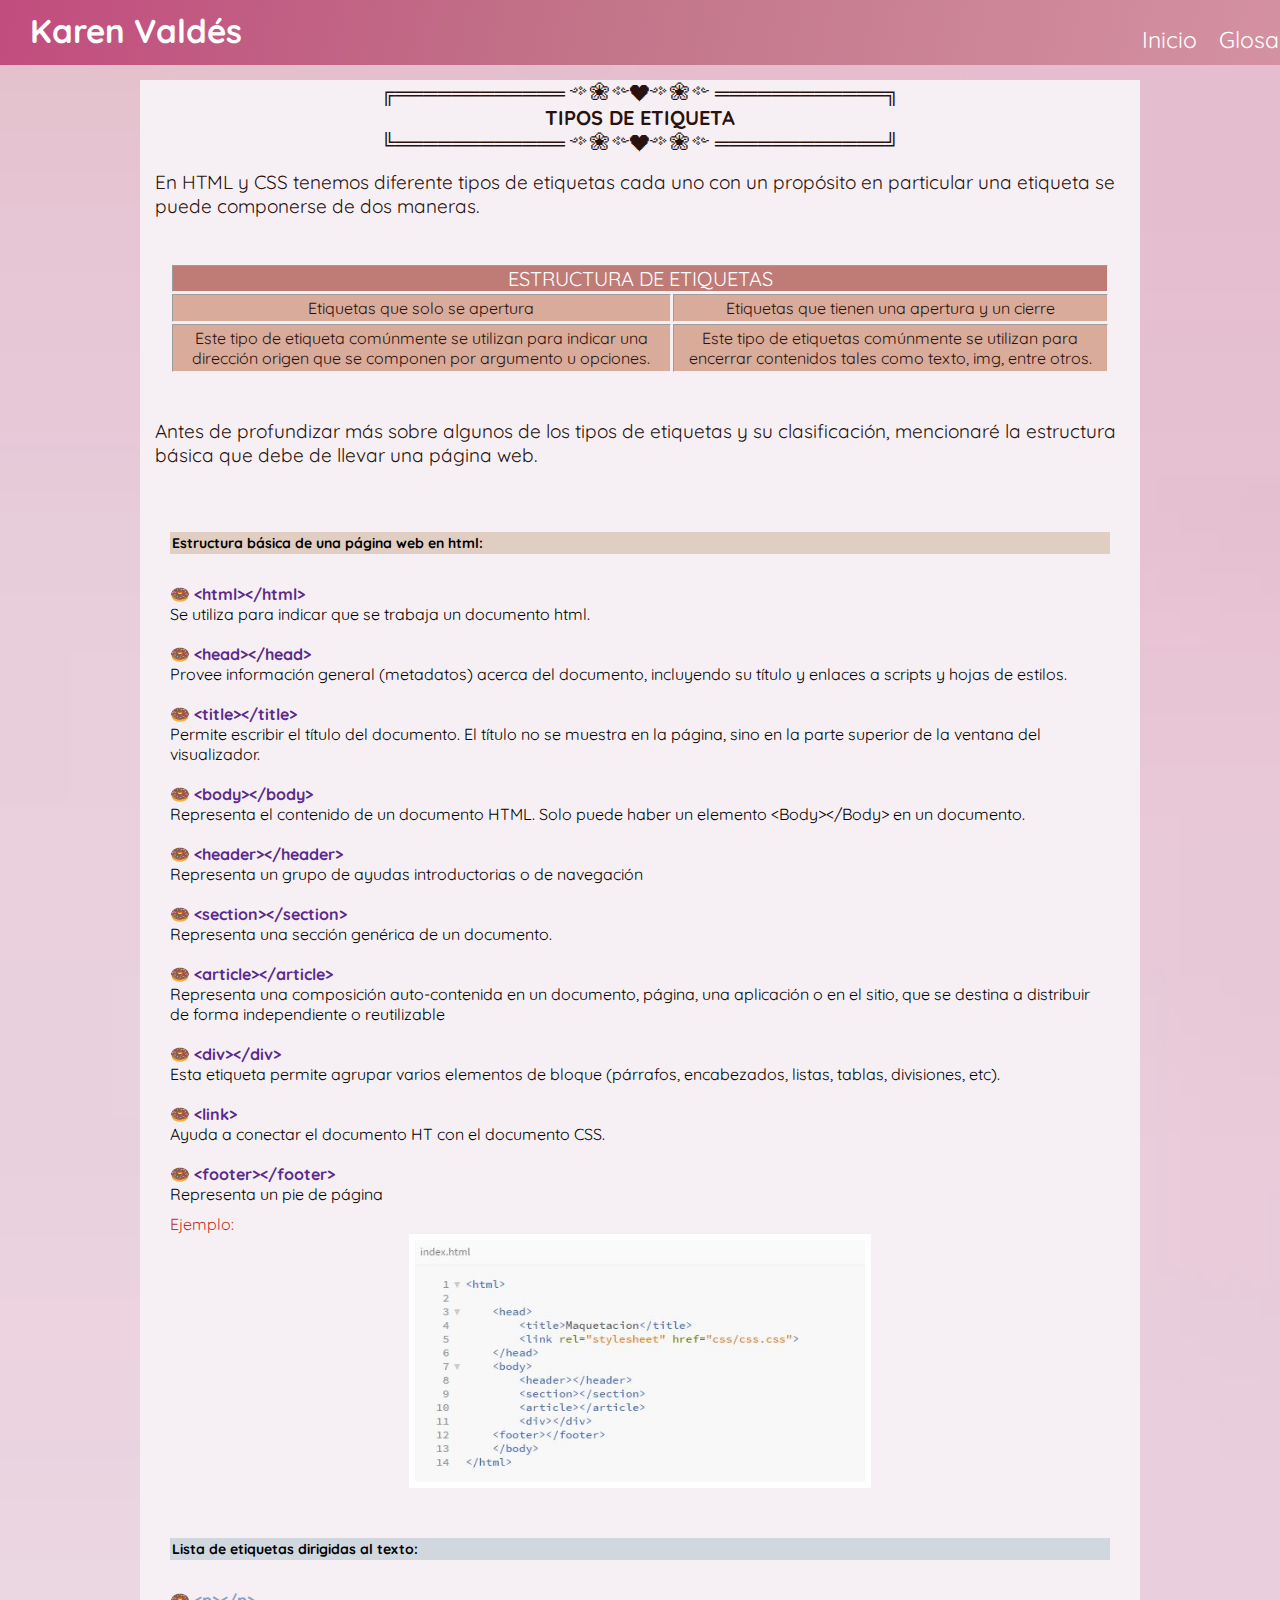
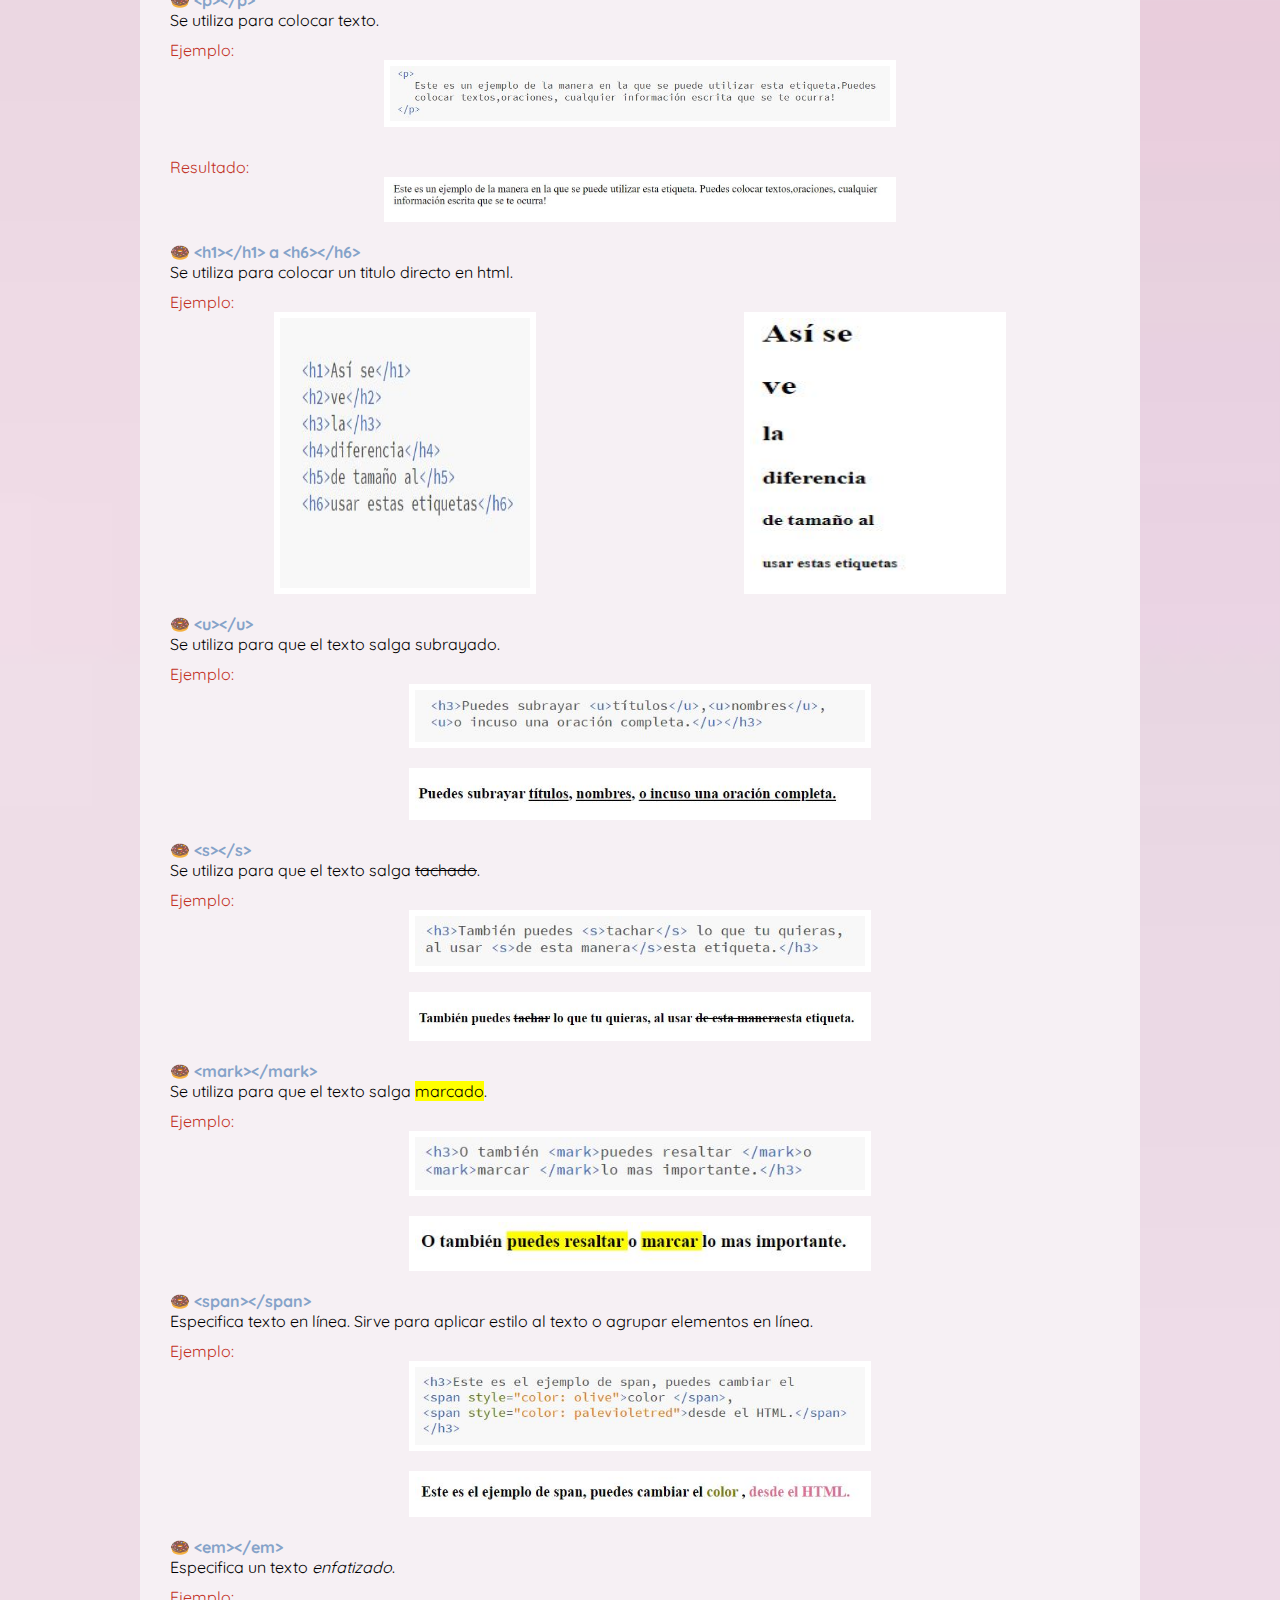
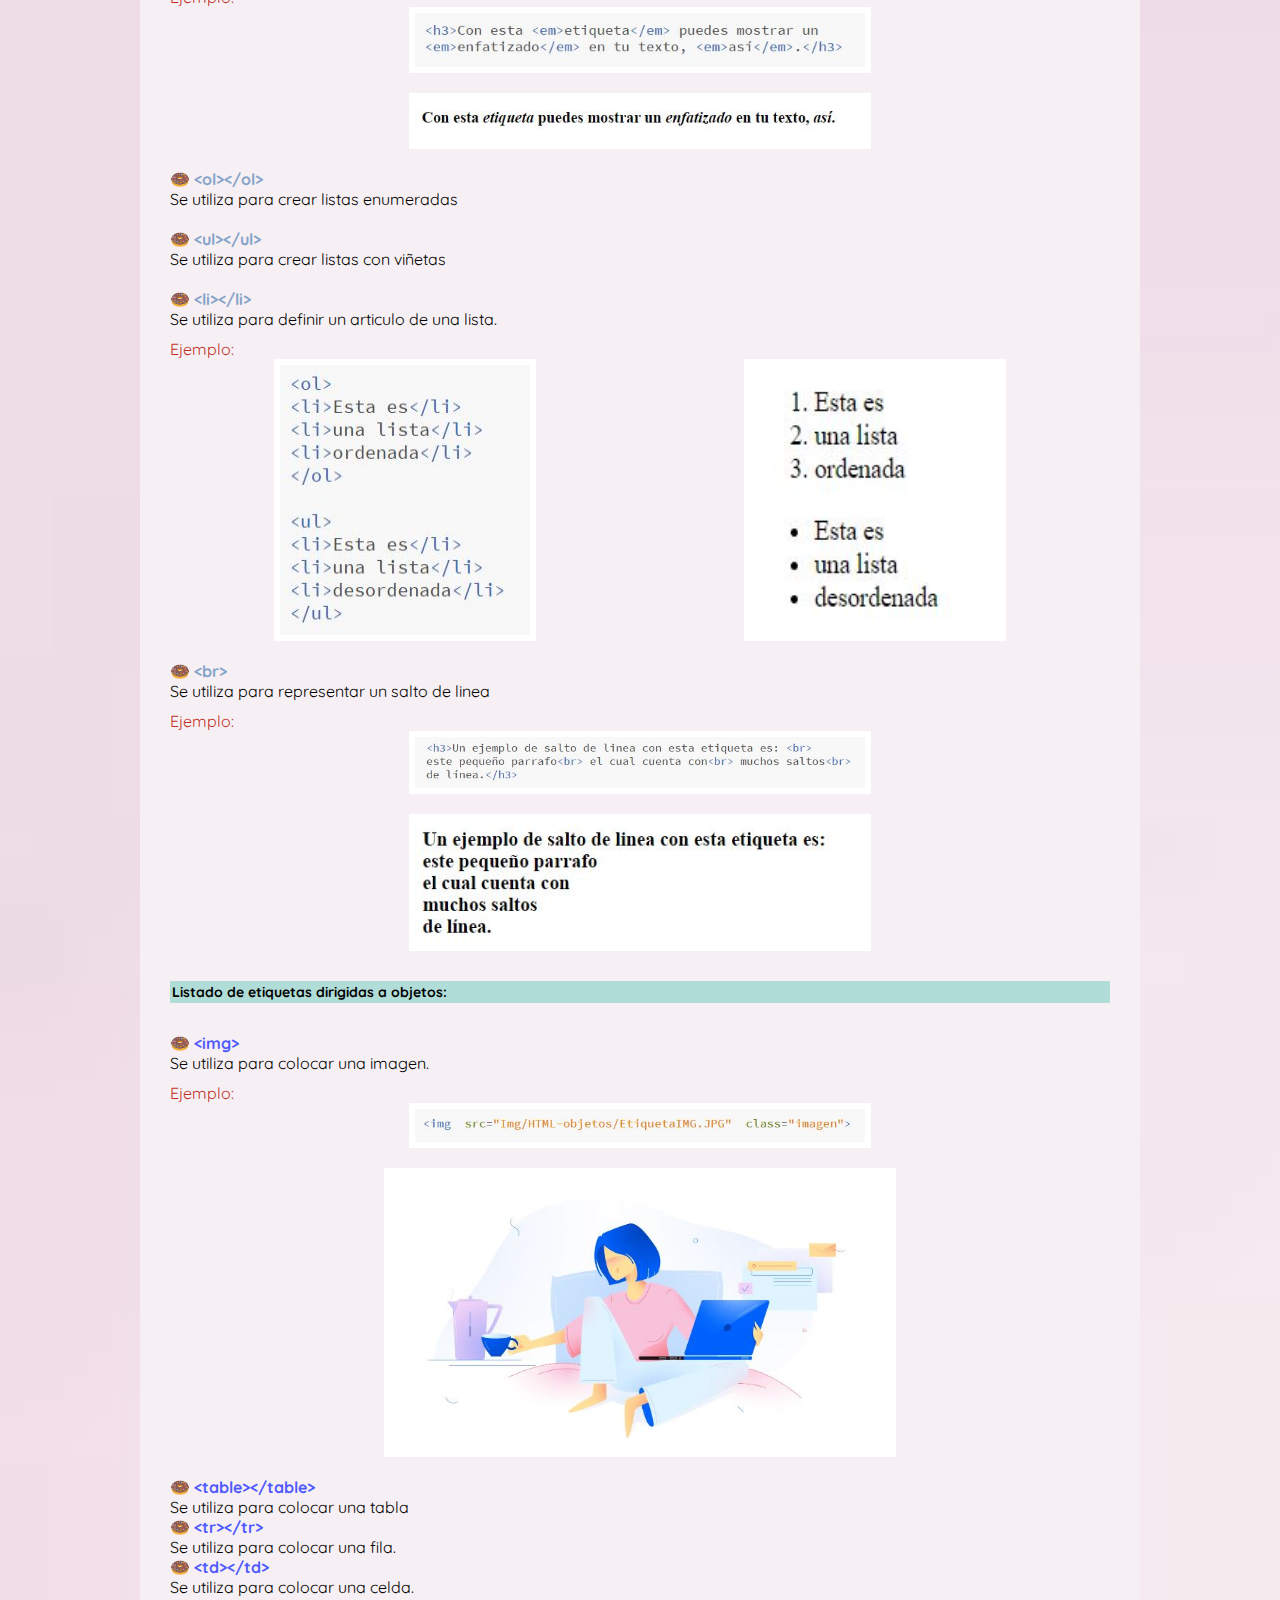
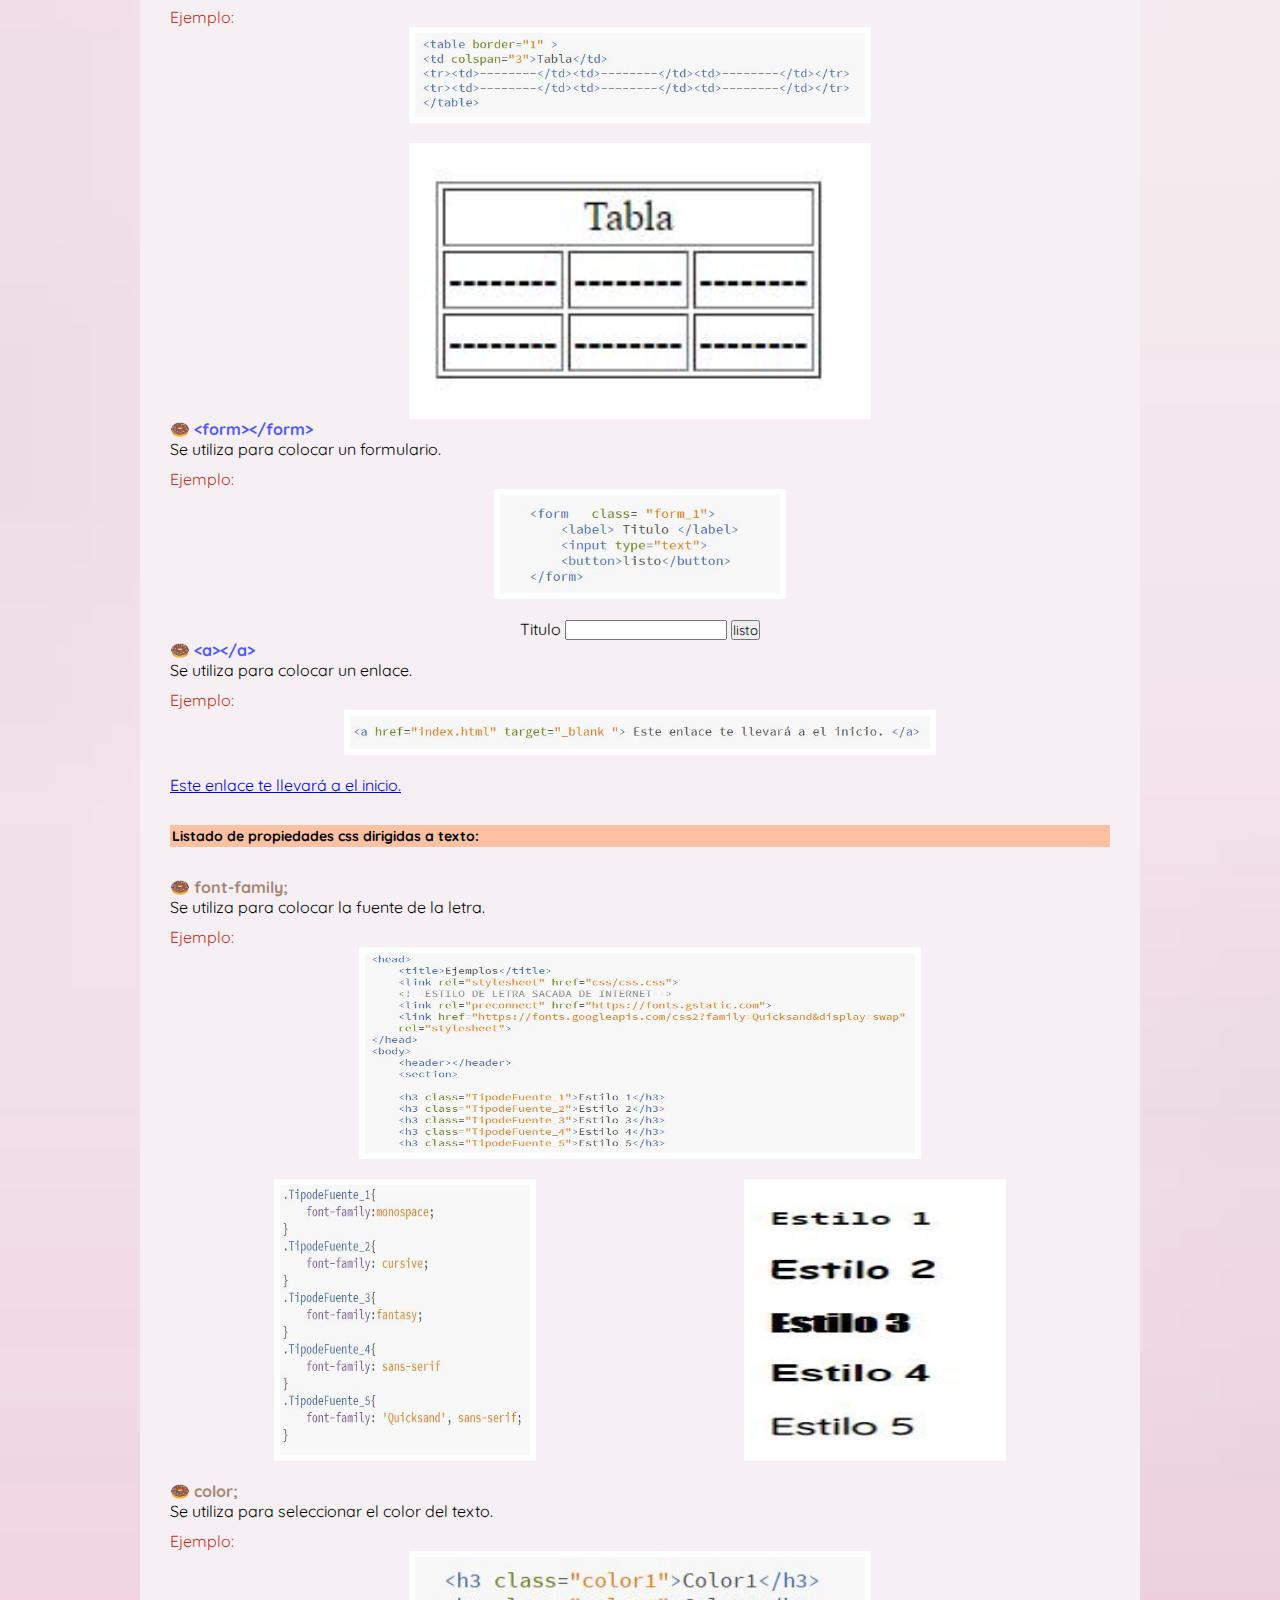
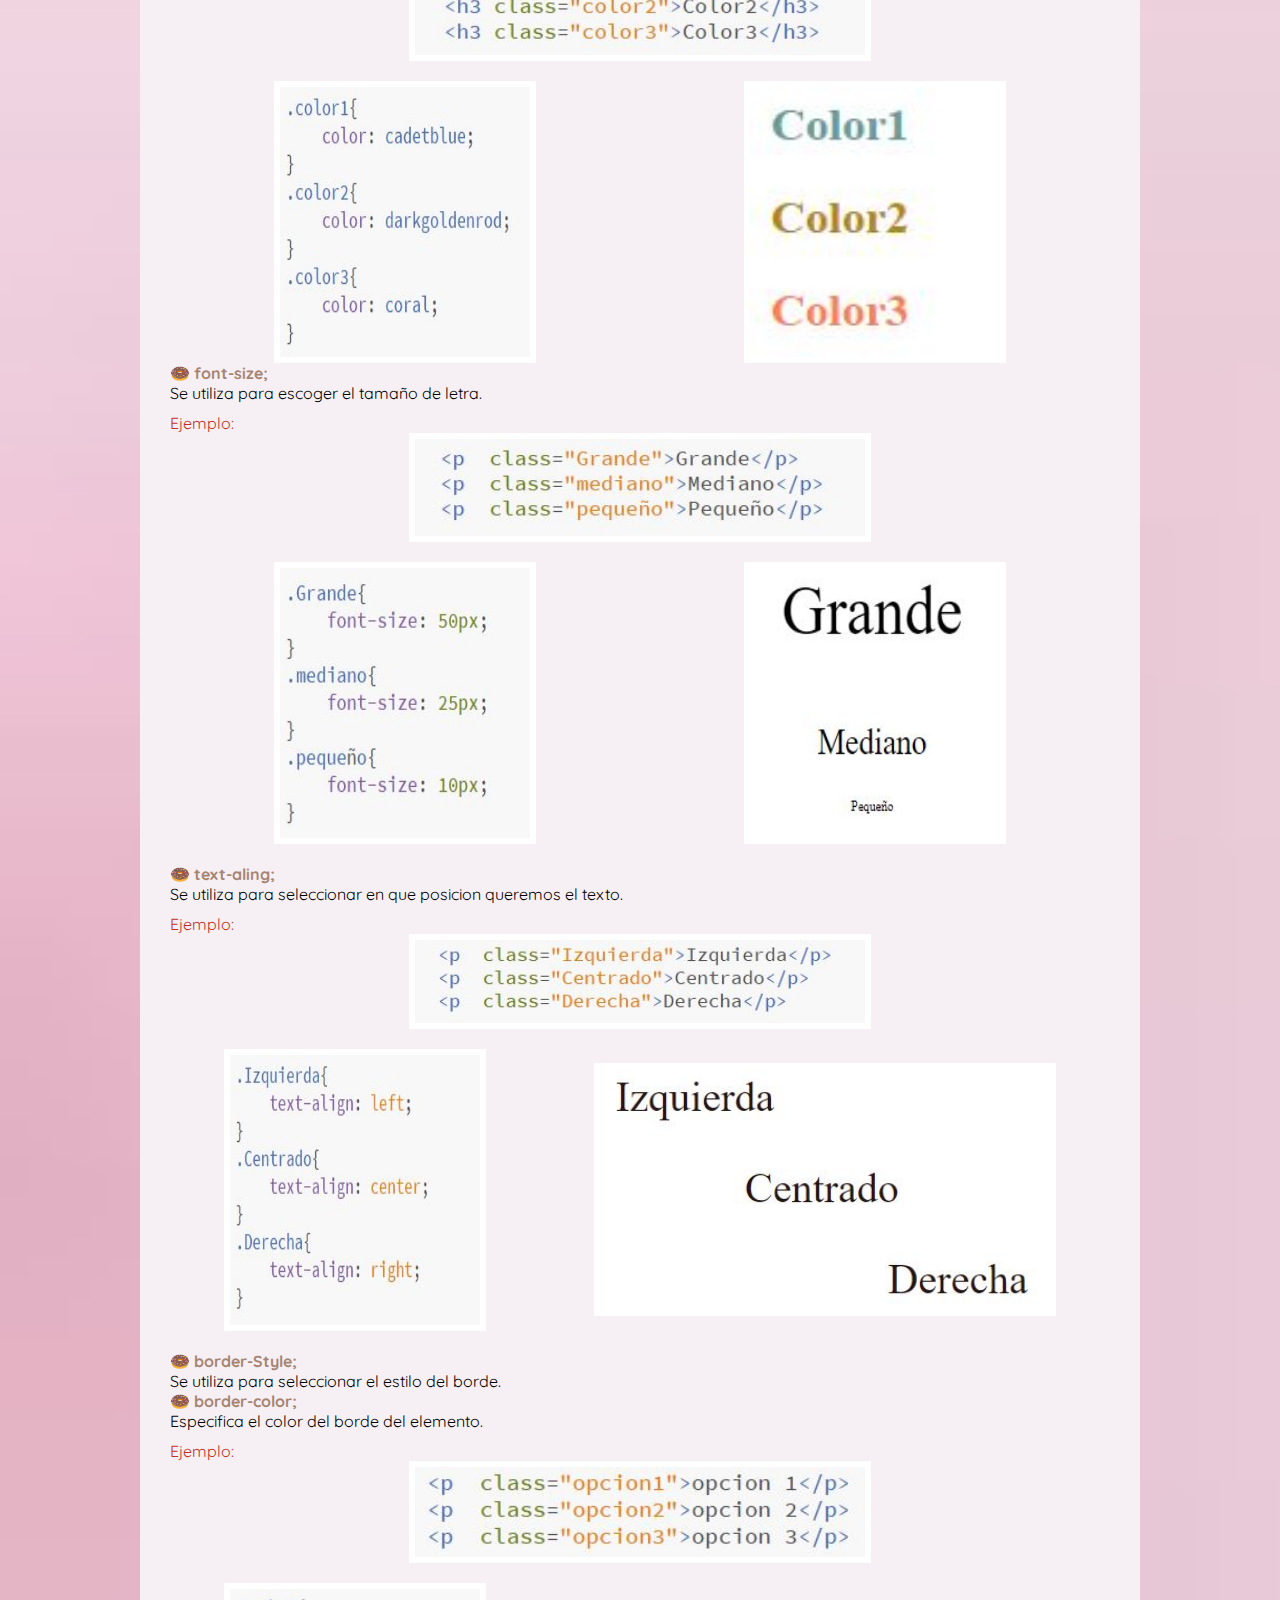
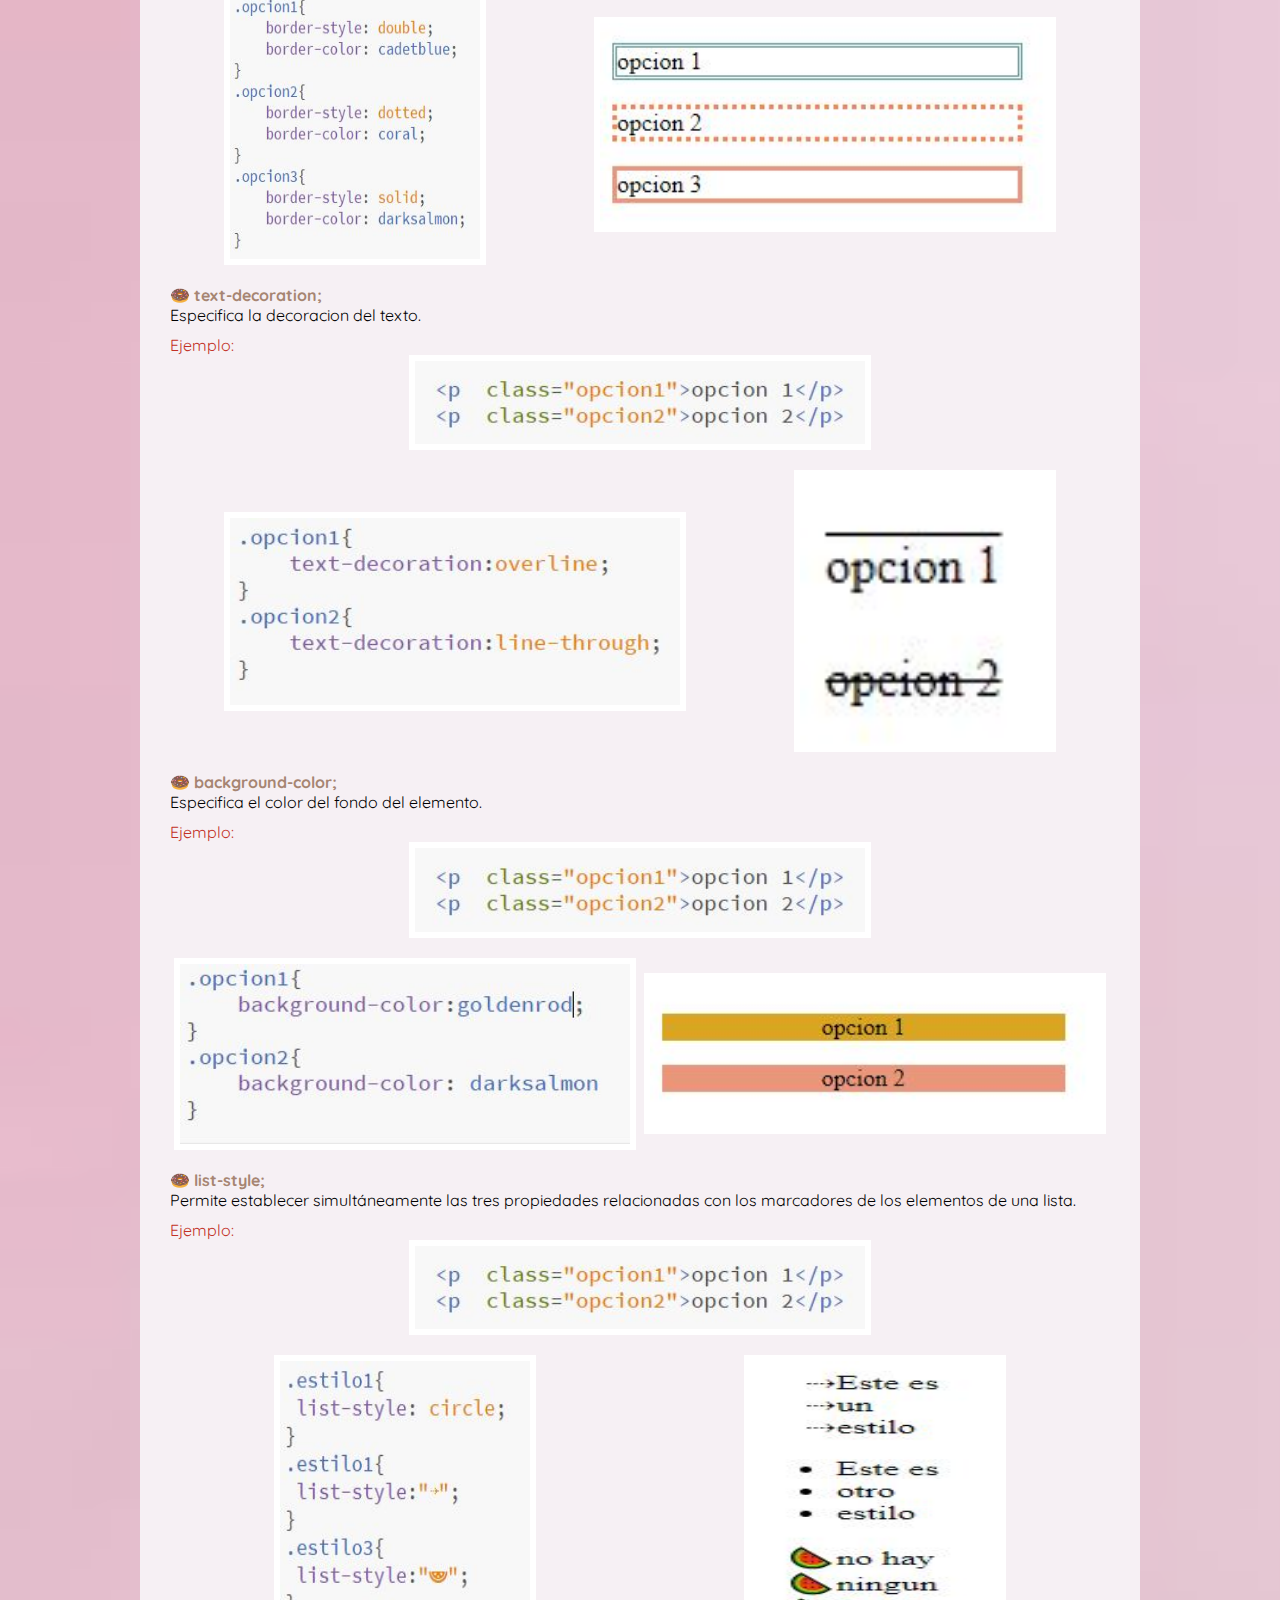
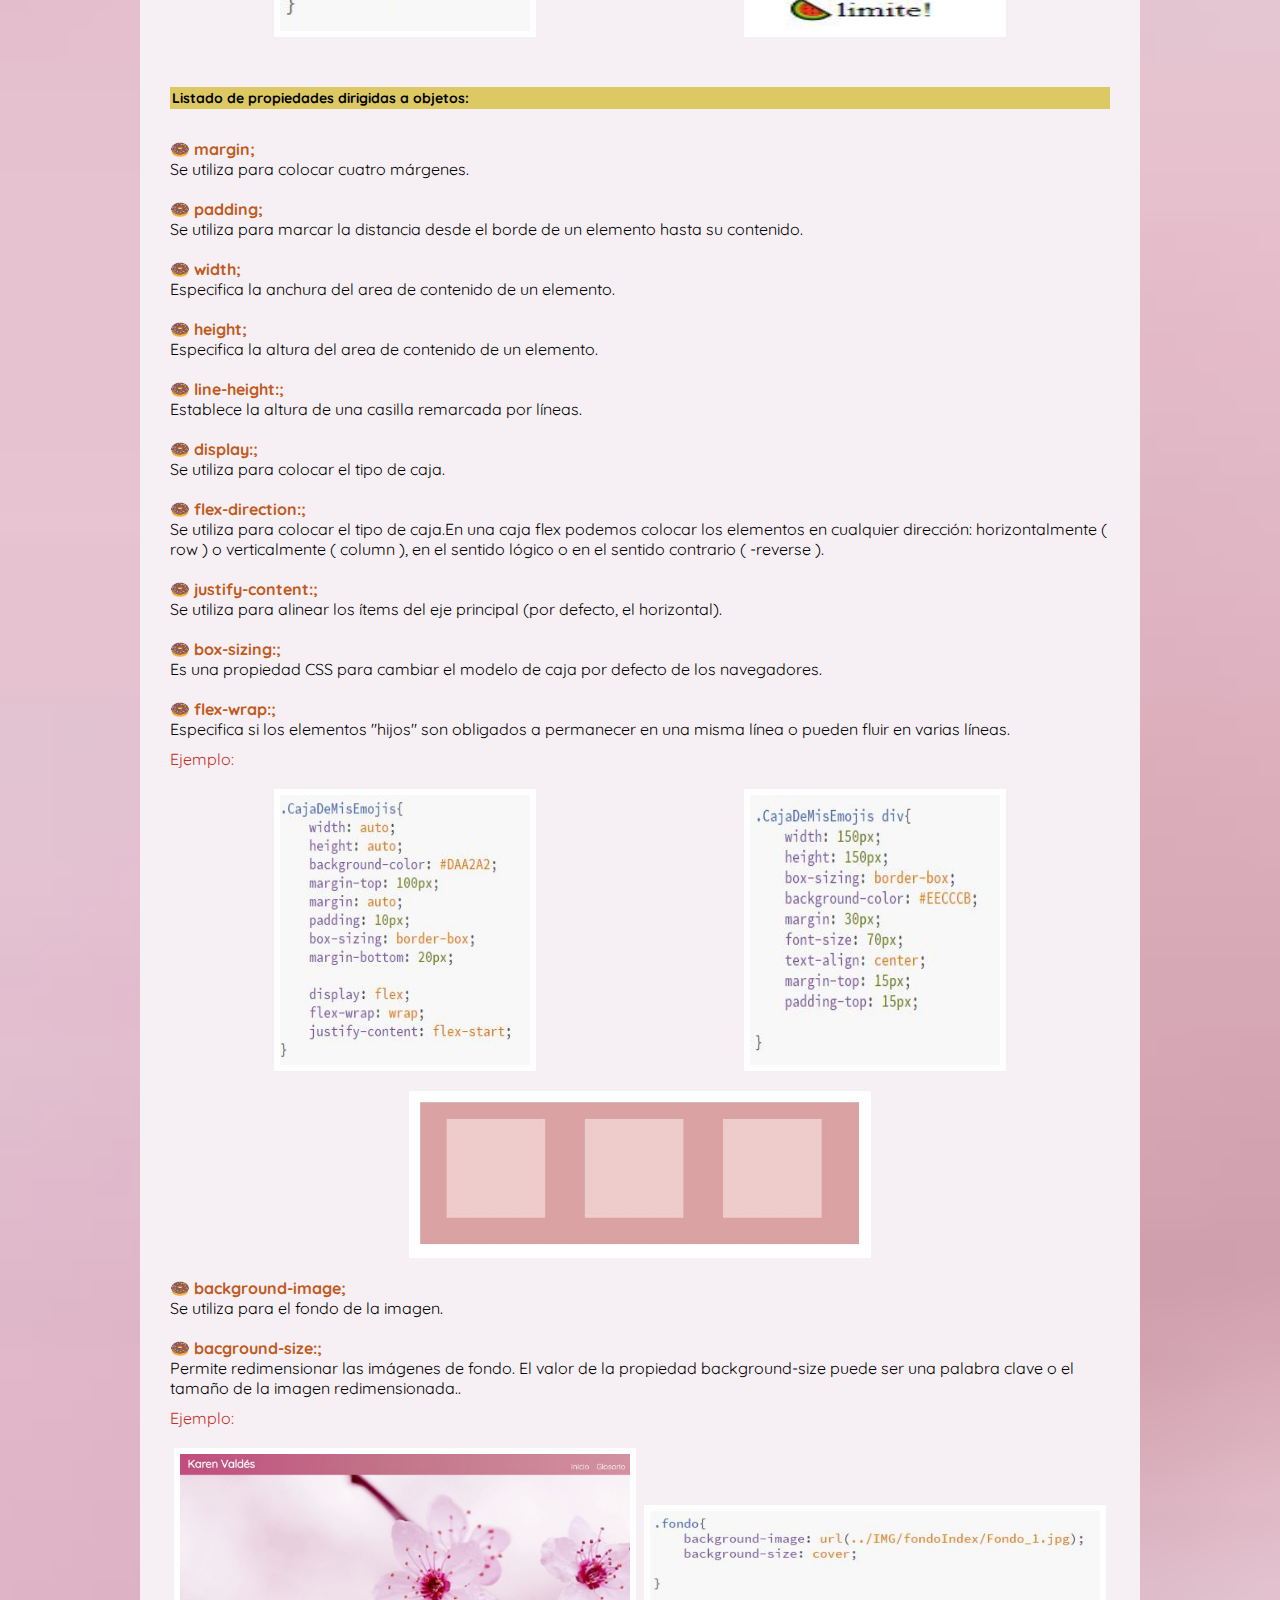
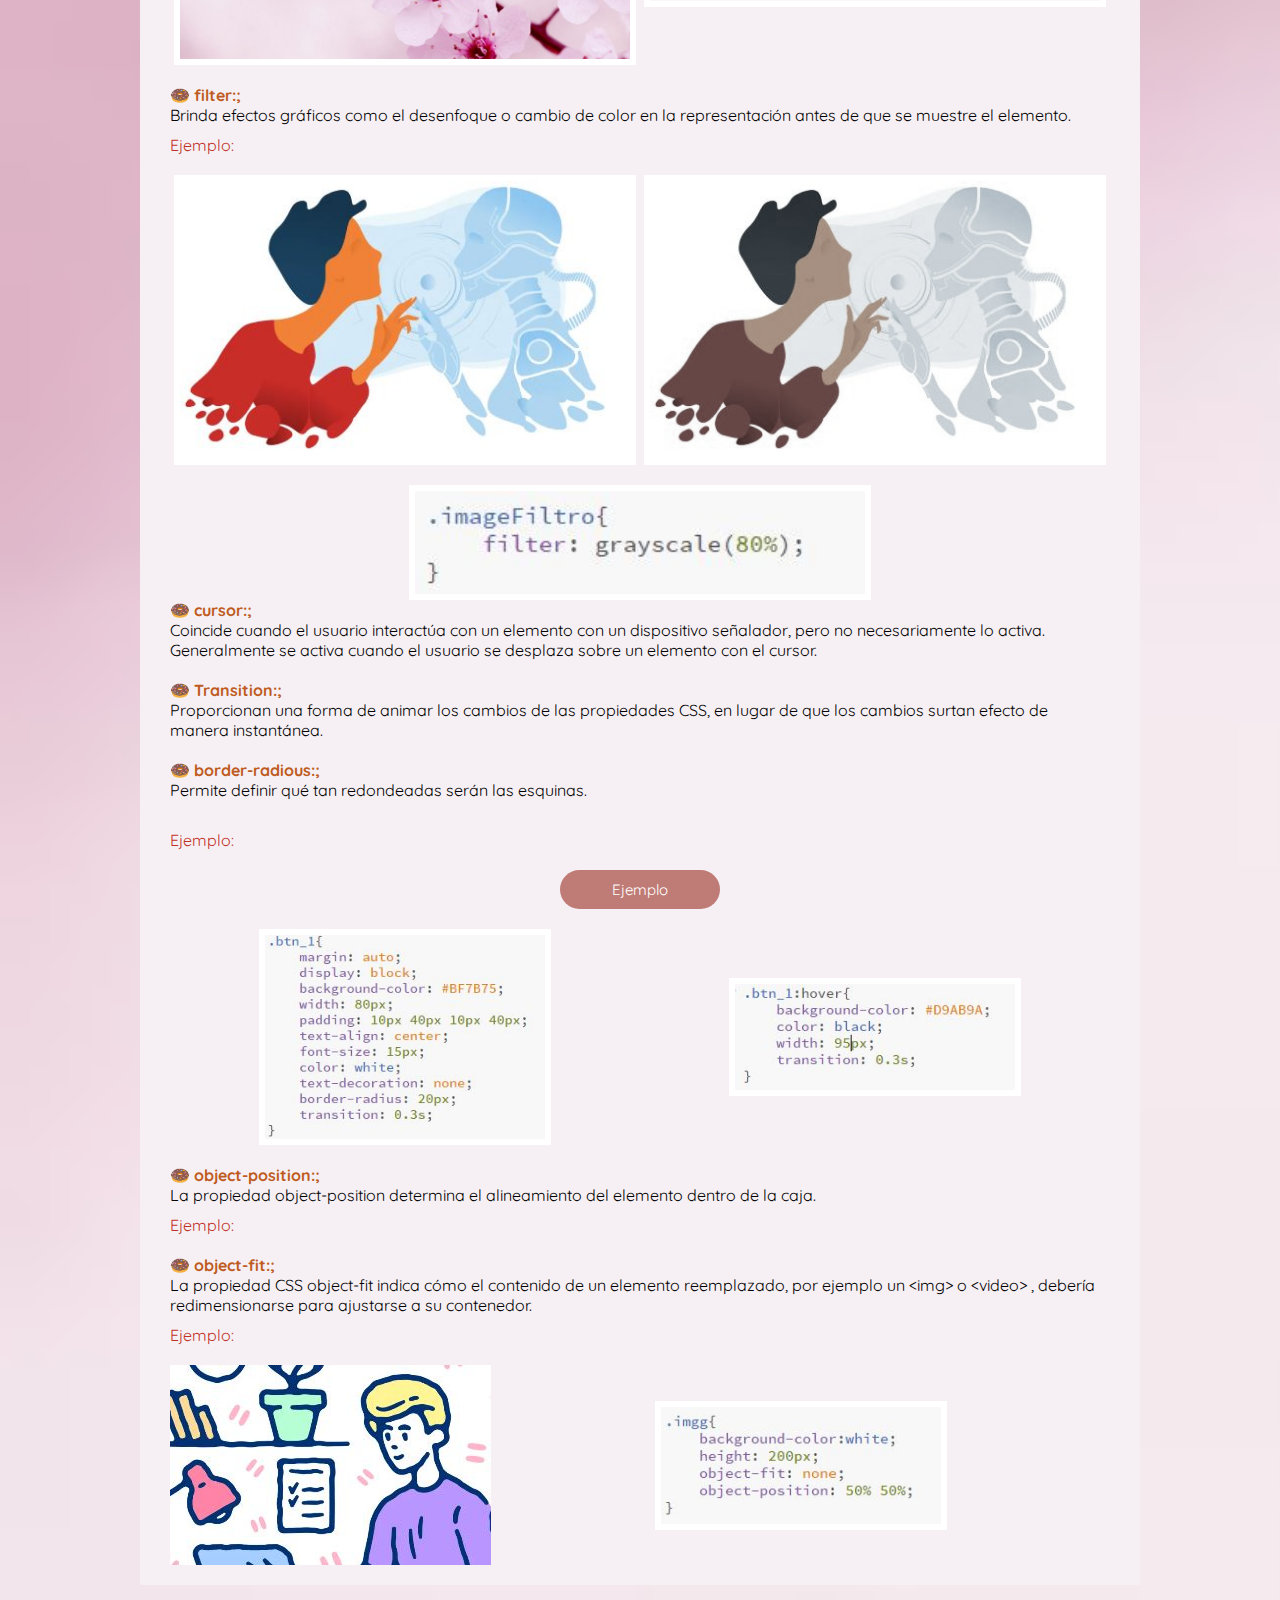
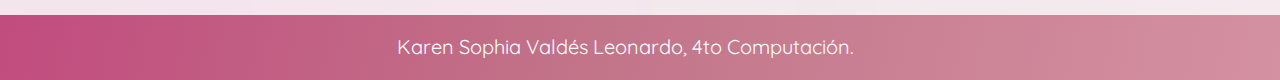
==== glosario.html @ 8483bf36 "Add files via upload" ====
<!DOCTYPE html>

<html>  
    <head>
        <title>Tipos de etiquetas</title>
        <link rel="stylesheet" href="Css/glosario.css">
        <link rel="stylesheet" href="Css/head.css">
        <link rel="preconnect" href="https://fonts.gstatic.com">
        <link href="https://fonts.googleapis.com/css2?family=Train+One&display=swap" rel="stylesheet">
        <link rel="preconnect" href="https://fonts.gstatic.com">
		<link href="https://fonts.googleapis.com/css2?family=Quicksand&display=swap" rel="stylesheet">
    </head>
	<body>
	<header>
        <h1 class="mi_nombre">Karen Valdés</h1>
      <div class="menu-area">  
		<ul class="nav">
             <li>
                 <a  class="botones_menu" href="index.html">Inicio</a>
             </li>
             <li>
                <a   class="botones_menu" href="glosario.html">Glosario
			</a> 
				 
             </li>
          </ul>
</div>  
     </header> 
	  <section>
		  <div class="Marco">╔════════════ ༺❀༻❤༺❀༻ ════════════╗<br><p><b>TIPOS DE ETIQUETA</b></p>╚════════════ ༺❀༻❤༺❀༻ ════════════╝
		  </div>
			<p  class= "parrafo">
            En HTML y CSS tenemos diferente tipos de etiquetas cada uno con un propósito en particular una
            etiqueta se puede componerse de dos maneras.
		  	</p>
<!-- INICIO DE LA TABLA-->
        	<table border="2"div style="text-align:center;width:100%",  class= "tabla_principal"> 
				<tr>
					<td colspan="2"     class="titulo_tabla">ESTRUCTURA DE ETIQUETAS</td>
				</tr>   
				<tr>
					<td colspan="1" class="contenidoTabla"> Etiquetas que solo se apertura </td>
					<td colspan="1"    class="contenidoTabla"> Etiquetas que tienen una apertura y un cierre</td>  
				</tr>
				<tr>
					<td colspan="1" class="contenidoTabla">Este tipo de etiqueta comúnmente se utilizan para indicar una dirección  origen que se componen por argumento u opciones.</td>
					<td colspan="1" class="contenidoTabla">Este tipo de etiquetas comúnmente se utilizan para encerrar contenidos tales como texto, img, entre otros.</td>   
				</tr>
            </table>
<!-- FIN DE LA TABLA-->
				<p class="parrafo">Antes de profundizar más sobre algunos de los tipos de etiquetas y su clasificación, mencionaré la estructura básica que debe de llevar una página web. </p>
				<br>
<!-- ETIQUETAS BÁSICAS-->
			<h2  class= "estructura_basica"> Estructura básica de una página web en html: </h2>
				<ul class="lista_general"> 
					<li class= "etiquetas_basicas">
						&lt;html&gt;&lt;/html&gt;
					</li>
						<p>Se utiliza para indicar que se trabaja un documento html.</p>
					<br>
					 <li class= "etiquetas_basicas">
						&lt;head&gt;&lt;/head&gt;
					</li>
						<p>Provee información general (metadatos) acerca del documento, incluyendo su título y enlaces a scripts y hojas de estilos.</p>  
					<br>
					<li class= "etiquetas_basicas">
						&lt;title&gt;&lt;/title&gt;
					</li>
						<p>Permite escribir el título del documento. El título no se muestra en la página, sino en la parte superior de la ventana del visualizador.</p>
					<br>
					<li class= "etiquetas_basicas">
						&lt;body&gt;&lt;/body&gt;
					</li>
						<p>Representa el contenido de un documento HTML. Solo puede haber un elemento  &lt;Body&gt;&lt;/Body&gt; en un documento.</p>
					<br>
					<li class= "etiquetas_basicas">
						&lt;header&gt;&lt;/header&gt;
					</li>
						<p>Representa un grupo de ayudas introductorias o de navegación</p>
					<br>
					<li class= "etiquetas_basicas">
						&lt;section&gt;&lt;/section&gt;
					</li>
						<p>Representa una sección genérica de un documento. </p>
					<br>
					<li class= "etiquetas_basicas">
						&lt;article&gt;&lt;/article&gt;
					</li>
						<p>Representa una composición auto-contenida en un documento, página, una aplicación o en el sitio, que se destina a distribuir de forma independiente o reutilizable</p>
					<br>
					<li class= "etiquetas_basicas">
						&lt;div&gt;&lt;/div&gt;
					</li>
						<p>Esta etiqueta permite agrupar varios elementos de bloque (párrafos, encabezados, listas, tablas, divisiones, etc).</p>
					<br>
					<li class= "etiquetas_basicas">
						&lt;link&gt;
					</li>
						<p>Ayuda a conectar el documento HT con el documento CSS.</p>
					<br>
					<li class= "etiquetas_basicas">
						&lt;footer&gt;&lt;/footer&gt;
					</li>
						<p>Representa un pie de página</p>
						<p class="Ejemplo">Ejemplo:</p>
					<img  src="ejemplos/fondoIndex/etiquetas_basicas/estructura.JPG"  class="image">
					<br>
			   </ul>
<!-- FIN DE ETIQUETAS BÁSICAS-->
<!-- PRIMERAS ETIQUETAS-->
	<div class="fondoTexto1"><h2 class= "lista_1" href="glosario.html">Lista de etiquetas dirigidas al texto:</h2></div>
            <ul class="lista_general"> 
                <li class= "primeras_etiquetas">
                    &lt;p&gt;&lt;/p&gt;
                </li>
                    <p>Se utiliza para colocar texto.</p>
                    <p class="Ejemplo">Ejemplo: </p>
                    <img  src="ejemplos/HTML-textos/Textos.JPG"  class="imagen">
				    <br>
				    <p class="Ejemplo">Resultado: </p>
				    <img  src="ejemplos/HTML-textos/ResultadoTexto.JPG"  class="imagen">
			   <br>
                <li class= "primeras_etiquetas">
                    &lt;h1&gt;&lt;/h1&gt; a &lt;h6&gt;&lt;/h6&gt; 
                </li>
                    <p>Se utiliza para colocar un titulo directo en html.</p>
                    <p class="Ejemplo">Ejemplo:</p>
					 <div class="h"><img  src="ejemplos/HTML-textos/h1-h6.JPG"  class="imagen_1">
					 <img  src="ejemplos/HTML-textos/ResultadoH.JPG"  class="imagen_1"></div>
                <br>
                <li class= "primeras_etiquetas">
                    &lt;u&gt;&lt;/u&gt; 
                </li>
                    <p>Se utiliza para que el texto salga subrayado.</p>
                    <p class="Ejemplo">Ejemplo:</p>
                 <img  src="ejemplos/HTML-textos/EtiquetaU.JPG"  class="image">
                <br>
                <img  src="ejemplos/HTML-textos/EtiquetasU2.JPG"  class="image">
                <br>
				<li class= "primeras_etiquetas">
                    &lt;s&gt;&lt;/s&gt; 
                </li>
                    <p>Se utiliza para que el texto salga <s>tachado</s>.</p>
                    <p class="Ejemplo">Ejemplo:</p>
				<img  src="ejemplos/HTML-textos/EtiquetaS.JPG"  class="image">
				<br>
				<img  src="ejemplos/HTML-textos/ResultadoS.JPG"  class="image">
				<br>
				<li class= "primeras_etiquetas">
                    &lt;mark&gt;&lt;/mark&gt; 
                </li>
                    <p>Se utiliza para que el texto salga <mark>marcado</mark>.</p>
                    <p class="Ejemplo">Ejemplo:</p>
				<img  src="ejemplos/HTML-textos/EtiquetaMark.JPG"  class="image">
				<br>
				<img  src="ejemplos/HTML-textos/ResultadoMark.JPG"  class="image">
				<br>
				<li class= "primeras_etiquetas">
                    &lt;span&gt;&lt;/span&gt; 
                </li>
                    <p>Especifica texto en línea. Sirve para aplicar estilo al texto o agrupar elementos en línea.</p>
                    <p class="Ejemplo">Ejemplo:</p>
				<img  src="ejemplos/HTML-textos/EtiquetasSpan.JPG"  class="image">
				<br>
				<img  src="ejemplos/HTML-textos/ResultadoSpan.JPG"  class="image">
				<br>
				<li class= "primeras_etiquetas">
                    &lt;em&gt;&lt;/em&gt; 
                </li>
				<p>Especifica un texto <em>enfatizado</em>.</p>
                    <p class="Ejemplo">Ejemplo:</p>
				<img  src="ejemplos/HTML-textos/EtiquetasEm.JPG"  class="image">
				<br>
				<img  src="ejemplos/HTML-textos/ResultadoEm.JPG"  class="image">
				<br>
                <li class= "primeras_etiquetas">
                    &lt;ol&gt;&lt;/ol&gt; 
                </li>
                    <p>Se utiliza para crear listas enumeradas</p>
				<br>
                <li class= "primeras_etiquetas">
                    &lt;ul&gt;&lt;/ul&gt; 
                </li>
                    <p>Se utiliza para crear listas con viñetas</p>
                <br>
                <li class= "primeras_etiquetas">
                    &lt;li&gt;&lt;/li&gt; 
                </li>
                    <p>Se utiliza para definir un articulo de una lista.</p>
                    <p class="Ejemplo">Ejemplo:</p>
               <div class="h"><img  src="ejemplos/HTML-textos/EtiquetasListas.JPG"  class="imagen_1">
				<img  src="ejemplos/HTML-textos/Listas.JPG"  class="imagen_1"></div>
				<br>
                <li class= "primeras_etiquetas">
                    &lt;br&gt; 
                </li> 
                    <p>Se utiliza para representar un salto de linea</p>
                    <p class="Ejemplo">Ejemplo:</p>
                <img  src="ejemplos/HTML-textos/EtiquetaBr.JPG"  class="image">
                <br>
                <img  src="ejemplos/HTML-textos/ResultadoBr.JPG"  class="image">
            </ul>
<!-- FIN DE LAS PRIMERAS ETIQUETAS-->
<!--INICIO DE LAS SEGUNAS ETIQUETAS-->
	        <h2  class= "lista_2">Listado de etiquetas dirigidas a objetos: </h2>
            <ul  class="lista_general"> 
                <li class="Etiquetas_2">
                &lt;img&gt; 
                </li>  
                <p>Se utiliza para colocar una imagen.</p>
                <p class="Ejemplo">Ejemplo:</p>
				<img  src="ejemplos/HTML-objetos/IMGEtiqueta.JPG"  class="image">
                <br>
				<img  src="ejemplos/HTML-objetos/EtiquetaIMG.JPG"  class="imagen">
				<br>
                <li class="Etiquetas_2">
                    &lt;table&gt;&lt;/table&gt; 
                </li>
                <p>Se utiliza para colocar una tabla</p>
                <li class="Etiquetas_2">
                    &lt;tr&gt;&lt;/tr&gt; 
                </li>
                <p>Se utiliza para colocar una fila.</p>
                <li class="Etiquetas_2">
                    &lt;td&gt;&lt;/td&gt;
                </li>
                <p>Se utiliza para colocar una celda.</p>
                <p class="Ejemplo">Ejemplo:</p>
                <img  src="ejemplos/HTML-objetos/Tabla.JPG"  class="image">
                <br>
                <img  src="ejemplos/HTML-objetos/resultadoTabla.JPG"  class="image">
                <li class="Etiquetas_2">
                    &lt;form&gt;&lt;/form&gt; 
                </li>
                <p>Se utiliza para colocar un formulario.</p>
                <p class="Ejemplo">Ejemplo:</p>
                <img  src="ejemplos/HTML-objetos/EtiquetaForm.JPG"  class="imagen_form">
                <br>
                    <form   class= "form_1">
                        <label> Titulo </label>
                        <input type="text">    
                        <button>listo</button>
                    </form>
                <li class="Etiquetas_2">
                    &lt;a&gt;&lt;/a&gt; 
                </li>
                <p>Se utiliza para colocar un enlace.</p>
                <p class="Ejemplo">Ejemplo:</p>
                <img  src="ejemplos/HTML-objetos/EtiquetaA.JPG"  class="imagen_2">
                <br>
                <a href="index.html" target="_blank "> Este enlace te llevará a el inicio. </a>
            </ul>
<!--FIN DE LAS SEGUNAS ETIQUETAS-->
<!--INICIO DE LAS TERCERAS ETIQUETAS-->
		  <h2   class=  "lista_3">
                Listado de propiedades css dirigidas a texto: 
            </h2>
            <ul  class="lista_general"> 
                <li class="etiquetas_3"> 
                    font-family; 
                </li>
                <p>Se utiliza para colocar la fuente de la letra.</p>
                <p class="Ejemplo">Ejemplo:</p>
				<img  src="ejemplos/CSS-textos/FFontFamily.JPG" class="imagenFontFamiy">
				<br>
                <div class="h"><img  src="ejemplos/CSS-textos/cssFontFamily.JPG"  class="imagen_1">
			    <img  src="ejemplos/CSS-textos/FontFamily.JPG"  class="imagen_1"></div>
				<br>
				
                <li class="etiquetas_3">
                    color; 
                </li>
                <p>Se utiliza para seleccionar el color del texto.</p>
                <p class="Ejemplo">Ejemplo:</p>
                <img  src="ejemplos/CSS-textos/colorHtml.JPG"  class="image">
                <br>
				<div class="h"><img  src="ejemplos/CSS-textos/coloscss.JPG"  class="imagen_1">
				<img  src="ejemplos/CSS-textos/ColorResultado.JPG"  class="imagen_1"></div>
                <li class="etiquetas_3">
                    font-size; 
                </li>
                <p>Se utiliza para escoger el tamaño de letra.</p>
                <p class="Ejemplo">Ejemplo:</p>
                <img  src="ejemplos/CSS-textos/Tama%C3%B1oHTML.JPG"  class="image">
                <br>
				<div class="h"><img  src="ejemplos/CSS-textos/Tama%C3%B1oCSS.JPG"  class="imagen_1">
				<img  src="ejemplos/CSS-textos/Tama%C3%B1oResultado.JPG"  class="imagen_1"></div>
				<br>
                <li class="etiquetas_3">
                    text-aling; 
                </li>
                <p>Se utiliza para seleccionar en que posicion queremos el texto.</p>
                <p class="Ejemplo">Ejemplo:</p>
                <img  src="ejemplos/CSS-textos/lugarhtml.JPG"  class="image">
                <br>
				<div class="h"><img  src="ejemplos/CSS-textos/lugarcss.JPG"  class="imagen_1">
                <br>
                <img  src="ejemplos/CSS-textos/Lugar.JPG"  class="image"></div>
				<br>
                <li class="etiquetas_3">
                    border-Style; 
                </li>
                <p>Se utiliza para seleccionar el estilo del borde.</p>
               <li class="etiquetas_3">
                    border-color;
                </li>
                <p>Especifica el color del borde del elemento.</p>
                <p class="Ejemplo">Ejemplo:</p>
                <img  src="ejemplos/CSS-textos/htmlmargen.JPG"  class="image">
                <br>
				<div class="h"><img  src="ejemplos/CSS-textos/cssmargen.JPG"  class="imagen_1">
                <br>
                <img  src="ejemplos/CSS-textos/margenResultado.JPG"  class="image"></div>
				<br>
                <li class="etiquetas_3">
                    text-decoration; 
                </li>
                <p>Especifica la decoracion del texto.</p>
                <p class="Ejemplo">Ejemplo:</p>
                <img  src="ejemplos/CSS-textos/htmldecoracion.JPG"  class="image">
                <br>
				<div class="h"><img  src="ejemplos/CSS-textos/decoracioncss.JPG"  class="image">
                <br>
                <img  src="ejemplos/CSS-textos/decoracionResultado.JPG"  class="imagen_1"></div>
				<br>
                <li class="etiquetas_3">
                    background-color; 
                </li>
                <p>Especifica el color del fondo del elemento.</p>
                <p class="Ejemplo">Ejemplo:</p>
                <img  src="ejemplos/CSS-textos/htmldecoracion.JPG"  class="image">
                <br>
				<div class="h"><img  src="ejemplos/CSS-textos/cssfondo.JPG"  class="image">
                <br>
                <img  src="ejemplos/CSS-textos/fondoResultado.JPG"  class="image"></div>
				<br>
				 <li class="etiquetas_3">
                    list-style; 
                </li>
                <p>Permite establecer simultáneamente las tres propiedades relacionadas con los marcadores de los elementos de una lista.</p>
                <p class="Ejemplo">Ejemplo:</p>
				 <img  src="ejemplos/CSS-textos/htmldecoracion.JPG"  class="image">
                <br>
				<div class="h"><img  src="ejemplos/CSS-textos/listacss.JPG"  class="imagen_1">
                <br>
                <img  src="ejemplos/CSS-textos/lista.JPG"  class="imagen_1"></div>
				<br>
            </ul>
<!--FIN DE LAS TERCERAS ETIQUETAS-->
<!--INICIO DE LAS CUARTAS ETIQUETAS-->
		  <h2   class=  "lista_4">
                Listado de propiedades dirigidas a objetos:
            </h2>
            <ul  class="lista_general"> 
                <li class="etiquetas_4"> 
                    margin; 
                </li>
                <p>Se utiliza para colocar cuatro márgenes.</p>
                <br>
				<li class="etiquetas_4">
                    padding; 
                </li>
                <p>Se utiliza para marcar la distancia desde el borde de un elemento hasta su contenido.</p>
				<br>
                <li class="etiquetas_4">
                    width; 
                </li>
                <p>Especifica la anchura del area de contenido de un elemento.</p>
				<br>
                <li class="etiquetas_4">
                    height;
                </li>
                <p>Especifica la altura del area de contenido de un elemento.</p>
                <br>
				<li class="etiquetas_4">
                    line-height:; 
                </li>
                <p>Establece la altura de una casilla remarcada por líneas.
                </p>
				<br>
                <li class="etiquetas_4">
                    display:; 
                </li>
                <p>Se utiliza para colocar el tipo de caja.</p>
				<br>
				<li class="etiquetas_4">
                    flex-direction:; 
                </li>
                <p>Se utiliza para colocar el tipo de caja.En una caja flex podemos colocar los elementos en cualquier dirección: horizontalmente ( row ) o verticalmente ( column ), en el sentido lógico o en el sentido contrario ( -reverse ).
				</p>
				<br>
				<li class="etiquetas_4">
                    justify-content:; 
                </li>
                <p>Se utiliza para alinear los ítems del eje principal (por defecto, el horizontal).
                </p>
				<br>
				<li class="etiquetas_4">
                    box-sizing:; 
                </li>
                <p>Es una propiedad CSS para cambiar el modelo de caja por defecto de los navegadores.
                </p>
				<br>
				<li class="etiquetas_4">
                    flex-wrap:; 
                </li>
                <p>Especifica si los elementos "hijos" son obligados a permanecer en una misma línea o pueden fluir en varias líneas.
                </p>
                <p class="Ejemplo">Ejemplo:</p>
                <br>
				<div class="h"><img  src="ejemplos/CSS-textos/parte1.JPG"  class="imagen_1">
                <br>
                <img  src="ejemplos/CSS-textos/parte2.JPG"  class="imagen_1"></div>
				<br>
				<img  src="ejemplos/CSS-textos/resultado.JPG"  class="image">
				<br>
                <li class="etiquetas_4">
                    background-image; 
                </li>
                <p>Se utiliza para el fondo de la imagen.</p>
                <br>
				<li class="etiquetas_4">
                    bacground-size:; 
                </li>
                <p>Permite redimensionar las imágenes de fondo. El valor de la propiedad background-size puede ser una palabra clave o el tamaño de la imagen redimensionada..
                </p>
                <p class="Ejemplo">Ejemplo:</p>
				<br>
				<div class="h"><img  src="ejemplos/CSS-textos/fondoimagen.JPG"  class="image">
                <br>
                <img  src="ejemplos/CSS-textos/htmlfondo.JPG"  class="image"></div>
				<br>
				<li class="etiquetas_4">
                    filter:; 
                </li>
                <p>Brinda efectos gráficos como el desenfoque o cambio de color en la representación antes de que se muestre el elemento.
                </p>
                <p class="Ejemplo">Ejemplo:</p>
				<br>
				<div class="h"><img  src="ejemplos/CSS-textos/filtro.JPG"  class="image">
                <br>
                <img  src="ejemplos/CSS-textos/filtro.JPG"  class="imageFiltro"></div>
				<br>
				<img  src="ejemplos/CSS-textos/htmlfiltro.JPG"  class="image">
				<li class="etiquetas_4">
                    cursor:; 
                </li>
                <p>Coincide cuando el usuario interactúa con un elemento con un dispositivo señalador, pero no necesariamente lo activa. Generalmente se activa cuando el usuario se desplaza sobre un elemento con el cursor.
                </p>
				<br>
				<li class="etiquetas_4">
                    Transition:; 
                </li>
                <p>Proporcionan una forma de animar los cambios de las propiedades CSS, en lugar de que los cambios surtan efecto de manera instantánea.
                </p>
				<br>
				<li class="etiquetas_4">
                    border-radious:; 
                </li>
                <p>Permite definir qué tan redondeadas serán las esquinas.
                </p>
				<br>
                <p class="Ejemplo">Ejemplo:</p>
				<br>
				<a href="#" class="btn_1">Ejemplo</a>
				<br>
				<div class="h"><img  src="ejemplos/CSS-textos/1parte.JPG"  class="imagen_form">
                <br>
                <img  src="ejemplos/CSS-textos/2parte.JPG"  class="imagen_form"></div>
				<br>
				<li class="etiquetas_4">
                    object-position:; 
                </li>
                <p>La propiedad object-position determina el alineamiento del elemento dentro de la caja.
                </p>
                <p class="Ejemplo">Ejemplo:</p>
				<br>
				<li class="etiquetas_4">
                    object-fit:; 
                </li>
                <p>La propiedad CSS object-fit indica cómo el contenido de un elemento reemplazado, por ejemplo un &lt;img&gt o &lt;video&gt , debería redimensionarse para ajustarse a su contenedor. 
                </p>
                <p class="Ejemplo">Ejemplo:</p>
				<br>
				<div class="h"><img  src="ejemplos/CSS-textos/ultima.JPG"  class="imgg">
                <br>
                <img  src="ejemplos/CSS-textos/htmlultima.JPG"  class="imagen_form"></div>
				<br>
				
            </ul>
<!--FIN DE LAS CUARTAS ETIQUETAS-->
		 
	</section>
	 <footer>Karen Sophia Valdés Leonardo, 4to Computación.</footer>
</body>
</html>
---- Css/glosario.css ----
*{
    margin: 0;
    padding: 0;
    font-family: 'Quicksand', sans-serif; 
	
}
body{
	background-image: url(../ejemplos/fondoIndex/FondoContenido.jpg);
	background-size: cover;
}
footer{
    
    background-color: #c14c7e;
    background-image: linear-gradient(102deg, #c14c7e 0%, #c27489 46%, #d491a2 100%);
   
	color:white;
    font-size: 20px;
    text-align: center;
    width: 100%;
    height: 65px;
    padding: 19px 60px 0px 30px;
    box-sizing: border-box;
    
}
section{
    width: 100%;
	color: #2A120E;	
	background-color:#F6F0F4;
}
.Marco{
	text-align: center;
	margin-top: 15px;
	font-size: 20px;
}
.parrafo{
    text-align: left;
    font-size: 19px;
    margin: 15px;
}
.tabla_principal{
    border-collapse:inherit;
    border-color: #F0F0F2;
    border-style: none;
    width: 30%;
	height: 50px;
    text-align: center;
    font-size: 18px;
    padding: 30px;
}

.titulo_tabla{
    font-size: 20px;
    background-color: #BF7B75;
    color:white;
}
.contenidoTabla{
    font-size: 16px;
    background-color:#D9AB9A;
	padding: 3px;
}
.lista_general{
    
    font-size: 16px;
    color:black;
    text-align: justify-all;
    margin: 15px;
    list-style:none;
    margin: 30px;
}
.estructura_basica{
    
    font-size: 14px;
	padding: 2px;
    color:black;
    background-color:#e0cec2;
    margin: 30px;
}
li::before{
    content: "🍩";
}
.etiquetas_basicas{
    color: #5B2A8C;
	font-weight: bolder;
}
.Ejemplo{
    color: #C23126;
	margin-top: 10px;
}
.resultado{
	margin: auto;
	text-align: center;
}
.image{
    width: 450px;
    margin: auto;
    display: block;
	border: 6px solid #ffff;
     
}
.imagenFontFamiy{
	width: 550px;
	height: 200px;
    margin: auto;
    display: block;
	border: 6px solid #ffff;
}
.lista_1{
    
    font-size: 14px;
    color:black;
    background-color:#d0d7df;
    margin: 30px;
	padding: 2px;
}
.primeras_etiquetas{
    color:#85A3C9;
	font-weight: bolder;
}
.imagen_1{
    
	width: 250px;
    height: 270px;
    margin: auto;
    display: block;
    border: 6px solid #ffff; 
}
.h{
	display: flex;
    flex-direction: row;
	
	
}
.imagen{
    width: 500px;
    margin: auto;
    display: block;
	border: 6px solid #ffff;   
}
.lista_2{
    
    font-size: 14px;
    color:black;
    background-color:#b0ddd8;
    margin: 30px;
	padding: 2px;
}
.Etiquetas_2{
    color: #505AFC;
	font-weight: bolder;
}
.imagen_2{
    width: 580px;
    margin: auto;
    display: block;
	border: 6px solid #ffff;  
    
}
.imagen_form{
    width: 280px;
    margin: auto;
    display: block;
    border: 6px solid #ffff;  
}
form{
    text-align: center;
}
.lista_3{
    
    font-size: 14px;
    color:black;
    background-color:#fec2a3;
    margin: 30px;
	padding: 2px;
}
.etiquetas_3{
    color: #A68572;
	font-weight: bolder;
}
.lista_4{
    
    font-size: 14px;
    color:black;
    background-color:#ddc963;
    margin: 30px;
	padding: 2px;
    
 }
.etiquetas_4{
    color: #BF5B21;
	font-weight: bolder;
}
.imageFiltro{
	width: 450px;
    margin: auto;
    display: block;
	border: 6px solid #ffff;
	filter: grayscale(80%);
}
.btn_1{
	margin: auto;
    display: block;
    background-color: #BF7B75;
    width: 80px;
    padding: 10px 40px 10px 40px;
    text-align: center;
    font-size: 15px;
    color: white;
    text-decoration: none;
    border-radius: 20px;
    transition: 0.3s;
}
.btn_1:hover{
    background-color: #D9AB9A;
	color: black;
    width: 95px;
    transition: 0.3s;
}

.imgg{
	background-color:white;
	height: 200px;
	object-fit: none;
	object-position: 50% 50%;
}
---- Css/head.css ----
*{
    margin: 0;
    padding: 0;
    font-family: 'Quicksand', sans-serif; 
}
section{
    width: 1000px;
    margin: auto;
}
header{
    width: 100%;
    height: 65px;
    padding: 10px 60px 0px 30px;
    box-sizing: border-box;
    
    display: flex;
    flex-direction: row;
    justify-content: space-between;
    background-color: #c14c7e;
    background-image: linear-gradient(102deg, #c14c7e 0%, #c27489 46%, #d491a2 100%);
    
    color: white;
}
h1{
    font-size: 33px;
}
.botones_menu{
    color: white;
    text-decoration: none;
    box-sizing: border-box;
    padding-left: 22px;
    font-size: 23px;
}
.nav{

    list-style: none;
    width: 100px;
    display: flex;
    flex-direction: row;
    justify-content: space-around;
    padding-top: 15px; 
}

.nav li::before{
    content: ""; 
}
cursor:
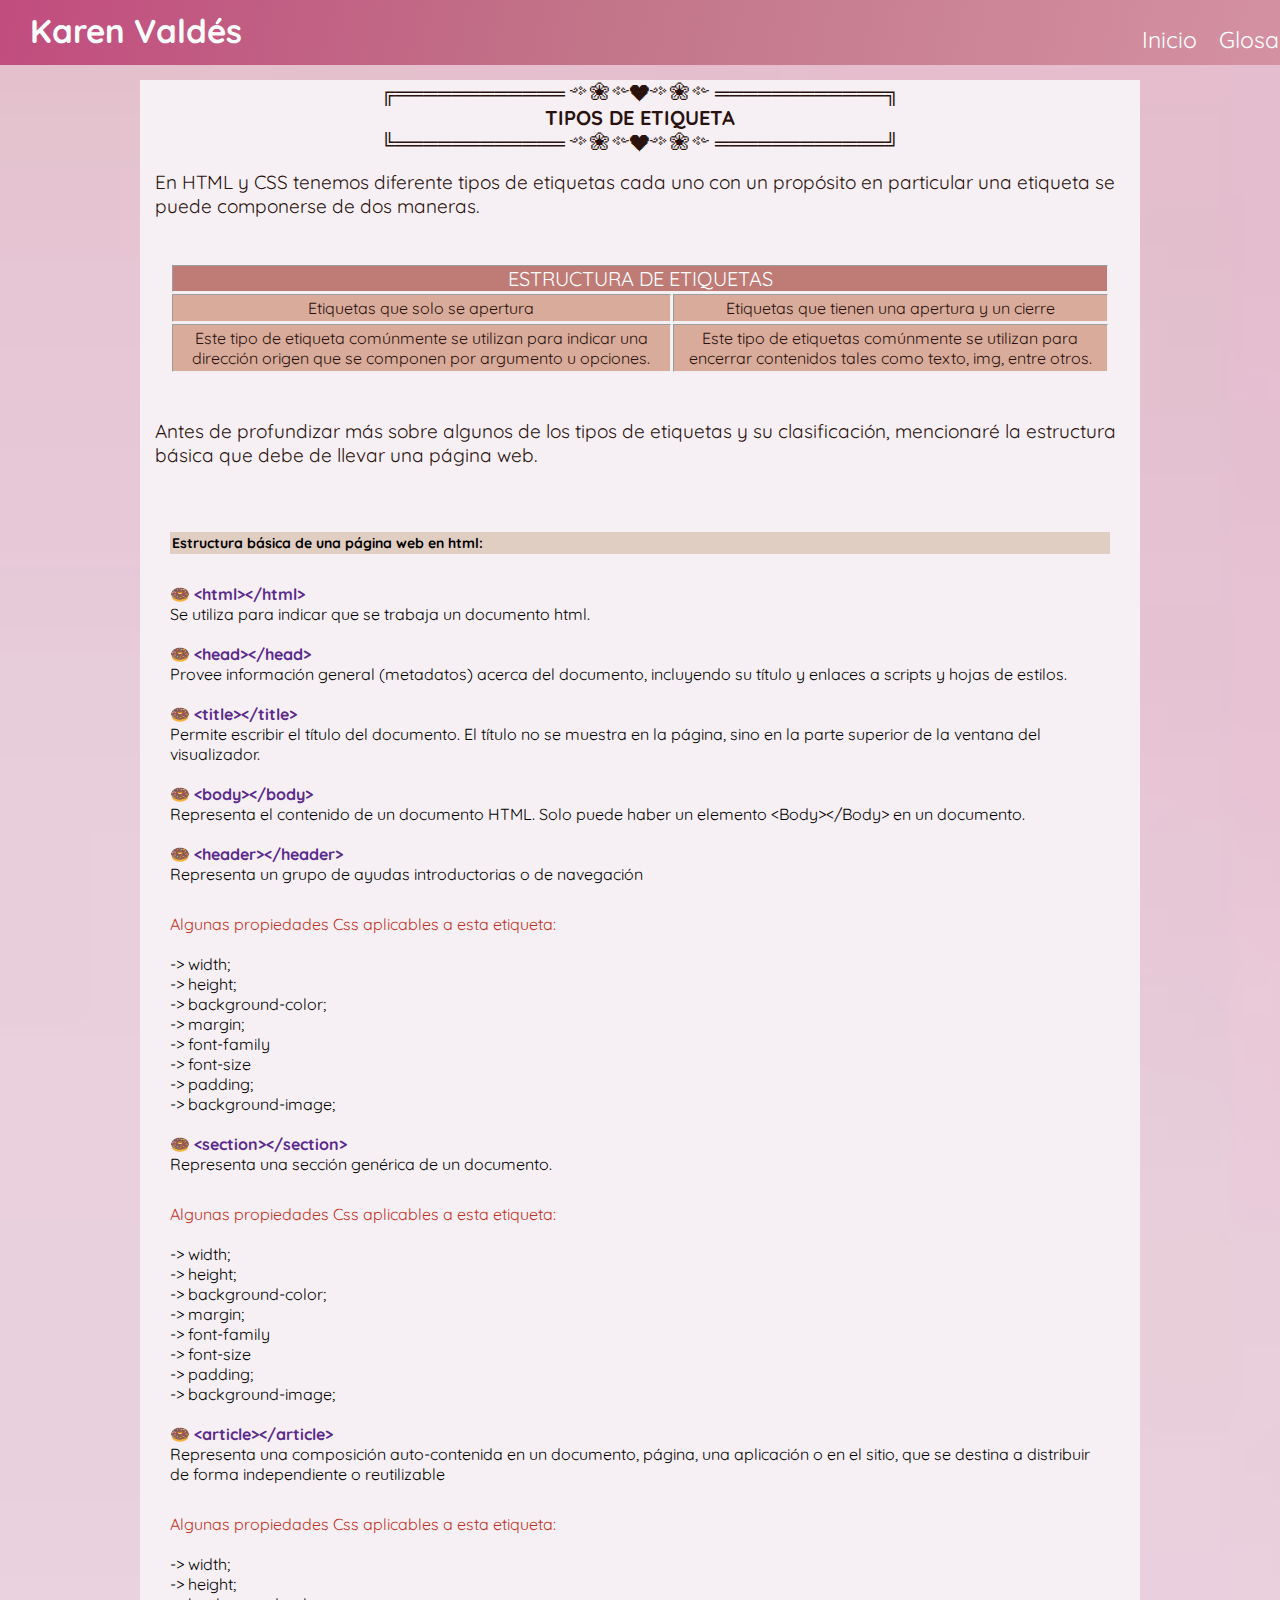
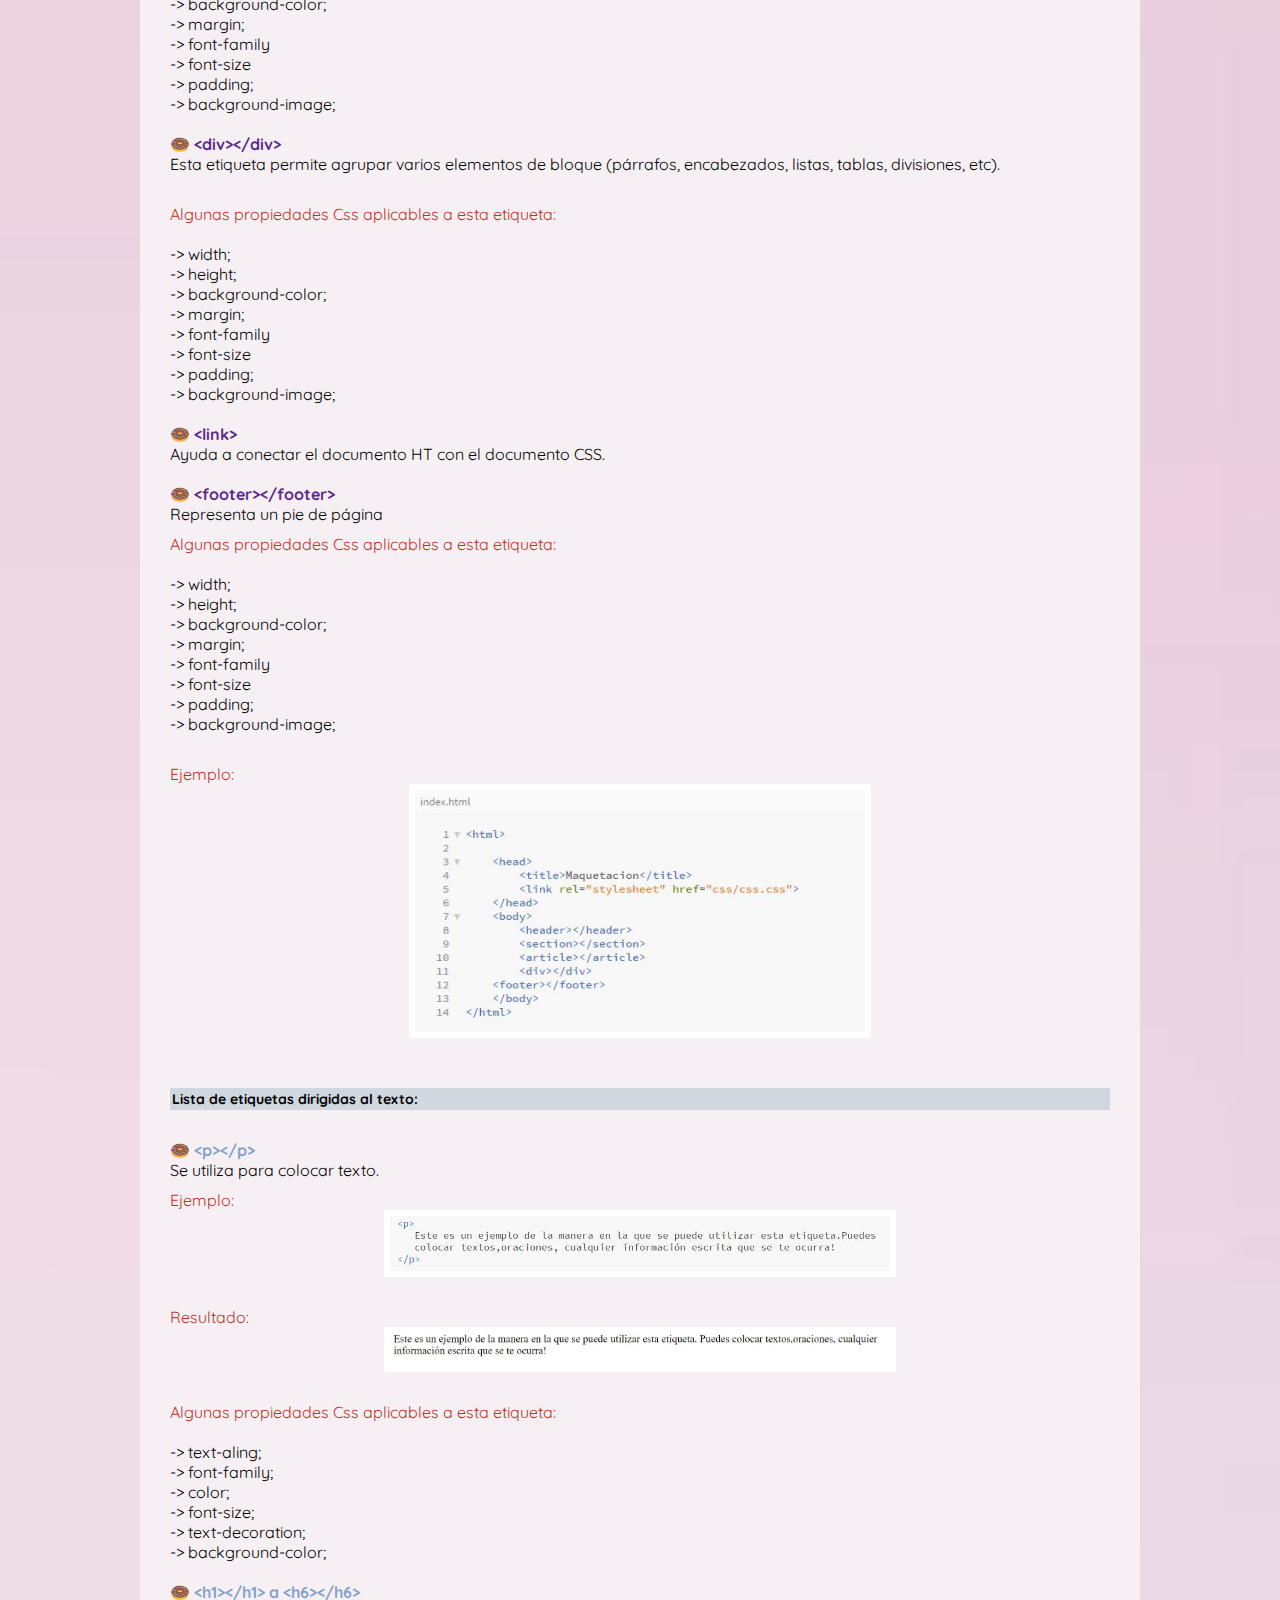
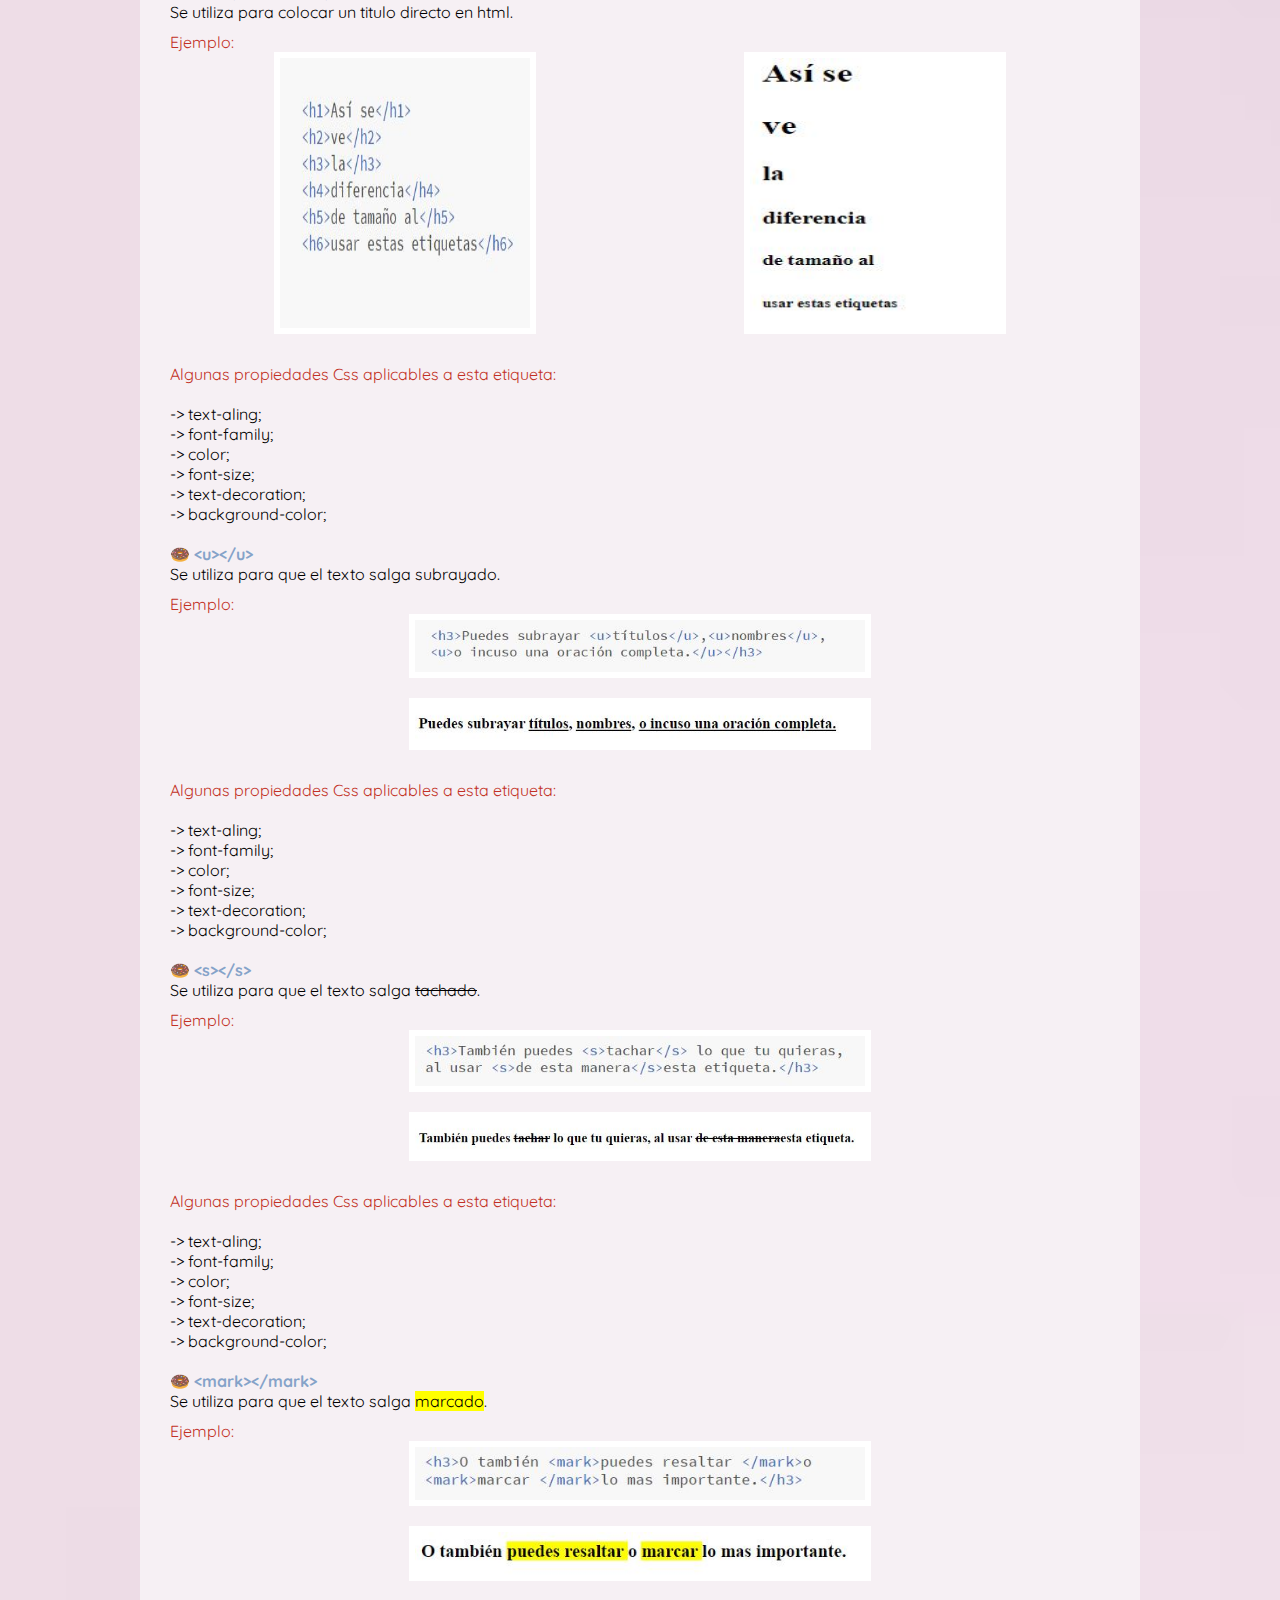
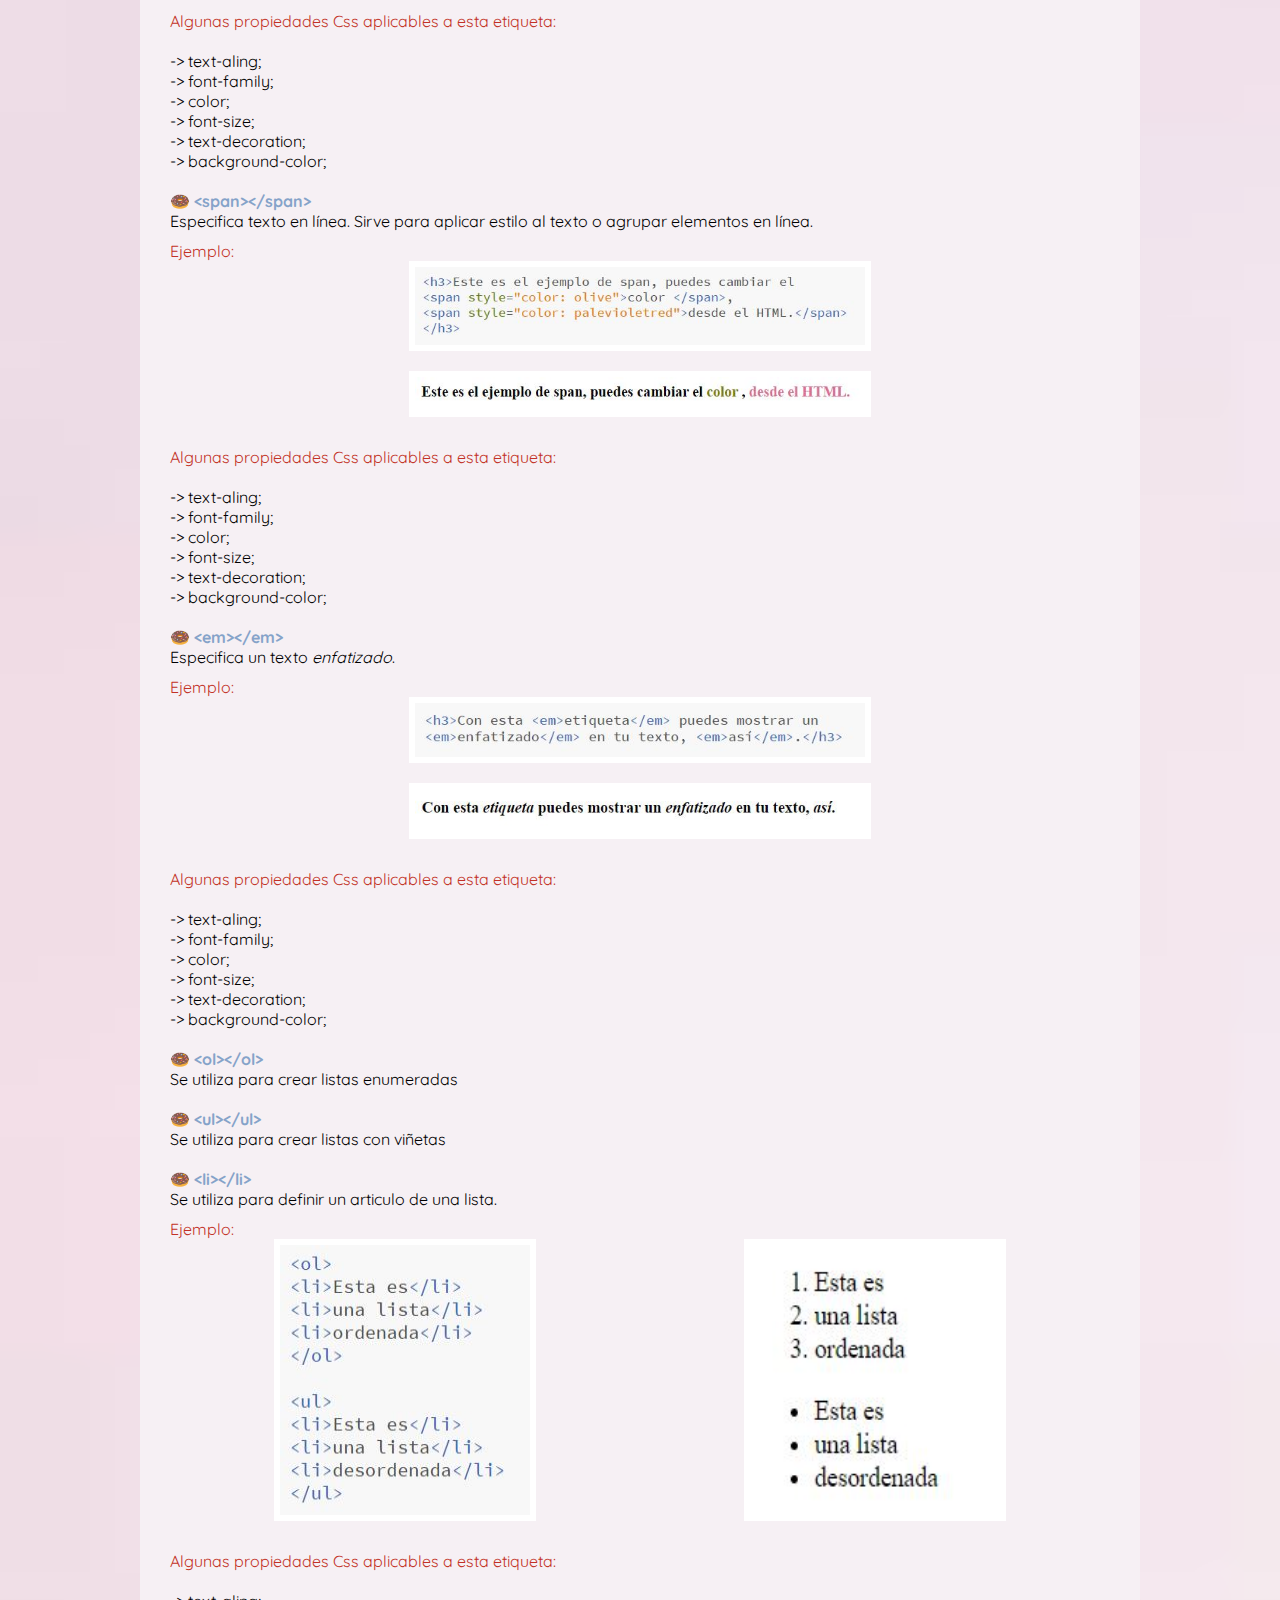
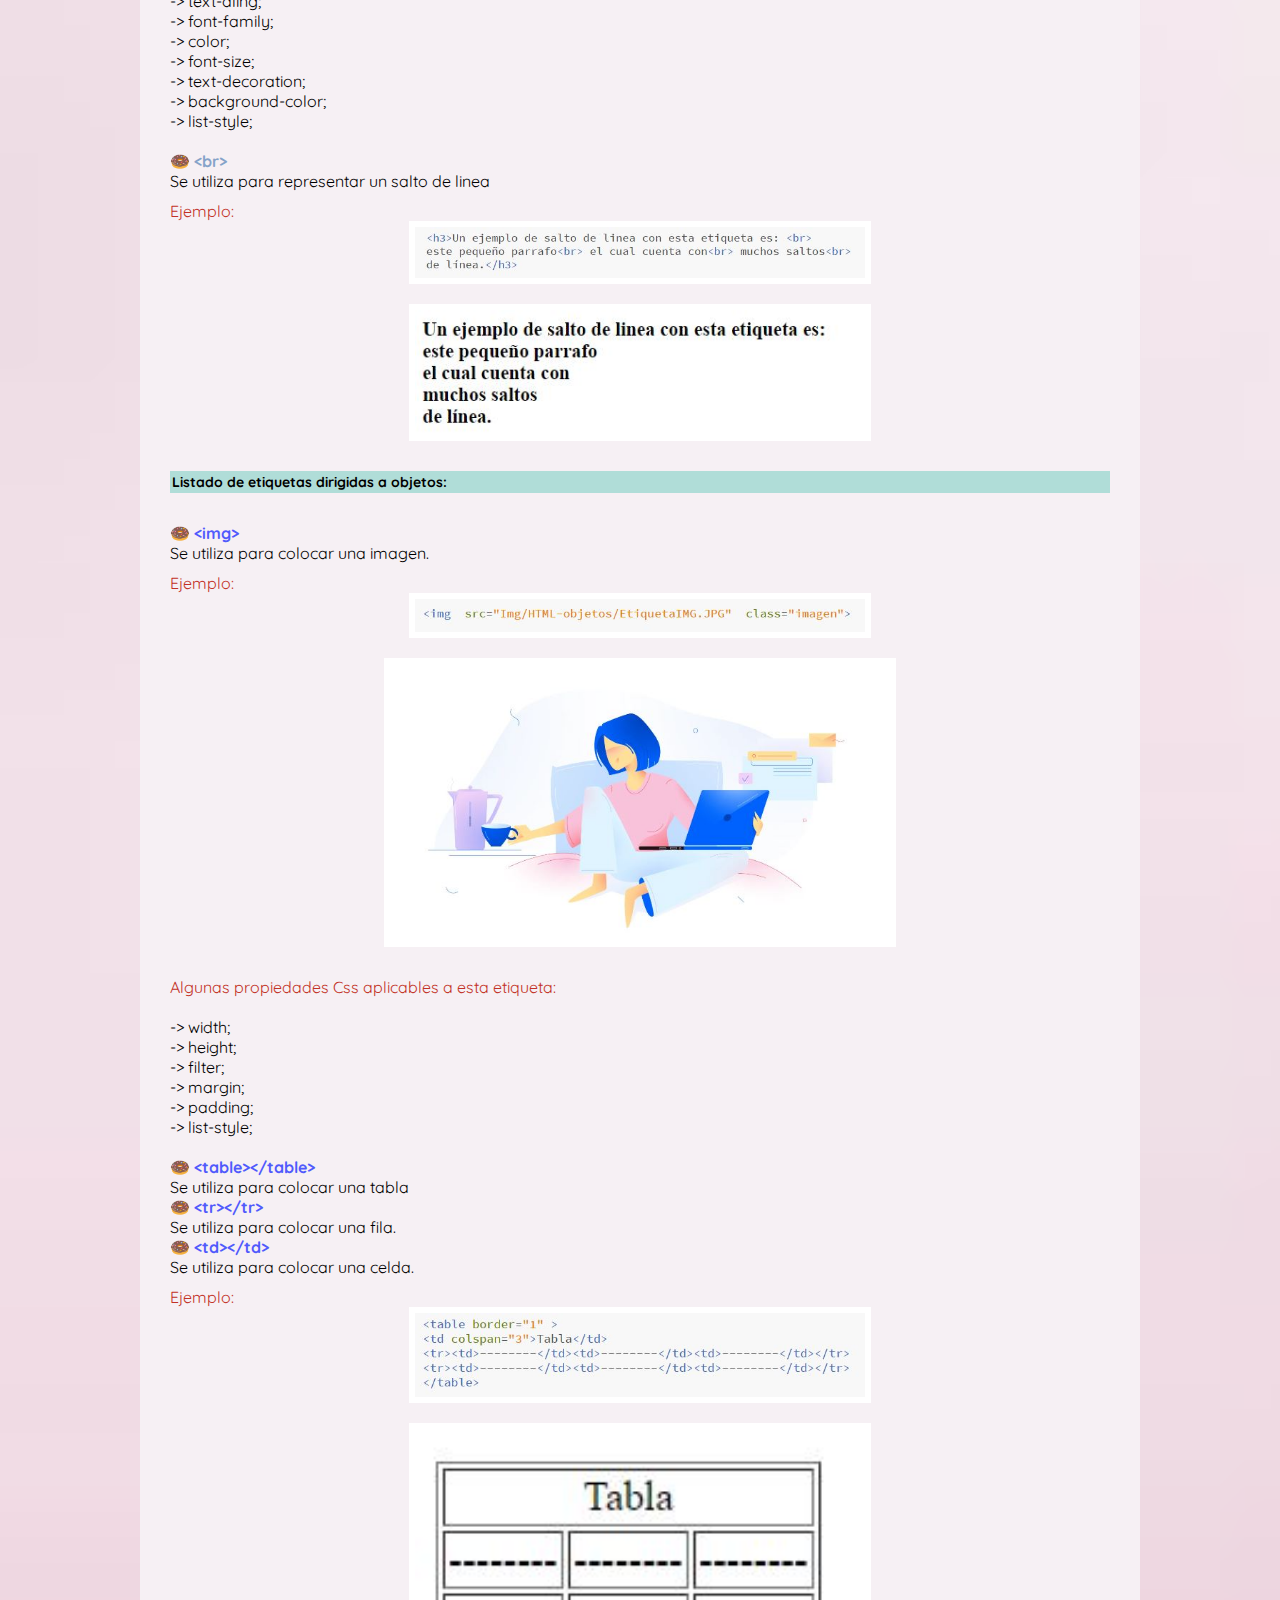
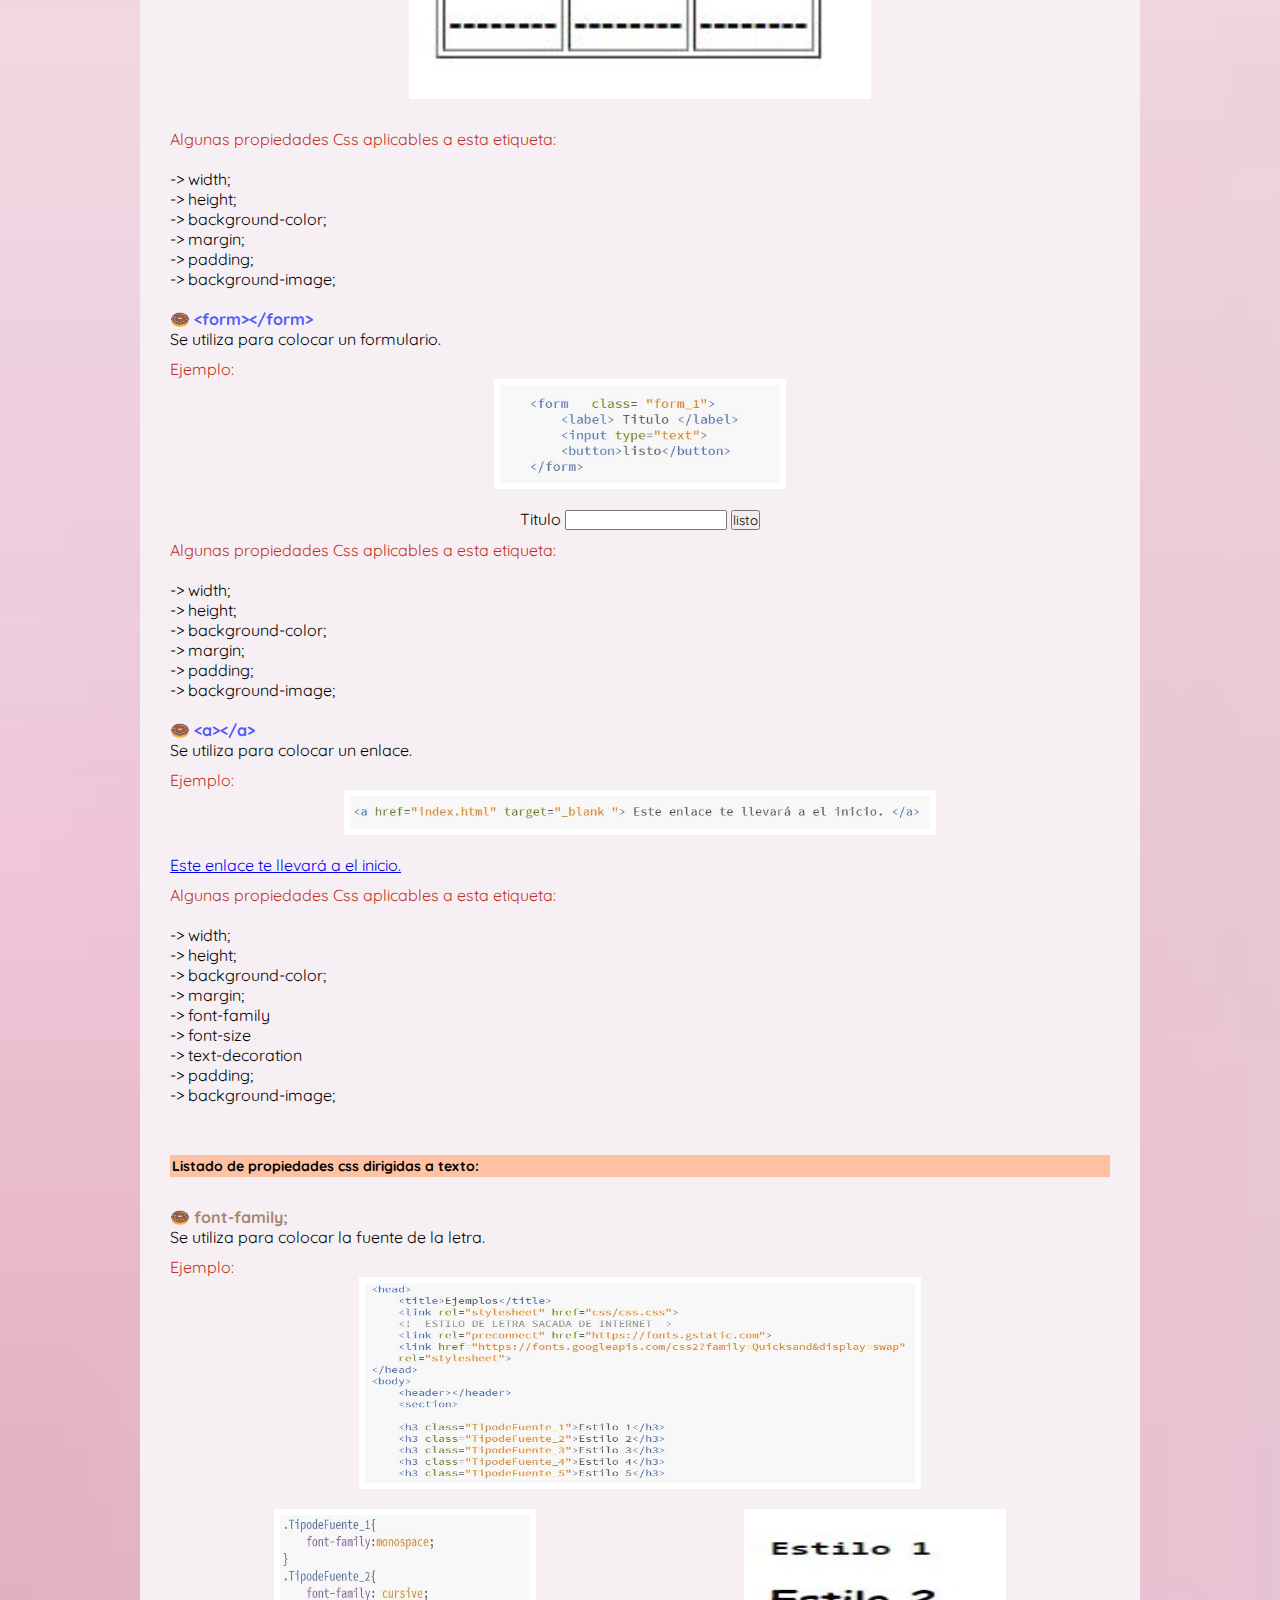
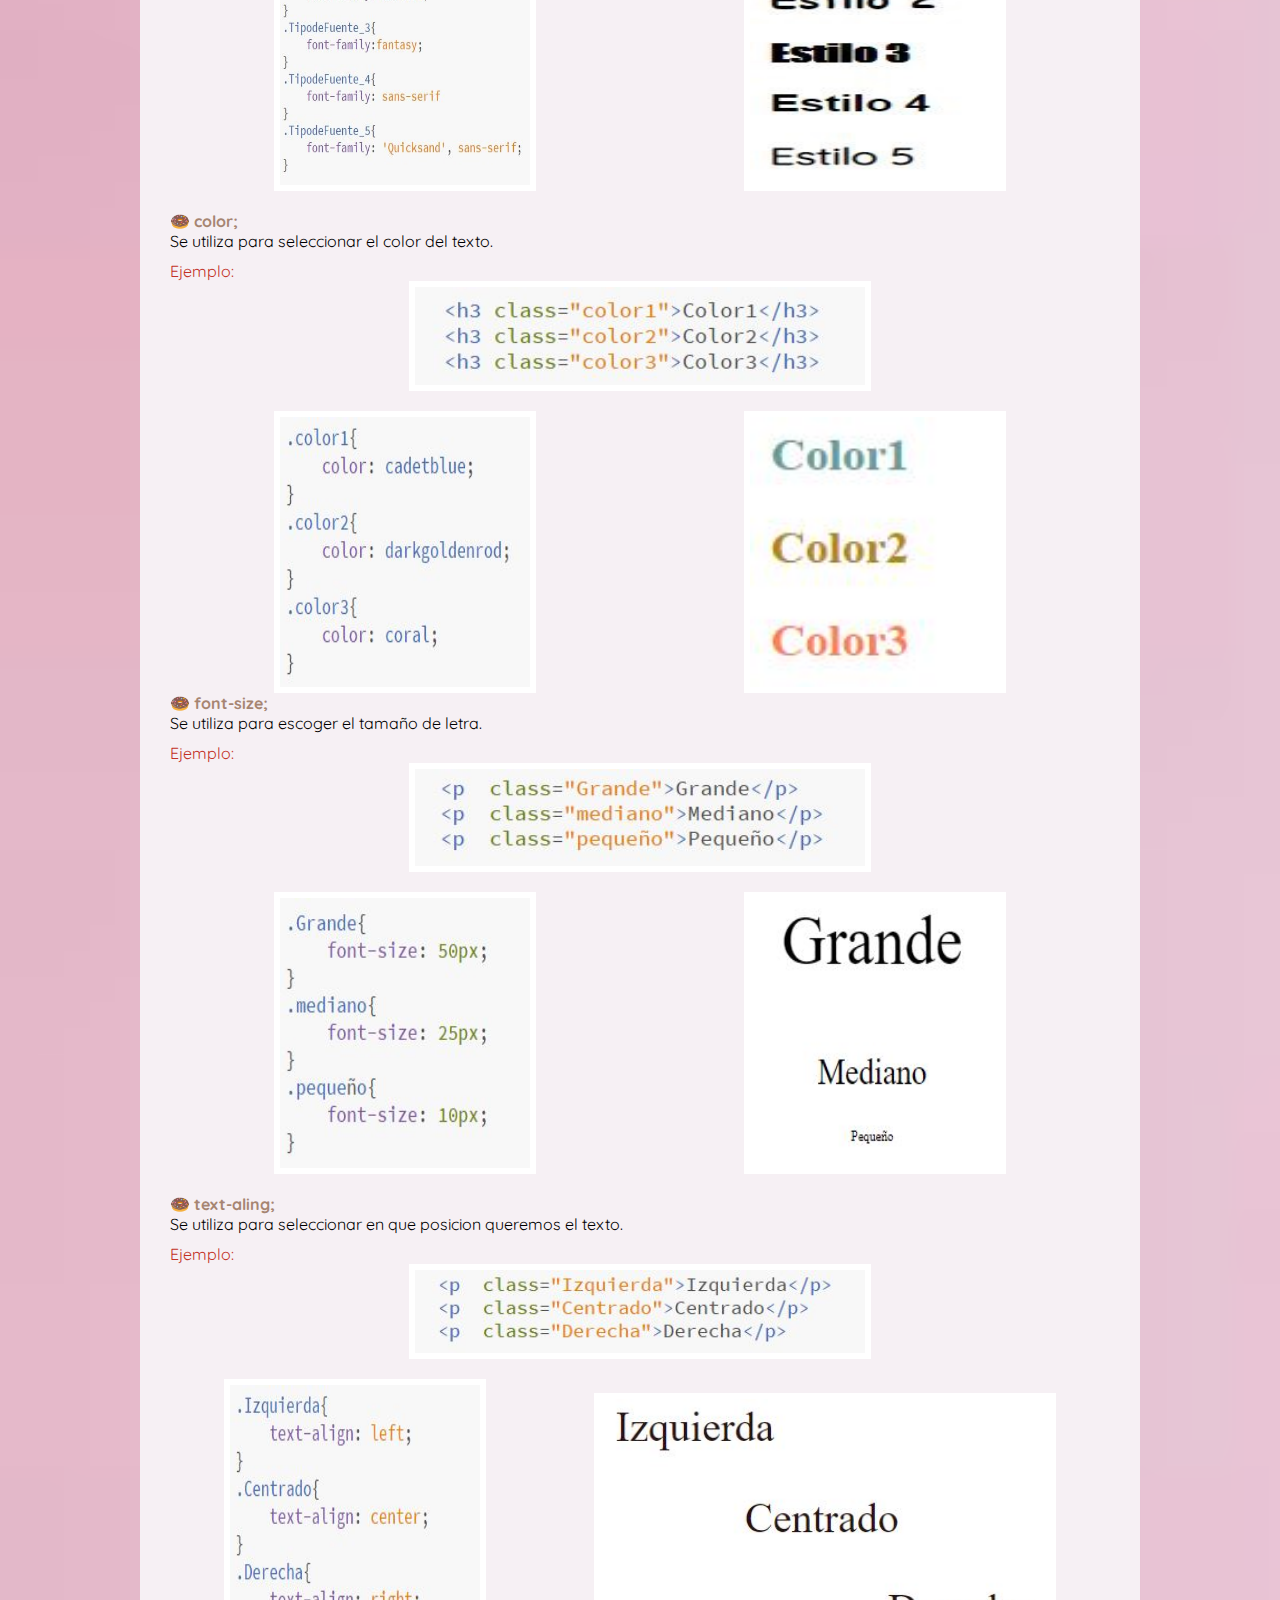
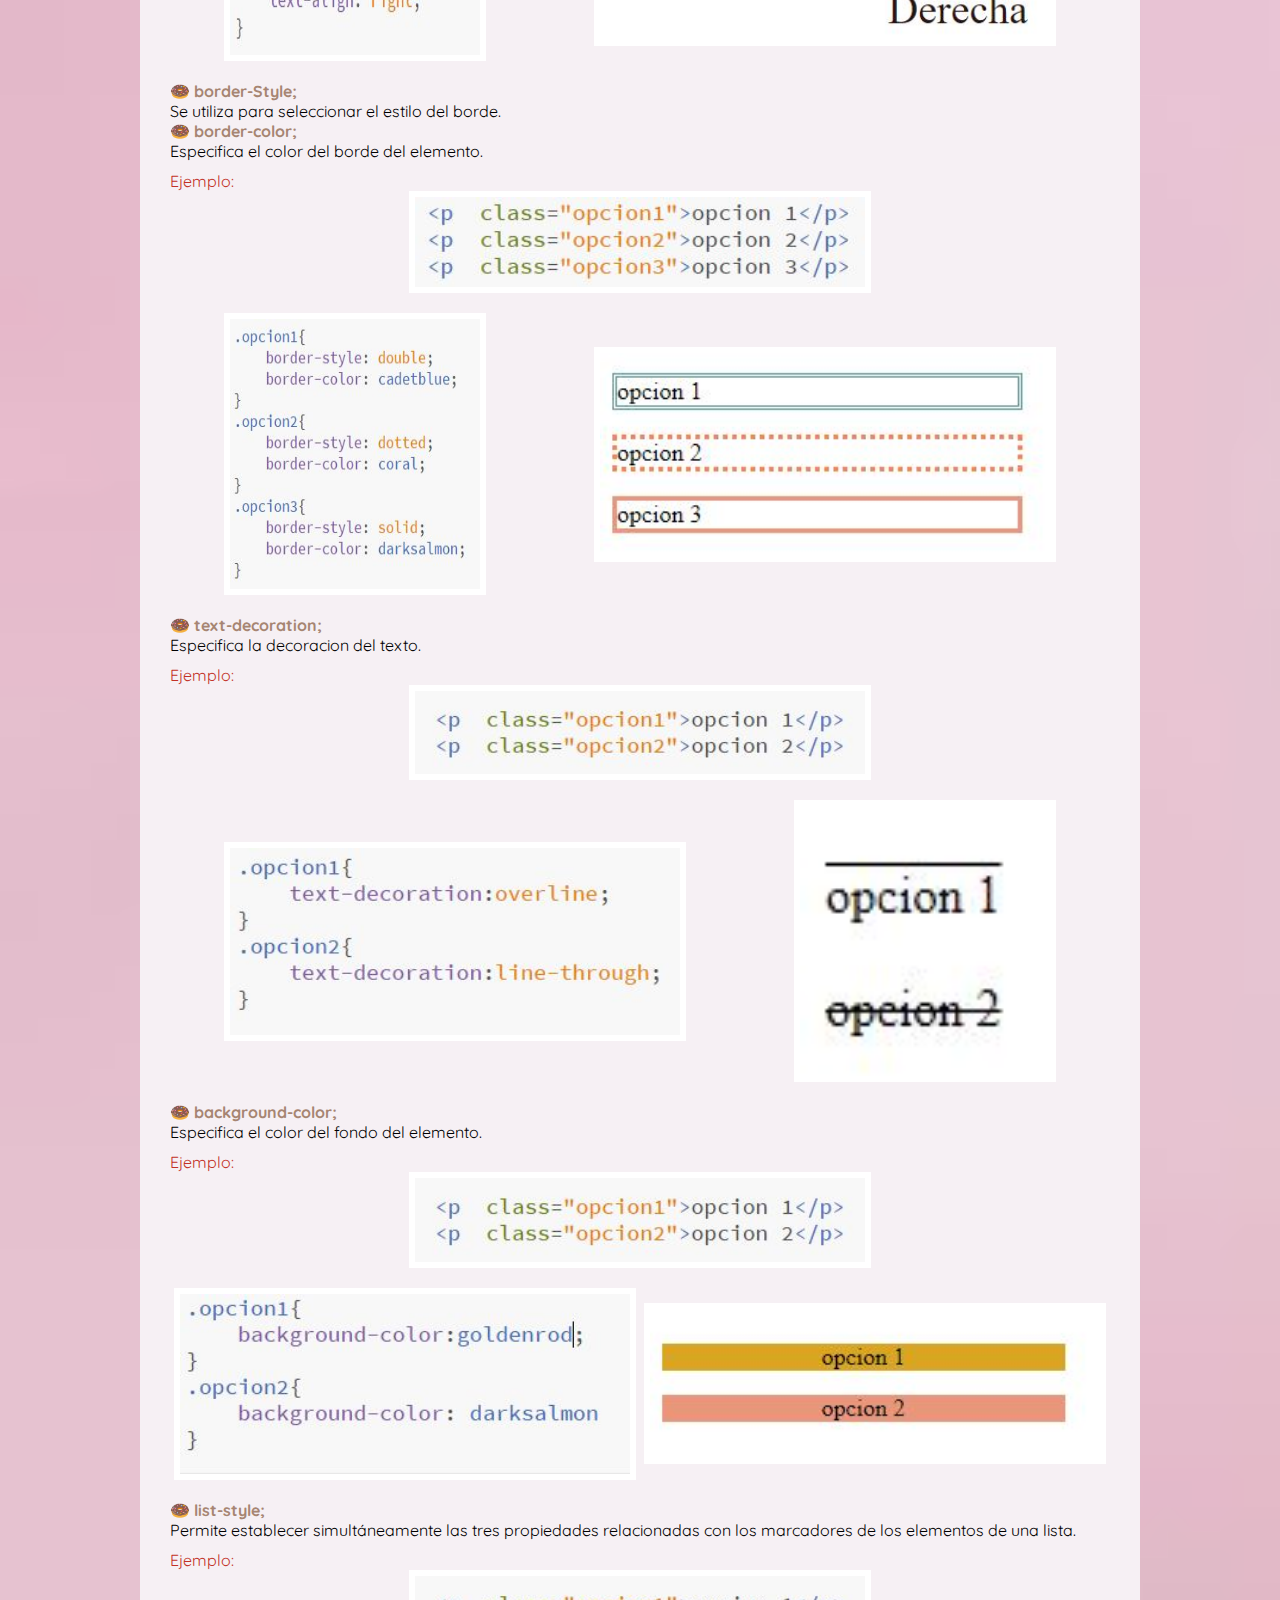
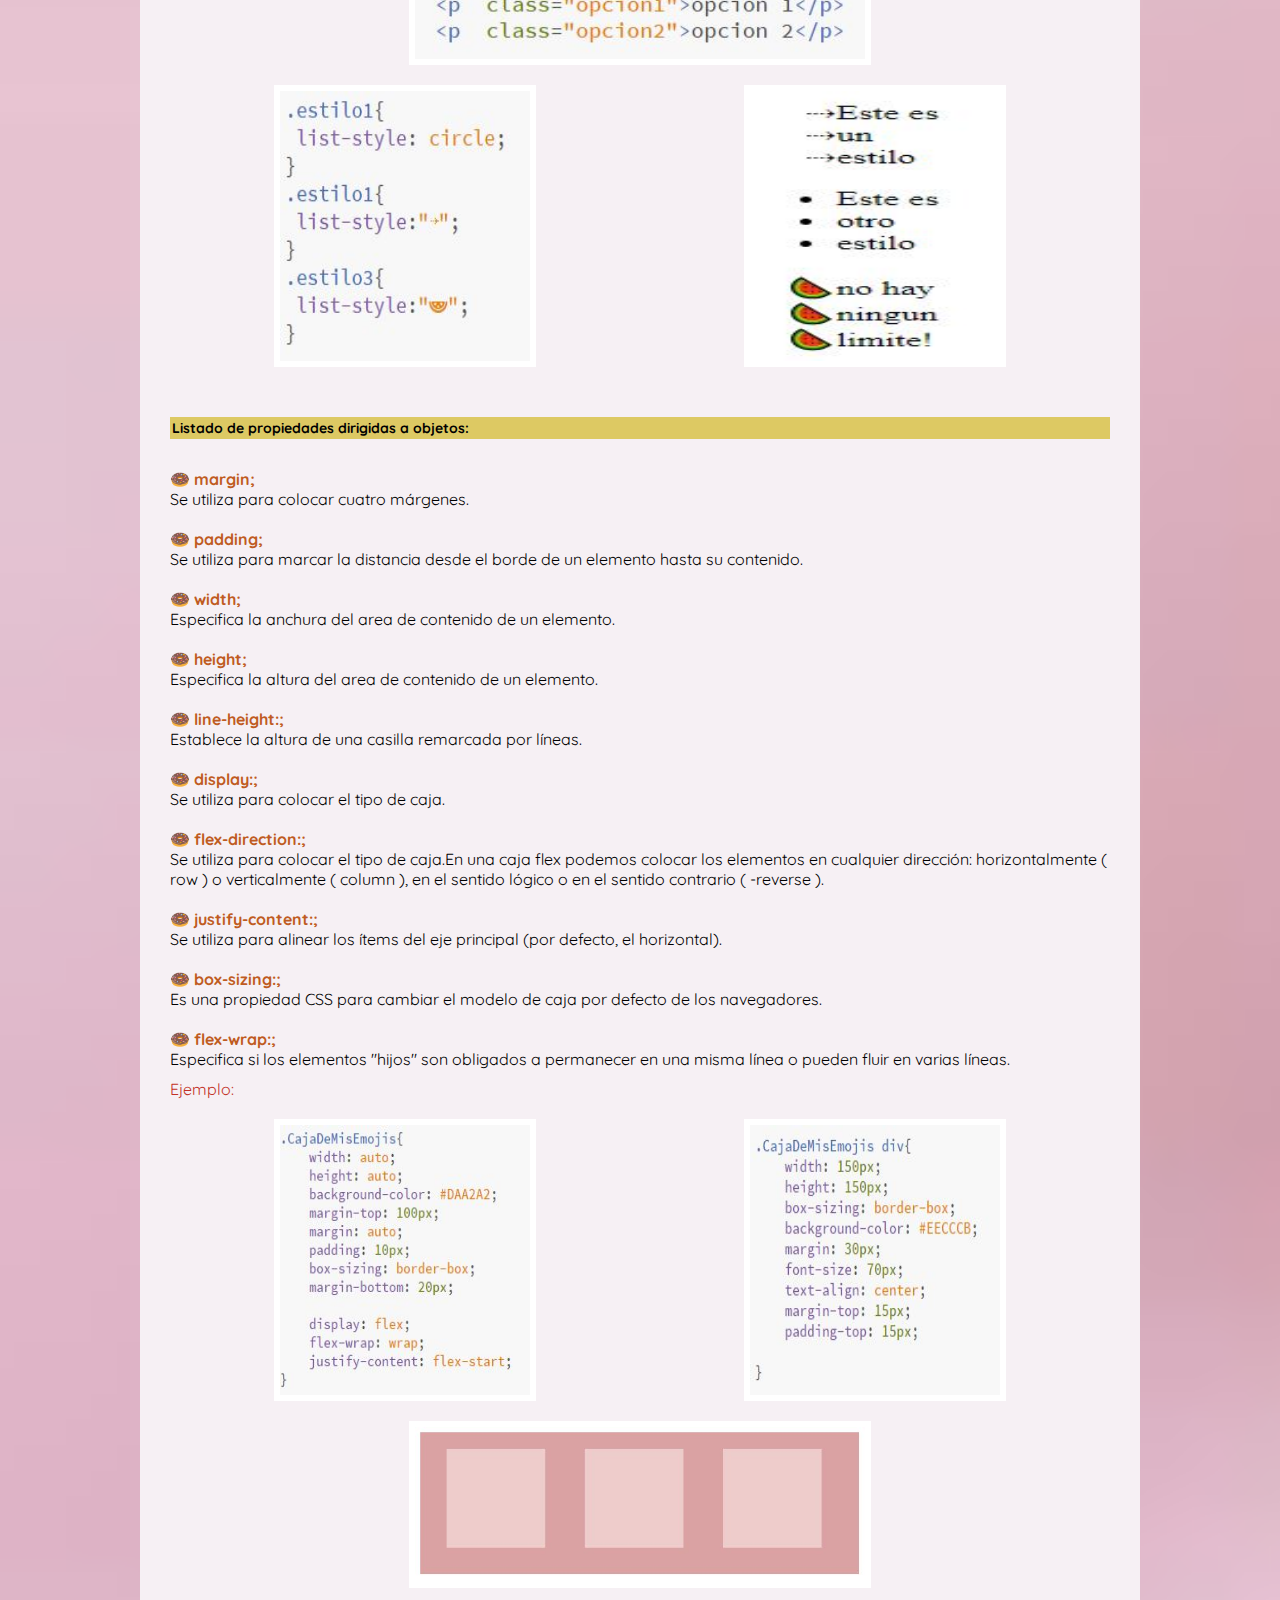
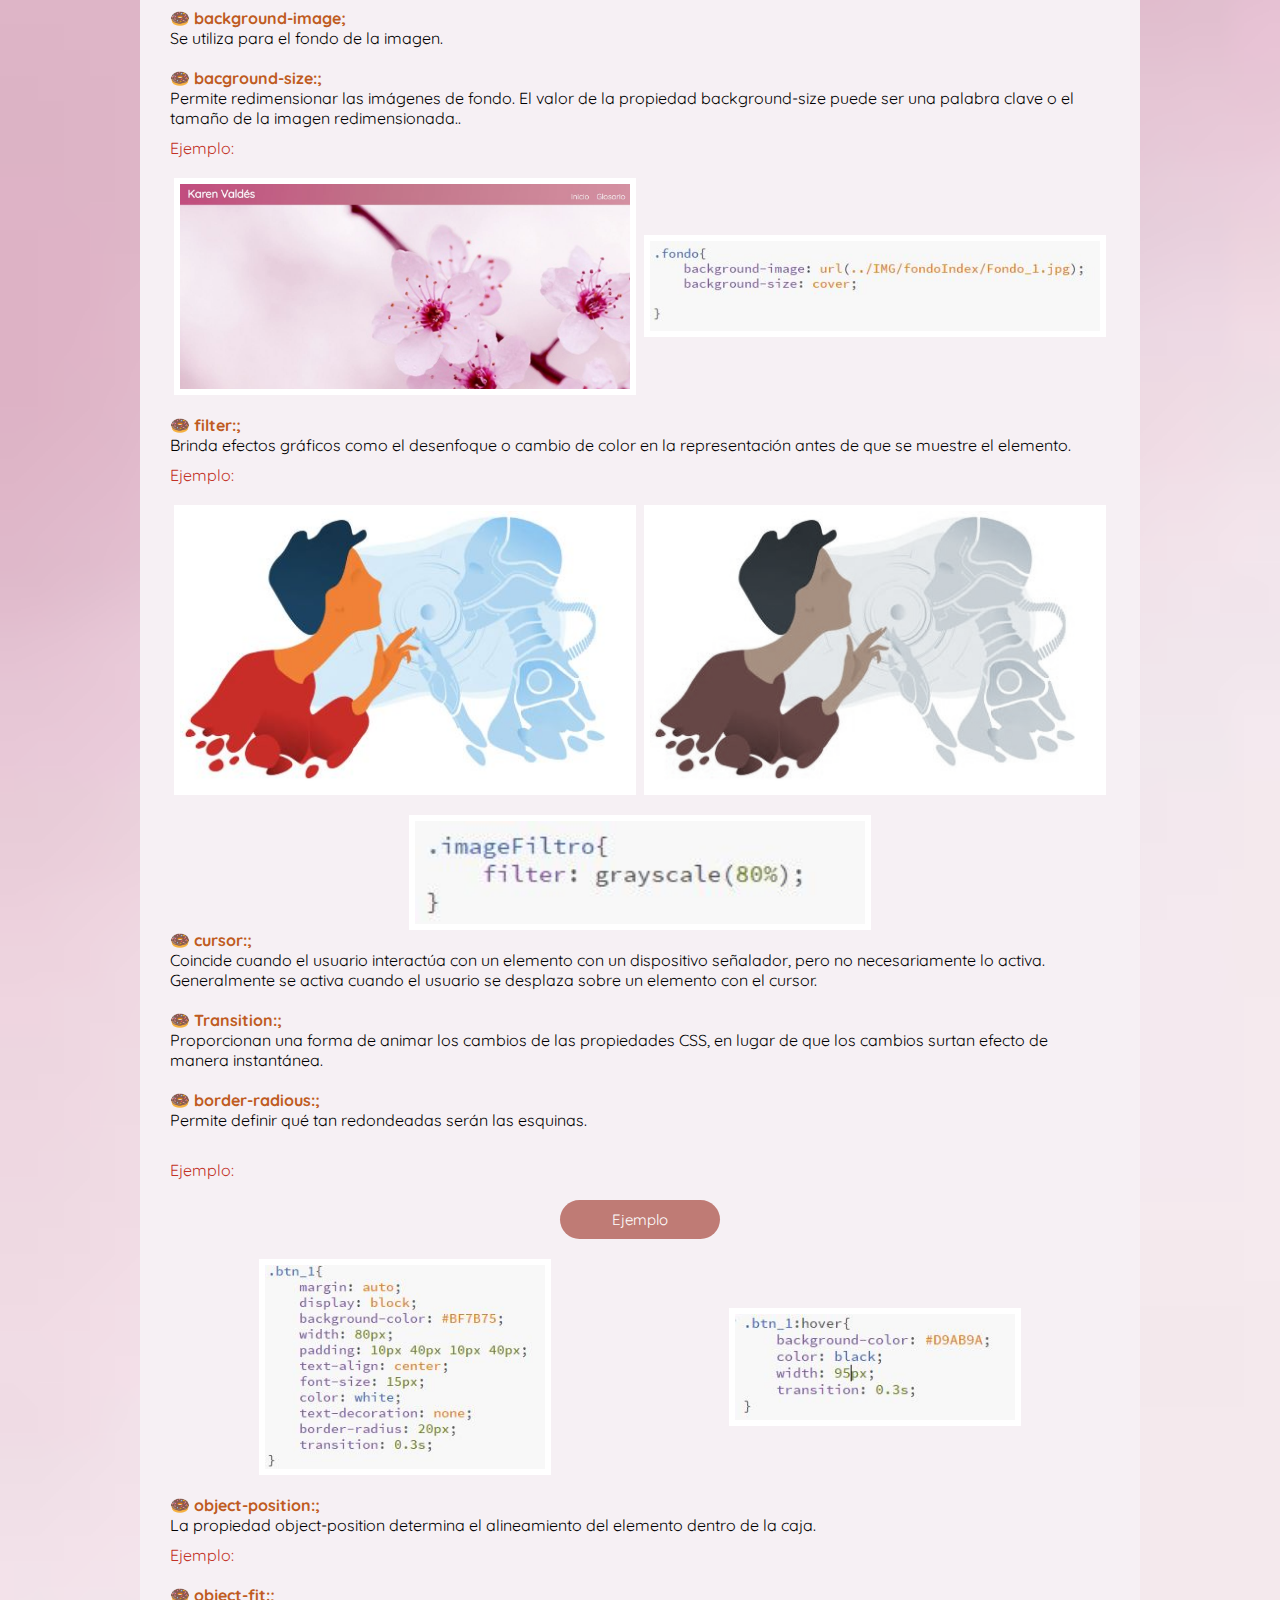
==== commit 8e2a9ebb: "Add files via upload" ====
--- a/glosario.html
+++ b/glosario.html
@@ -13,18 +13,15 @@
 	<body>
 	<header>
         <h1 class="mi_nombre">Karen Valdés</h1>
-      <div class="menu-area">  
-		<ul class="nav">
-             <li>
-                 <a  class="botones_menu" href="index.html">Inicio</a>
-             </li>
-             <li>
-                <a   class="botones_menu" href="glosario.html">Glosario
-			</a> 
-				 
-             </li>
-          </ul>
-</div>  
+      <ul class="nav">
+          <li>
+              <a   class="botones_menu" href="index.html">Inicio</a>
+          </li>
+	
+           <li><a class="botones_menu" href="glosario.html">Glosario</a>
+			</li>
+			</ul>
+
      </header> 
 	  <section>
 		  <div class="Marco">╔════════════ ༺❀༻❤༺❀༻ ════════════╗<br><p><b>TIPOS DE ETIQUETA</b></p>╚════════════ ༺❀༻❤༺❀༻ ════════════╝
@@ -78,21 +75,73 @@
 					</li>
 						<p>Representa un grupo de ayudas introductorias o de navegación</p>
 					<br>
+						<p class="Ejemplo">Algunas propiedades Css aplicables a esta etiqueta:</p>
+				<br>
+					<ul class="css">
+				    <li class="listacss">width;</li>
+					<li class="listacss">height;</li>
+					<li class="listacss">background-color;</li>
+					<li class="listacss">margin;</li>
+						<li class="listacss">font-family</li>
+						<li class="listacss">font-size</li>
+					<li class="listacss">padding;</li>
+					<li class="listacss">background-image;</li>
+				</ul>
+				<br>
 					<li class= "etiquetas_basicas">
 						&lt;section&gt;&lt;/section&gt;
 					</li>
 						<p>Representa una sección genérica de un documento. </p>
 					<br>
+					<p class="Ejemplo">Algunas propiedades Css aplicables a esta etiqueta:</p>
+				<br>
+					<ul class="css">
+				    <li class="listacss">width;</li>
+					<li class="listacss">height;</li>
+					<li class="listacss">background-color;</li>
+					<li class="listacss">margin;</li>
+						<li class="listacss">font-family</li>
+						<li class="listacss">font-size</li>
+					<li class="listacss">padding;</li>
+					<li class="listacss">background-image;</li>
+				</ul>
+				<br>
 					<li class= "etiquetas_basicas">
 						&lt;article&gt;&lt;/article&gt;
 					</li>
 						<p>Representa una composición auto-contenida en un documento, página, una aplicación o en el sitio, que se destina a distribuir de forma independiente o reutilizable</p>
 					<br>
+						<p class="Ejemplo">Algunas propiedades Css aplicables a esta etiqueta:</p>
+				<br>
+					<ul class="css">
+				    <li class="listacss">width;</li>
+					<li class="listacss">height;</li>
+					<li class="listacss">background-color;</li>
+					<li class="listacss">margin;</li>
+						<li class="listacss">font-family</li>
+						<li class="listacss">font-size</li>
+					<li class="listacss">padding;</li>
+					<li class="listacss">background-image;</li>
+				</ul>
+				<br>
 					<li class= "etiquetas_basicas">
 						&lt;div&gt;&lt;/div&gt;
 					</li>
 						<p>Esta etiqueta permite agrupar varios elementos de bloque (párrafos, encabezados, listas, tablas, divisiones, etc).</p>
 					<br>
+						<p class="Ejemplo">Algunas propiedades Css aplicables a esta etiqueta:</p>
+				<br>
+					<ul class="css">
+				    <li class="listacss">width;</li>
+					<li class="listacss">height;</li>
+					<li class="listacss">background-color;</li>
+					<li class="listacss">margin;</li>
+						<li class="listacss">font-family</li>
+						<li class="listacss">font-size</li>
+					<li class="listacss">padding;</li>
+					<li class="listacss">background-image;</li>
+				</ul>
+				<br>
 					<li class= "etiquetas_basicas">
 						&lt;link&gt;
 					</li>
@@ -102,13 +151,27 @@
 						&lt;footer&gt;&lt;/footer&gt;
 					</li>
 						<p>Representa un pie de página</p>
+					<p class="Ejemplo">Algunas propiedades Css aplicables a esta etiqueta:</p>
+				<br>
+					<ul class="css">
+				    <li class="listacss">width;</li>
+					<li class="listacss">height;</li>
+					<li class="listacss">background-color;</li>
+					<li class="listacss">margin;</li>
+						<li class="listacss">font-family</li>
+						<li class="listacss">font-size</li>
+					<li class="listacss">padding;</li>
+					<li class="listacss">background-image;</li>
+				</ul>
+				<br>
 						<p class="Ejemplo">Ejemplo:</p>
 					<img  src="ejemplos/fondoIndex/etiquetas_basicas/estructura.JPG"  class="image">
 					<br>
+						
 			   </ul>
 <!-- FIN DE ETIQUETAS BÁSICAS-->
 <!-- PRIMERAS ETIQUETAS-->
-	<div class="fondoTexto1"><h2 class= "lista_1" href="glosario.html">Lista de etiquetas dirigidas al texto:</h2></div>
+<h2 class= "lista_1" href="glosario.html">Lista de etiquetas dirigidas al texto:</h2>
             <ul class="lista_general"> 
                 <li class= "primeras_etiquetas">
                     &lt;p&gt;&lt;/p&gt;
@@ -120,6 +183,17 @@
 				    <p class="Ejemplo">Resultado: </p>
 				    <img  src="ejemplos/HTML-textos/ResultadoTexto.JPG"  class="imagen">
 			   <br>
+				<p class="Ejemplo">Algunas propiedades Css aplicables a esta etiqueta:</p>
+				<br>
+				<ul class="css">
+				    <li class="listacss">text-aling;</li>
+					<li class="listacss">font-family;</li>
+					<li class="listacss">color;</li>
+					<li class="listacss">font-size;</li>
+					<li class="listacss">text-decoration;</li>
+					<li class="listacss">background-color;</li>
+				</ul>
+				<br>
                 <li class= "primeras_etiquetas">
                     &lt;h1&gt;&lt;/h1&gt; a &lt;h6&gt;&lt;/h6&gt; 
                 </li>
@@ -127,7 +201,18 @@
                     <p class="Ejemplo">Ejemplo:</p>
 					 <div class="h"><img  src="ejemplos/HTML-textos/h1-h6.JPG"  class="imagen_1">
 					 <img  src="ejemplos/HTML-textos/ResultadoH.JPG"  class="imagen_1"></div>
-                <br>
+				<br>
+                <p class="Ejemplo">Algunas propiedades Css aplicables a esta etiqueta:</p>
+				<br>
+				<ul class="css">
+				    <li class="listacss">text-aling;</li>
+					<li class="listacss">font-family;</li>
+					<li class="listacss">color;</li>
+					<li class="listacss">font-size;</li>
+					<li class="listacss">text-decoration;</li>
+					<li class="listacss">background-color;</li>
+				</ul>
+				<br>
                 <li class= "primeras_etiquetas">
                     &lt;u&gt;&lt;/u&gt; 
                 </li>
@@ -137,6 +222,17 @@
                 <br>
                 <img  src="ejemplos/HTML-textos/EtiquetasU2.JPG"  class="image">
                 <br>
+				<p class="Ejemplo">Algunas propiedades Css aplicables a esta etiqueta:</p>
+				<br>
+				<ul class="css">
+				    <li class="listacss">text-aling;</li>
+					<li class="listacss">font-family;</li>
+					<li class="listacss">color;</li>
+					<li class="listacss">font-size;</li>
+					<li class="listacss">text-decoration;</li>
+					<li class="listacss">background-color;</li>
+				</ul>
+				<br>
 				<li class= "primeras_etiquetas">
                     &lt;s&gt;&lt;/s&gt; 
                 </li>
@@ -146,6 +242,17 @@
 				<br>
 				<img  src="ejemplos/HTML-textos/ResultadoS.JPG"  class="image">
 				<br>
+				<p class="Ejemplo">Algunas propiedades Css aplicables a esta etiqueta:</p>
+				<br>
+				<ul class="css">
+				    <li class="listacss">text-aling;</li>
+					<li class="listacss">font-family;</li>
+					<li class="listacss">color;</li>
+					<li class="listacss">font-size;</li>
+					<li class="listacss">text-decoration;</li>
+					<li class="listacss">background-color;</li>
+				</ul>
+				<br>
 				<li class= "primeras_etiquetas">
                     &lt;mark&gt;&lt;/mark&gt; 
                 </li>
@@ -155,6 +262,17 @@
 				<br>
 				<img  src="ejemplos/HTML-textos/ResultadoMark.JPG"  class="image">
 				<br>
+				<p class="Ejemplo">Algunas propiedades Css aplicables a esta etiqueta:</p>
+				<br>
+				<ul class="css">
+				    <li class="listacss">text-aling;</li>
+					<li class="listacss">font-family;</li>
+					<li class="listacss">color;</li>
+					<li class="listacss">font-size;</li>
+					<li class="listacss">text-decoration;</li>
+					<li class="listacss">background-color;</li>
+				</ul>
+				<br>
 				<li class= "primeras_etiquetas">
                     &lt;span&gt;&lt;/span&gt; 
                 </li>
@@ -164,6 +282,17 @@
 				<br>
 				<img  src="ejemplos/HTML-textos/ResultadoSpan.JPG"  class="image">
 				<br>
+				<p class="Ejemplo">Algunas propiedades Css aplicables a esta etiqueta:</p>
+				<br>
+				<ul class="css">
+				    <li class="listacss">text-aling;</li>
+					<li class="listacss">font-family;</li>
+					<li class="listacss">color;</li>
+					<li class="listacss">font-size;</li>
+					<li class="listacss">text-decoration;</li>
+					<li class="listacss">background-color;</li>
+				</ul>
+				<br>
 				<li class= "primeras_etiquetas">
                     &lt;em&gt;&lt;/em&gt; 
                 </li>
@@ -173,6 +302,17 @@
 				<br>
 				<img  src="ejemplos/HTML-textos/ResultadoEm.JPG"  class="image">
 				<br>
+				<p class="Ejemplo">Algunas propiedades Css aplicables a esta etiqueta:</p>
+				<br>
+				<ul class="css">
+				    <li class="listacss">text-aling;</li>
+					<li class="listacss">font-family;</li>
+					<li class="listacss">color;</li>
+					<li class="listacss">font-size;</li>
+					<li class="listacss">text-decoration;</li>
+					<li class="listacss">background-color;</li>
+				</ul>
+				<br>
                 <li class= "primeras_etiquetas">
                     &lt;ol&gt;&lt;/ol&gt; 
                 </li>
@@ -190,6 +330,18 @@
                     <p class="Ejemplo">Ejemplo:</p>
                <div class="h"><img  src="ejemplos/HTML-textos/EtiquetasListas.JPG"  class="imagen_1">
 				<img  src="ejemplos/HTML-textos/Listas.JPG"  class="imagen_1"></div>
+				<br>
+				<p class="Ejemplo">Algunas propiedades Css aplicables a esta etiqueta:</p>
+				<br>
+				<ul class="css">
+				    <li class="listacss">text-aling;</li>
+					<li class="listacss">font-family;</li>
+					<li class="listacss">color;</li>
+					<li class="listacss">font-size;</li>
+					<li class="listacss">text-decoration;</li>
+					<li class="listacss">background-color;</li>
+					<li class="listacss">list-style;</li>
+				</ul>
 				<br>
                 <li class= "primeras_etiquetas">
                     &lt;br&gt; 
@@ -213,6 +365,17 @@
                 <br>
 				<img  src="ejemplos/HTML-objetos/EtiquetaIMG.JPG"  class="imagen">
 				<br>
+				<p class="Ejemplo">Algunas propiedades Css aplicables a esta etiqueta:</p>
+				<br>
+				<ul class="css">
+				    <li class="listacss">width;</li>
+					<li class="listacss">height;</li>
+					<li class="listacss">filter;</li>
+					<li class="listacss">margin;</li>
+					<li class="listacss">padding;</li>
+					<li class="listacss">list-style;</li>
+				</ul>
+				<br>
                 <li class="Etiquetas_2">
                     &lt;table&gt;&lt;/table&gt; 
                 </li>
@@ -229,6 +392,18 @@
                 <img  src="ejemplos/HTML-objetos/Tabla.JPG"  class="image">
                 <br>
                 <img  src="ejemplos/HTML-objetos/resultadoTabla.JPG"  class="image">
+				<br>
+				<p class="Ejemplo">Algunas propiedades Css aplicables a esta etiqueta:</p>
+				<br>
+					<ul class="css">
+				    <li class="listacss">width;</li>
+					<li class="listacss">height;</li>
+					<li class="listacss">background-color;</li>
+					<li class="listacss">margin;</li>
+					<li class="listacss">padding;</li>
+					<li class="listacss">background-image;</li>
+				</ul>
+				<br>
                 <li class="Etiquetas_2">
                     &lt;form&gt;&lt;/form&gt; 
                 </li>
@@ -241,6 +416,17 @@
                         <input type="text">    
                         <button>listo</button>
                     </form>
+				<p class="Ejemplo">Algunas propiedades Css aplicables a esta etiqueta:</p>
+				<br>
+					<ul class="css">
+				    <li class="listacss">width;</li>
+					<li class="listacss">height;</li>
+					<li class="listacss">background-color;</li>
+					<li class="listacss">margin;</li>
+					<li class="listacss">padding;</li>
+					<li class="listacss">background-image;</li>
+				</ul>
+				<br>
                 <li class="Etiquetas_2">
                     &lt;a&gt;&lt;/a&gt; 
                 </li>
@@ -249,7 +435,22 @@
                 <img  src="ejemplos/HTML-objetos/EtiquetaA.JPG"  class="imagen_2">
                 <br>
                 <a href="index.html" target="_blank "> Este enlace te llevará a el inicio. </a>
-            </ul>
+               <br>
+				<p class="Ejemplo">Algunas propiedades Css aplicables a esta etiqueta:</p>
+				<br>
+					<ul class="css">
+				    <li class="listacss">width;</li>
+					<li class="listacss">height;</li>
+					<li class="listacss">background-color;</li>
+					<li class="listacss">margin;</li>
+						<li class="listacss">font-family</li>
+						<li class="listacss">font-size</li>
+						<li class="listacss">text-decoration</li>
+					<li class="listacss">padding;</li>
+					<li class="listacss">background-image;</li>
+				</ul>
+				<br>
+		  </ul>
 <!--FIN DE LAS SEGUNAS ETIQUETAS-->
 <!--INICIO DE LAS TERCERAS ETIQUETAS-->
 		  <h2   class=  "lista_3">
--- a/Css/glosario.css
+++ b/Css/glosario.css
@@ -22,6 +22,23 @@
     box-sizing: border-box;
     
 }
+
+
+
+
+
+
+
+
+
+
+
+
+
+
+
+
+
 section{
     width: 100%;
 	color: #2A120E;	
@@ -75,7 +92,19 @@
     background-color:#e0cec2;
     margin: 30px;
 }
-li::before{
+ .etiquetas_basicas::before{
+    content: "🍩";
+}
+ .primeras_etiquetas::before{
+    content: "🍩";
+}
+ .Etiquetas_2::before{
+    content: "🍩";
+}
+ .etiquetas_3::before{
+    content: "🍩";
+}
+ .etiquetas_4::before{
     content: "🍩";
 }
 .etiquetas_basicas{
@@ -222,3 +251,7 @@
 	object-fit: none;
 	object-position: 50% 50%;
 }
+.css{
+	list-style:"-> ";
+	margin-left: 18px;
+}
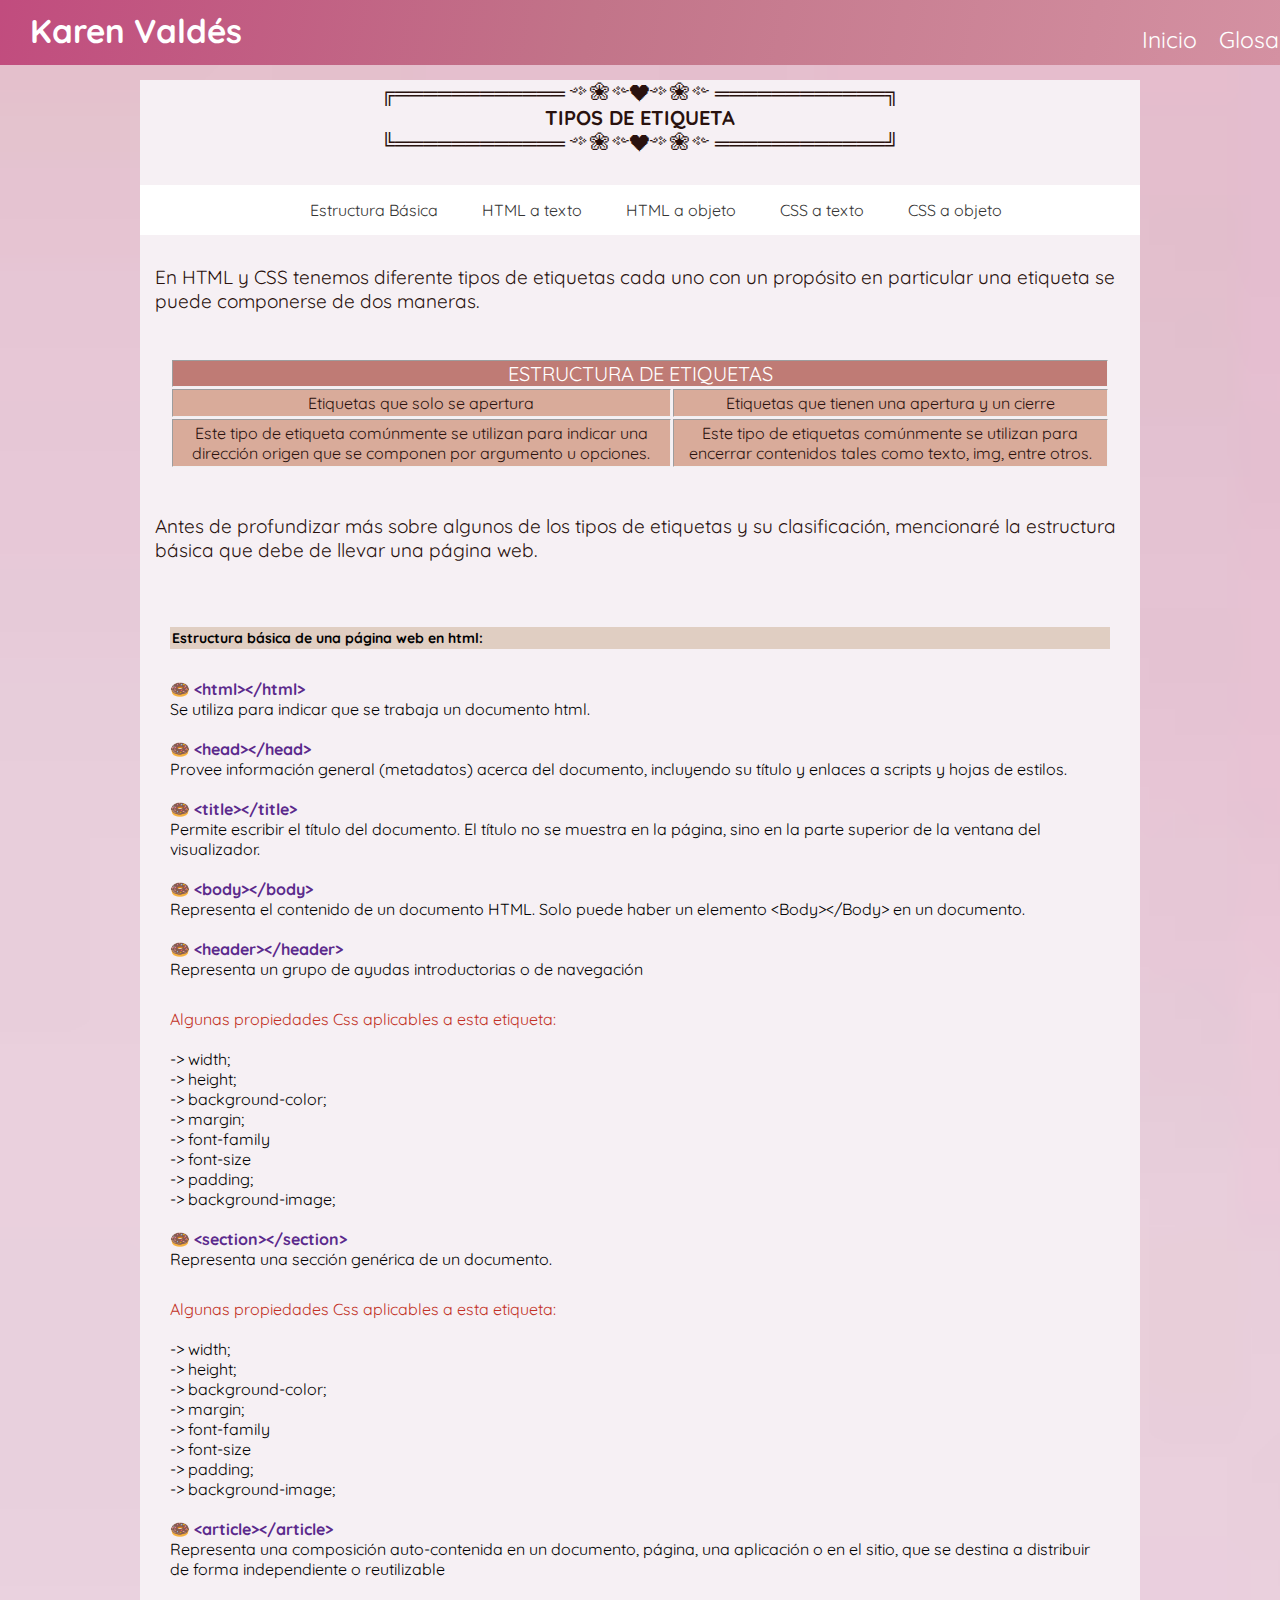
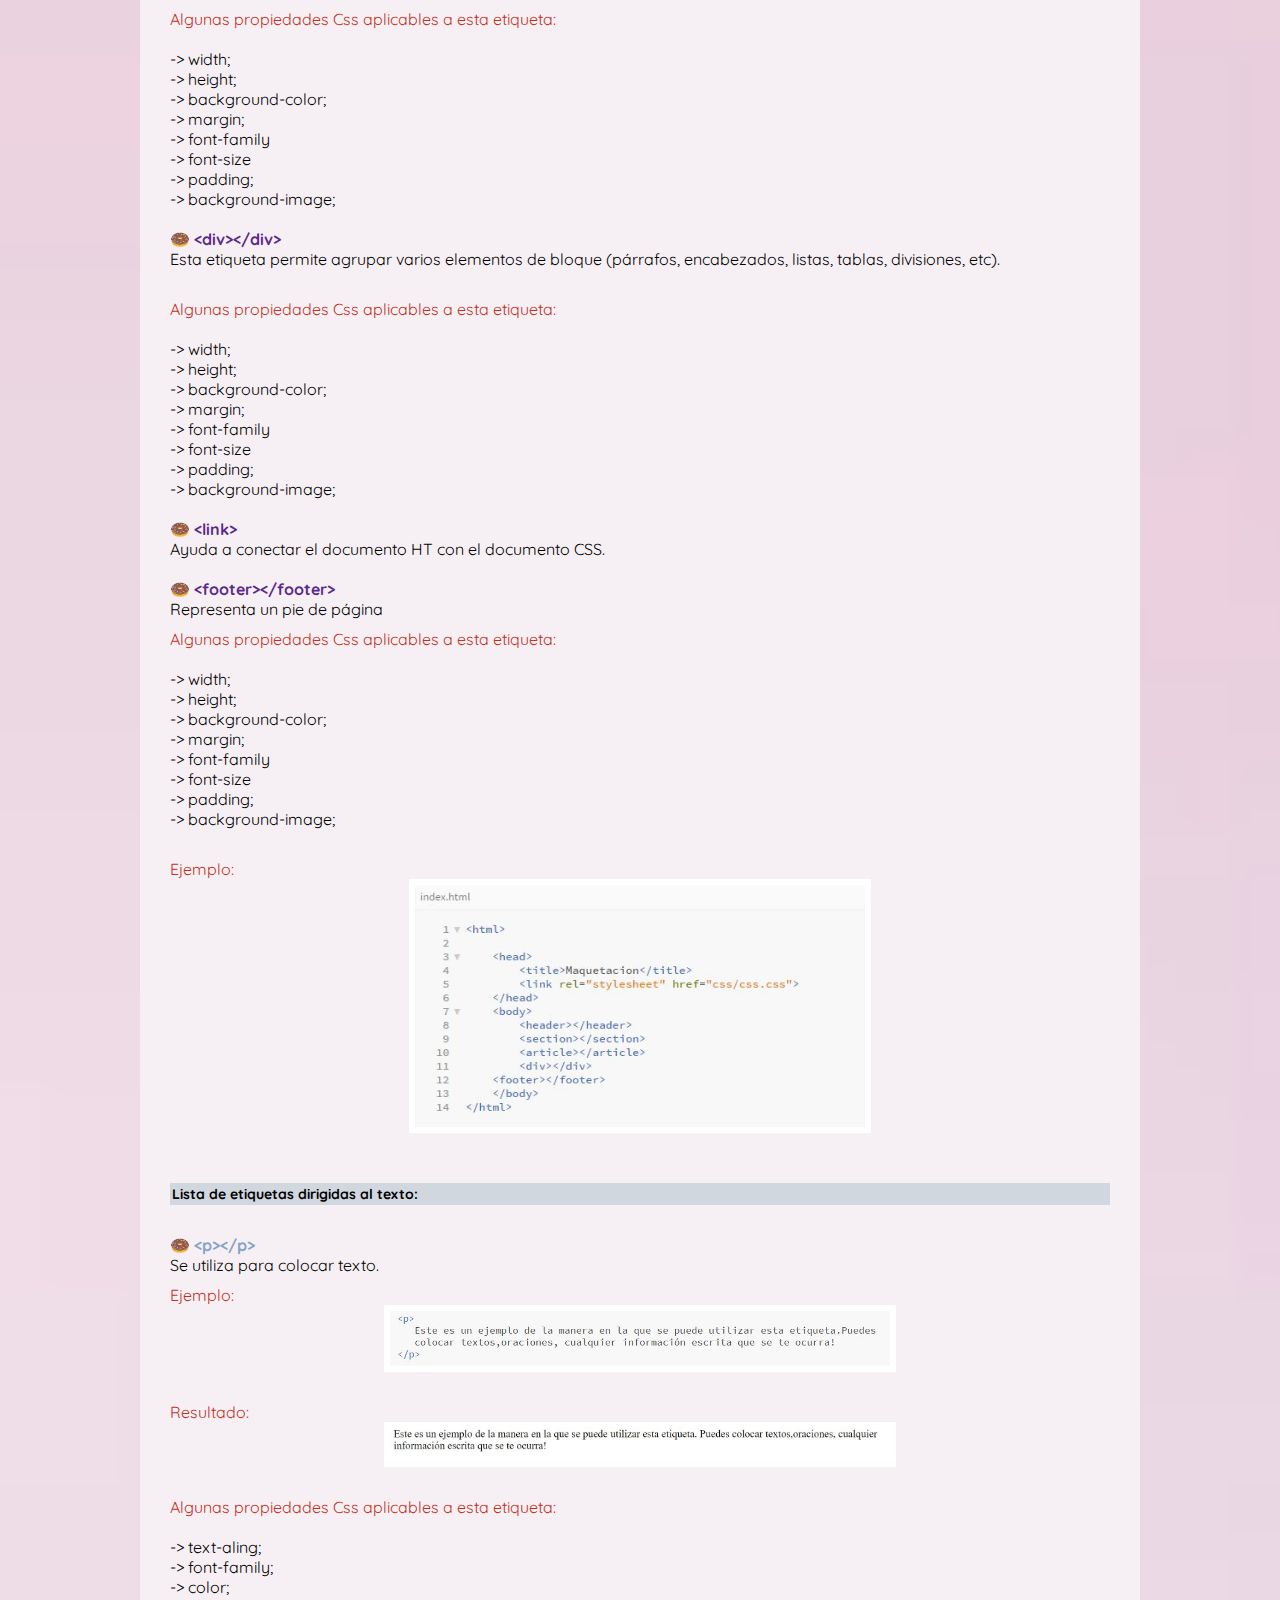
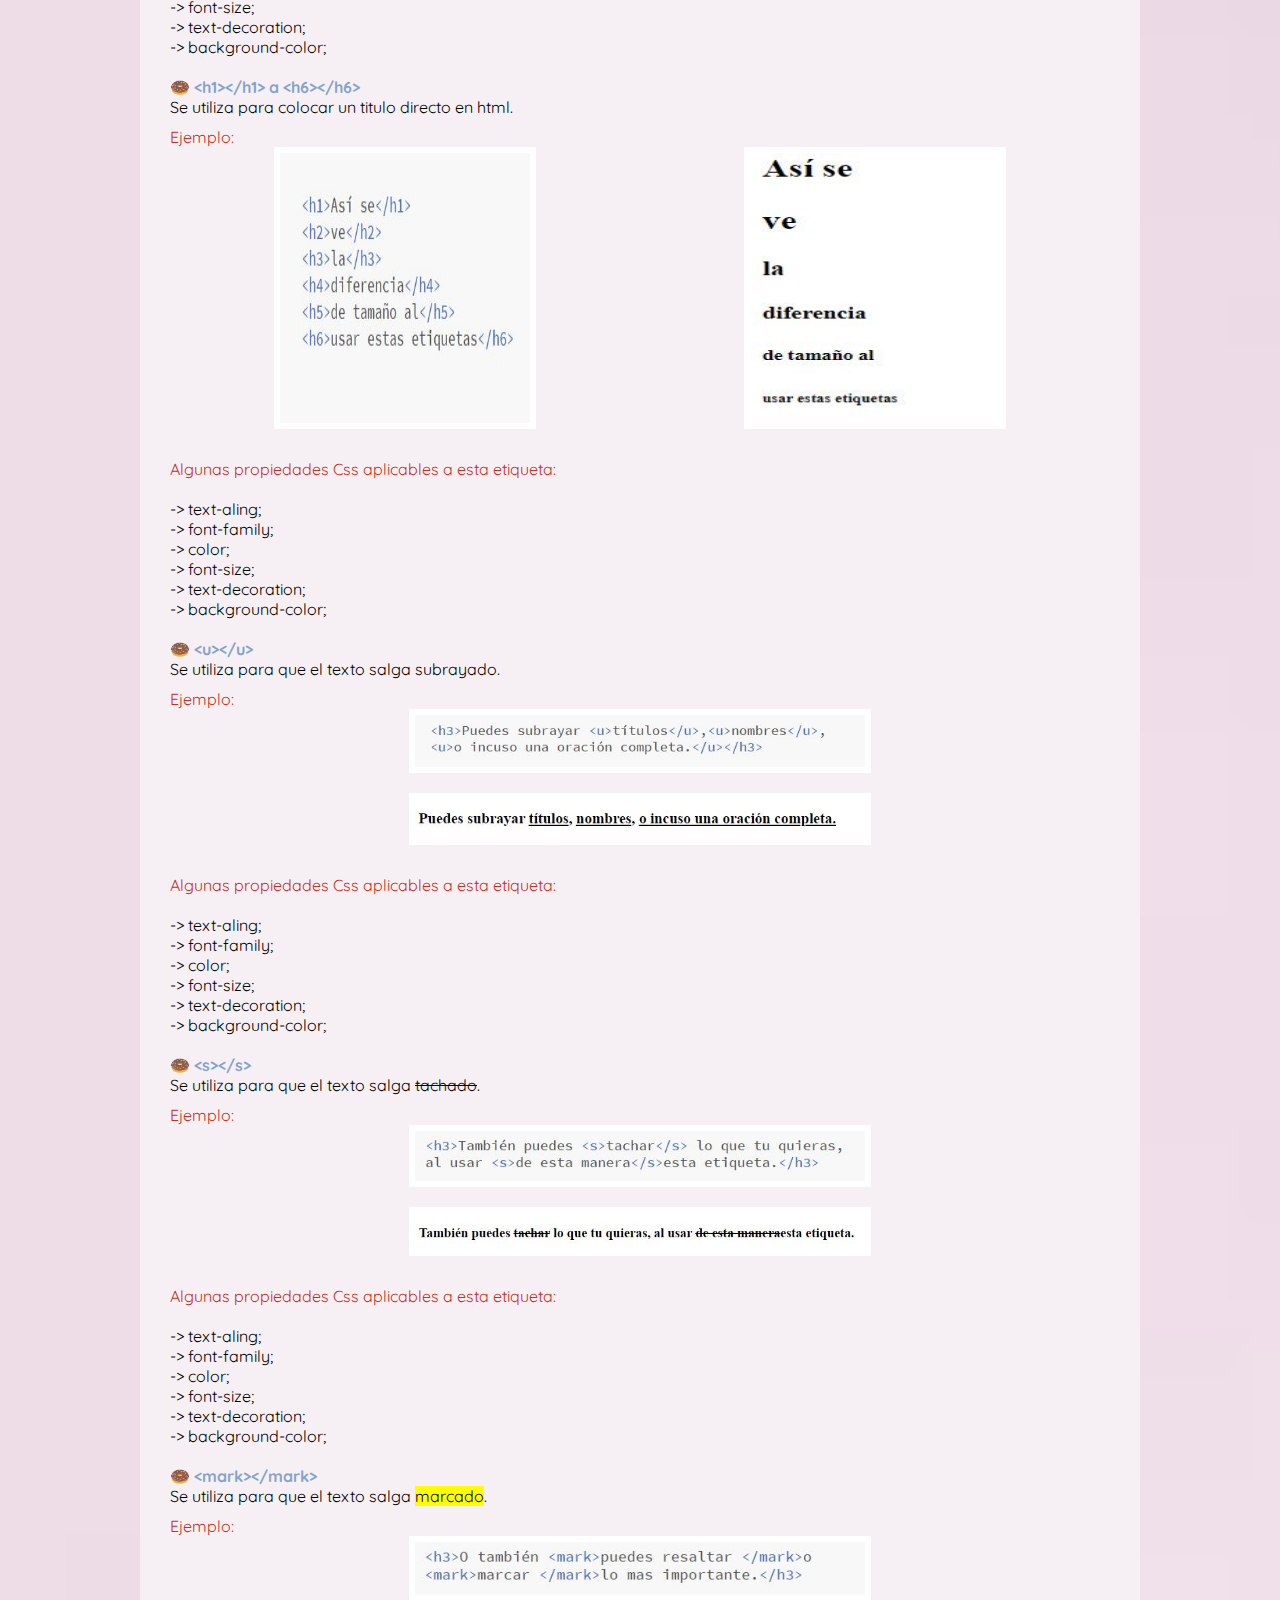
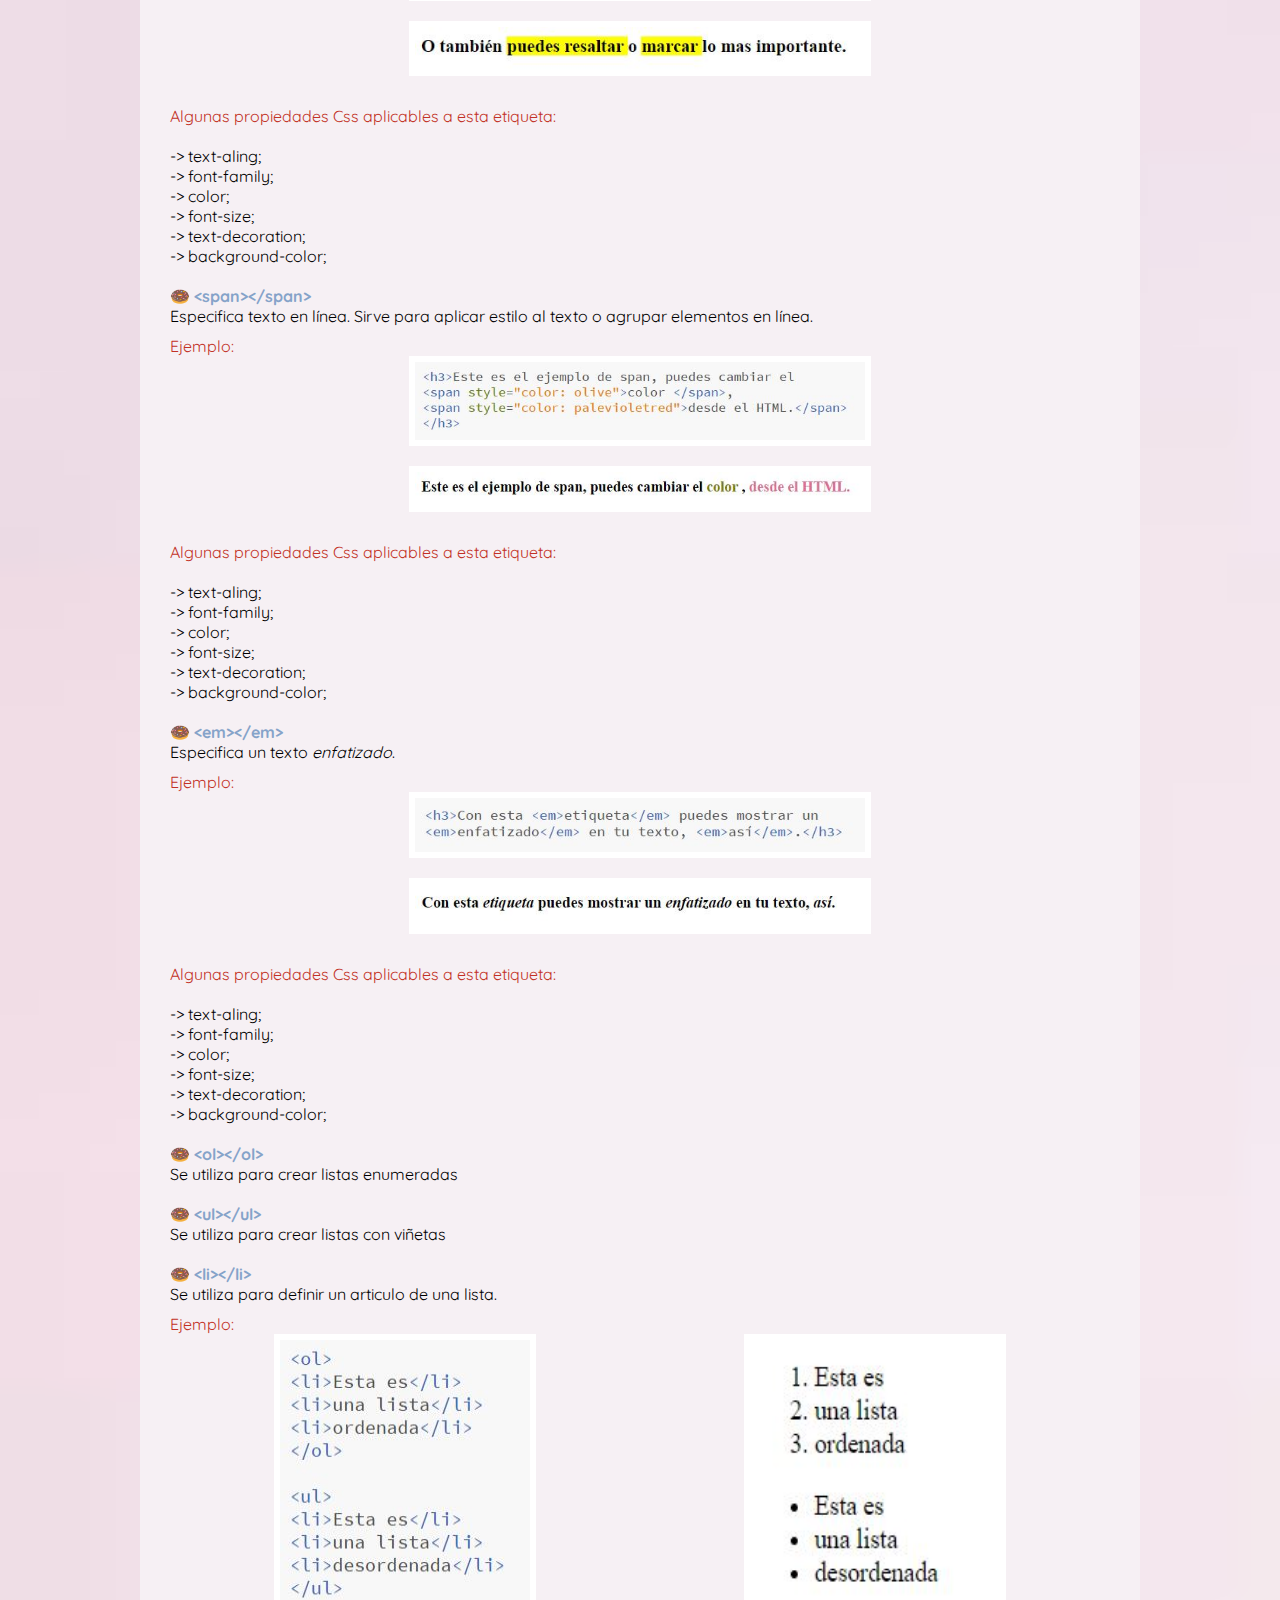
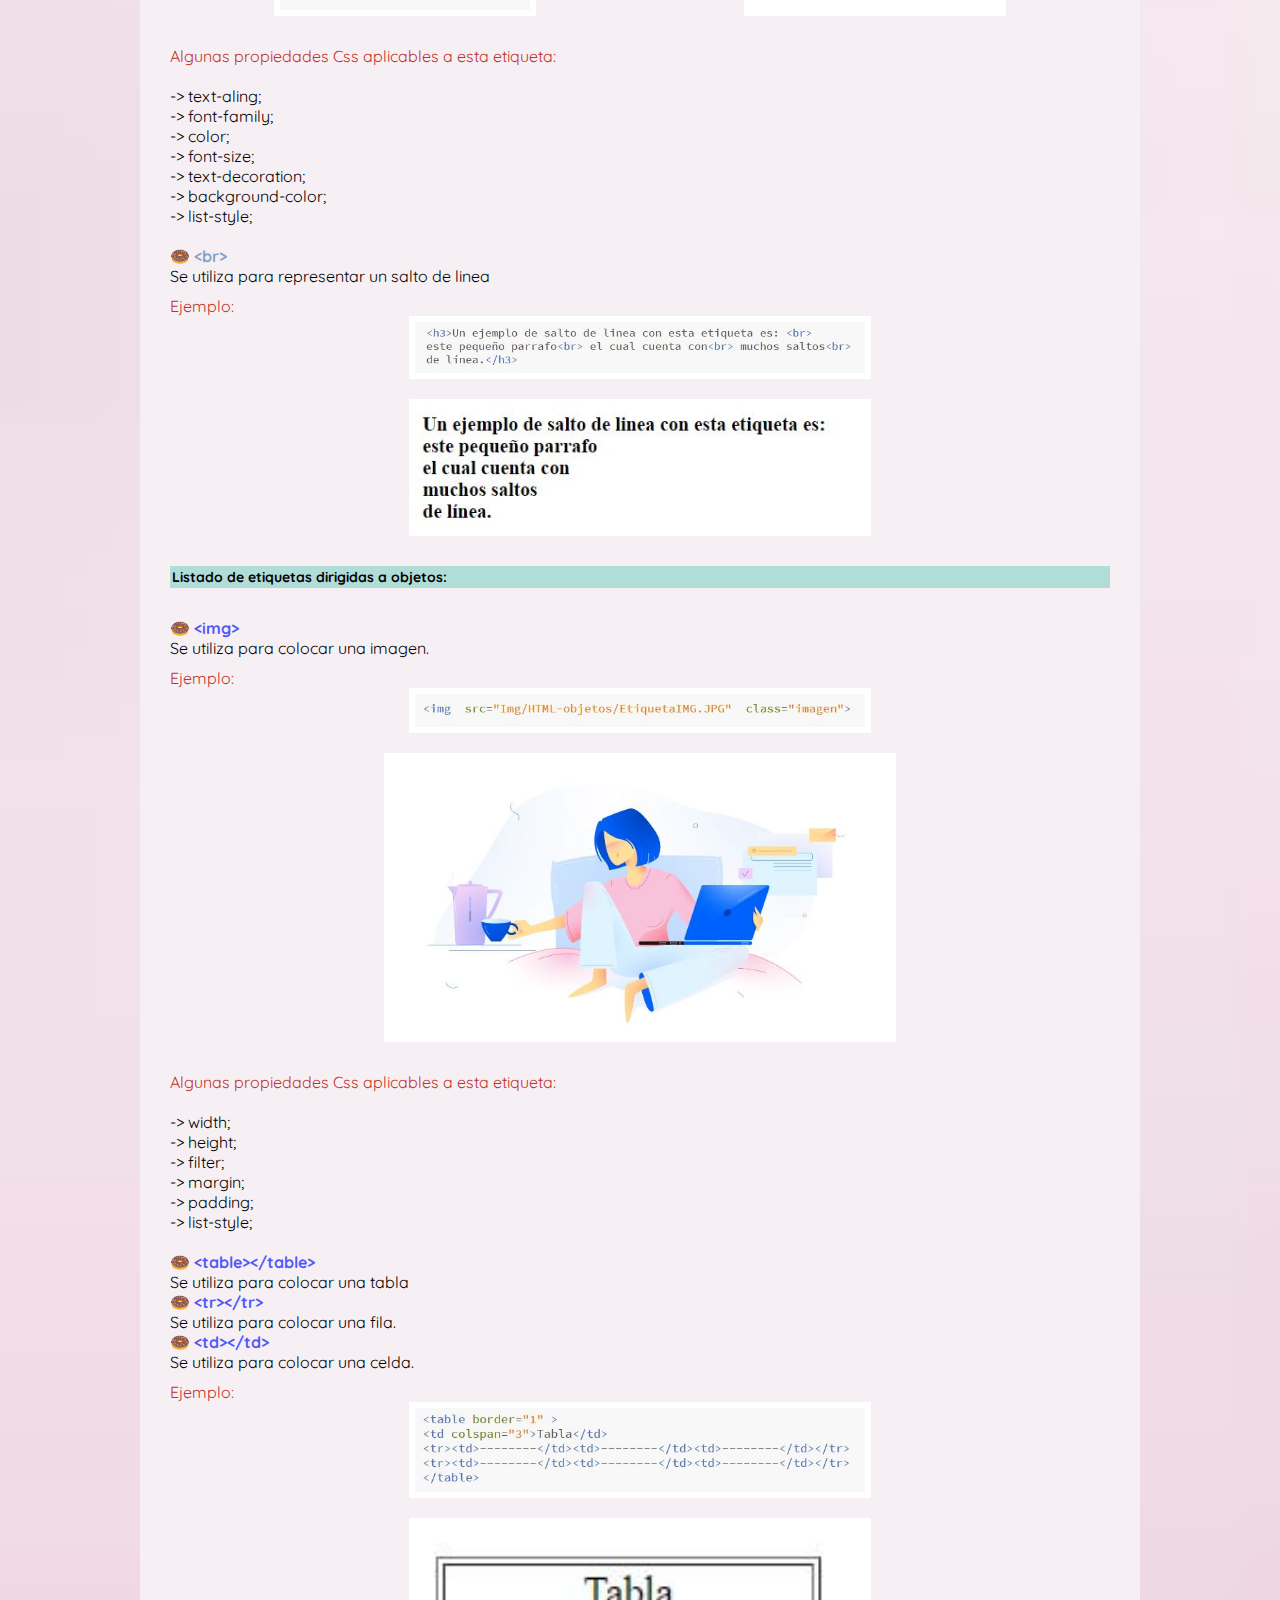
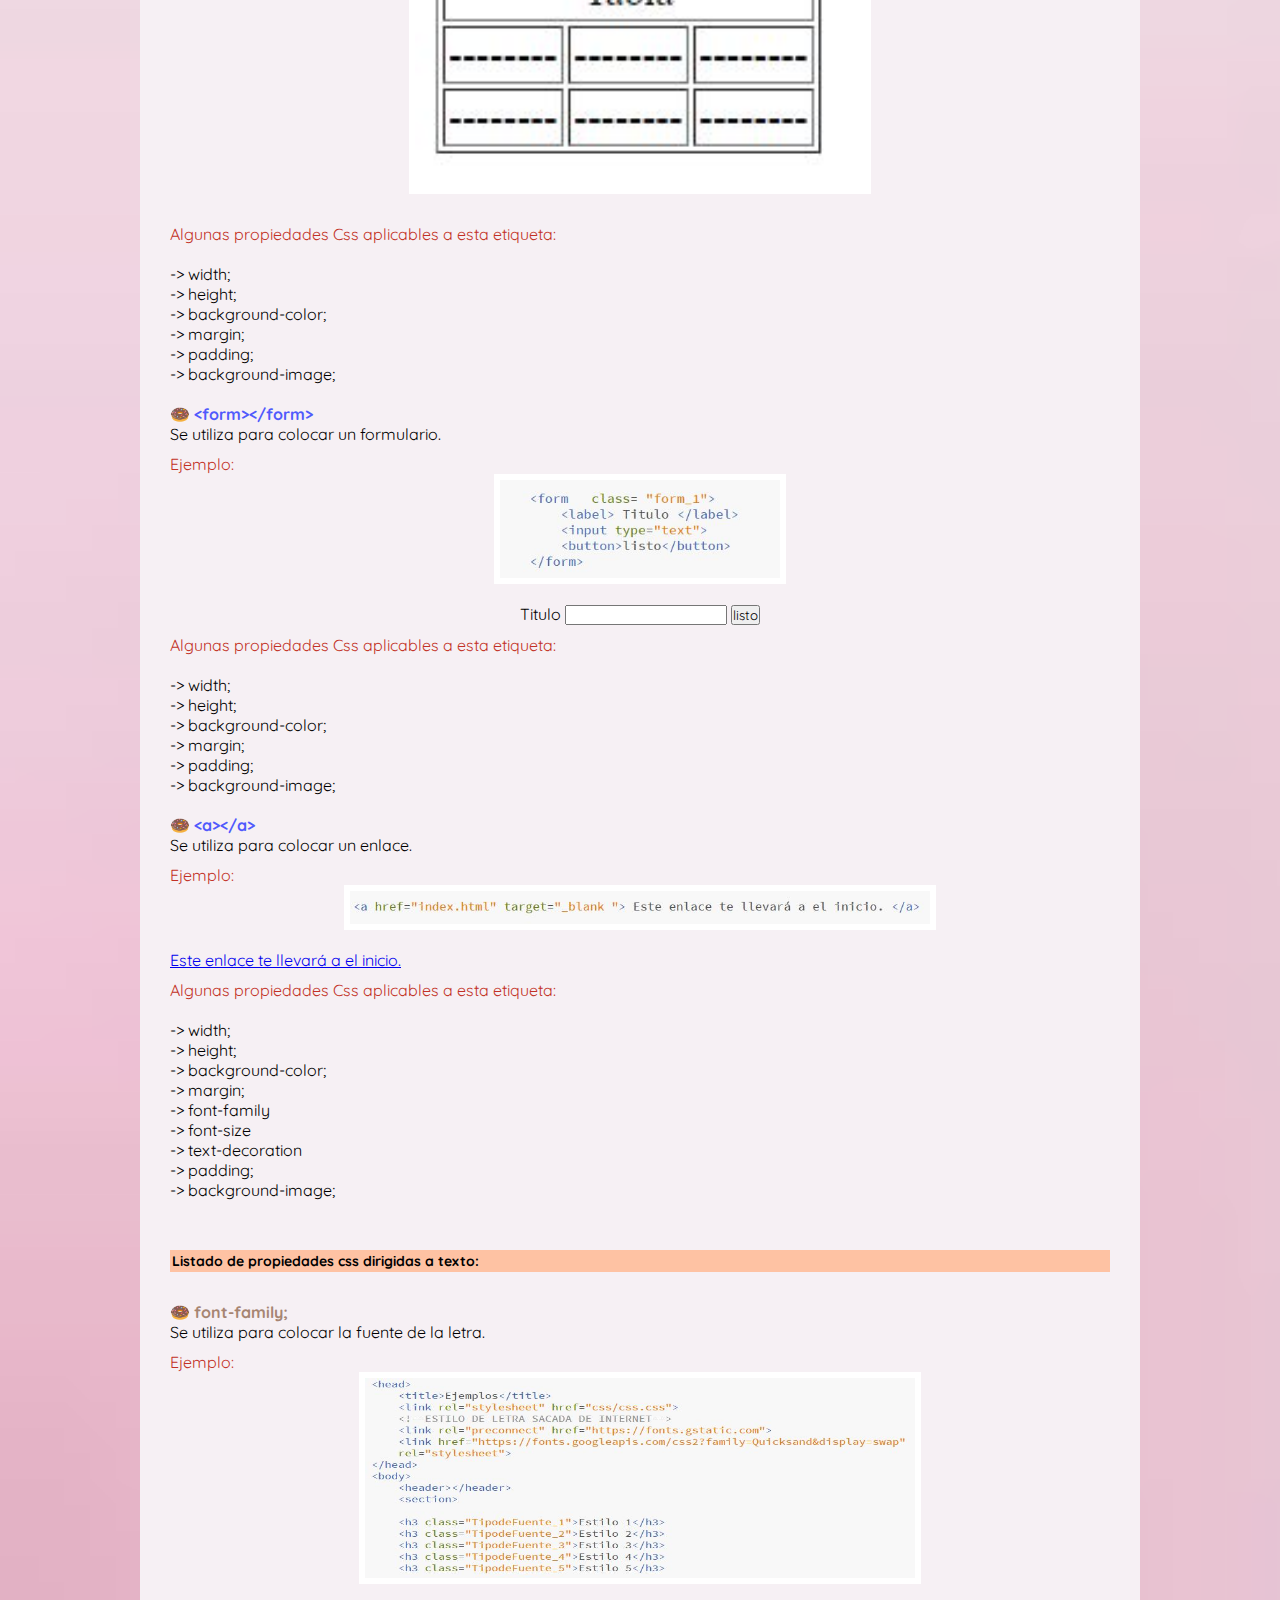
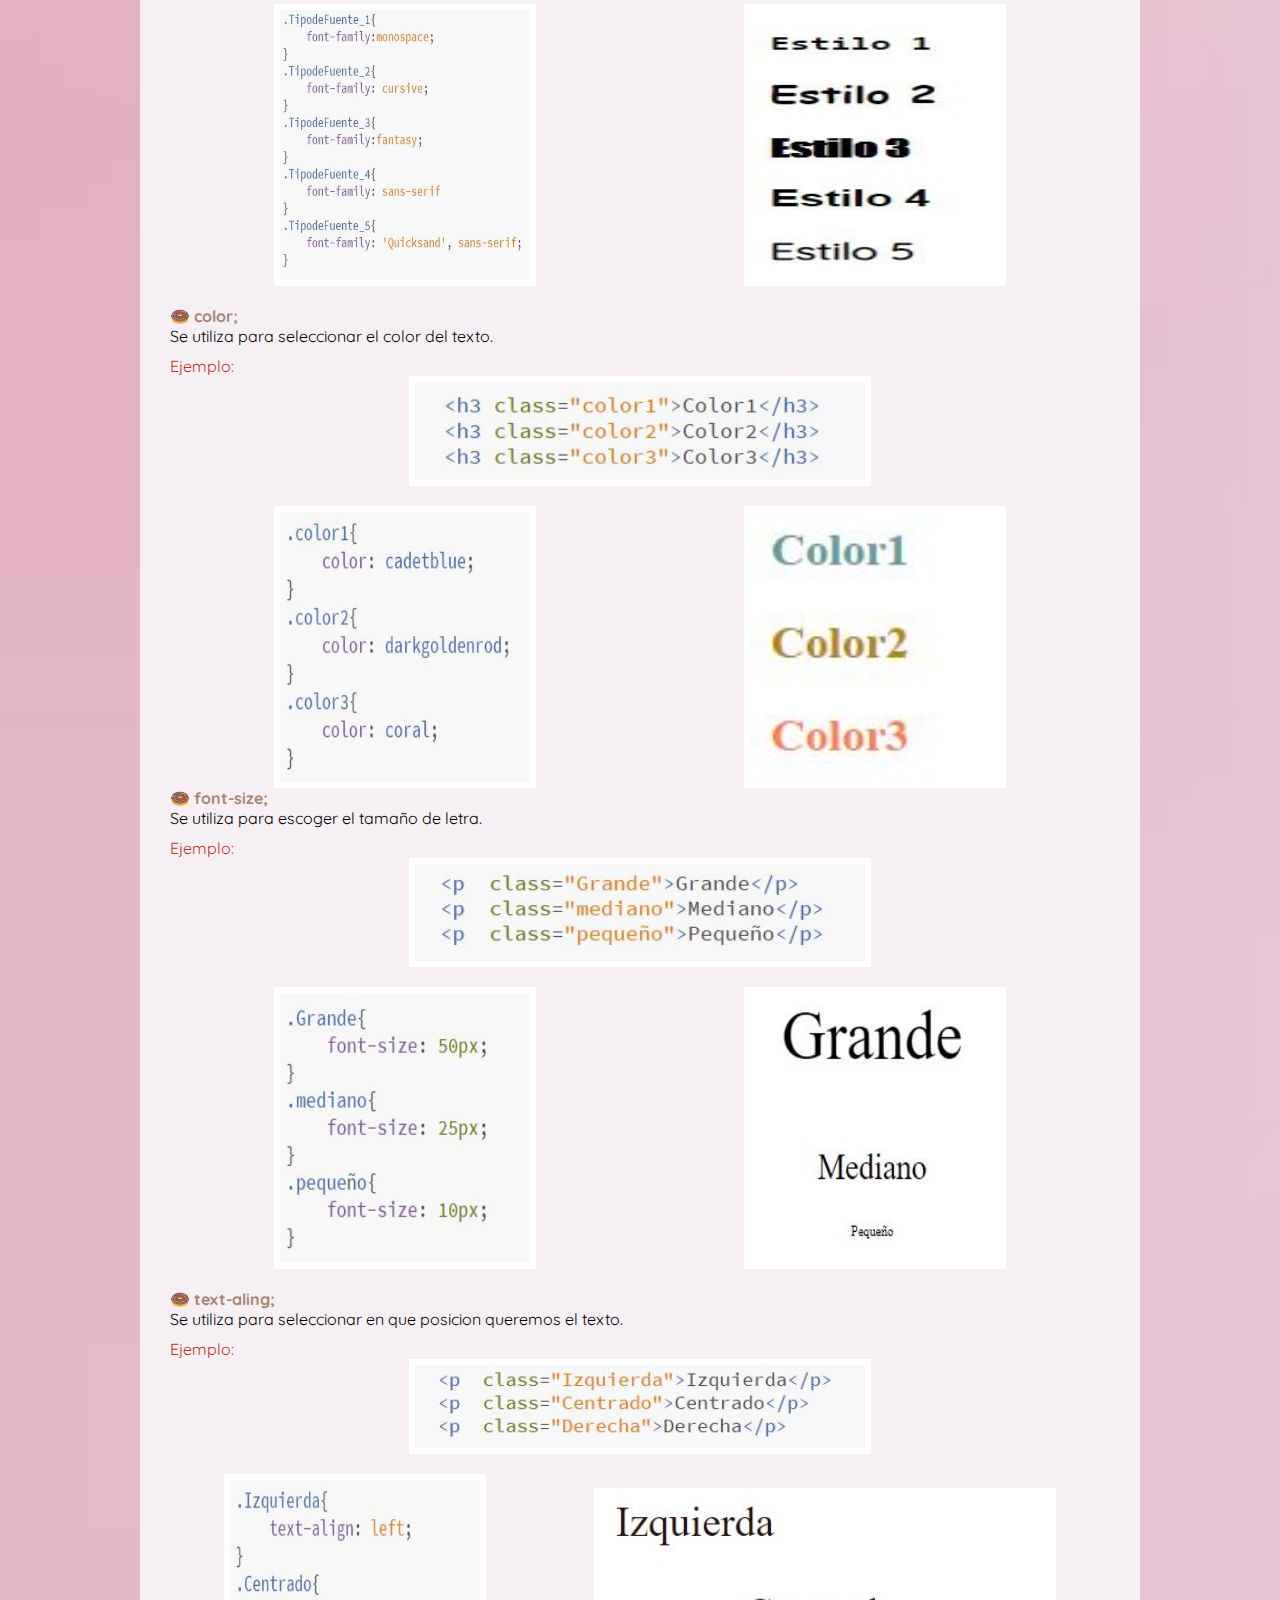
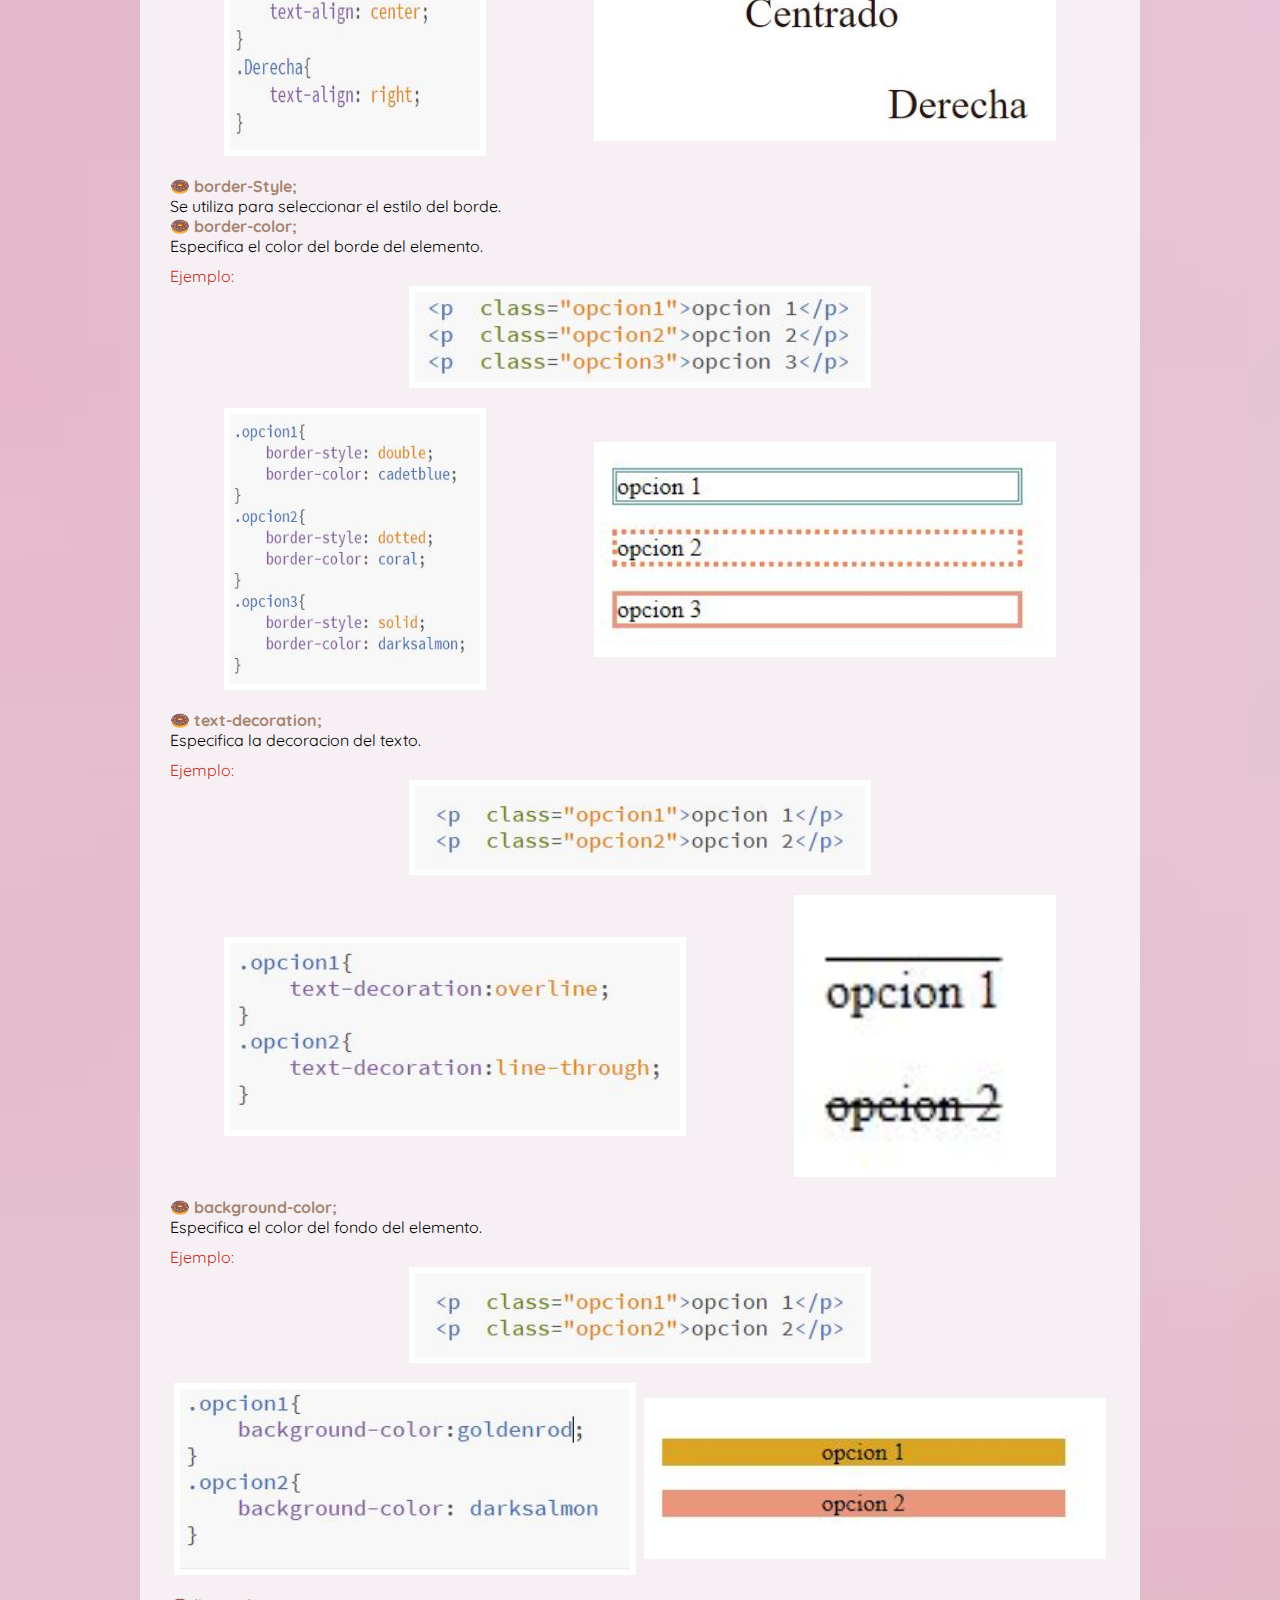
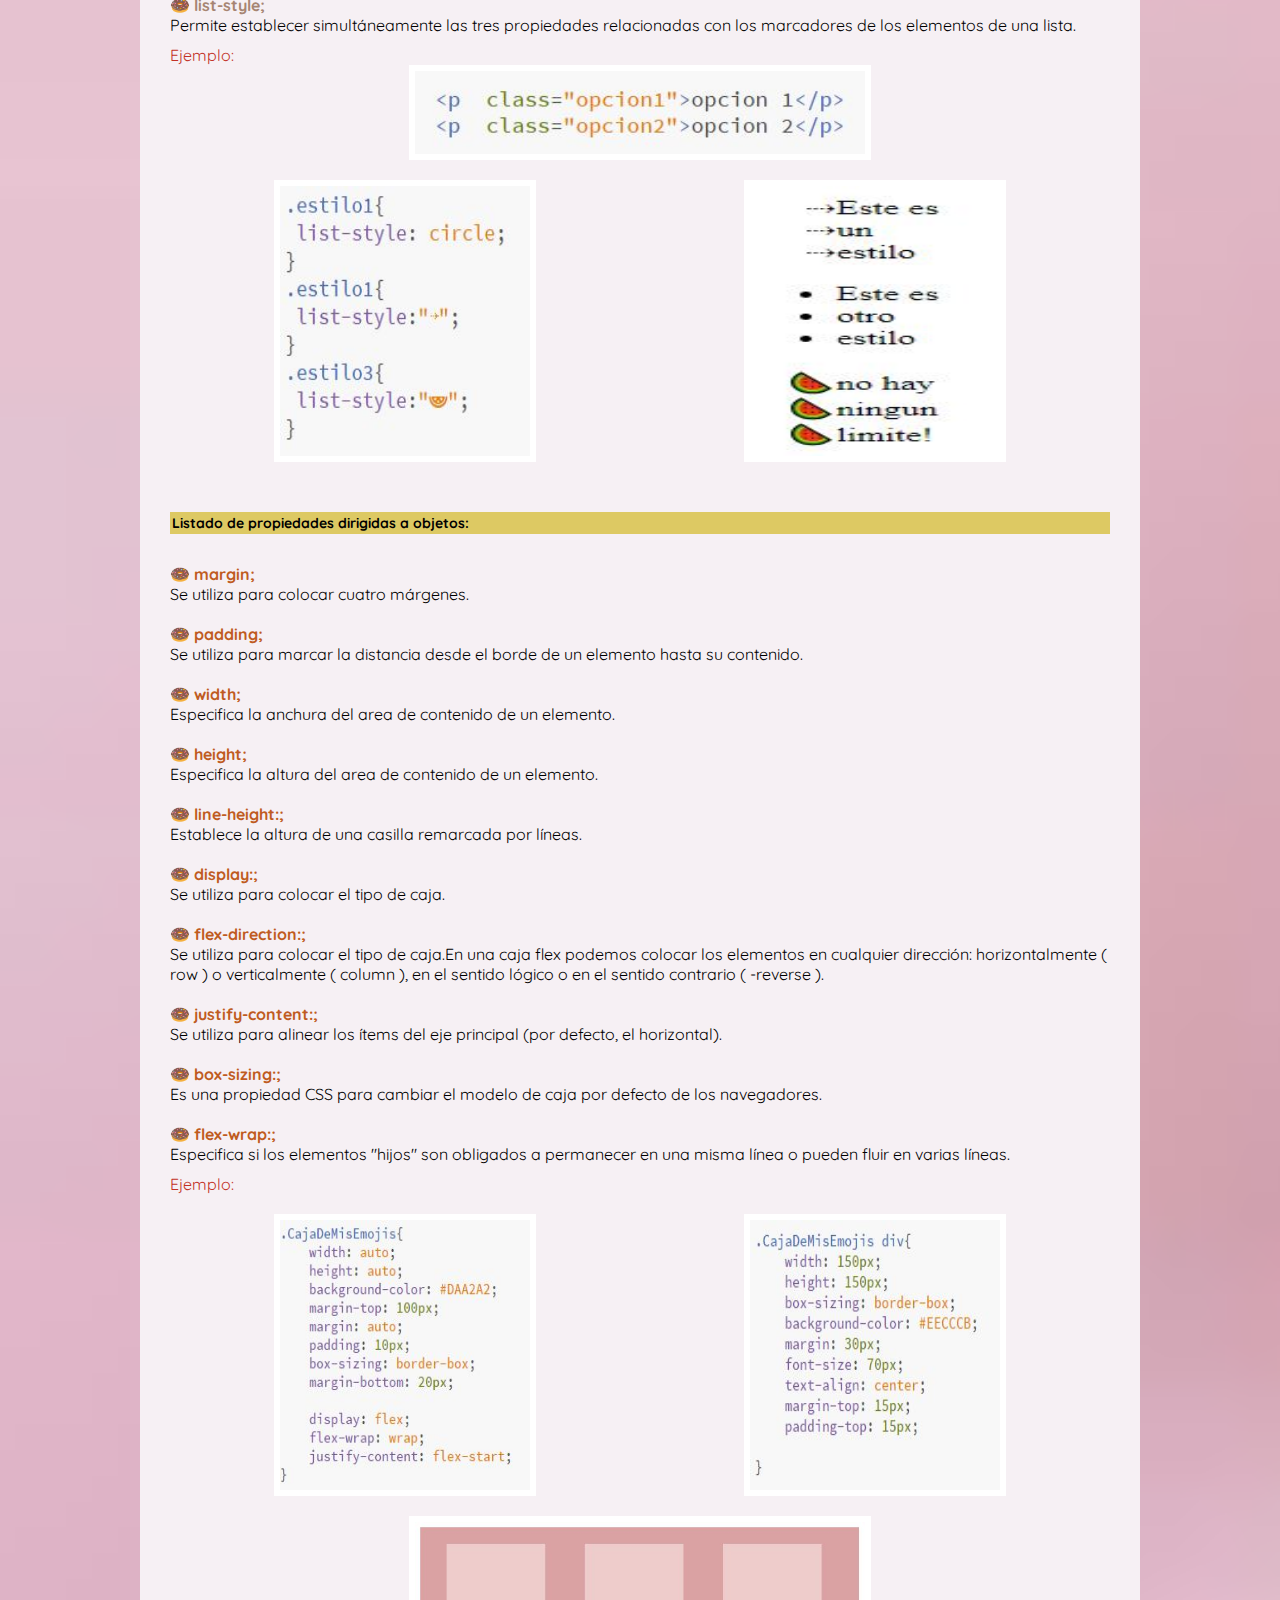
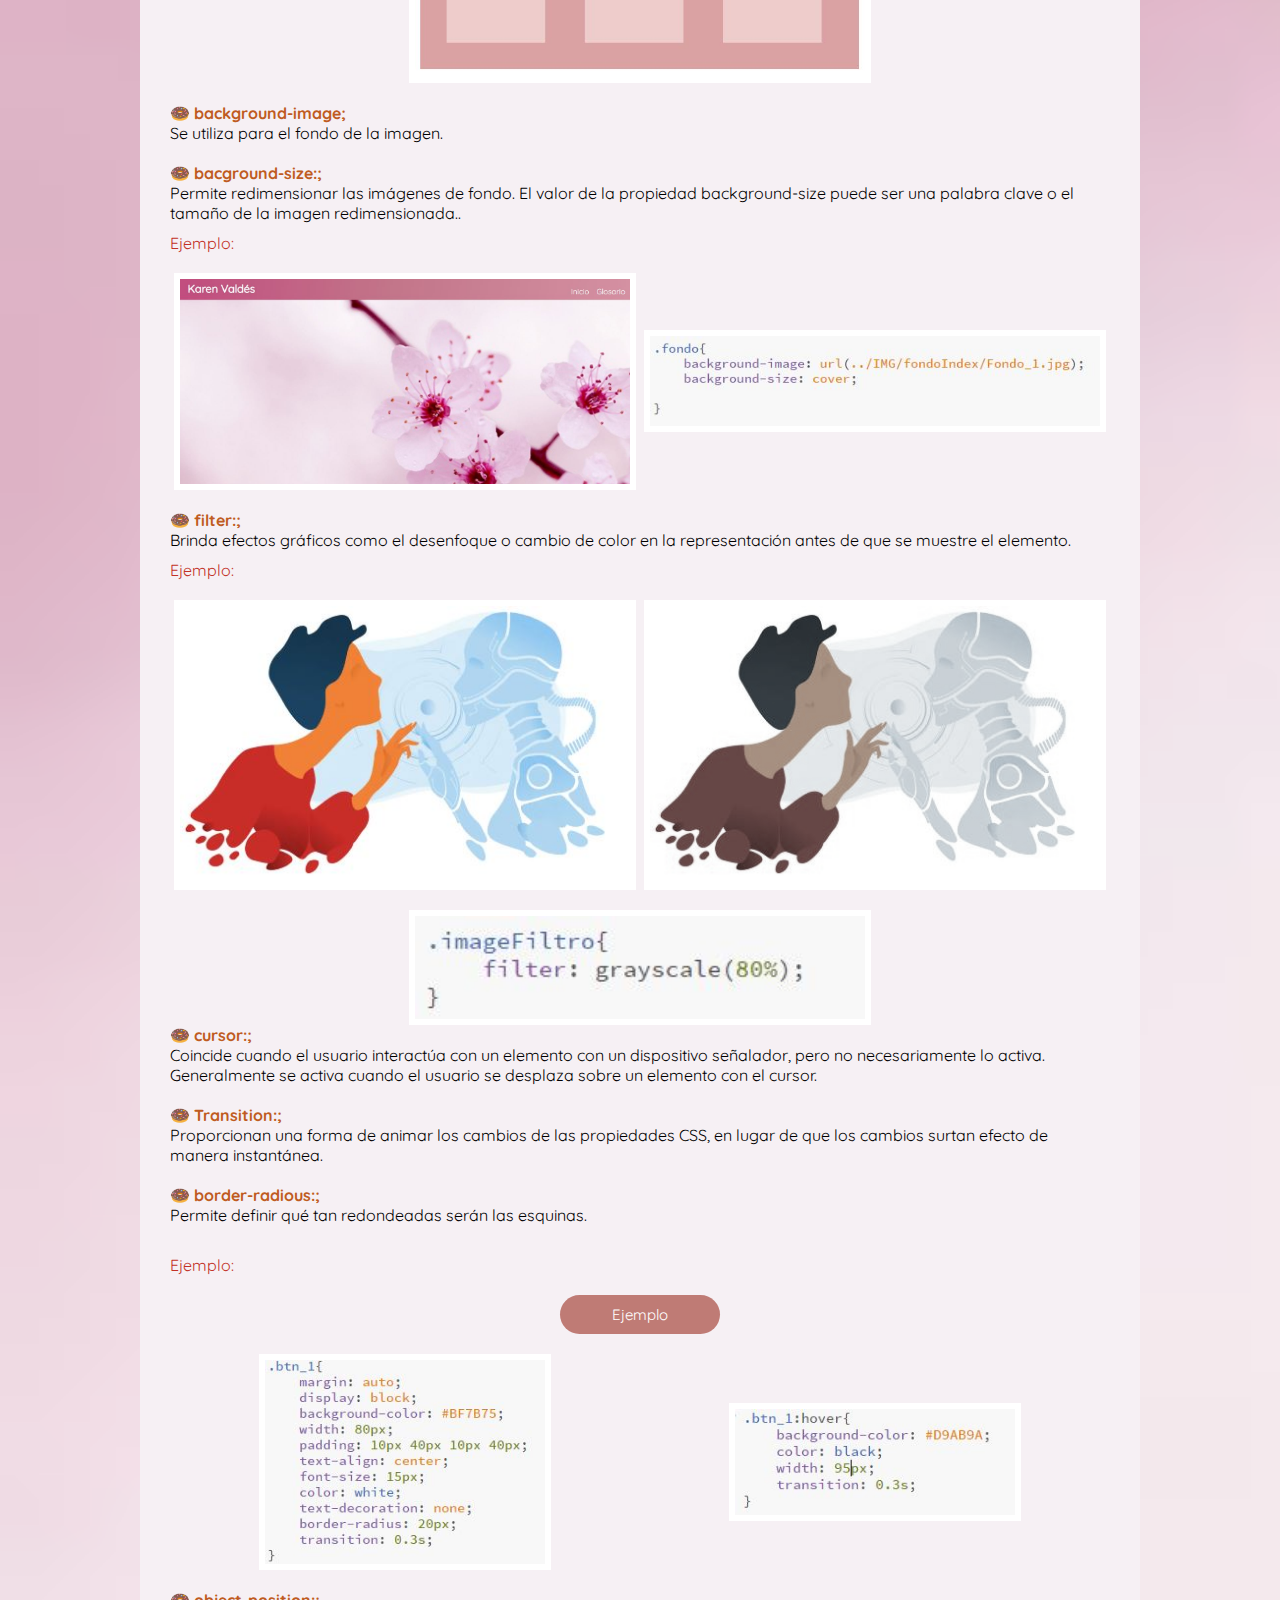
==== commit 0bc464bc: "Add files via upload" ====
--- a/glosario.html
+++ b/glosario.html
@@ -13,19 +13,30 @@
 	<body>
 	<header>
         <h1 class="mi_nombre">Karen Valdés</h1>
-      <ul class="nav">
-          <li>
-              <a   class="botones_menu" href="index.html">Inicio</a>
-          </li>
-	
-           <li><a class="botones_menu" href="glosario.html">Glosario</a>
-			</li>
-			</ul>
-
+		<ul class="nav">
+			  <li>
+				  <a   class="botones_menu" href="index.html">Inicio</a>
+			  </li>
+			  <li>
+				  <a  class="botones_menu" href="glosario.html">Glosario</a>
+			  </li>
+		</ul>
      </header> 
 	  <section>
 		  <div class="Marco">╔════════════ ༺❀༻❤༺❀༻ ════════════╗<br><p><b>TIPOS DE ETIQUETA</b></p>╚════════════ ༺❀༻❤༺❀༻ ════════════╝
 		  </div>
+
+<!--MENU PRINCIPAL-->
+		      	<nav class="navegacion">
+			<ul class="menu">
+				<li><a href="#estructura_basica">Estructura Básica</a></li>
+				<li><a href="#lista_1">HTML a texto</a></li>
+				<li><a href="#lista_2">HTML a objeto</a></li>
+				<li><a href="#lista_3">CSS a texto</a></li>
+				<li><a href="#lista_4">CSS a objeto</a></li>
+			</ul>
+		</nav>
+<!--FIN MENU PRINCIPAL-->
 			<p  class= "parrafo">
             En HTML y CSS tenemos diferente tipos de etiquetas cada uno con un propósito en particular una
             etiqueta se puede componerse de dos maneras.
@@ -48,7 +59,7 @@
 				<p class="parrafo">Antes de profundizar más sobre algunos de los tipos de etiquetas y su clasificación, mencionaré la estructura básica que debe de llevar una página web. </p>
 				<br>
 <!-- ETIQUETAS BÁSICAS-->
-			<h2  class= "estructura_basica"> Estructura básica de una página web en html: </h2>
+			<h2  class= "estructura_basica"><a name="estructura_basica"> Estructura básica de una página web en html:</a> </h2>
 				<ul class="lista_general"> 
 					<li class= "etiquetas_basicas">
 						&lt;html&gt;&lt;/html&gt;
@@ -171,7 +182,7 @@
 			   </ul>
 <!-- FIN DE ETIQUETAS BÁSICAS-->
 <!-- PRIMERAS ETIQUETAS-->
-<h2 class= "lista_1" href="glosario.html">Lista de etiquetas dirigidas al texto:</h2>
+<h2 class= "lista_1" href="glosario.html"><a name="lista_1">Lista de etiquetas dirigidas al texto:</a></h2>
             <ul class="lista_general"> 
                 <li class= "primeras_etiquetas">
                     &lt;p&gt;&lt;/p&gt;
@@ -354,7 +365,7 @@
             </ul>
 <!-- FIN DE LAS PRIMERAS ETIQUETAS-->
 <!--INICIO DE LAS SEGUNAS ETIQUETAS-->
-	        <h2  class= "lista_2">Listado de etiquetas dirigidas a objetos: </h2>
+	        <h2  class= "lista_2"><a name="lista_2">Listado de etiquetas dirigidas a objetos:</a> </h2>
             <ul  class="lista_general"> 
                 <li class="Etiquetas_2">
                 &lt;img&gt; 
@@ -453,8 +464,8 @@
 		  </ul>
 <!--FIN DE LAS SEGUNAS ETIQUETAS-->
 <!--INICIO DE LAS TERCERAS ETIQUETAS-->
-		  <h2   class=  "lista_3">
-                Listado de propiedades css dirigidas a texto: 
+		  <h2   class=  "lista_3"><a name="lista_3">
+                Listado de propiedades css dirigidas a texto:</a>
             </h2>
             <ul  class="lista_general"> 
                 <li class="etiquetas_3"> 
@@ -549,9 +560,9 @@
             </ul>
 <!--FIN DE LAS TERCERAS ETIQUETAS-->
 <!--INICIO DE LAS CUARTAS ETIQUETAS-->
-		  <h2   class=  "lista_4">
+		  <h1 class="lista_4"><a name="lista_4">
                 Listado de propiedades dirigidas a objetos:
-            </h2>
+            </a></h1>
             <ul  class="lista_general"> 
                 <li class="etiquetas_4"> 
                     margin; 
--- a/Css/glosario.css
+++ b/Css/glosario.css
@@ -1,8 +1,7 @@
 *{
     margin: 0;
     padding: 0;
-    font-family: 'Quicksand', sans-serif; 
-	
+    font-family: 'Quicksand', sans-serif;
 }
 body{
 	background-image: url(../ejemplos/fondoIndex/FondoContenido.jpg);
@@ -22,23 +21,6 @@
     box-sizing: border-box;
     
 }
-
-
-
-
-
-
-
-
-
-
-
-
-
-
-
-
-
 section{
     width: 100%;
 	color: #2A120E;	
@@ -75,6 +57,41 @@
     background-color:#D9AB9A;
 	padding: 3px;
 }
+.navegacion{
+	width: 1000px;
+	box-sizing: border-box;
+	padding-left: 150px;
+	margin: 30px auto;
+	background: #fff;
+}
+
+.navegacion ul{
+	list-style: none;
+}
+
+.menu > li{
+	position:relative;
+	display:inline-block;
+	margin-left: 30x;
+}
+
+.menu > li > a{
+	display: block;
+	padding: 15px 20px;
+	color: #353535;
+	text-decoration: none;
+	text-align: center;
+}
+
+.menu li a:hover{
+	color: #CE7D35;
+	transition: all .3s;
+}
+
+
+
+
+
 .lista_general{
     
     font-size: 16px;
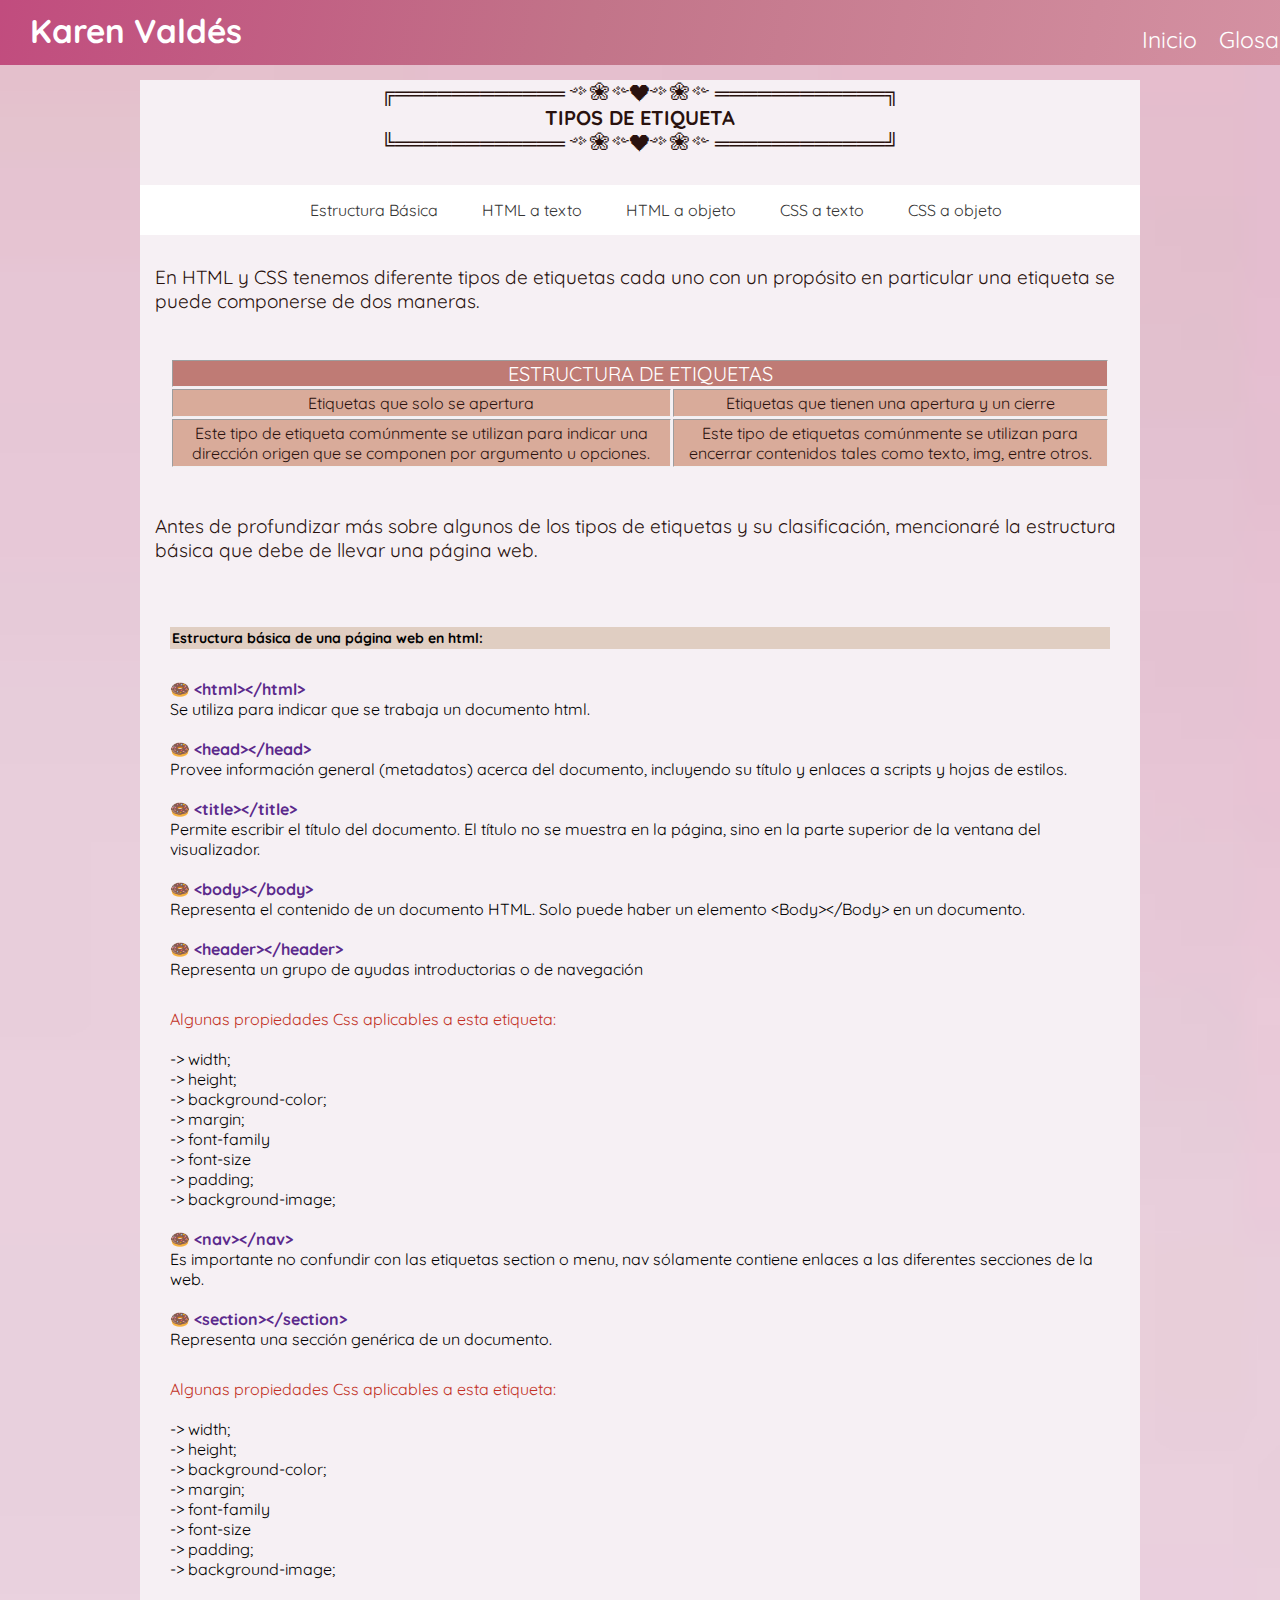
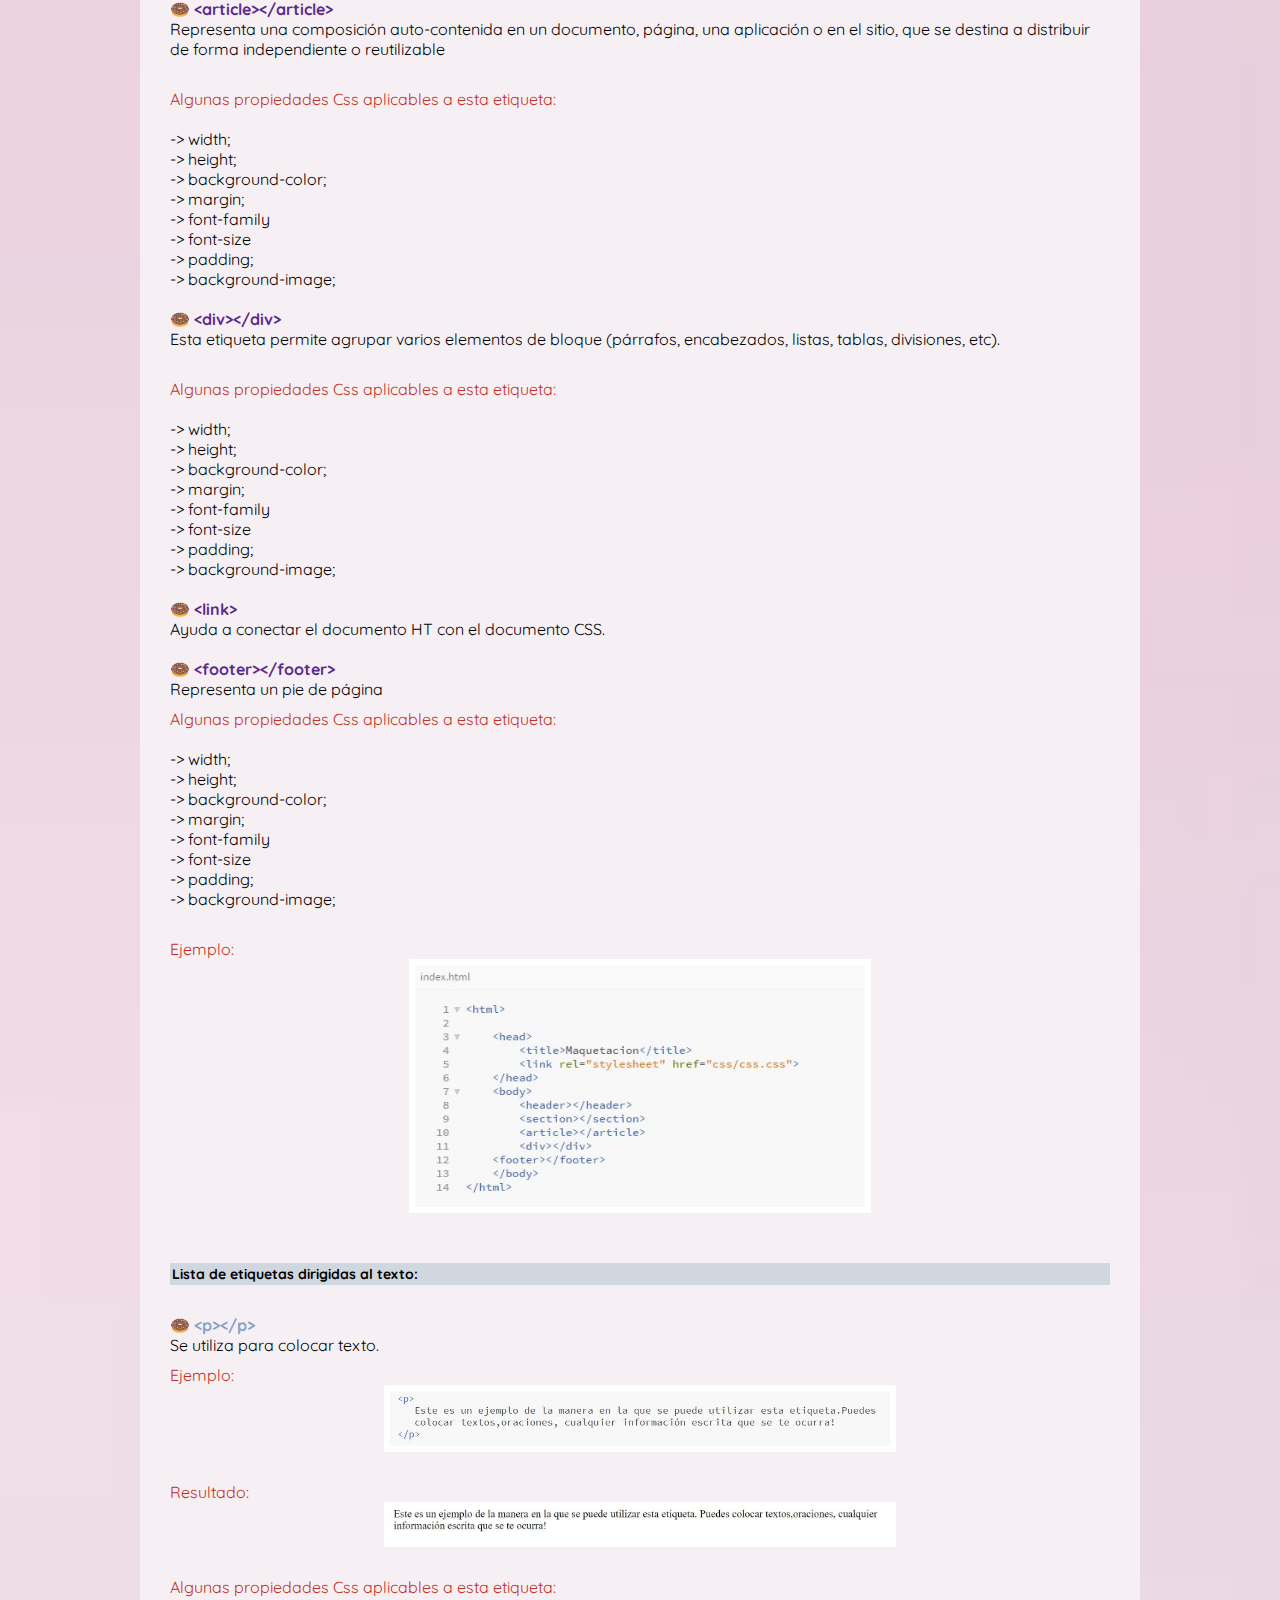
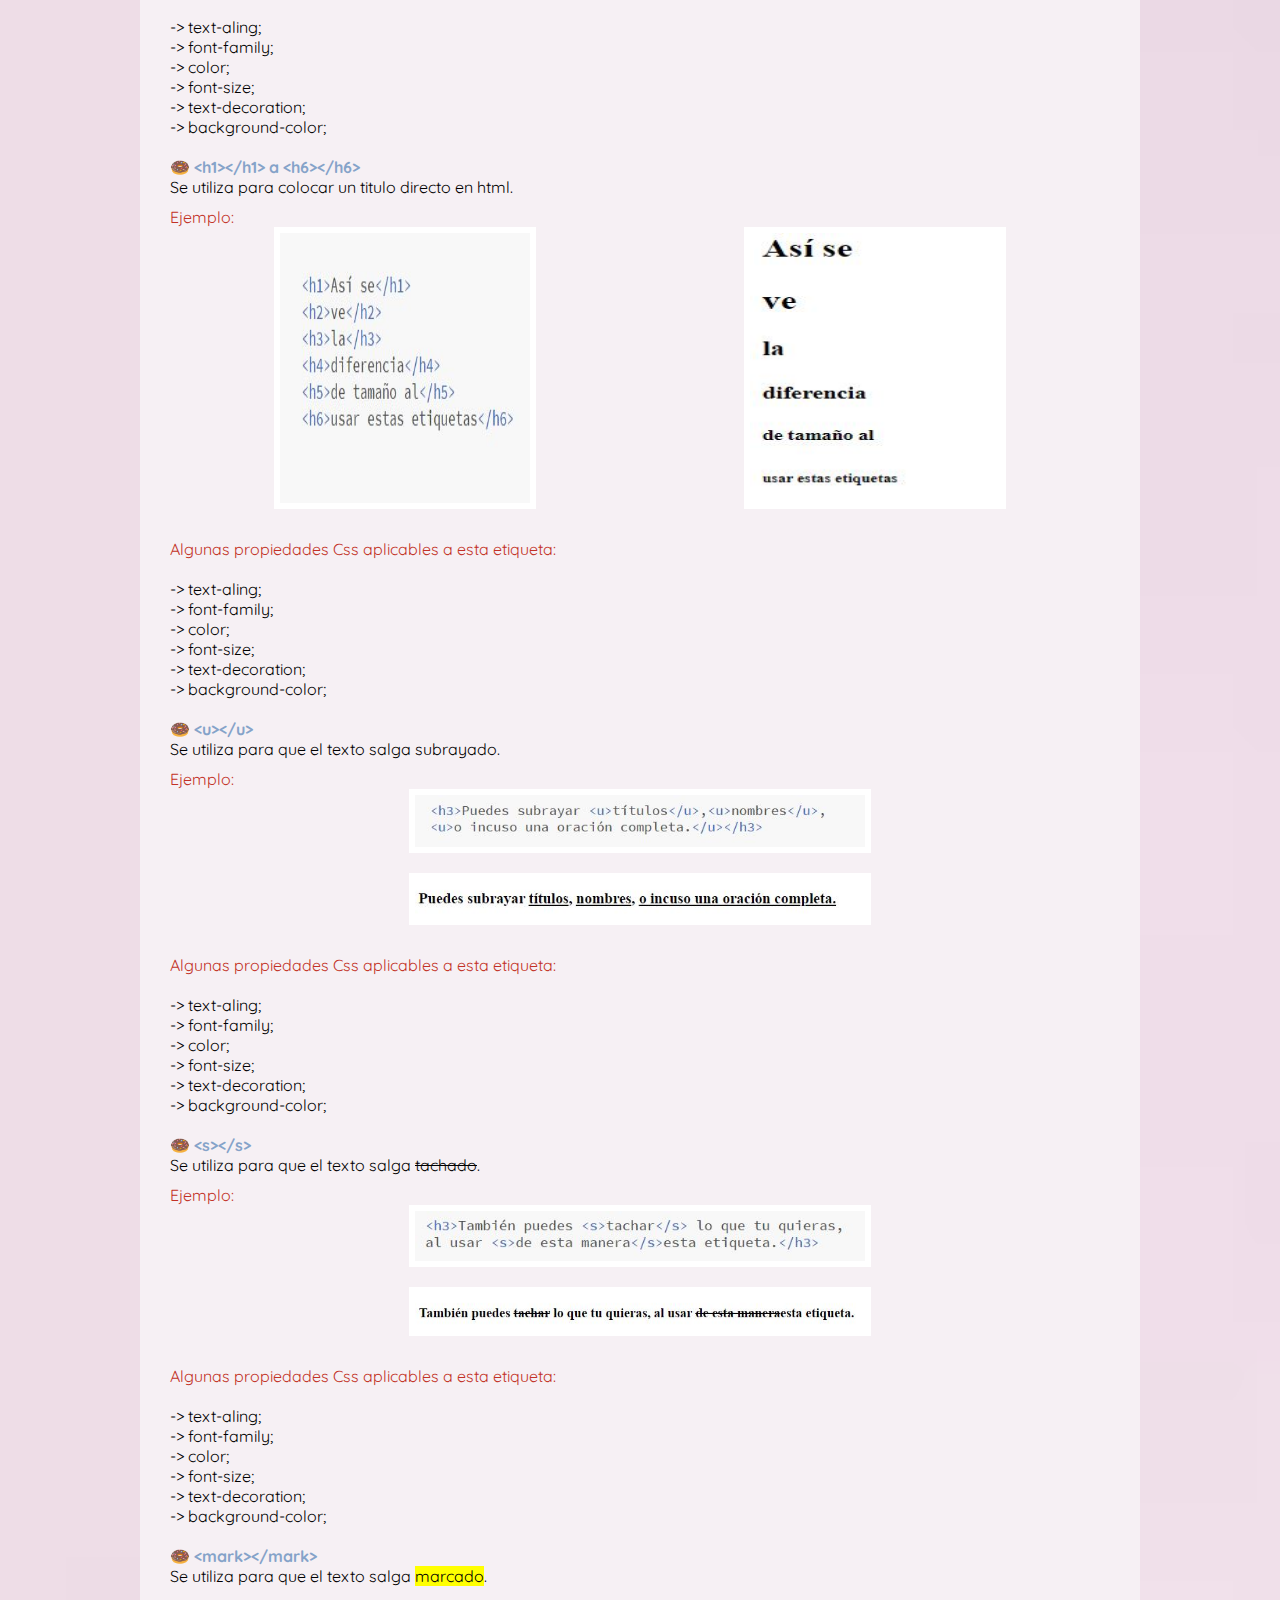
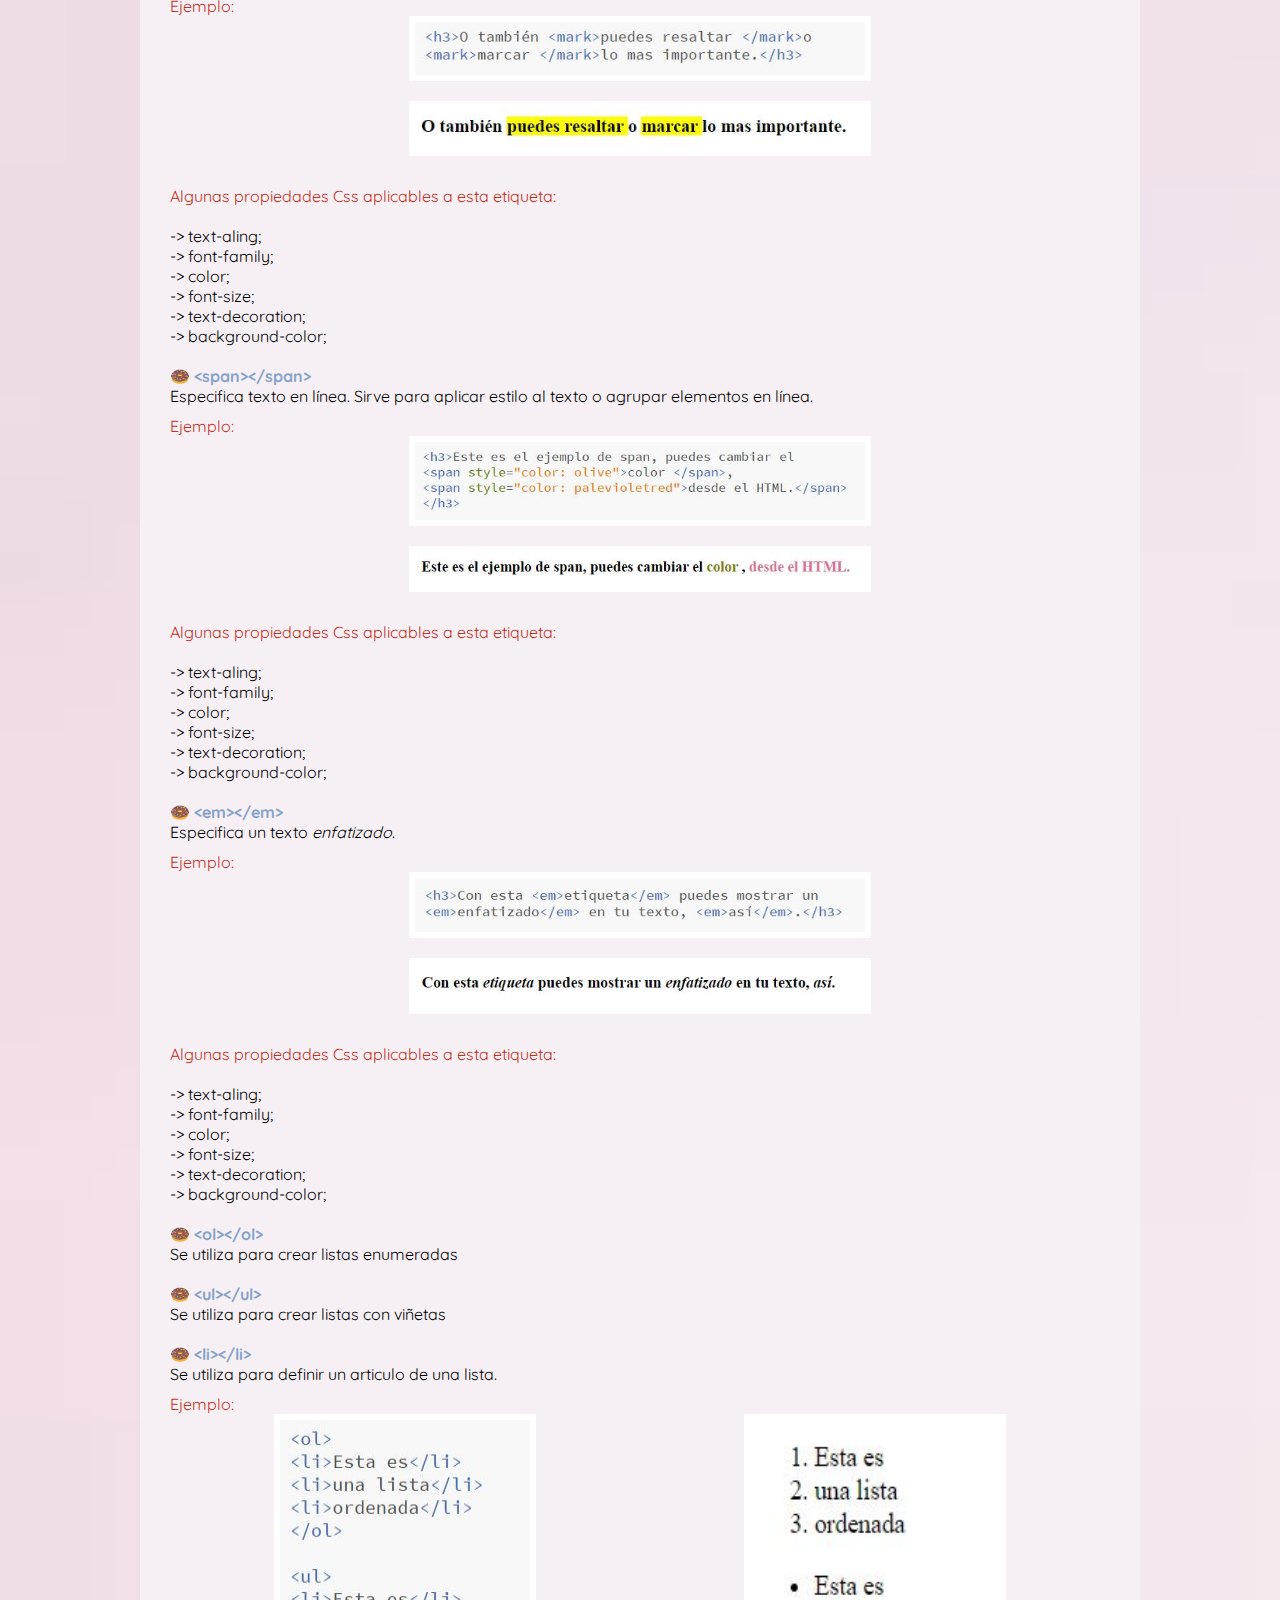
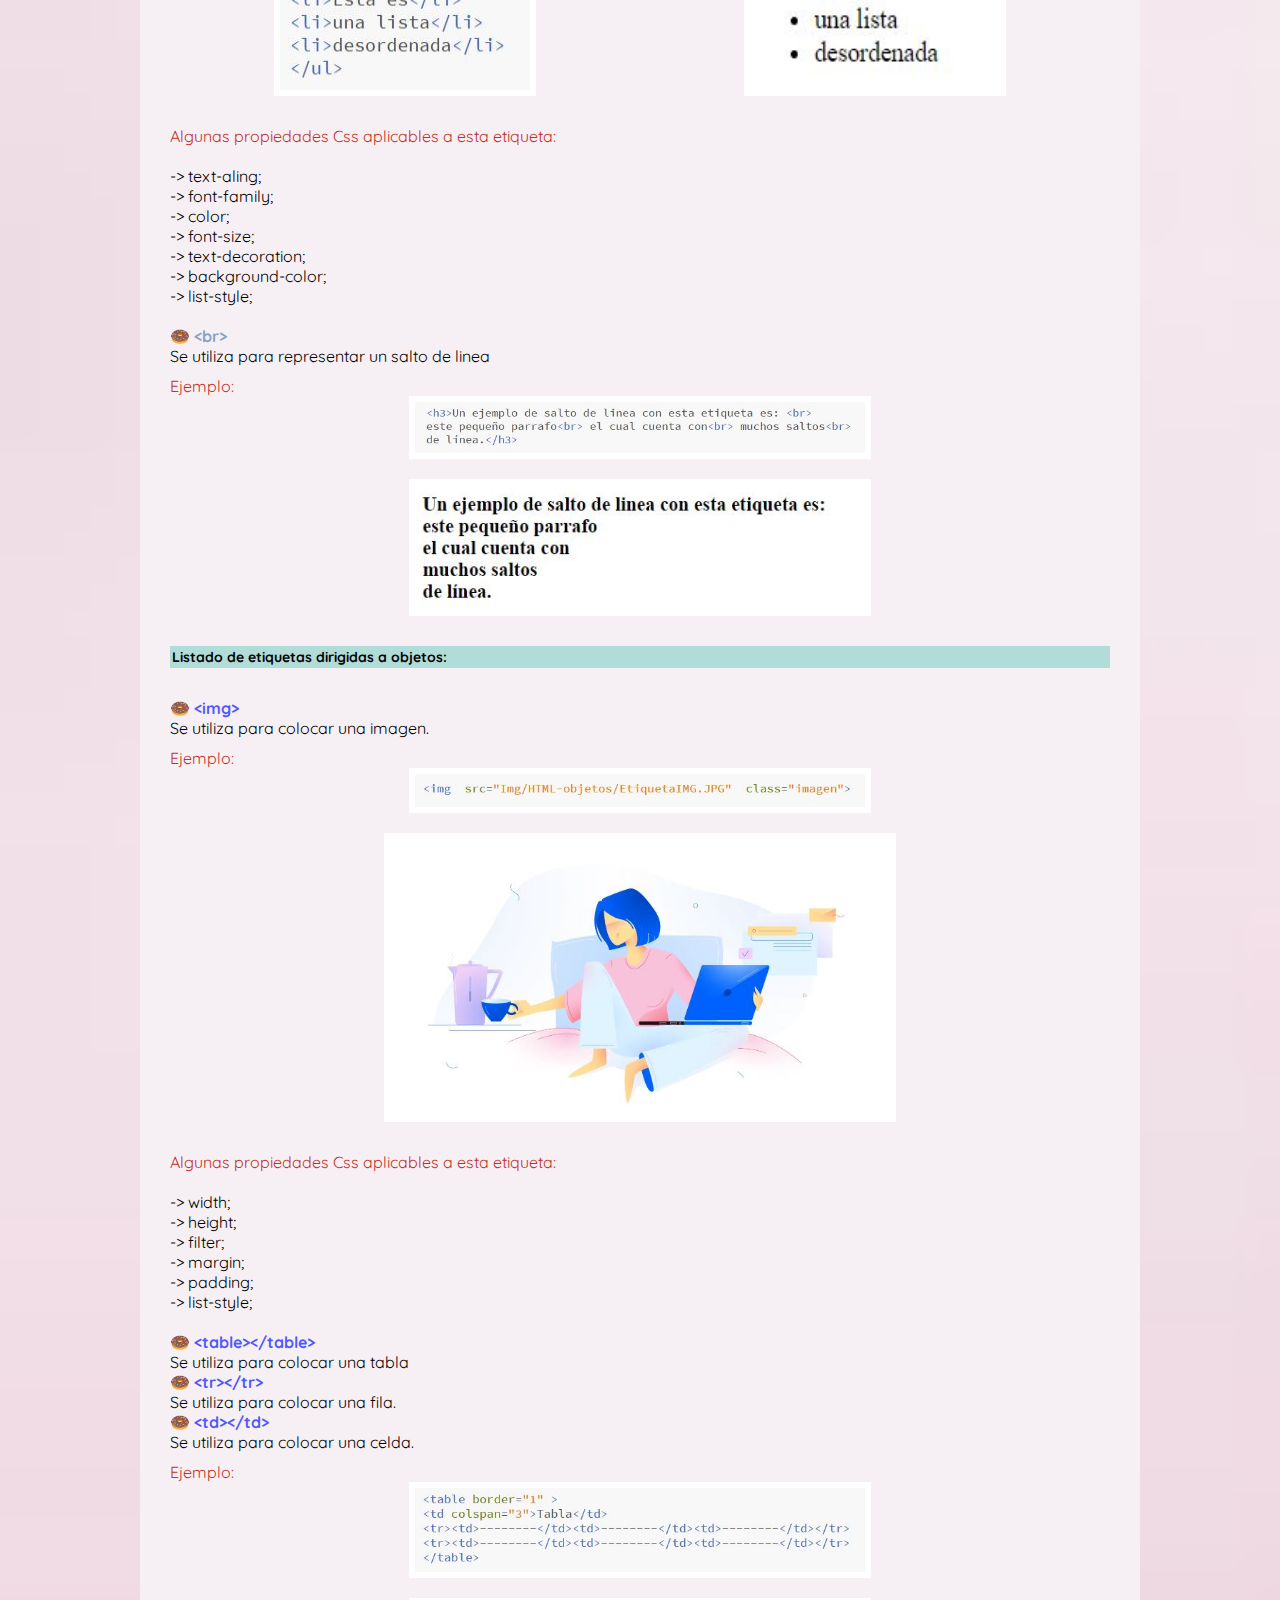
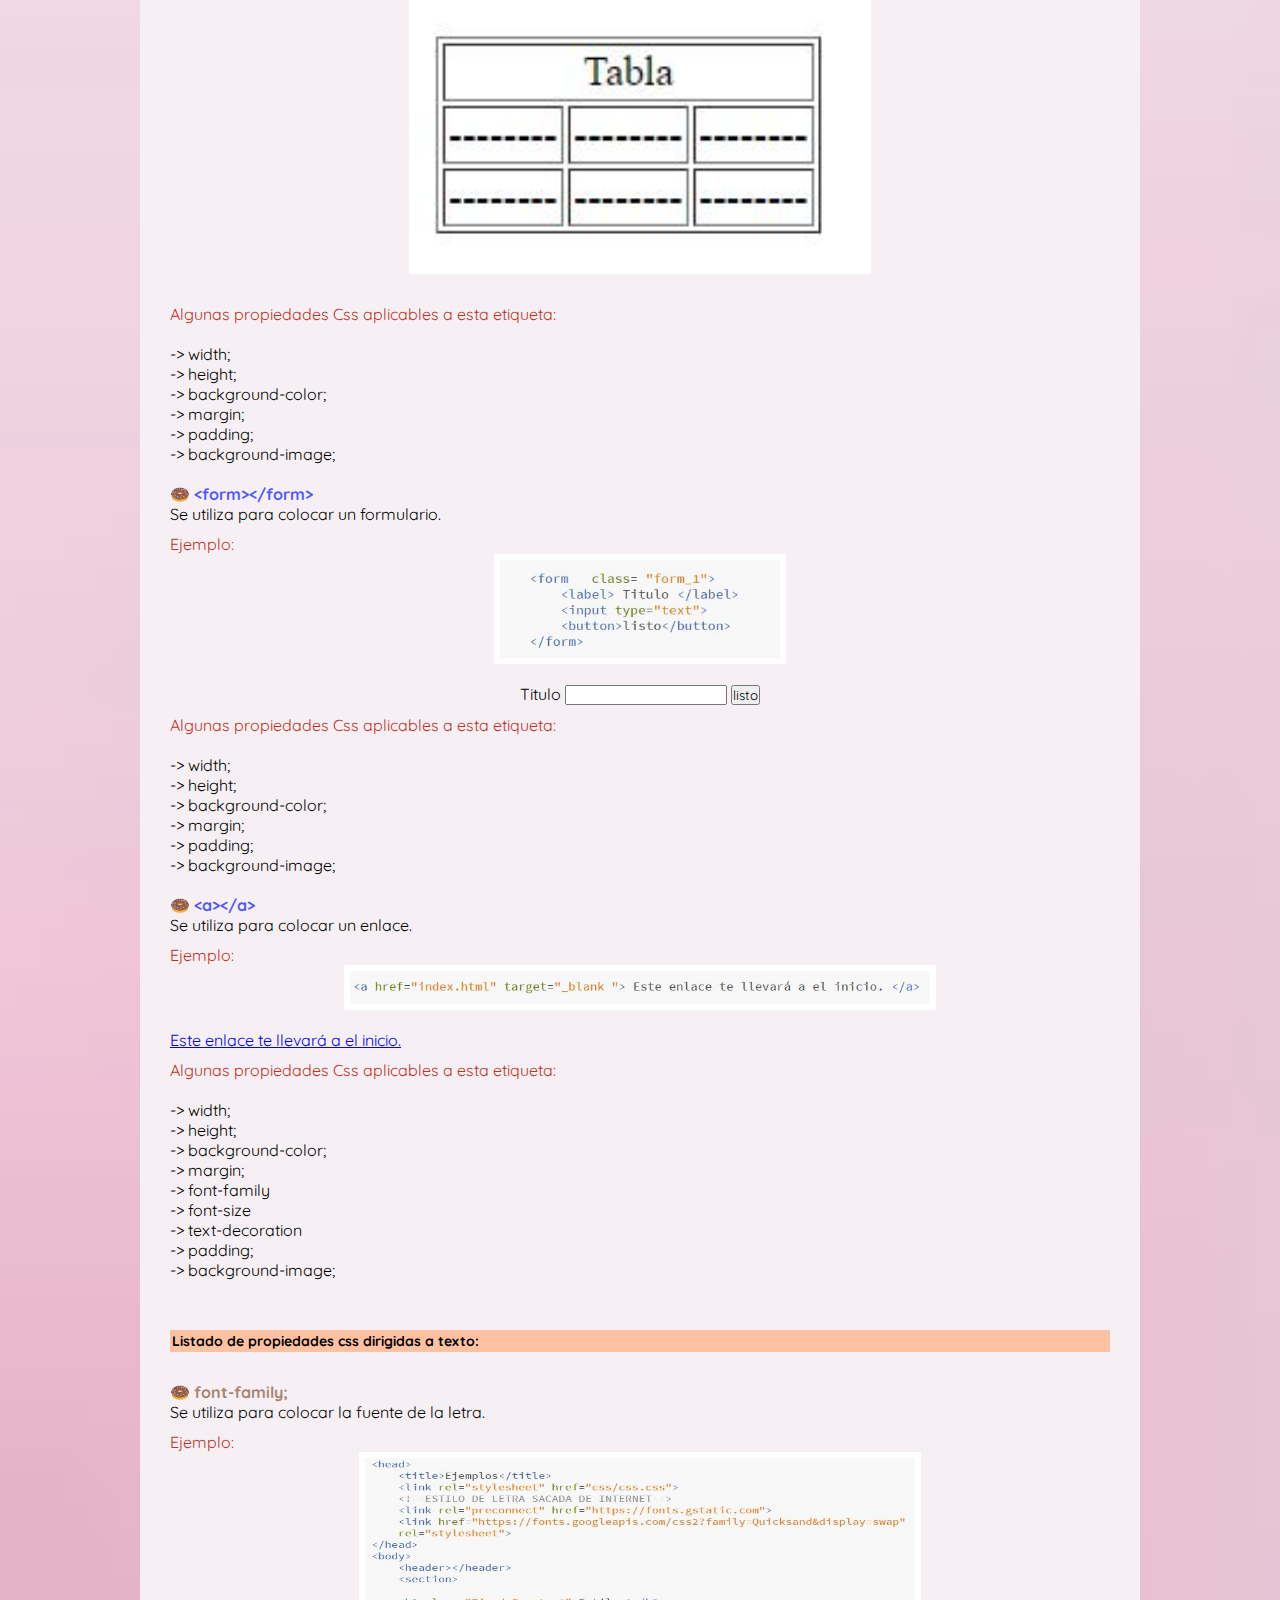
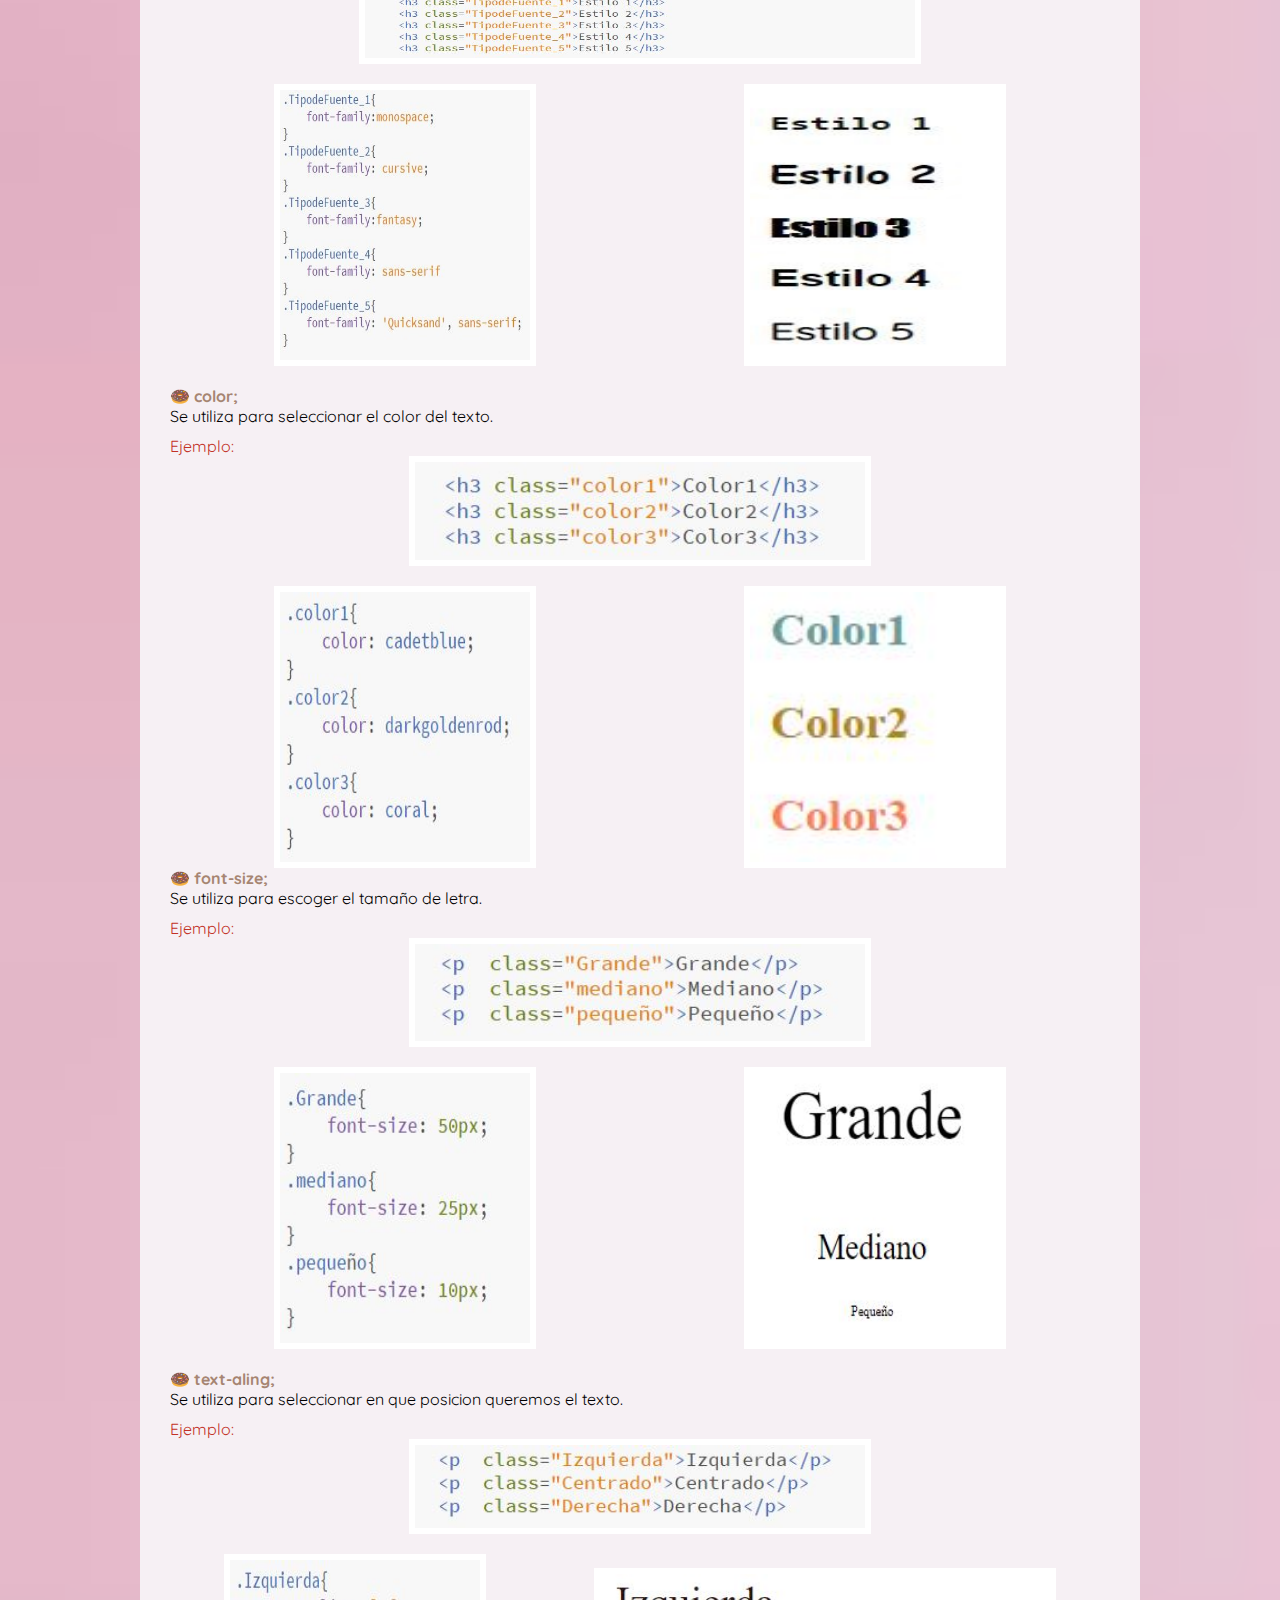
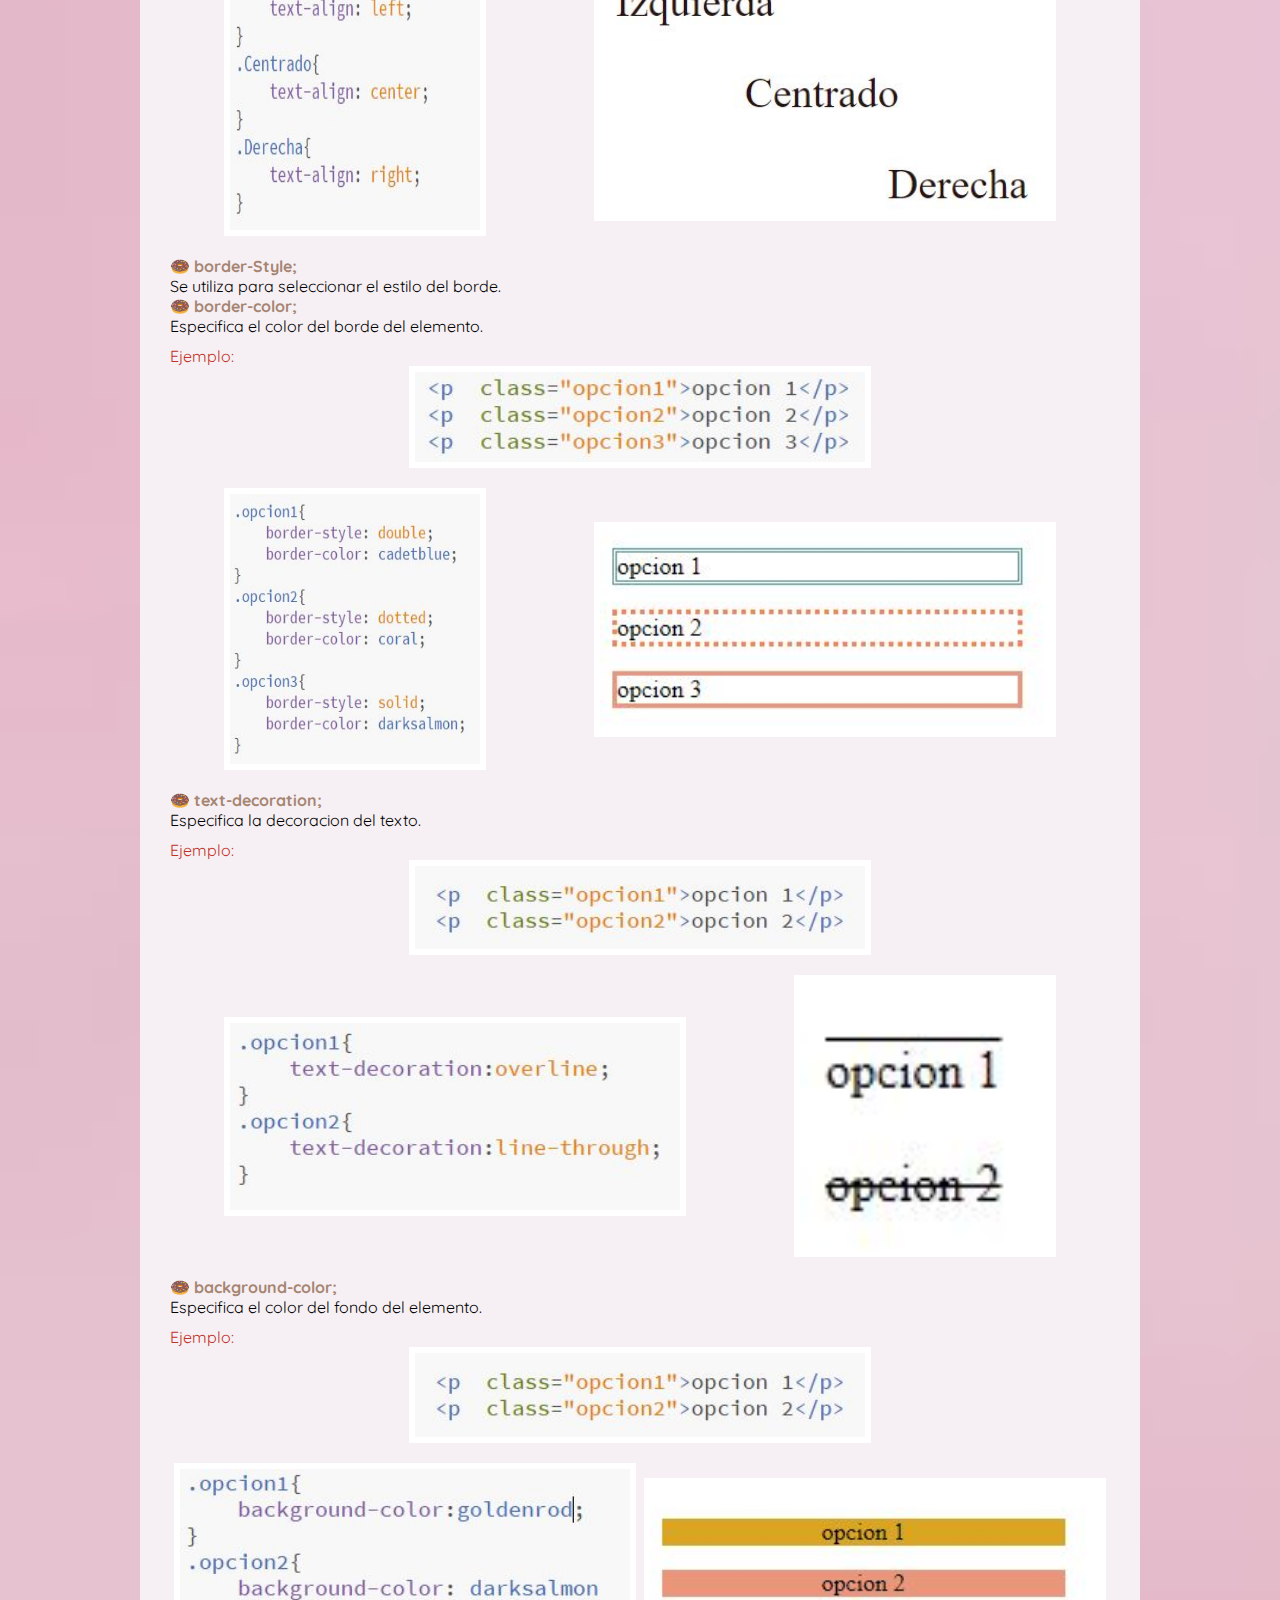
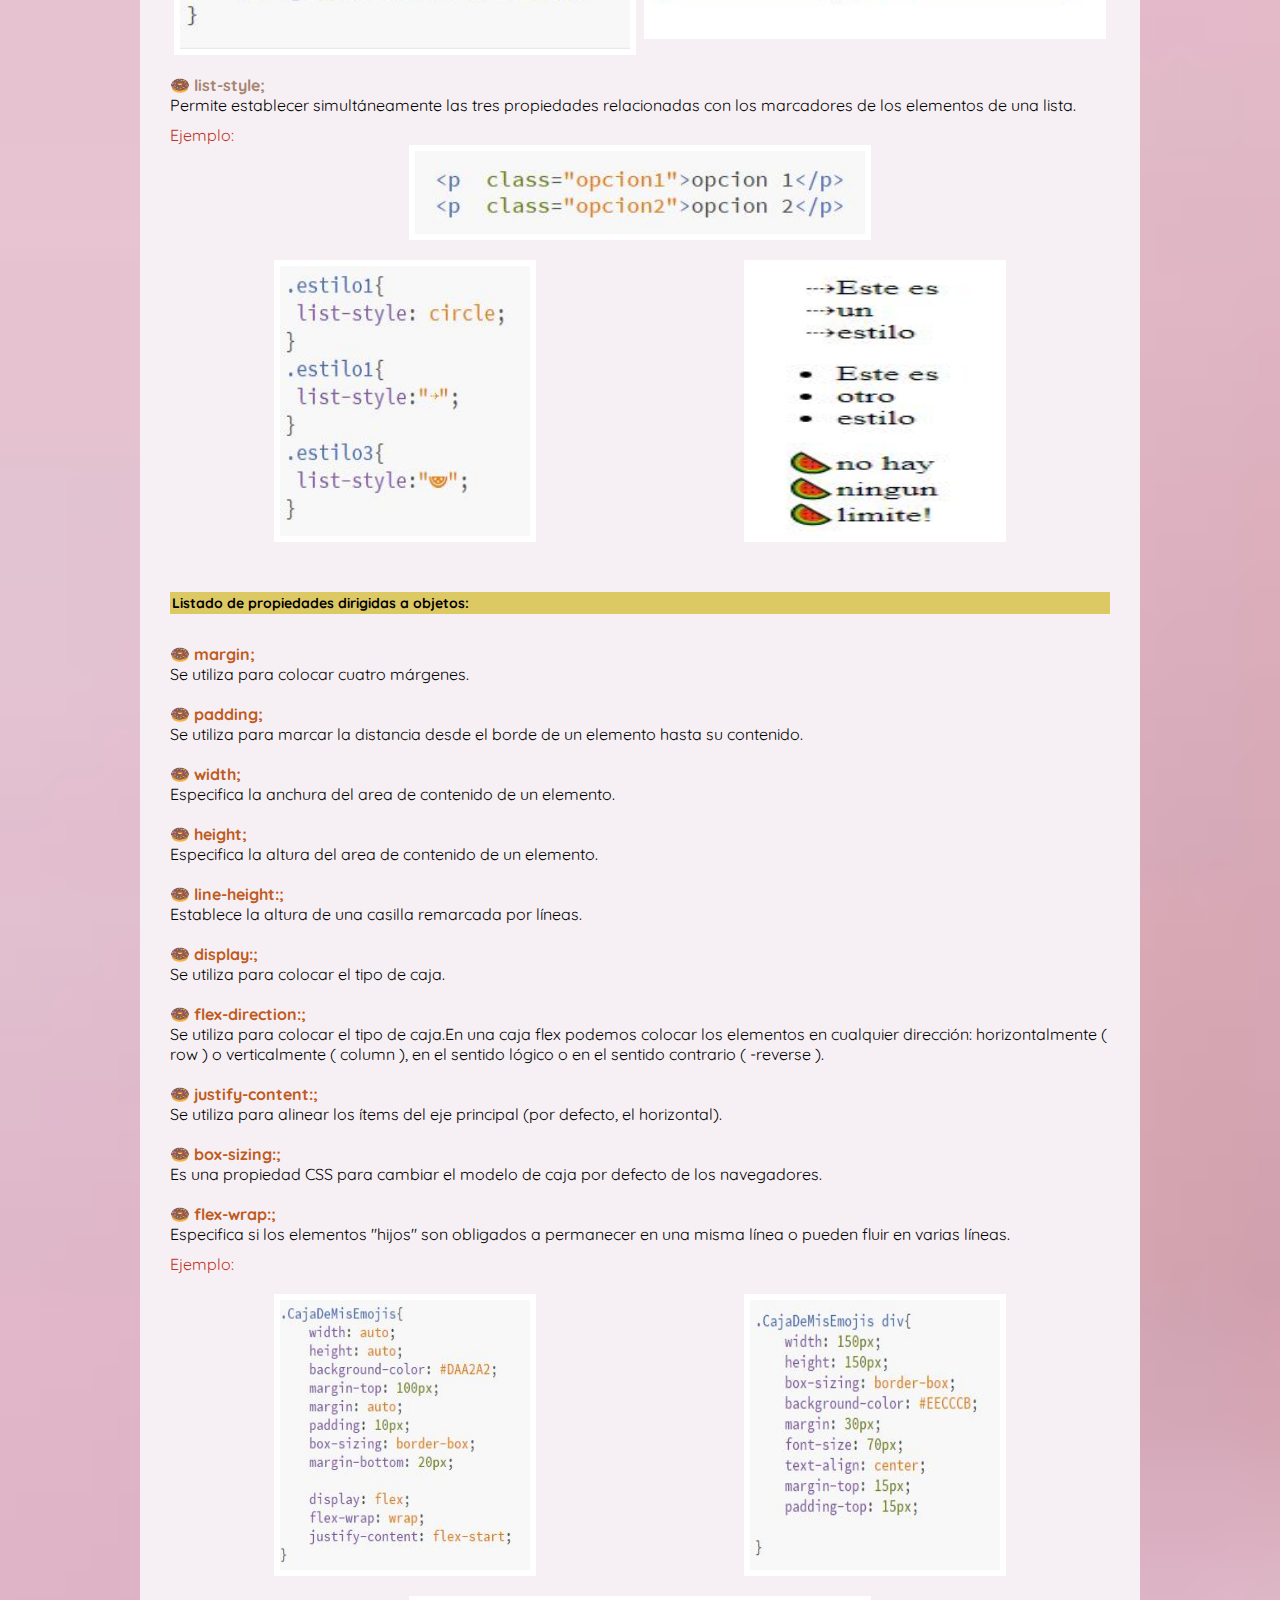
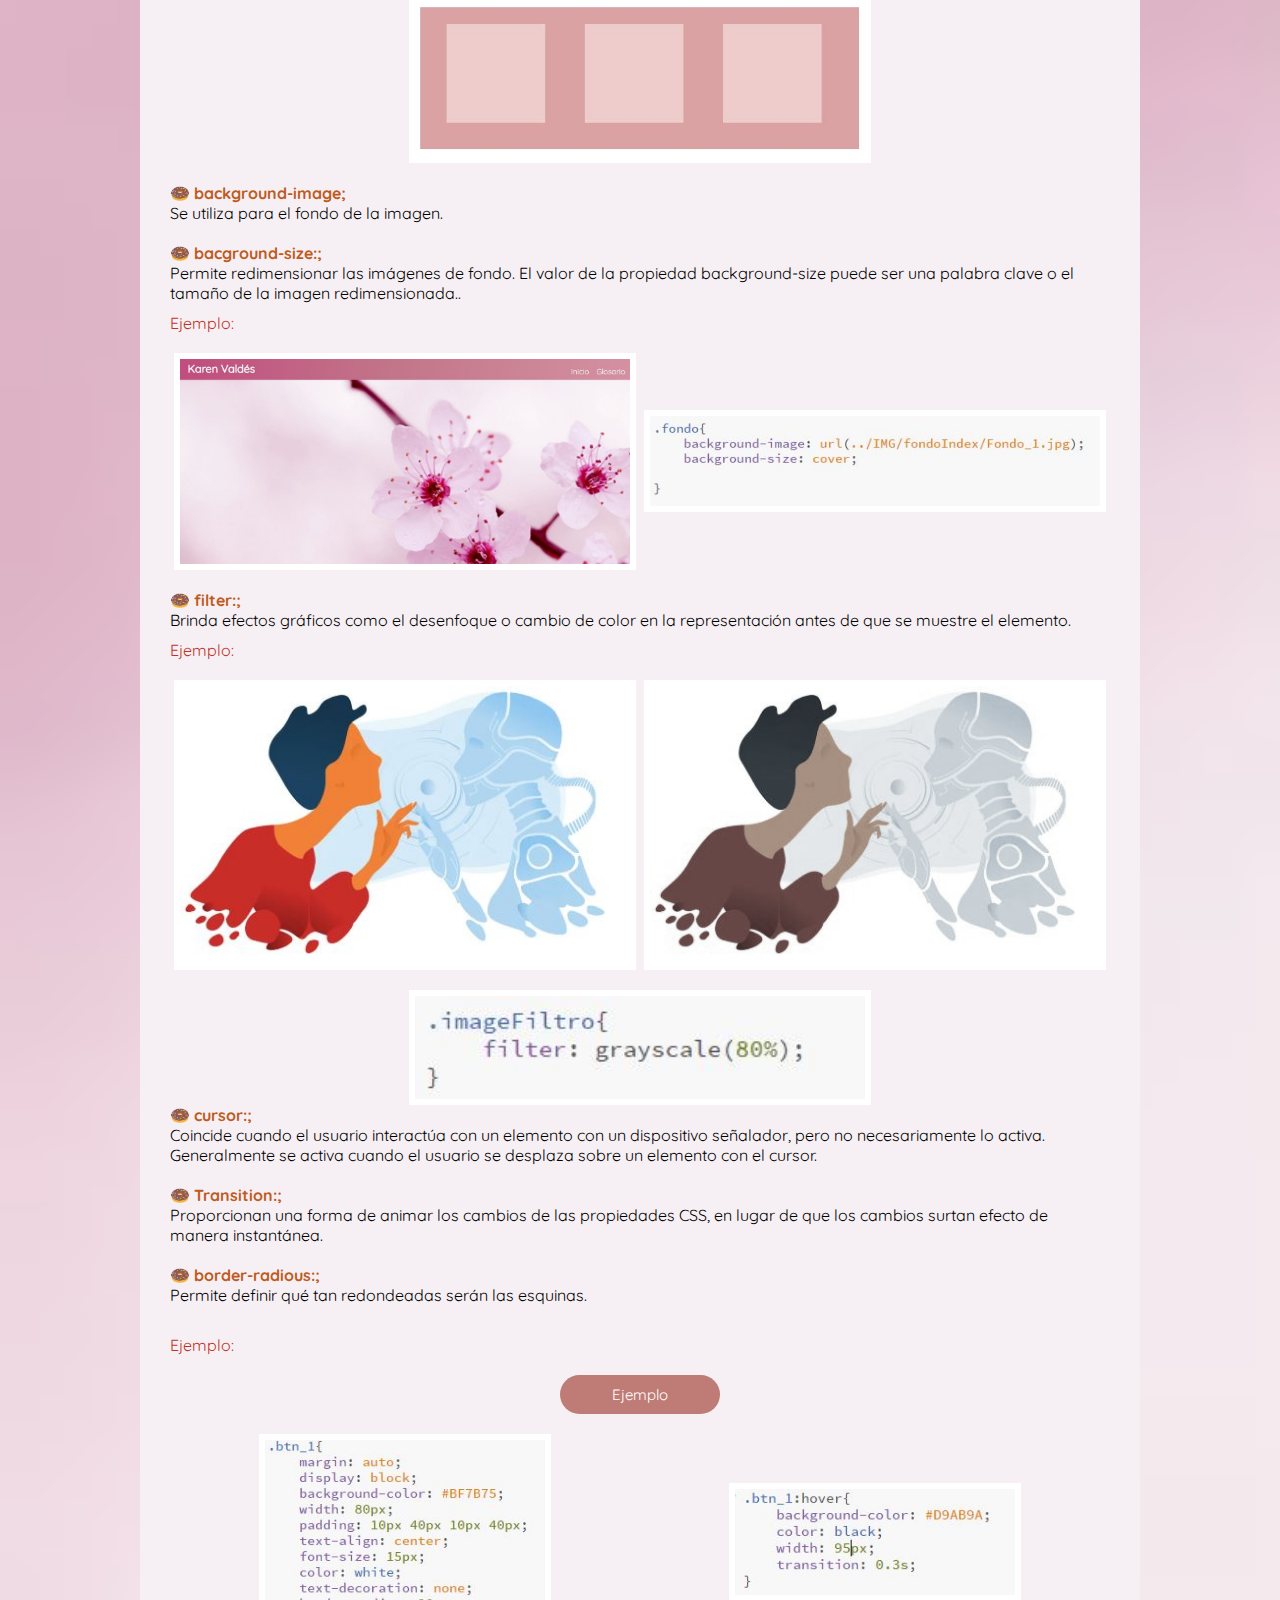
==== commit 5ba39caf: "Add files via upload" ====
--- a/glosario.html
+++ b/glosario.html
@@ -100,6 +100,11 @@
 				</ul>
 				<br>
 					<li class= "etiquetas_basicas">
+						&lt;nav&gt;&lt;/nav&gt;
+					</li>
+						<p>Es importante no confundir con las etiquetas section o menu, nav sólamente contiene enlaces a las diferentes secciones de la web.</p>
+					<br>
+					<li class= "etiquetas_basicas">
 						&lt;section&gt;&lt;/section&gt;
 					</li>
 						<p>Representa una sección genérica de un documento. </p>
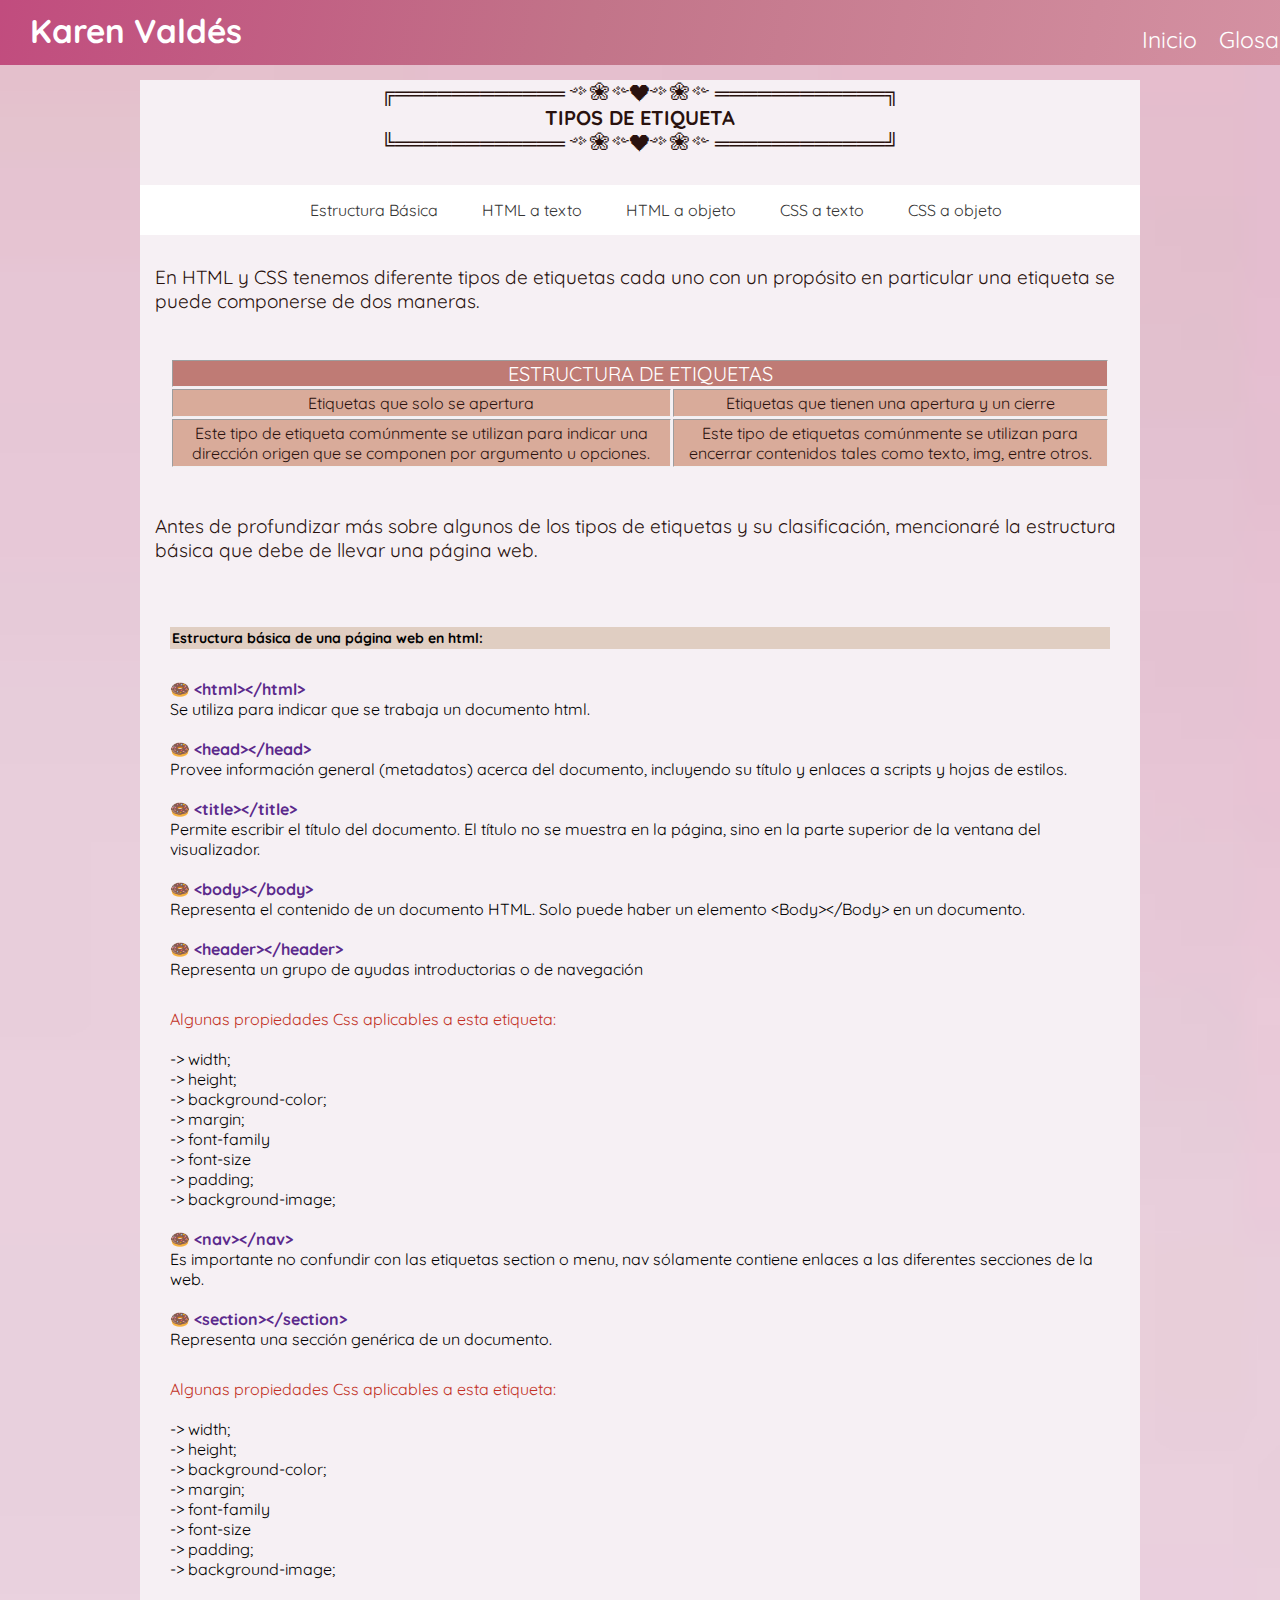
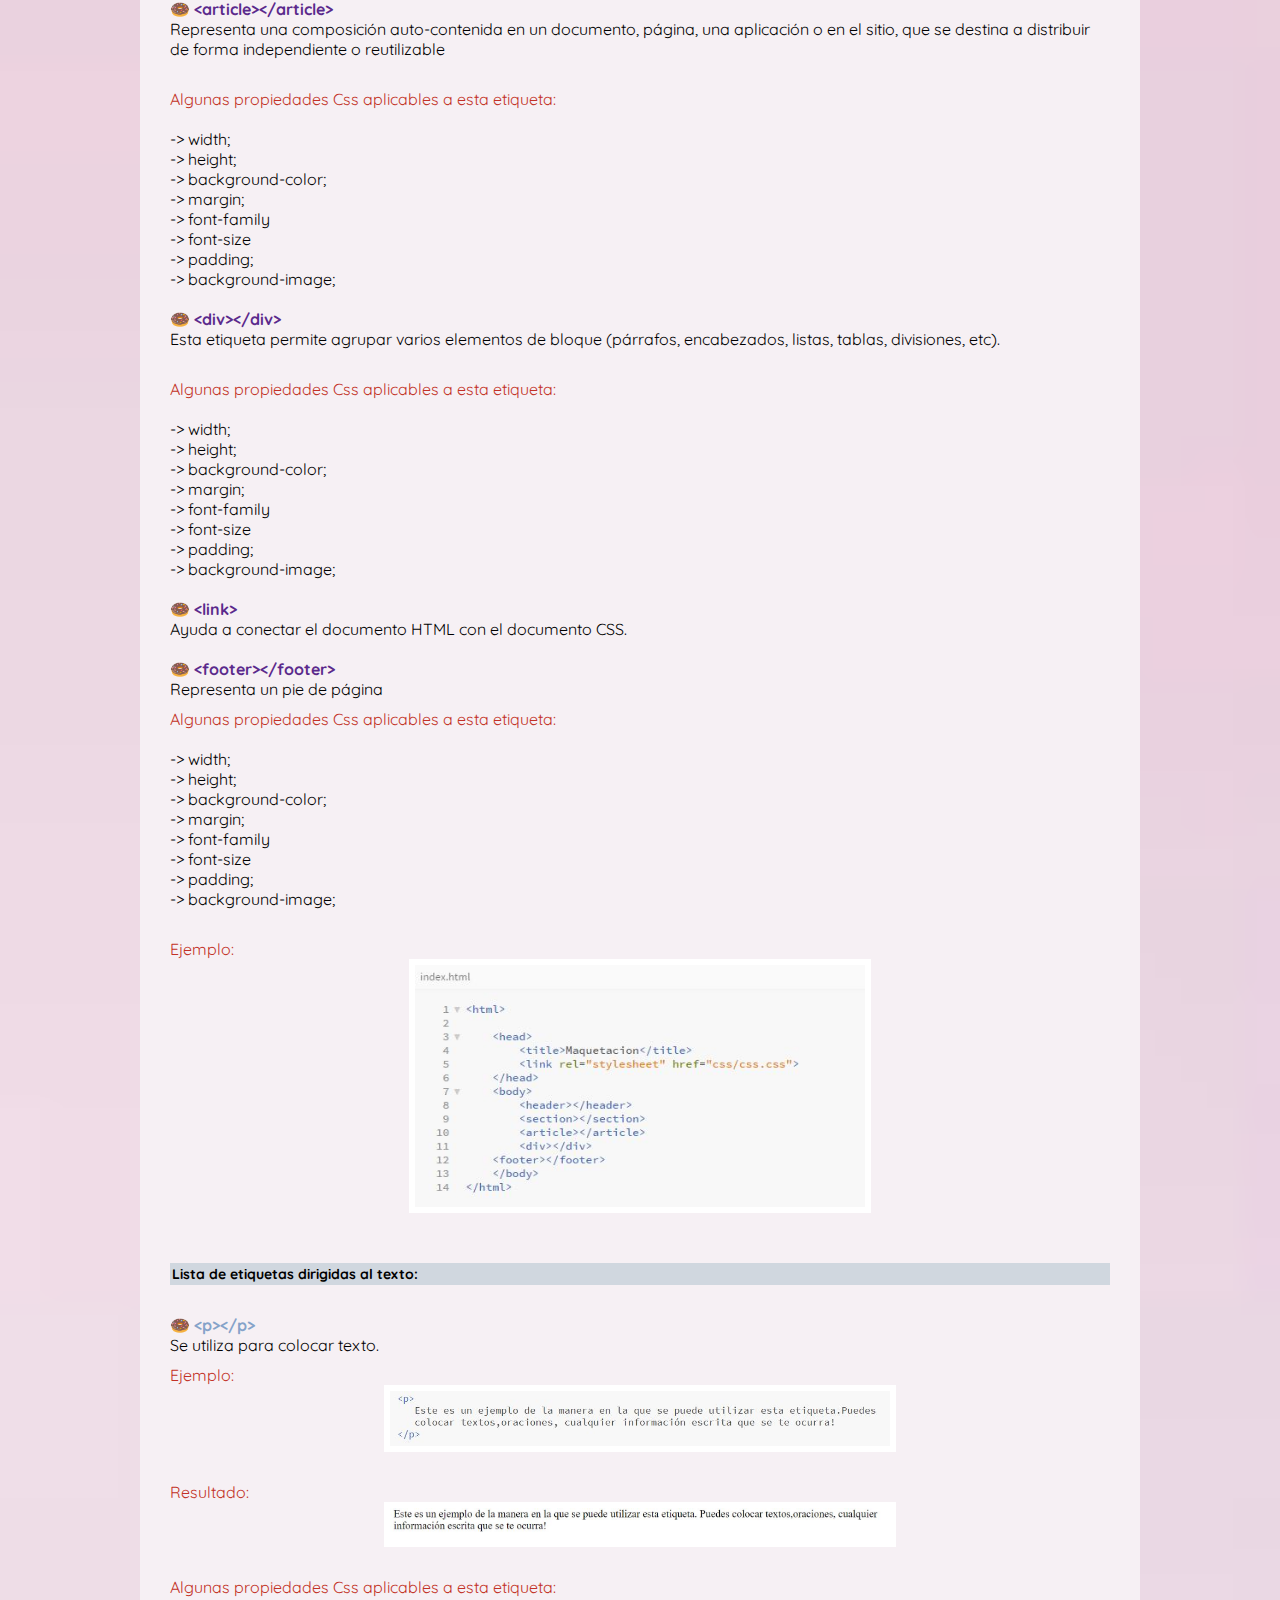
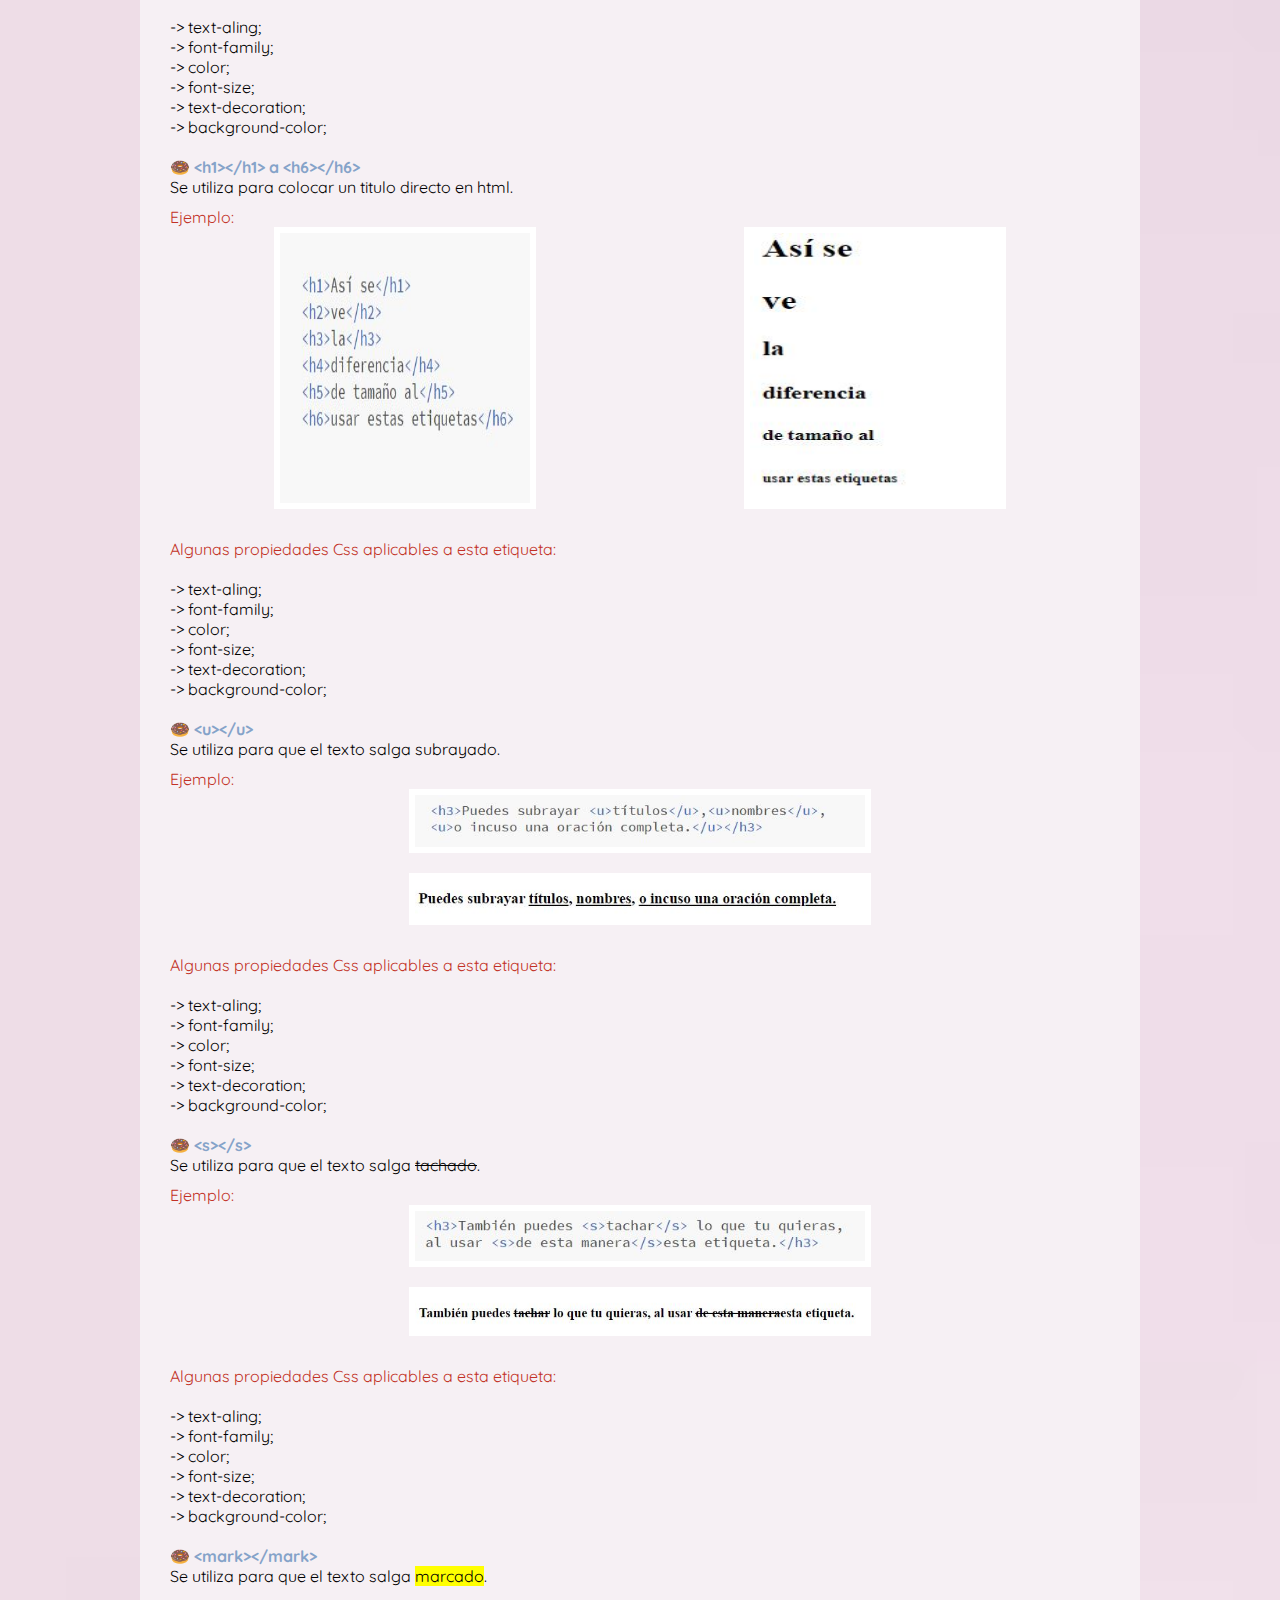
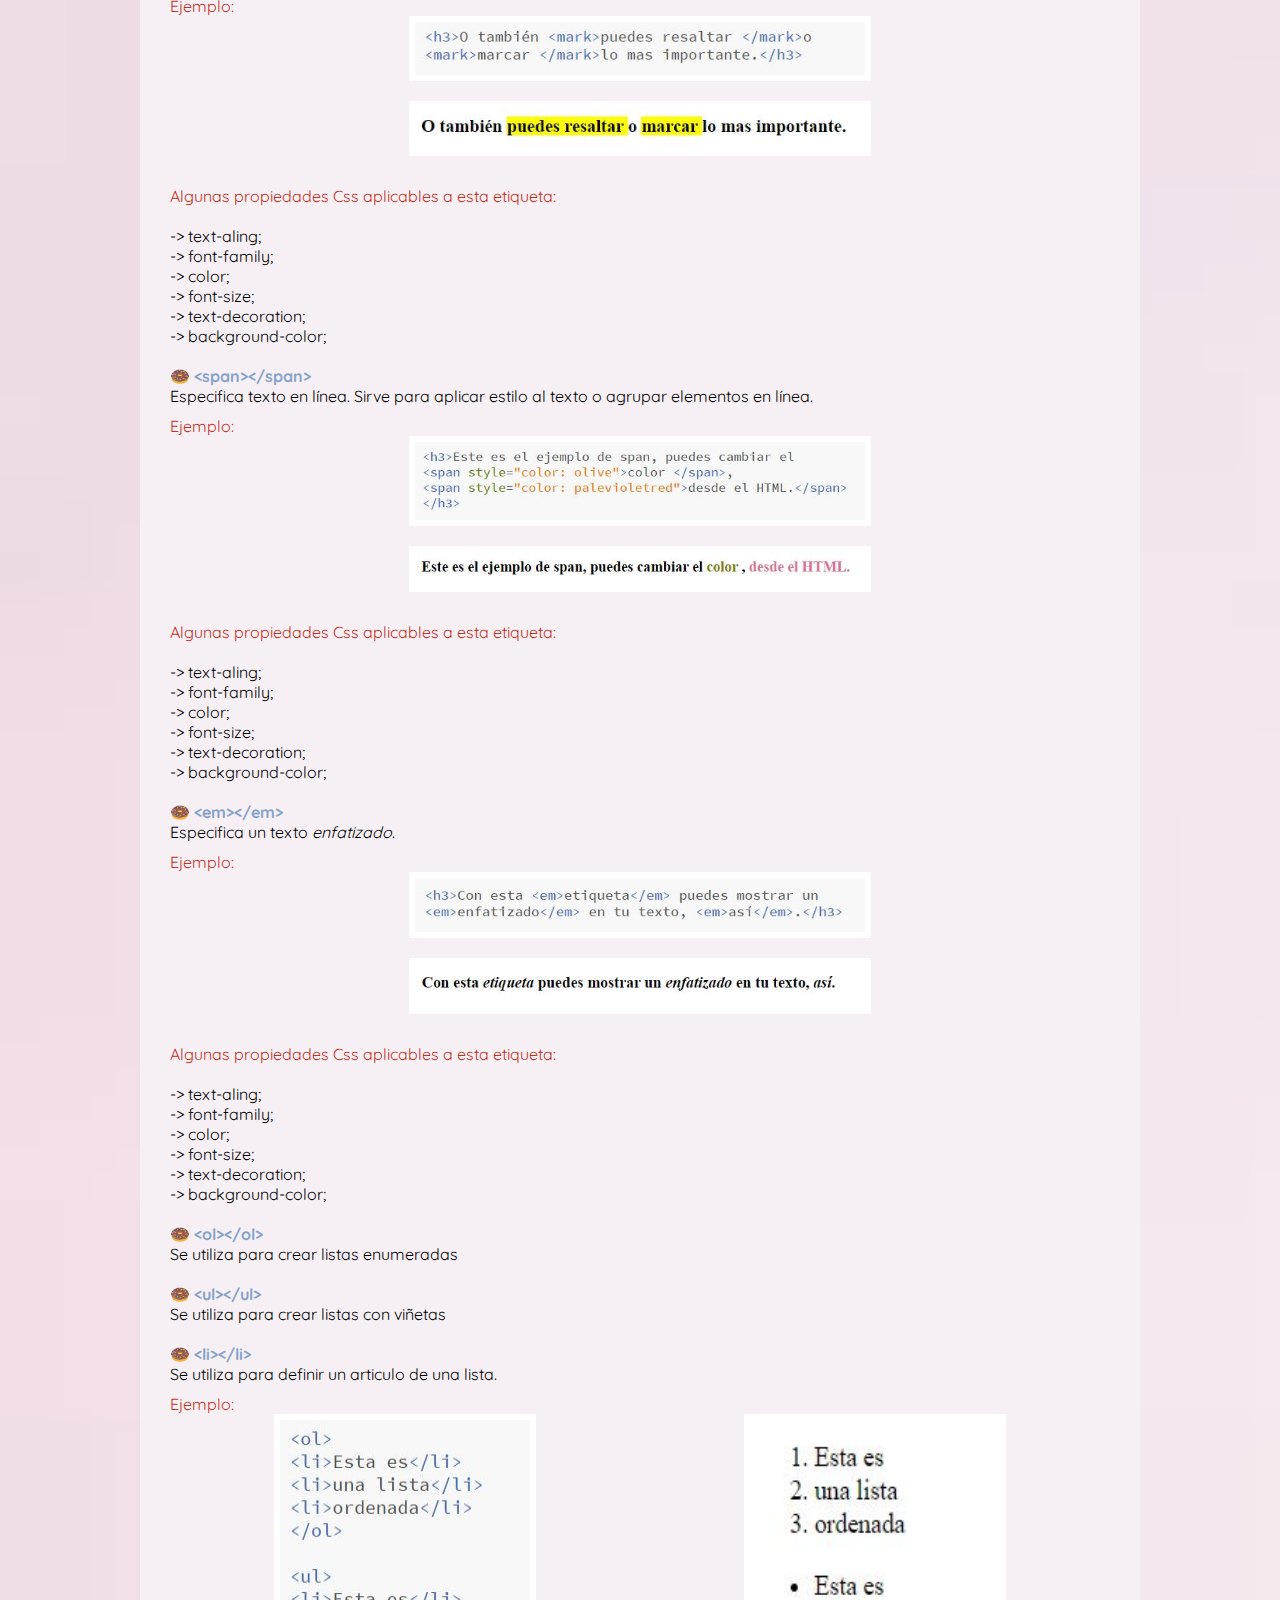
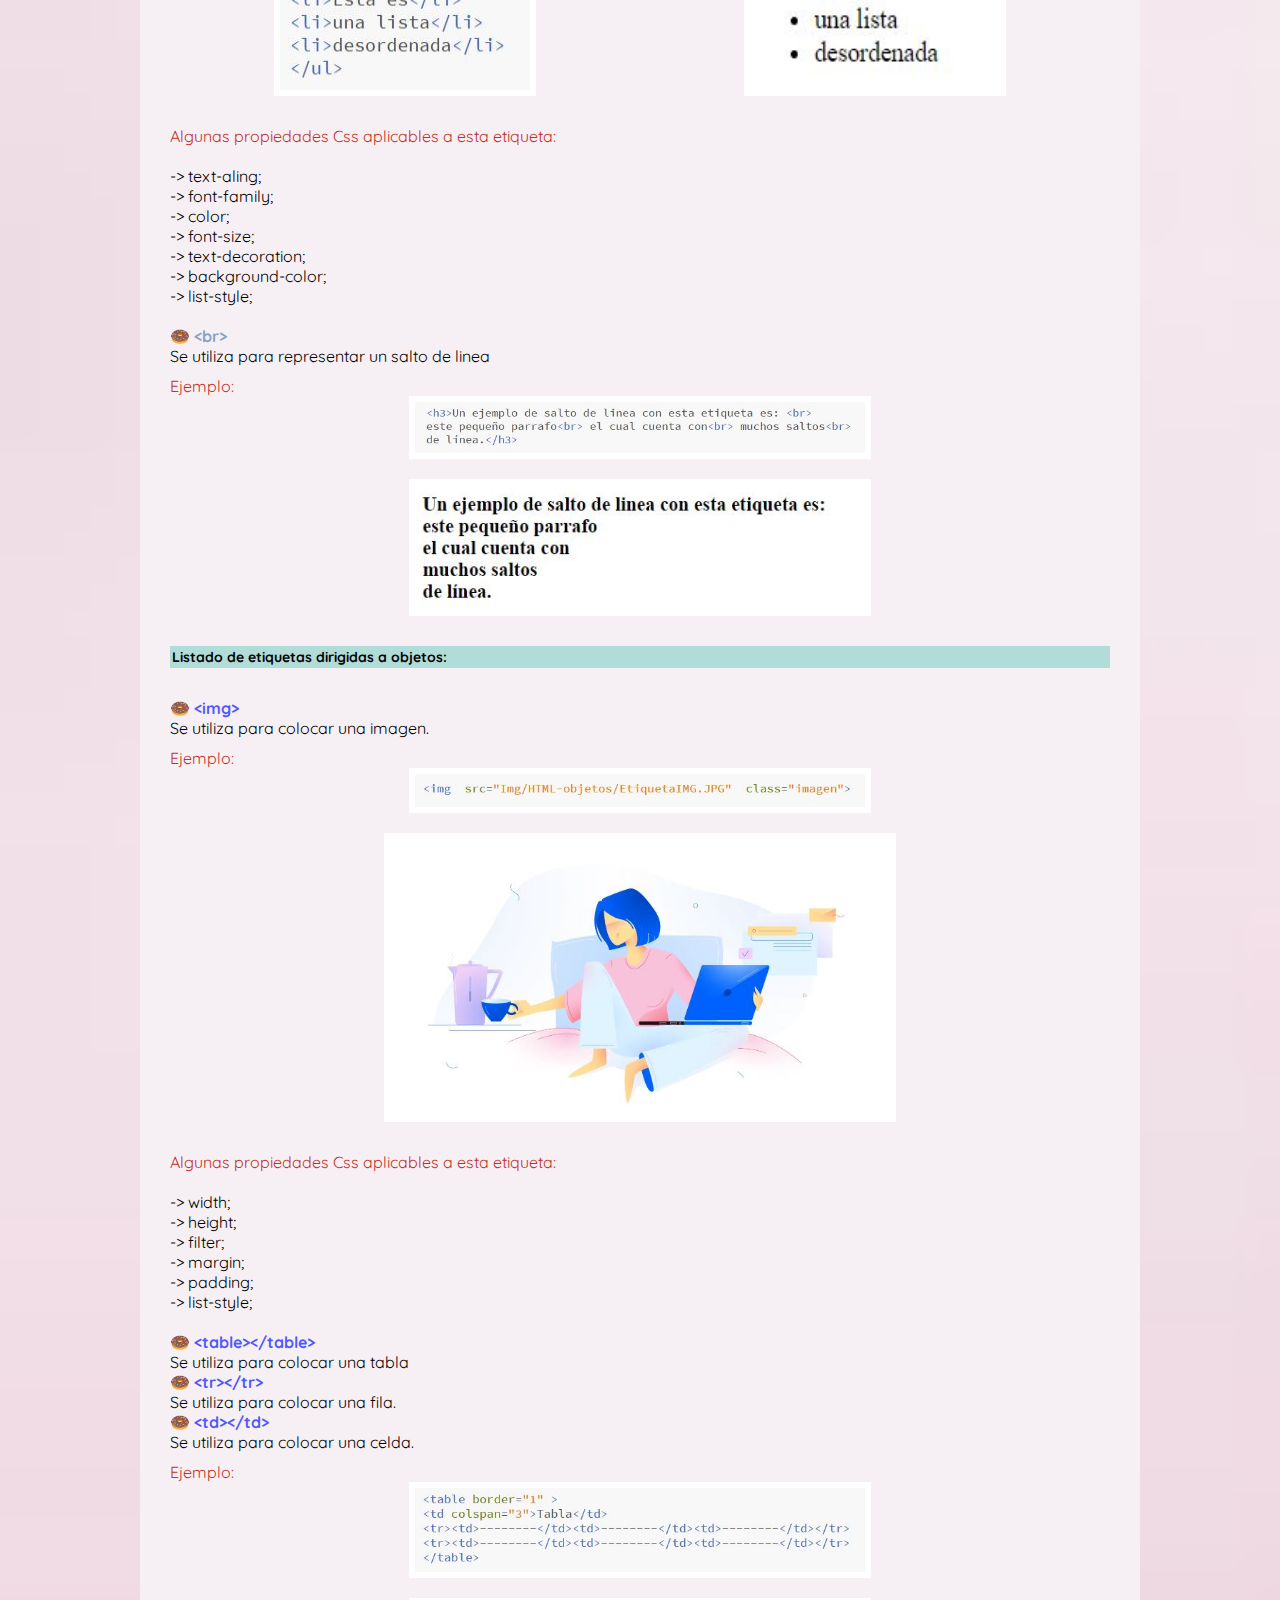
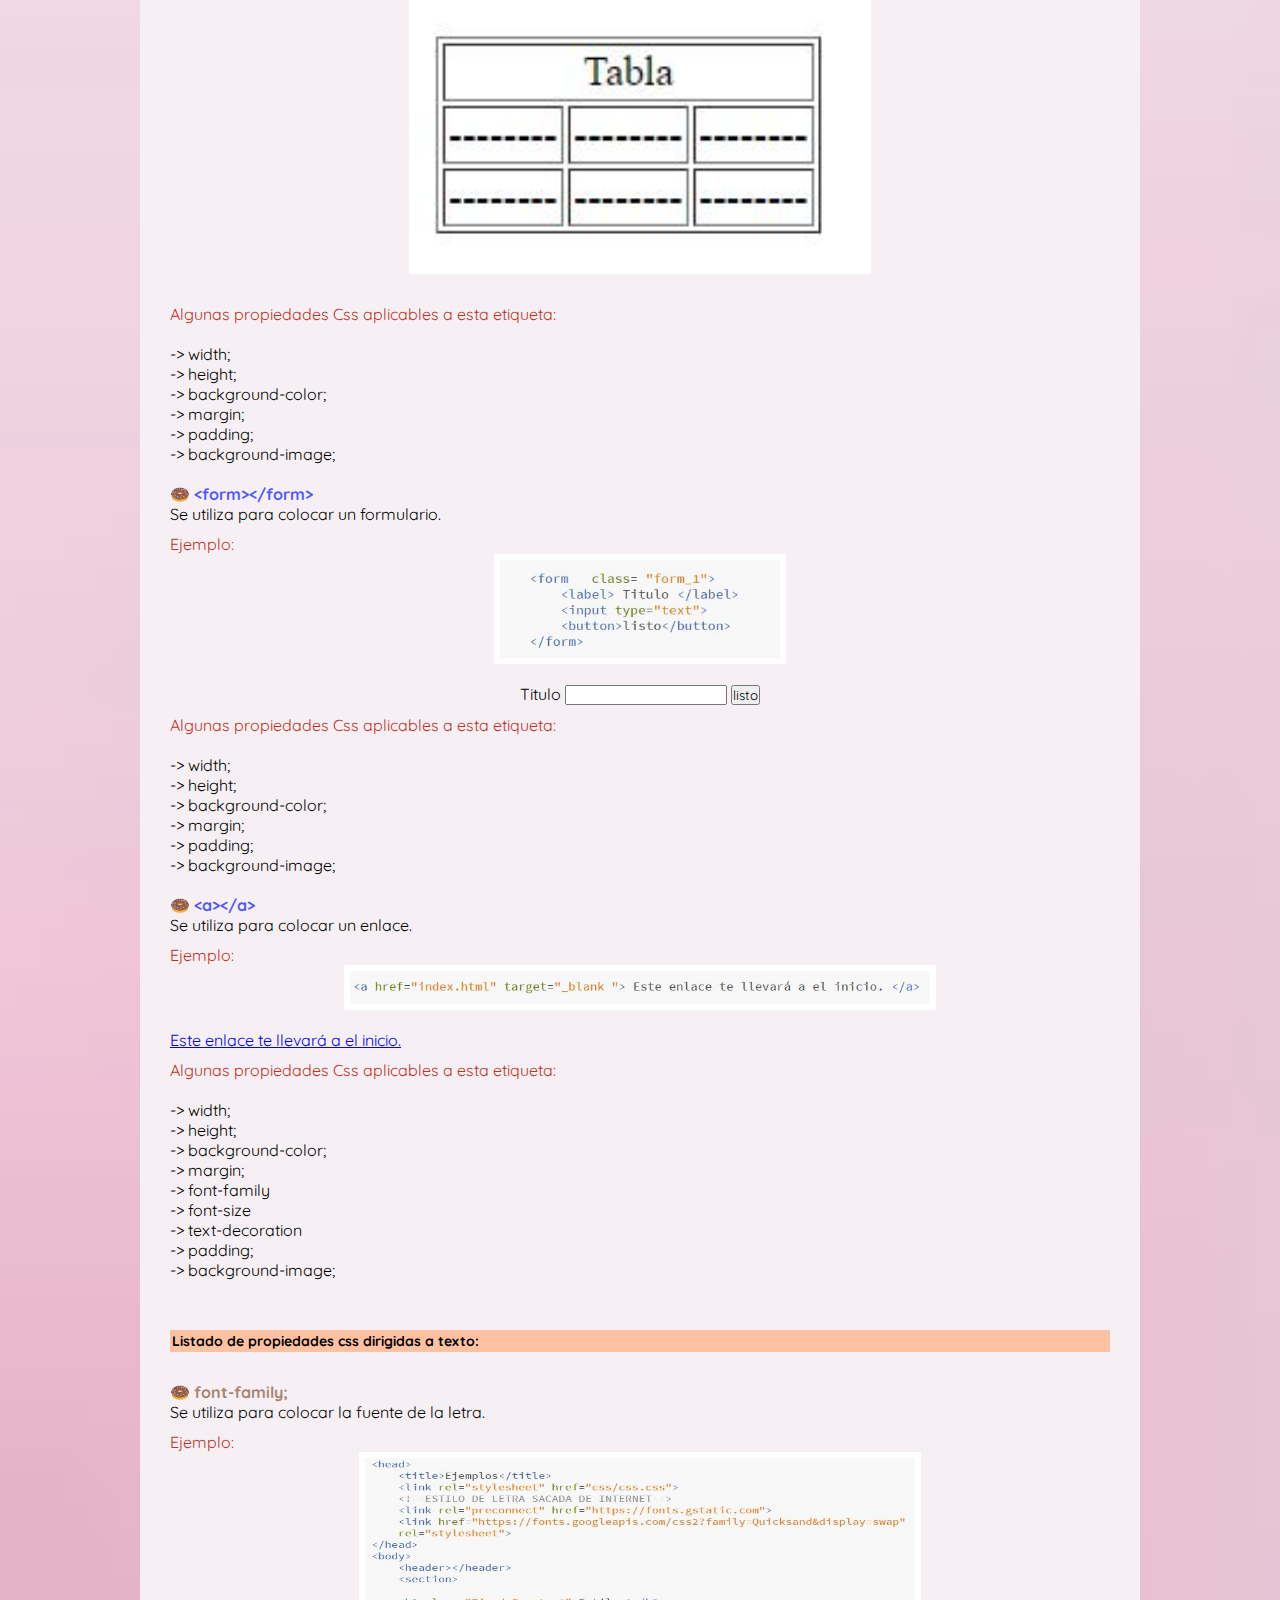
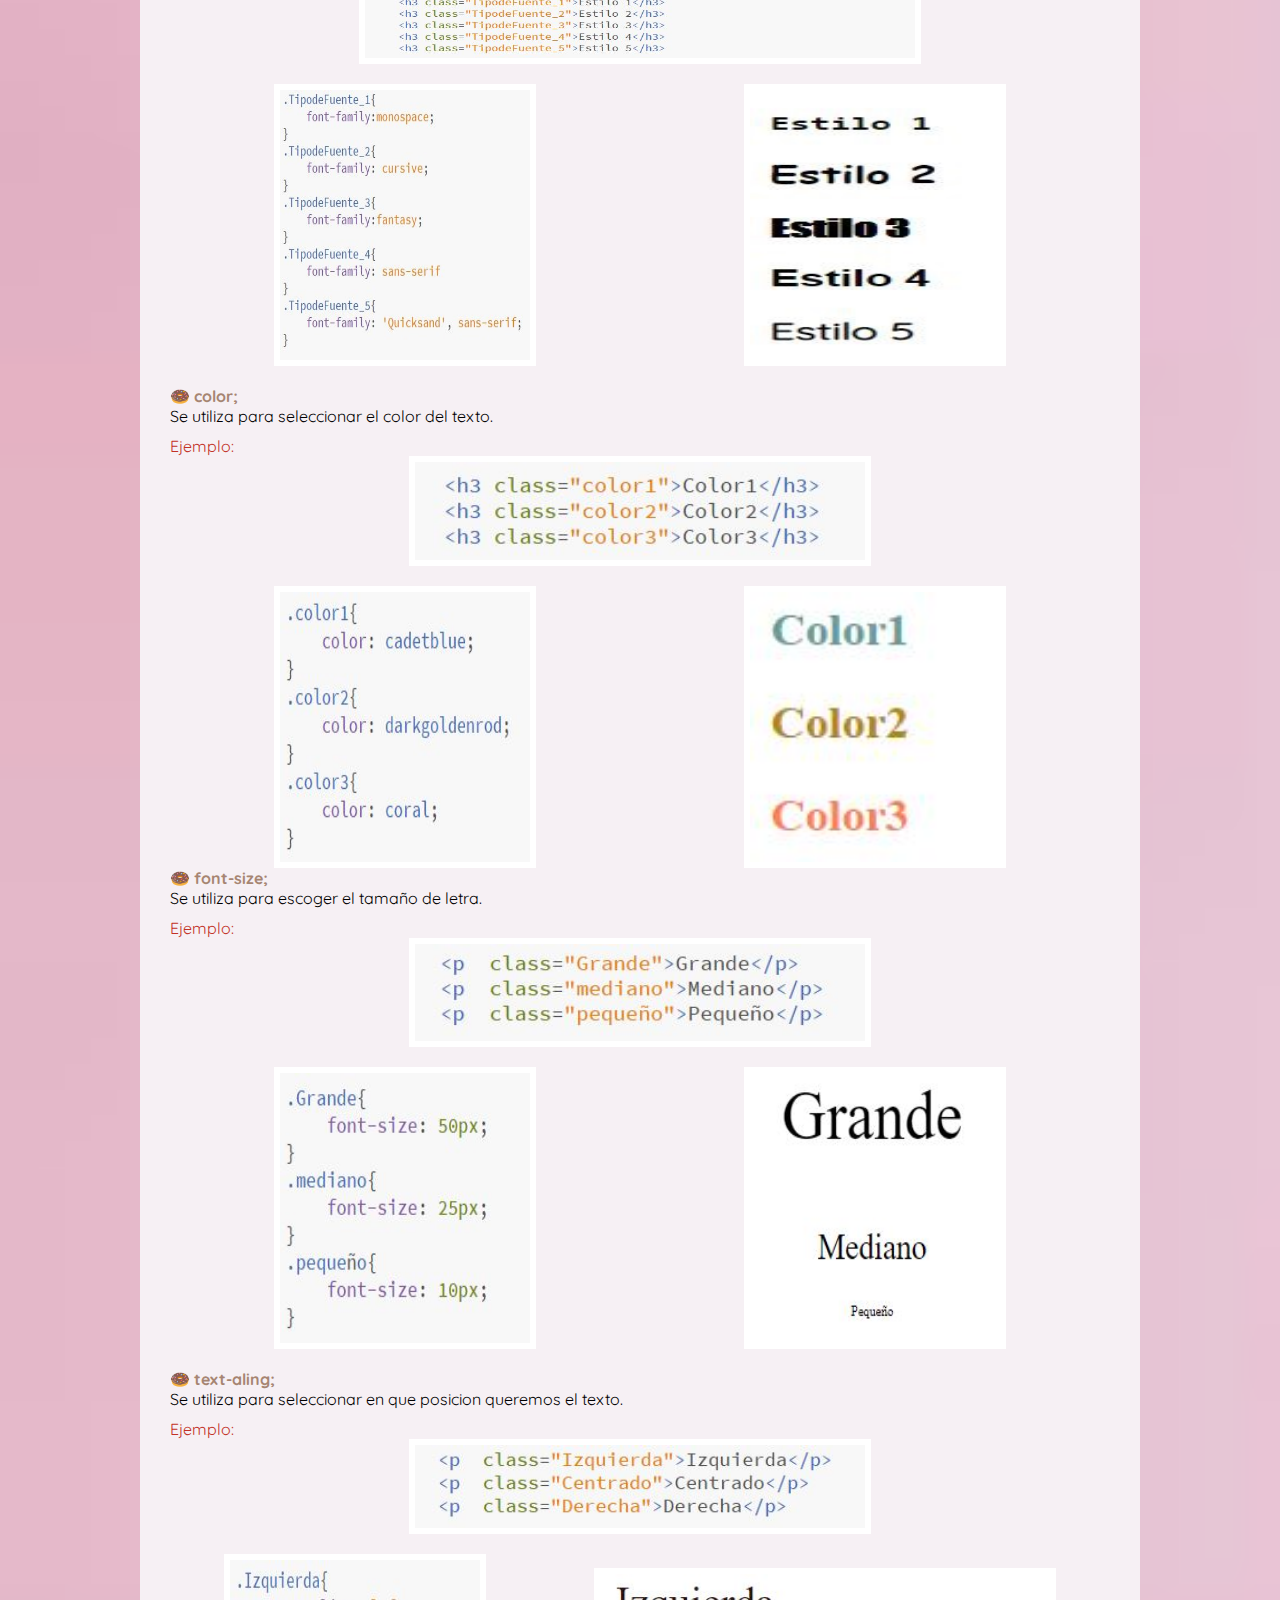
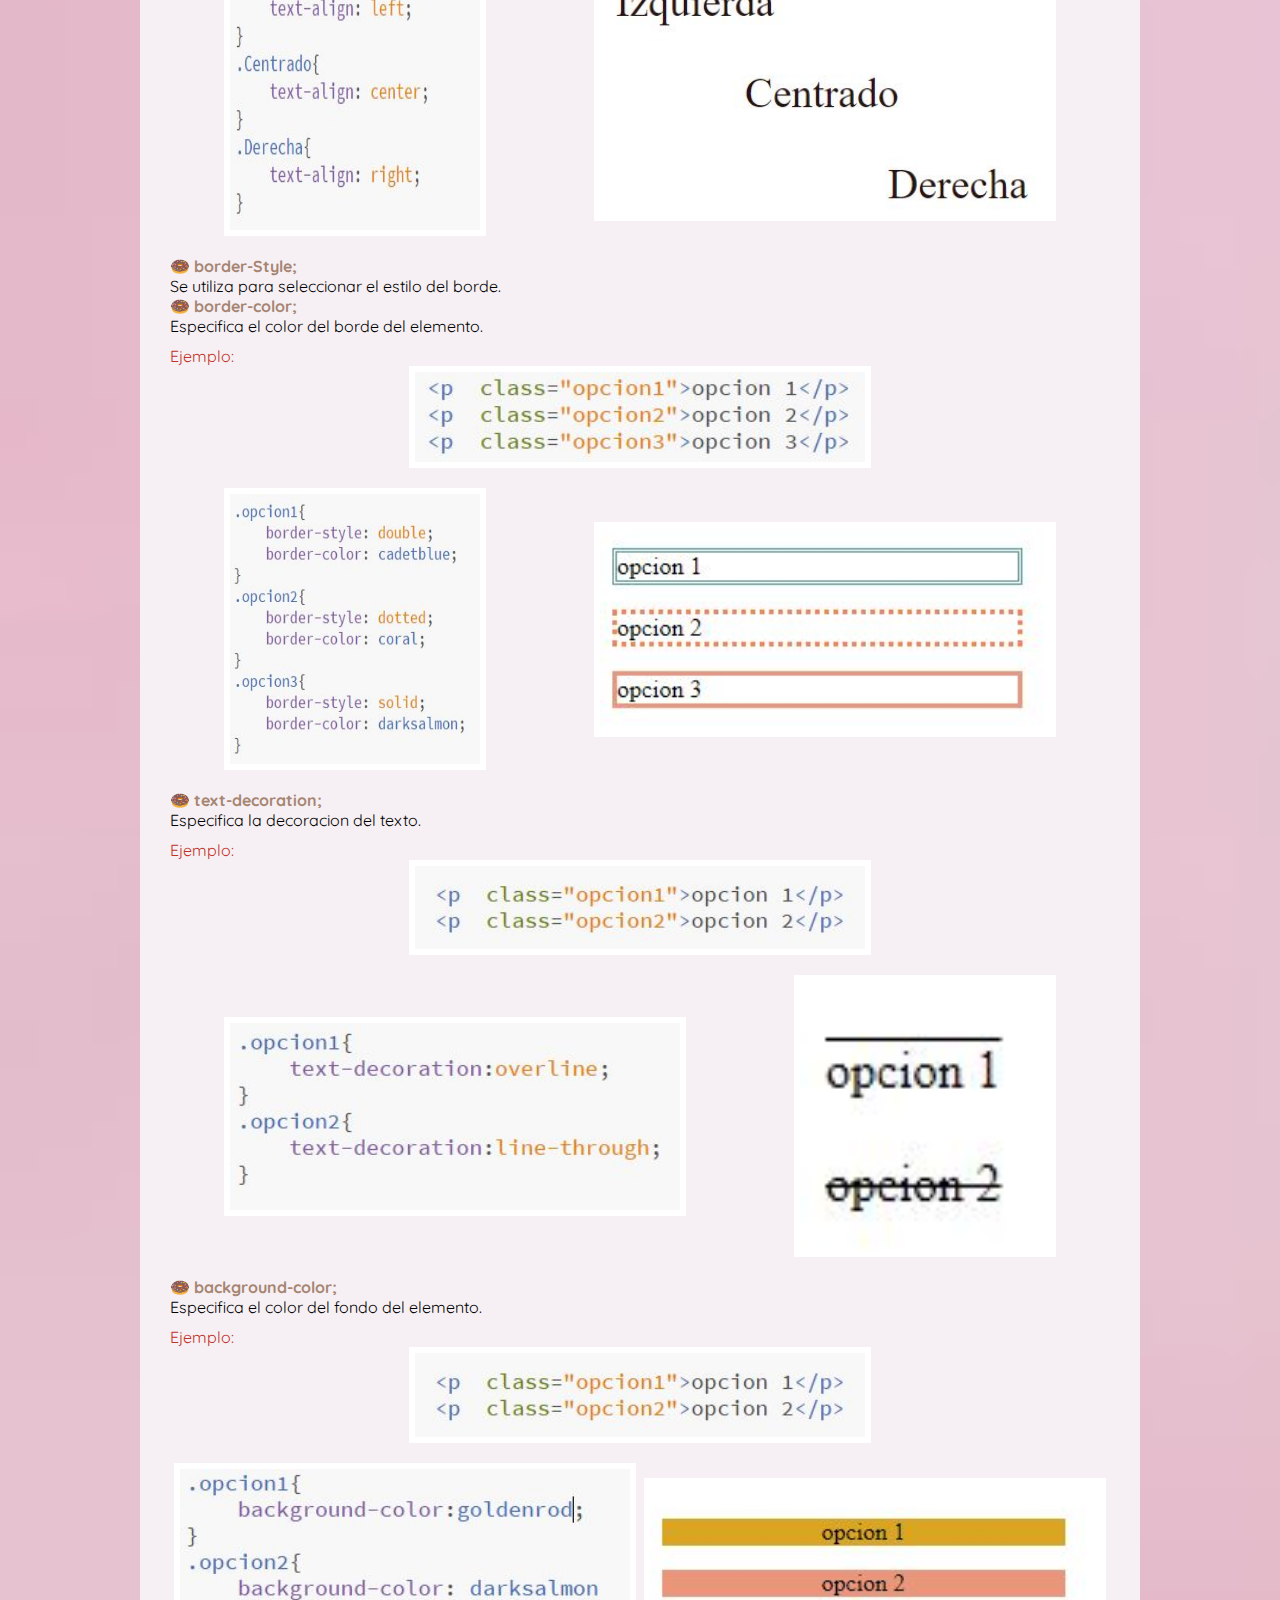
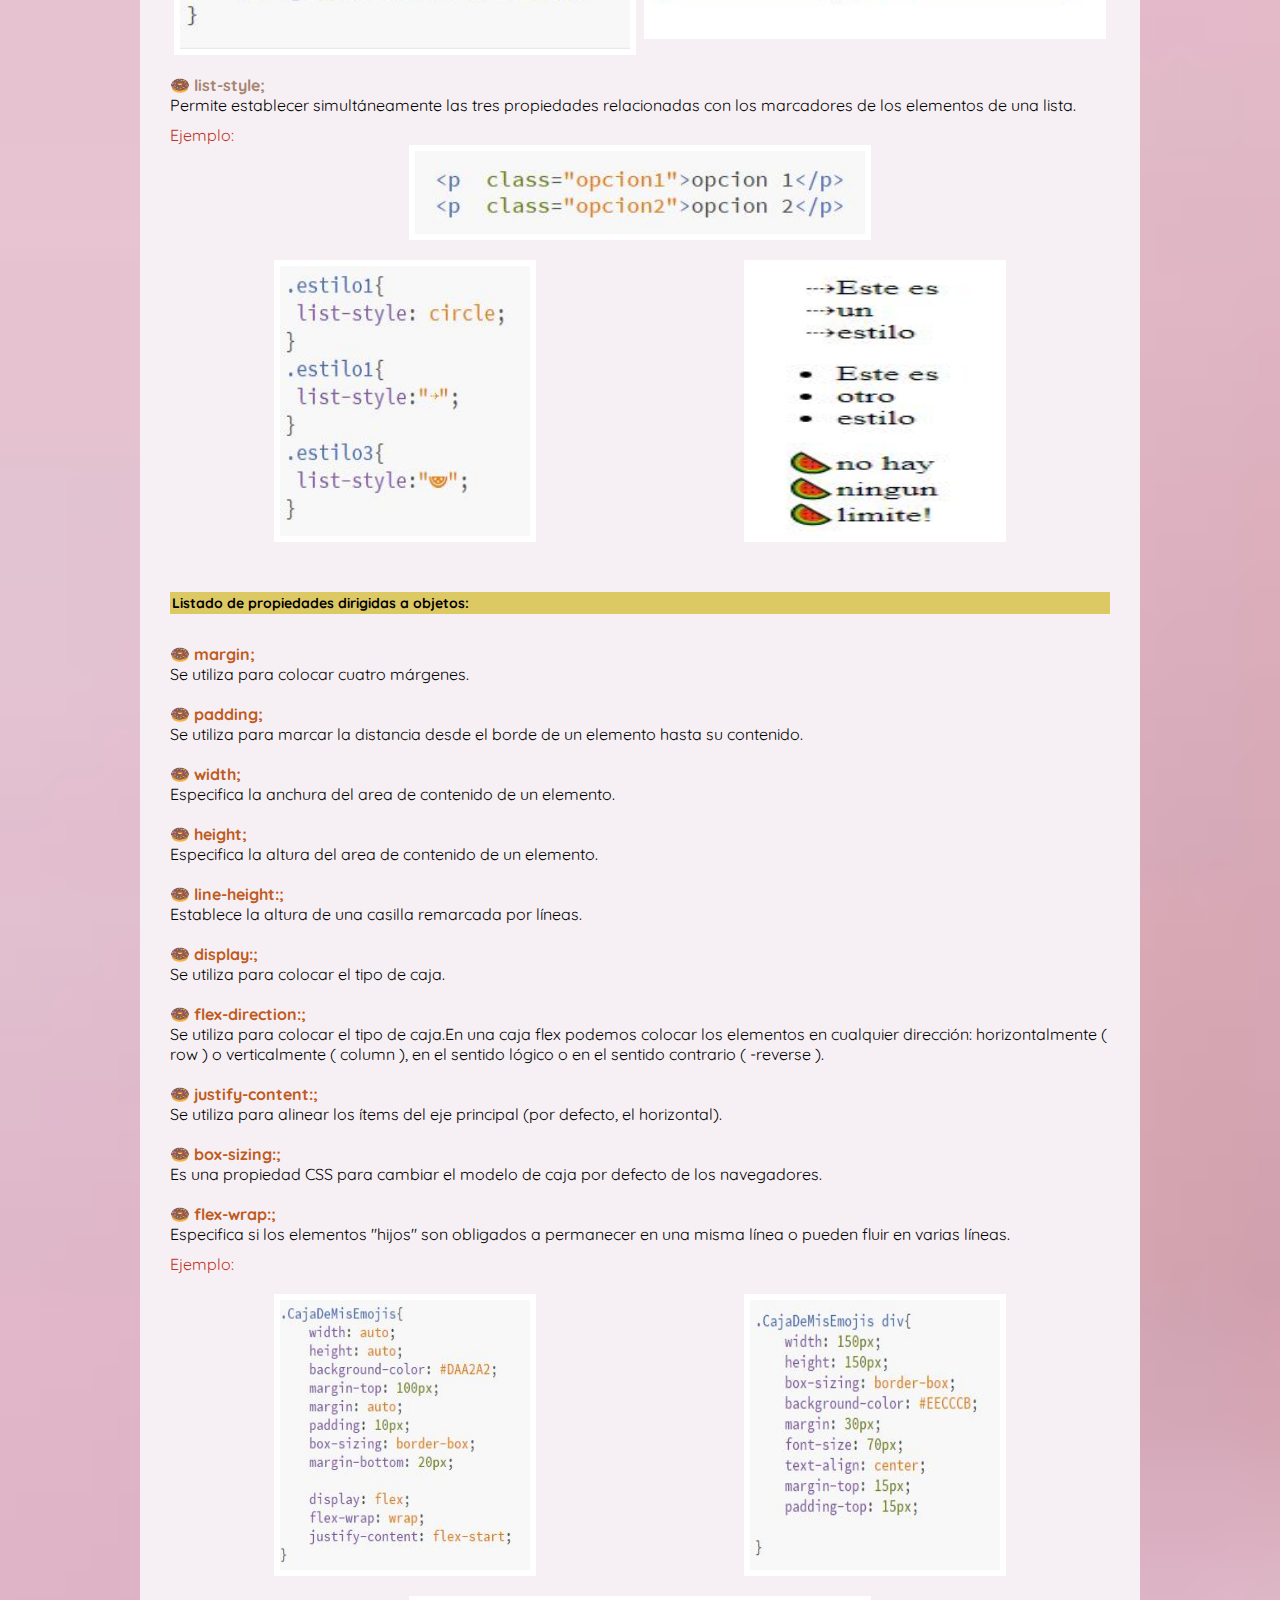
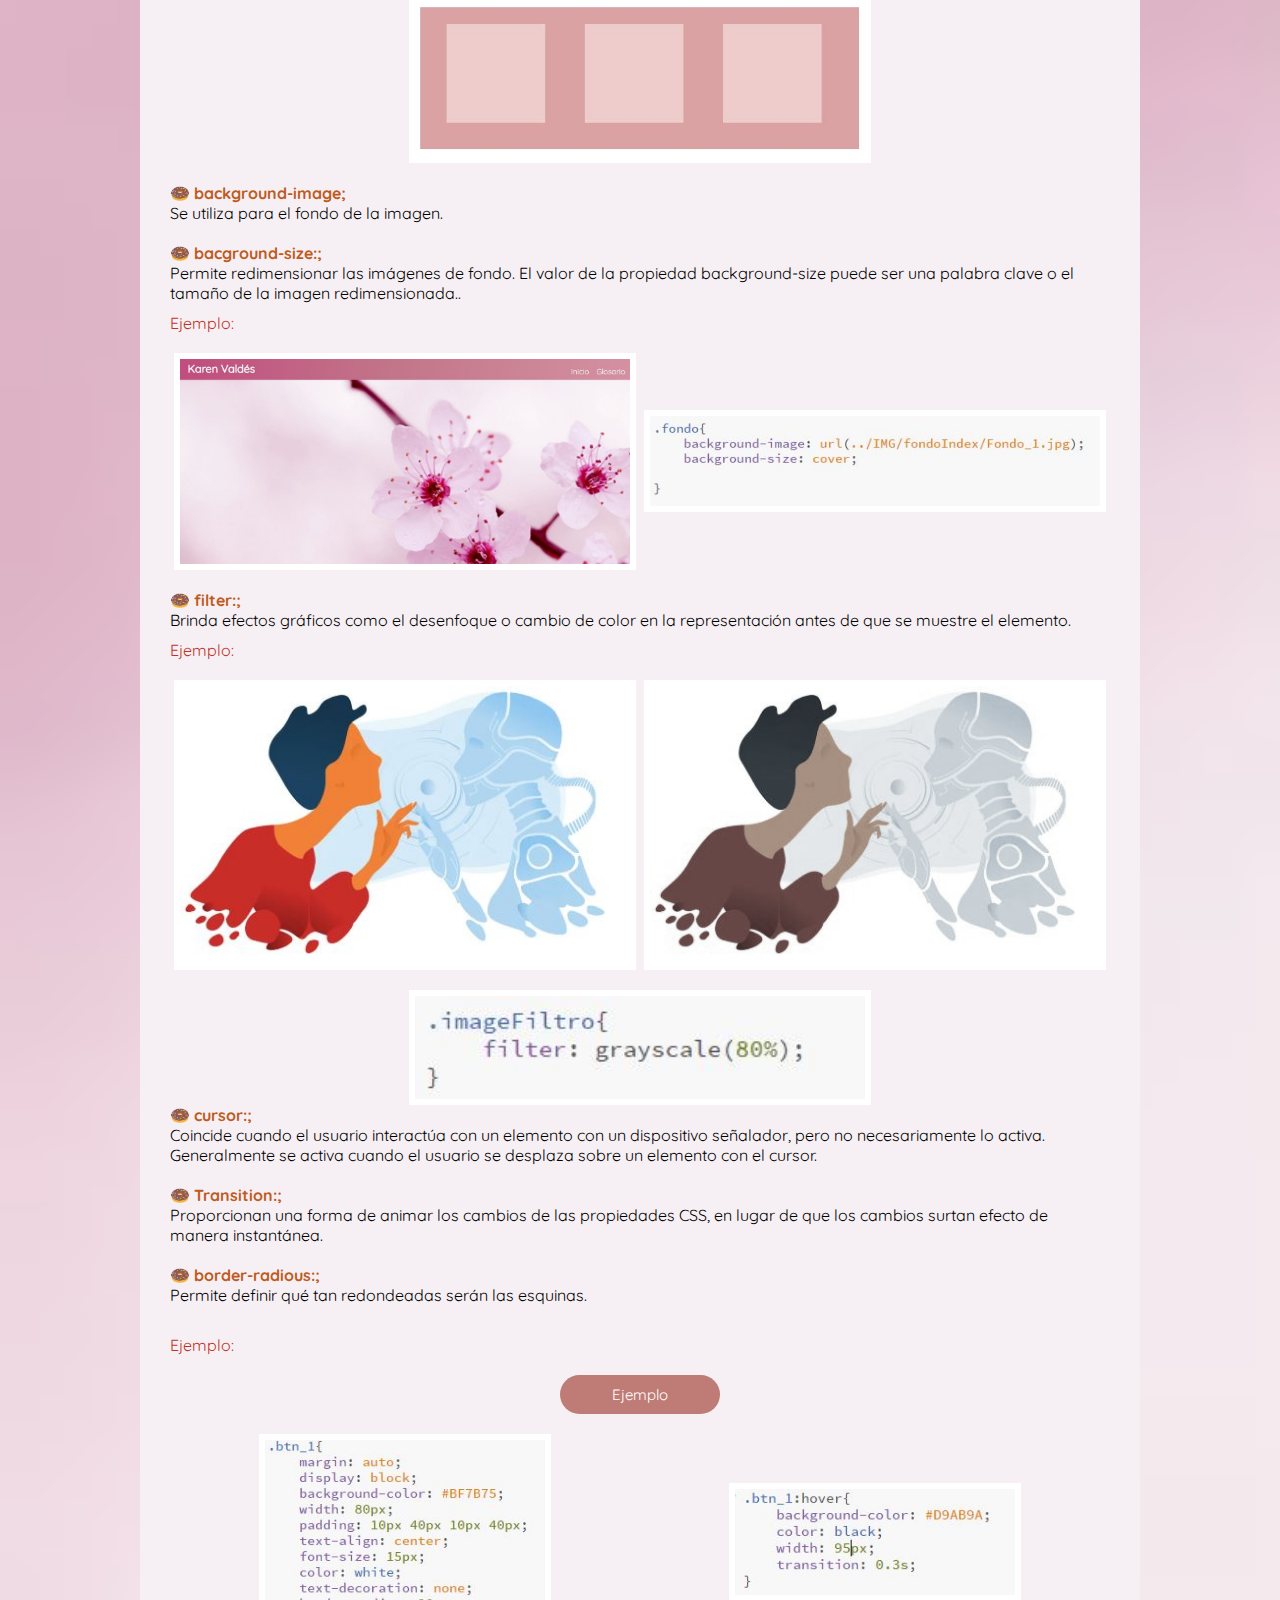
==== commit e162c95c: "Add files via upload" ====
--- a/glosario.html
+++ b/glosario.html
@@ -161,7 +161,7 @@
 					<li class= "etiquetas_basicas">
 						&lt;link&gt;
 					</li>
-						<p>Ayuda a conectar el documento HT con el documento CSS.</p>
+						<p>Ayuda a conectar el documento HTML con el documento CSS.</p>
 					<br>
 					<li class= "etiquetas_basicas">
 						&lt;footer&gt;&lt;/footer&gt;
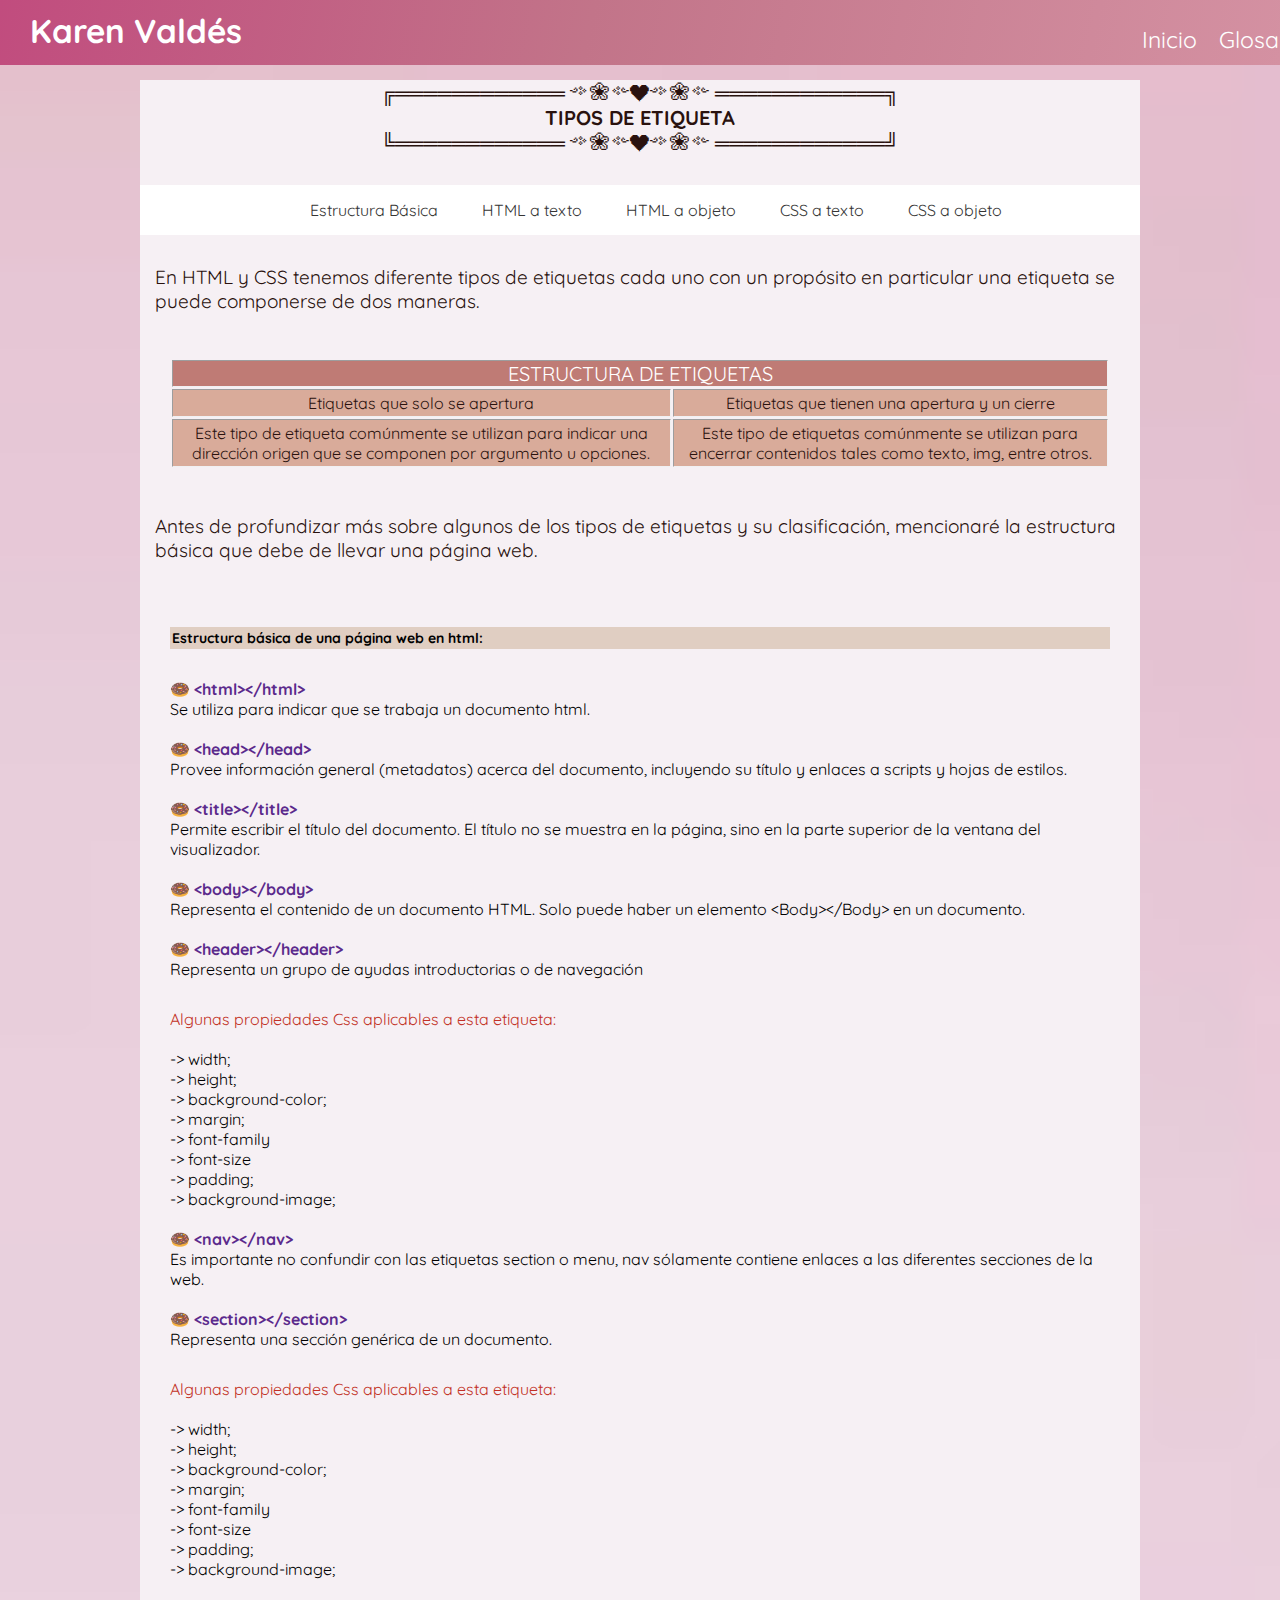
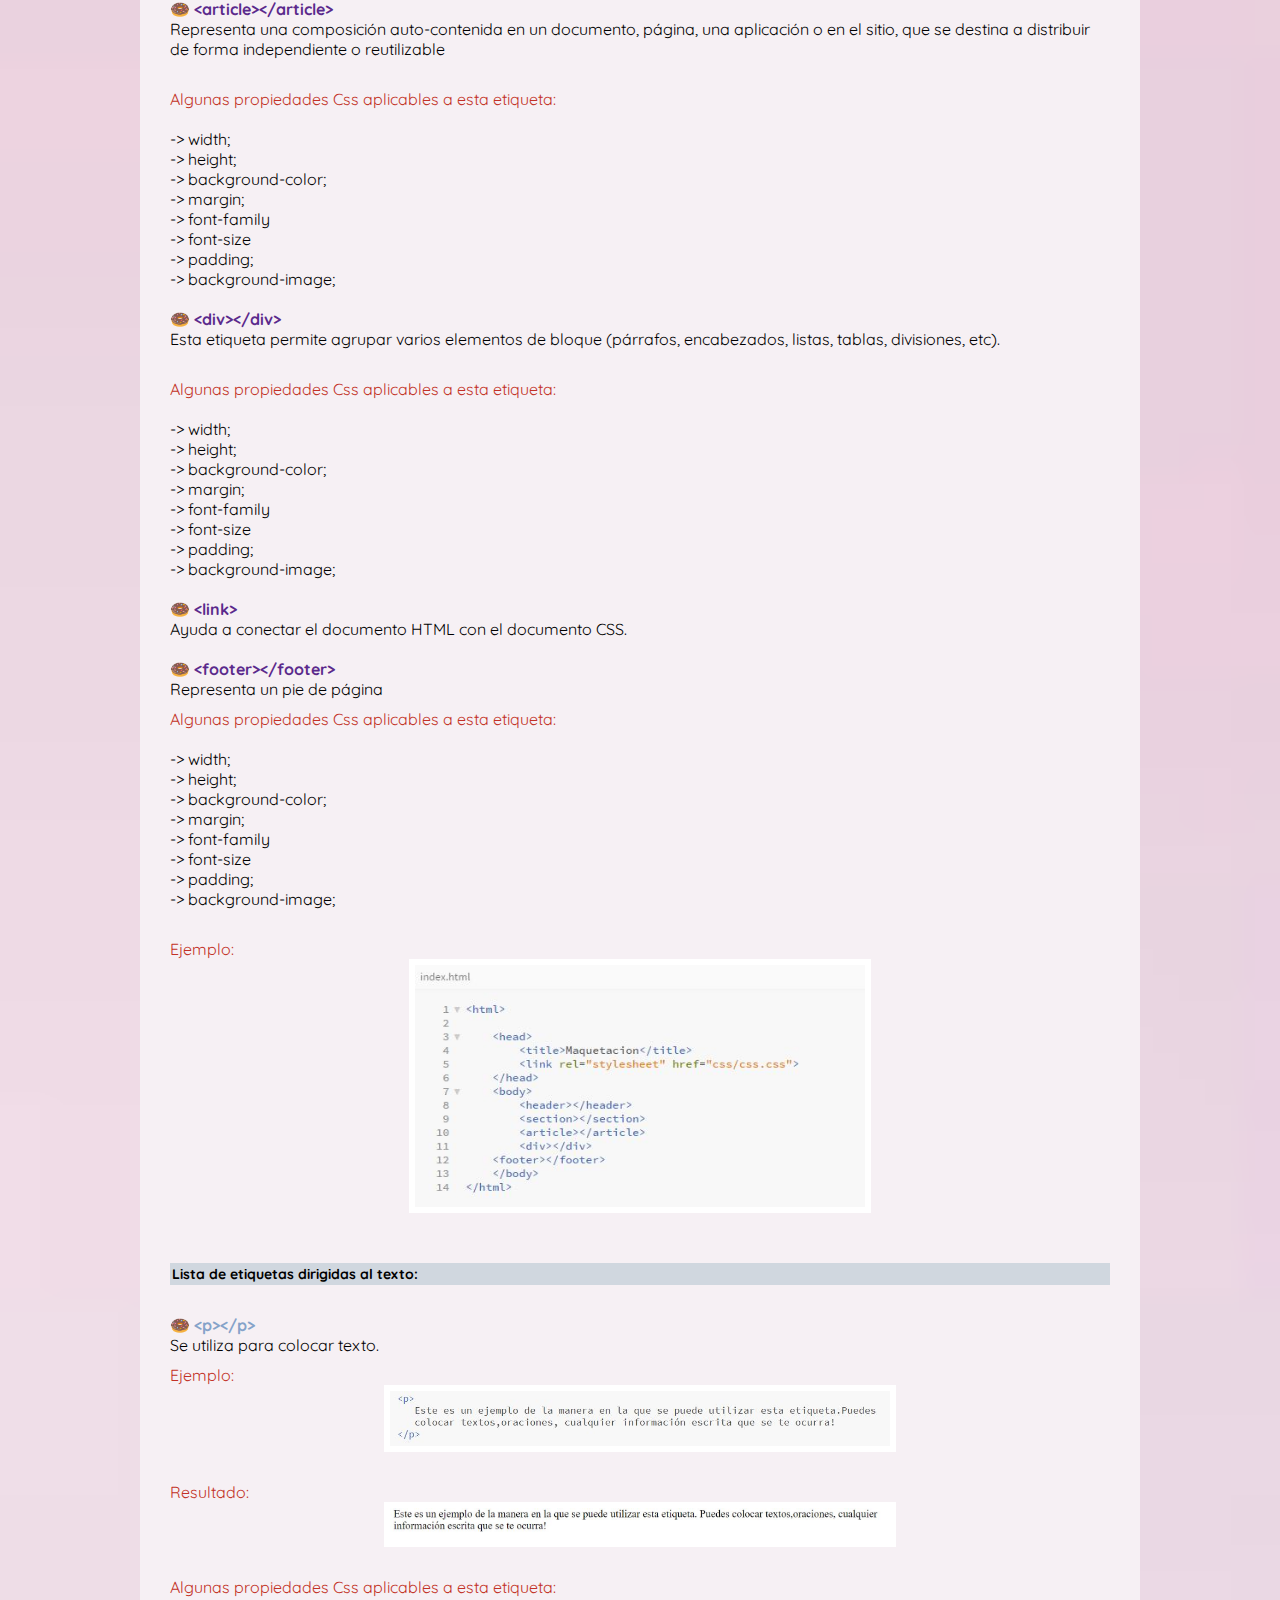
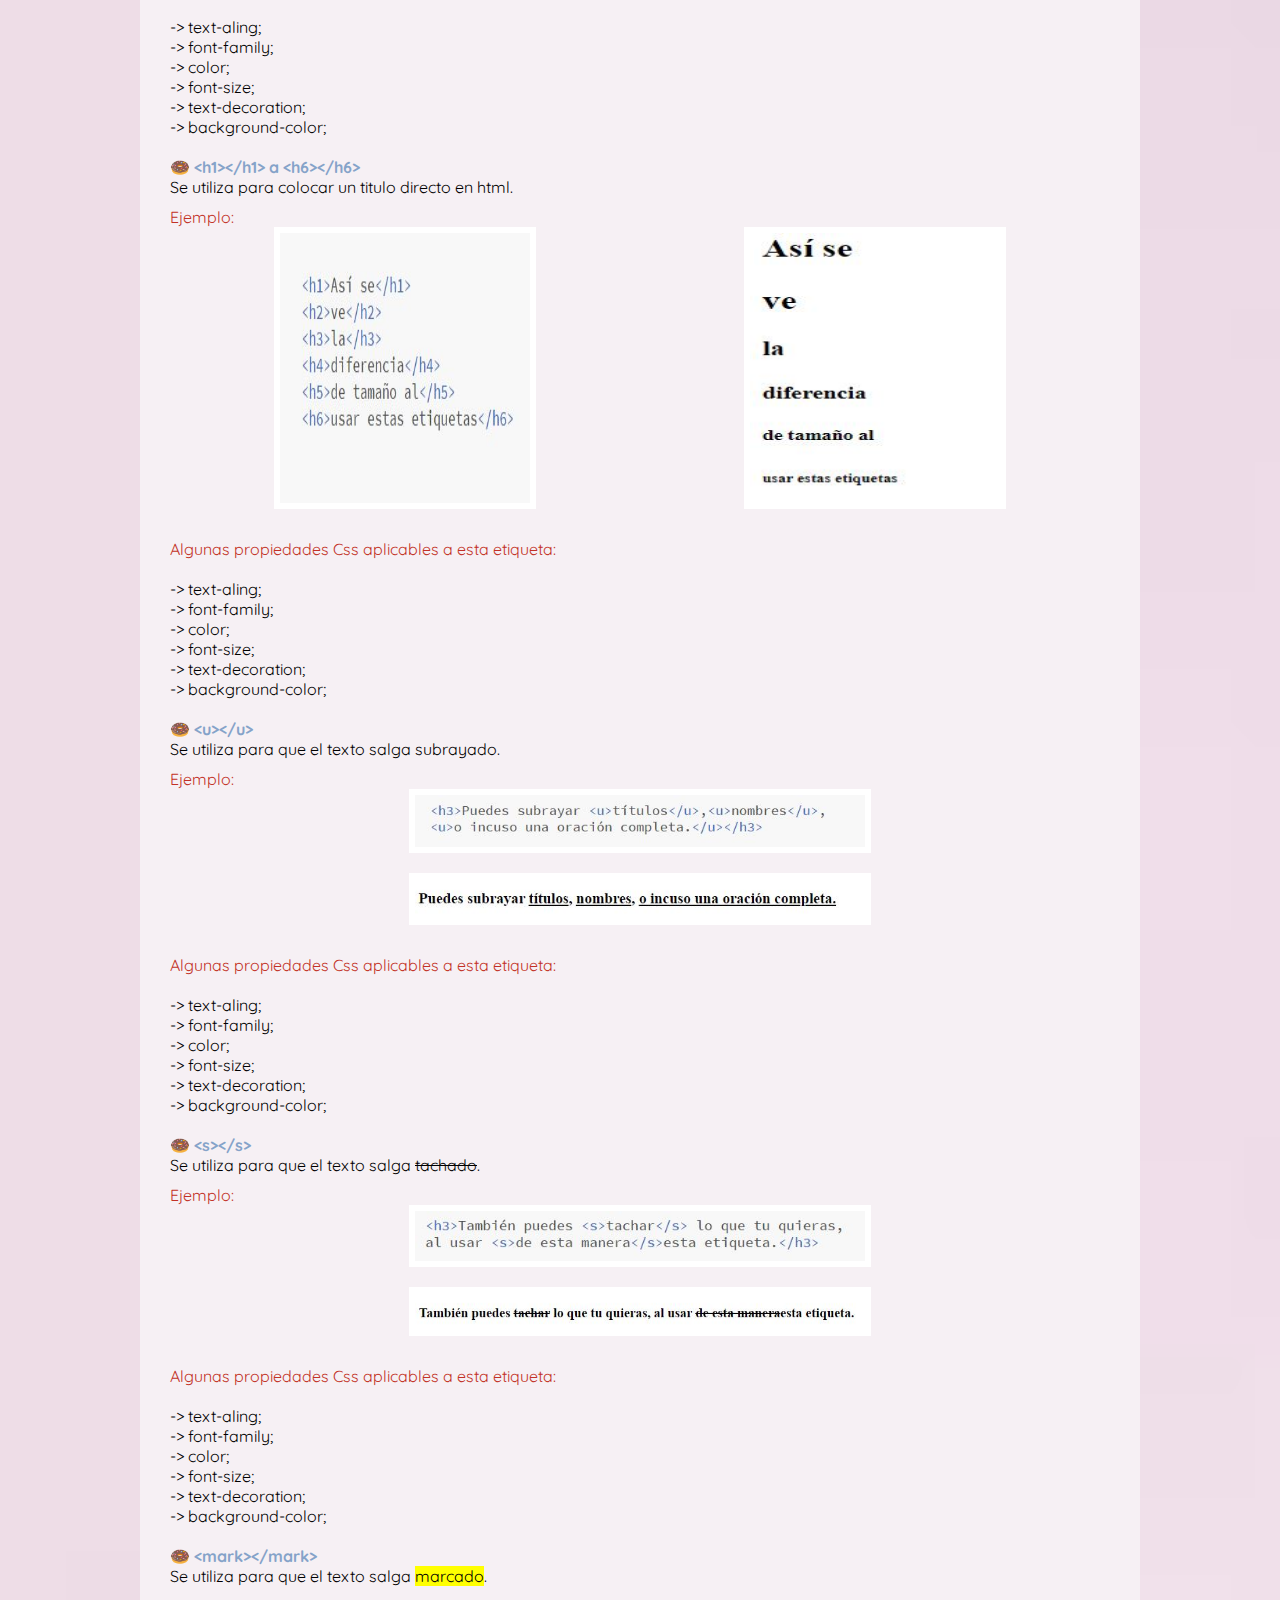
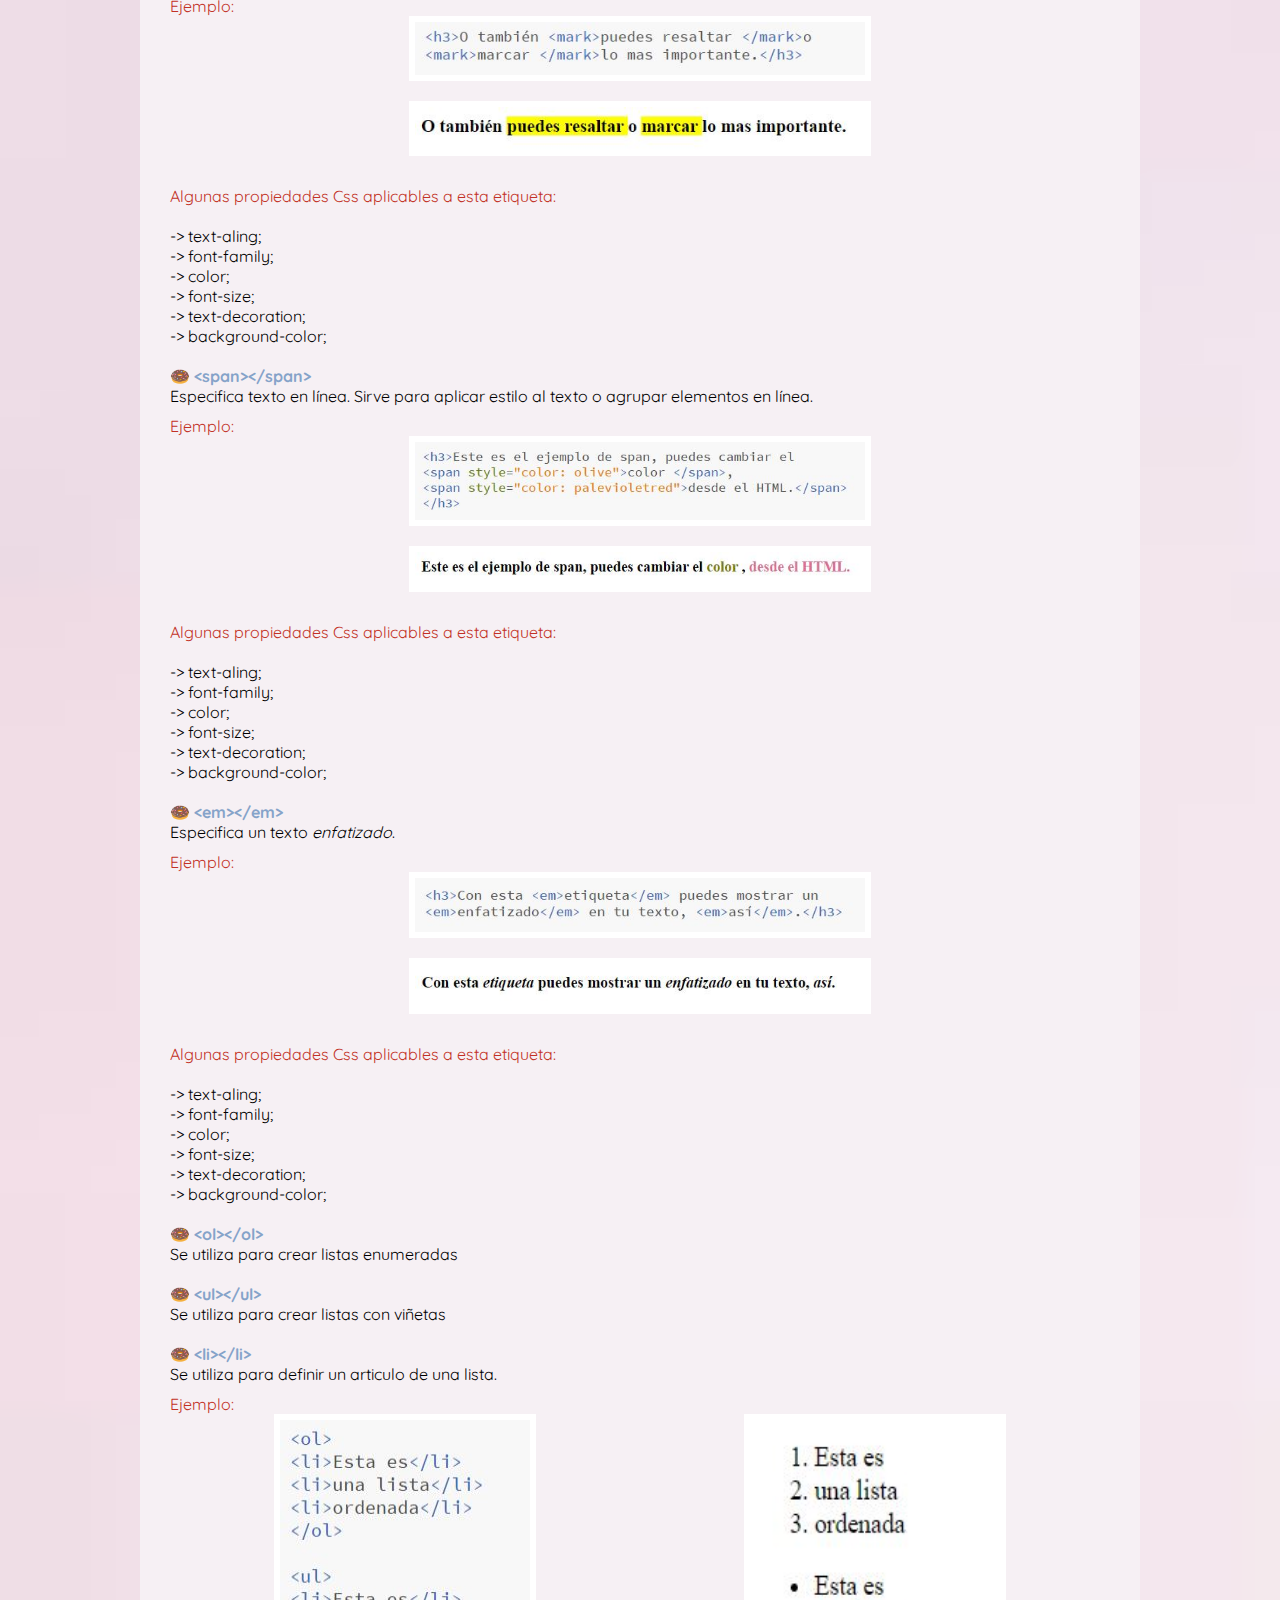
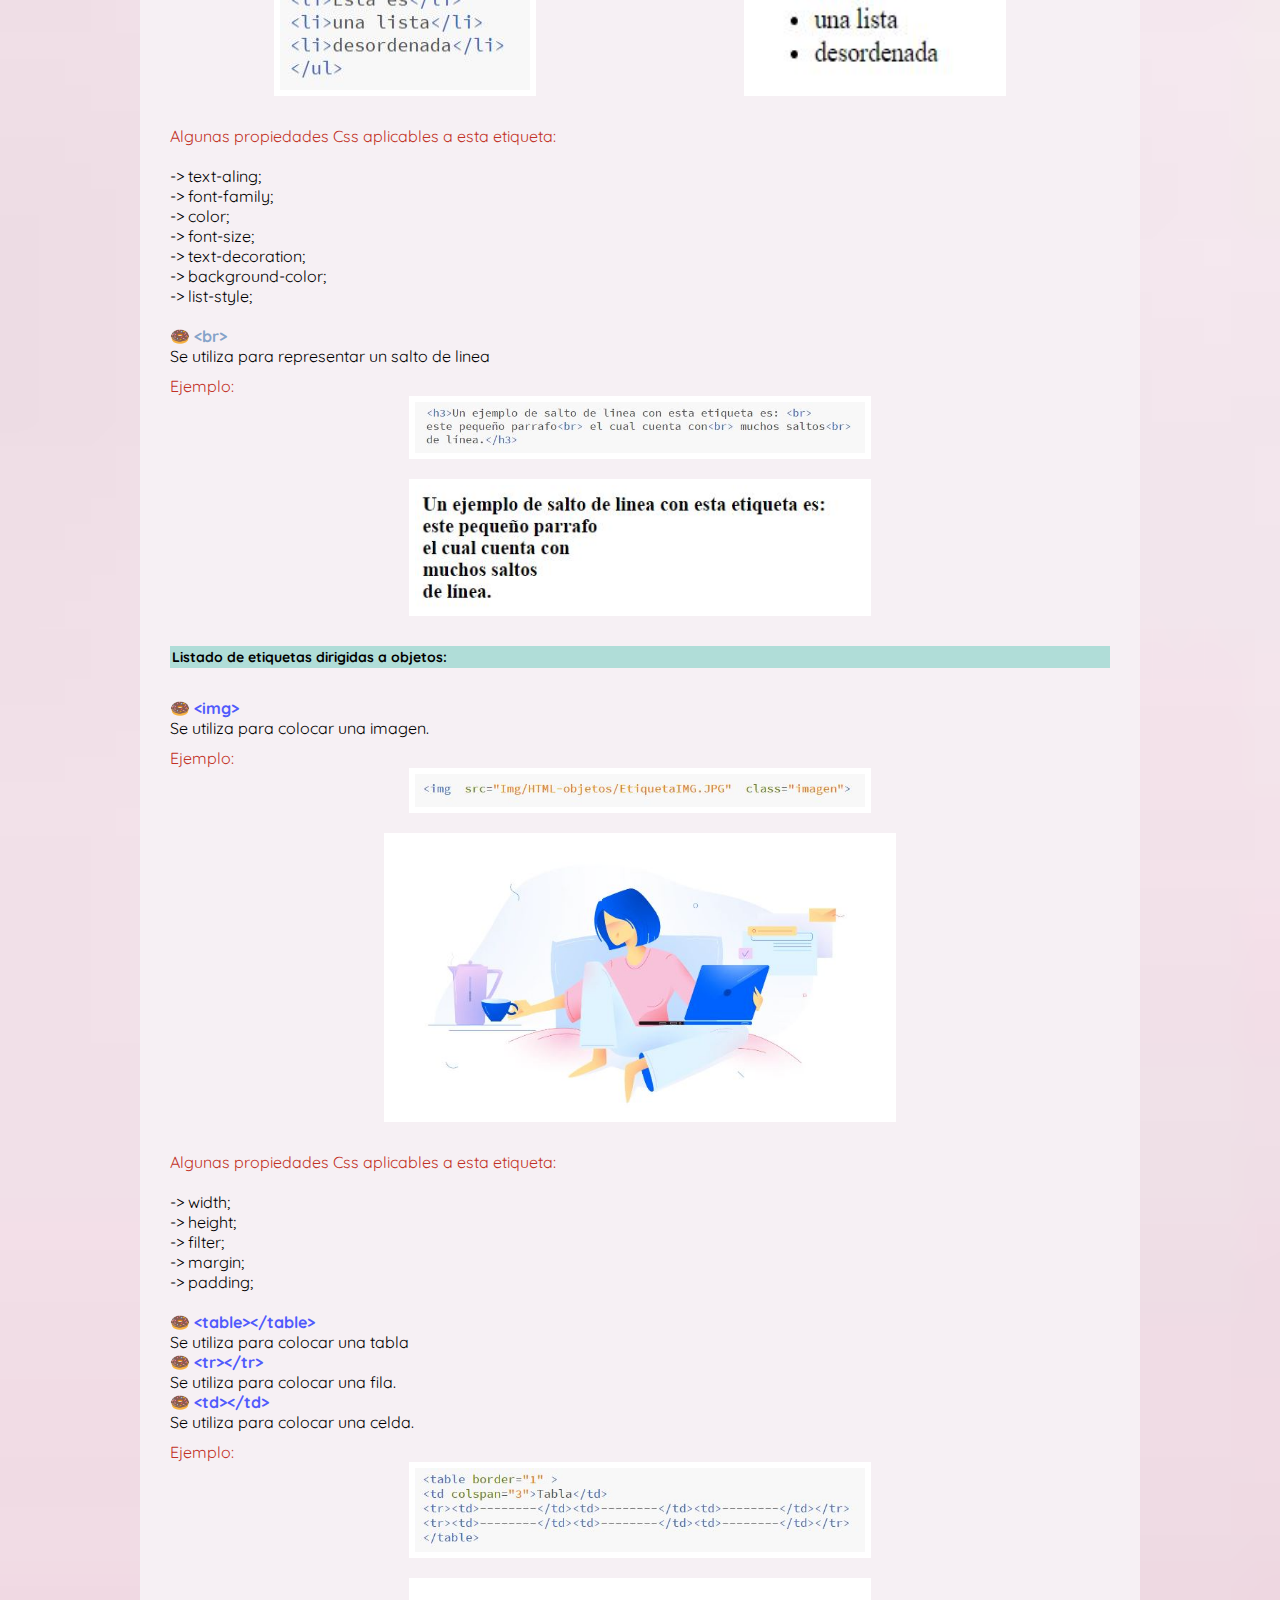
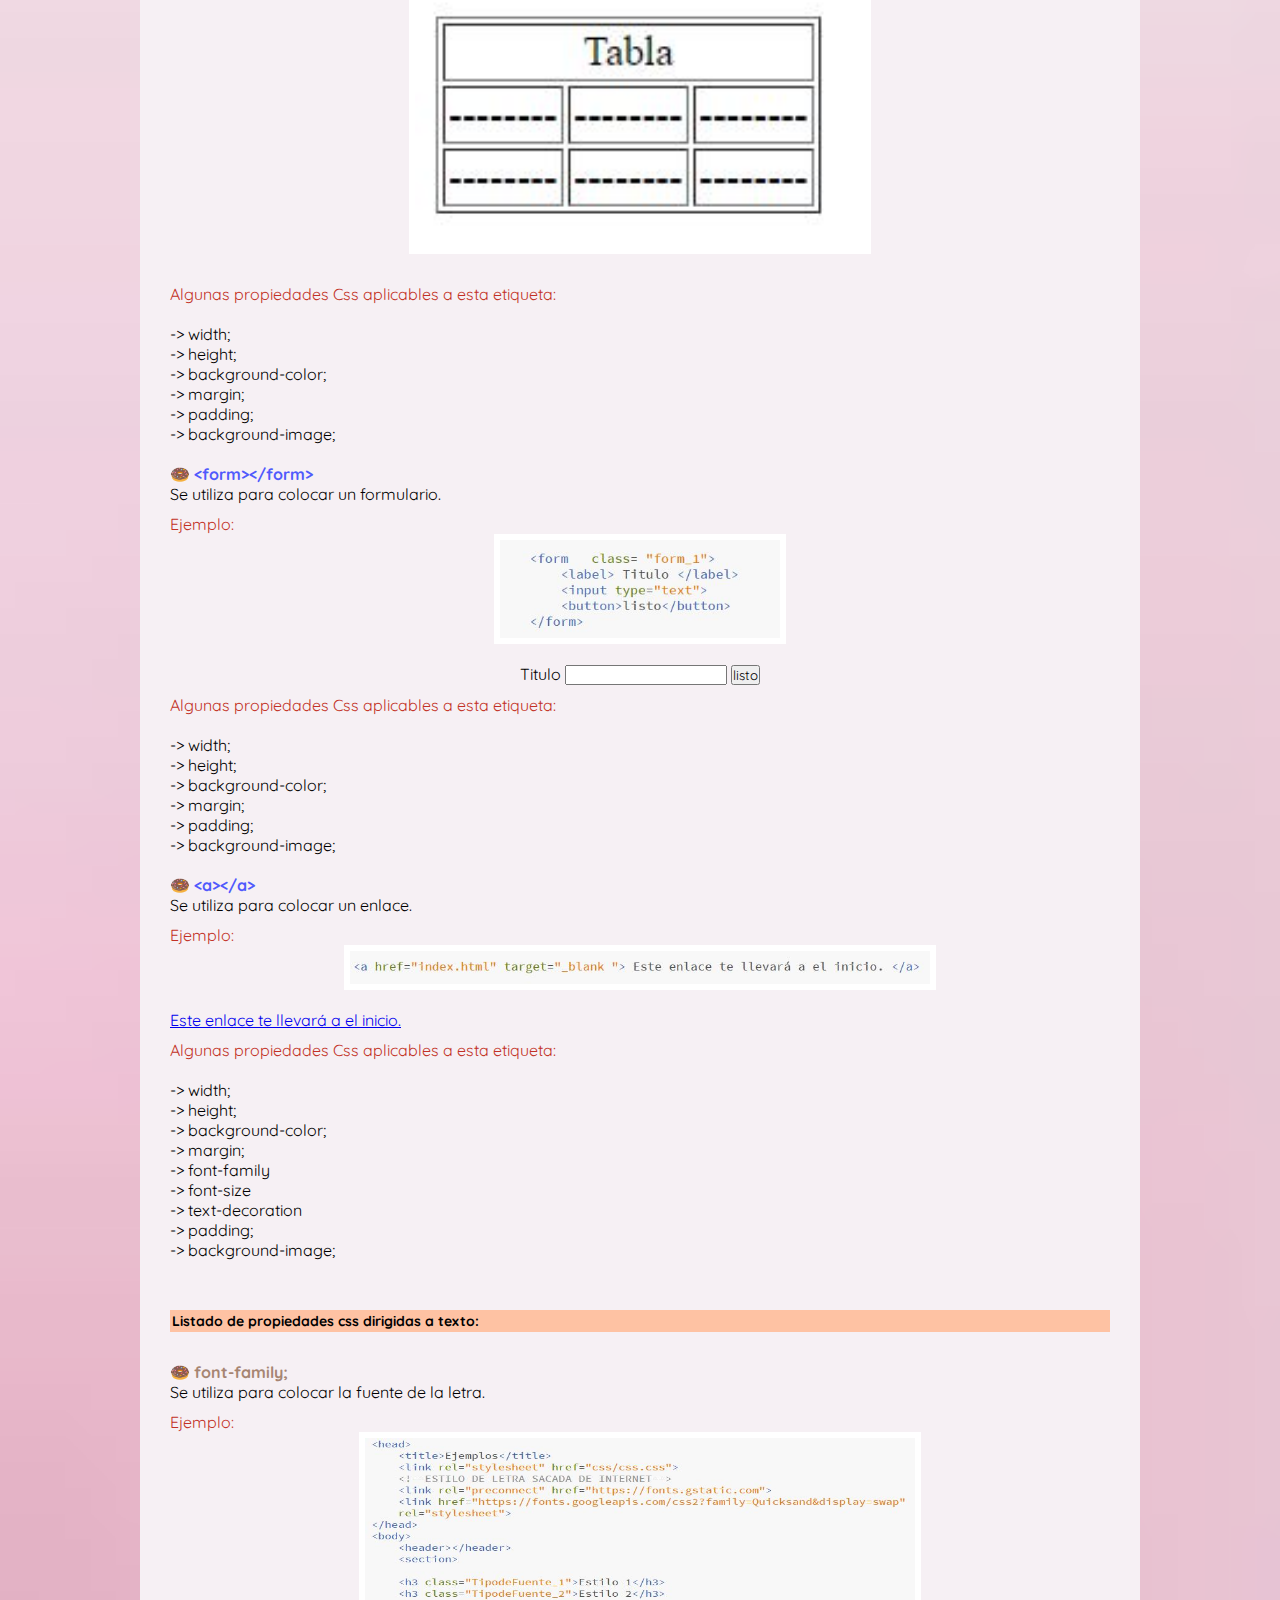
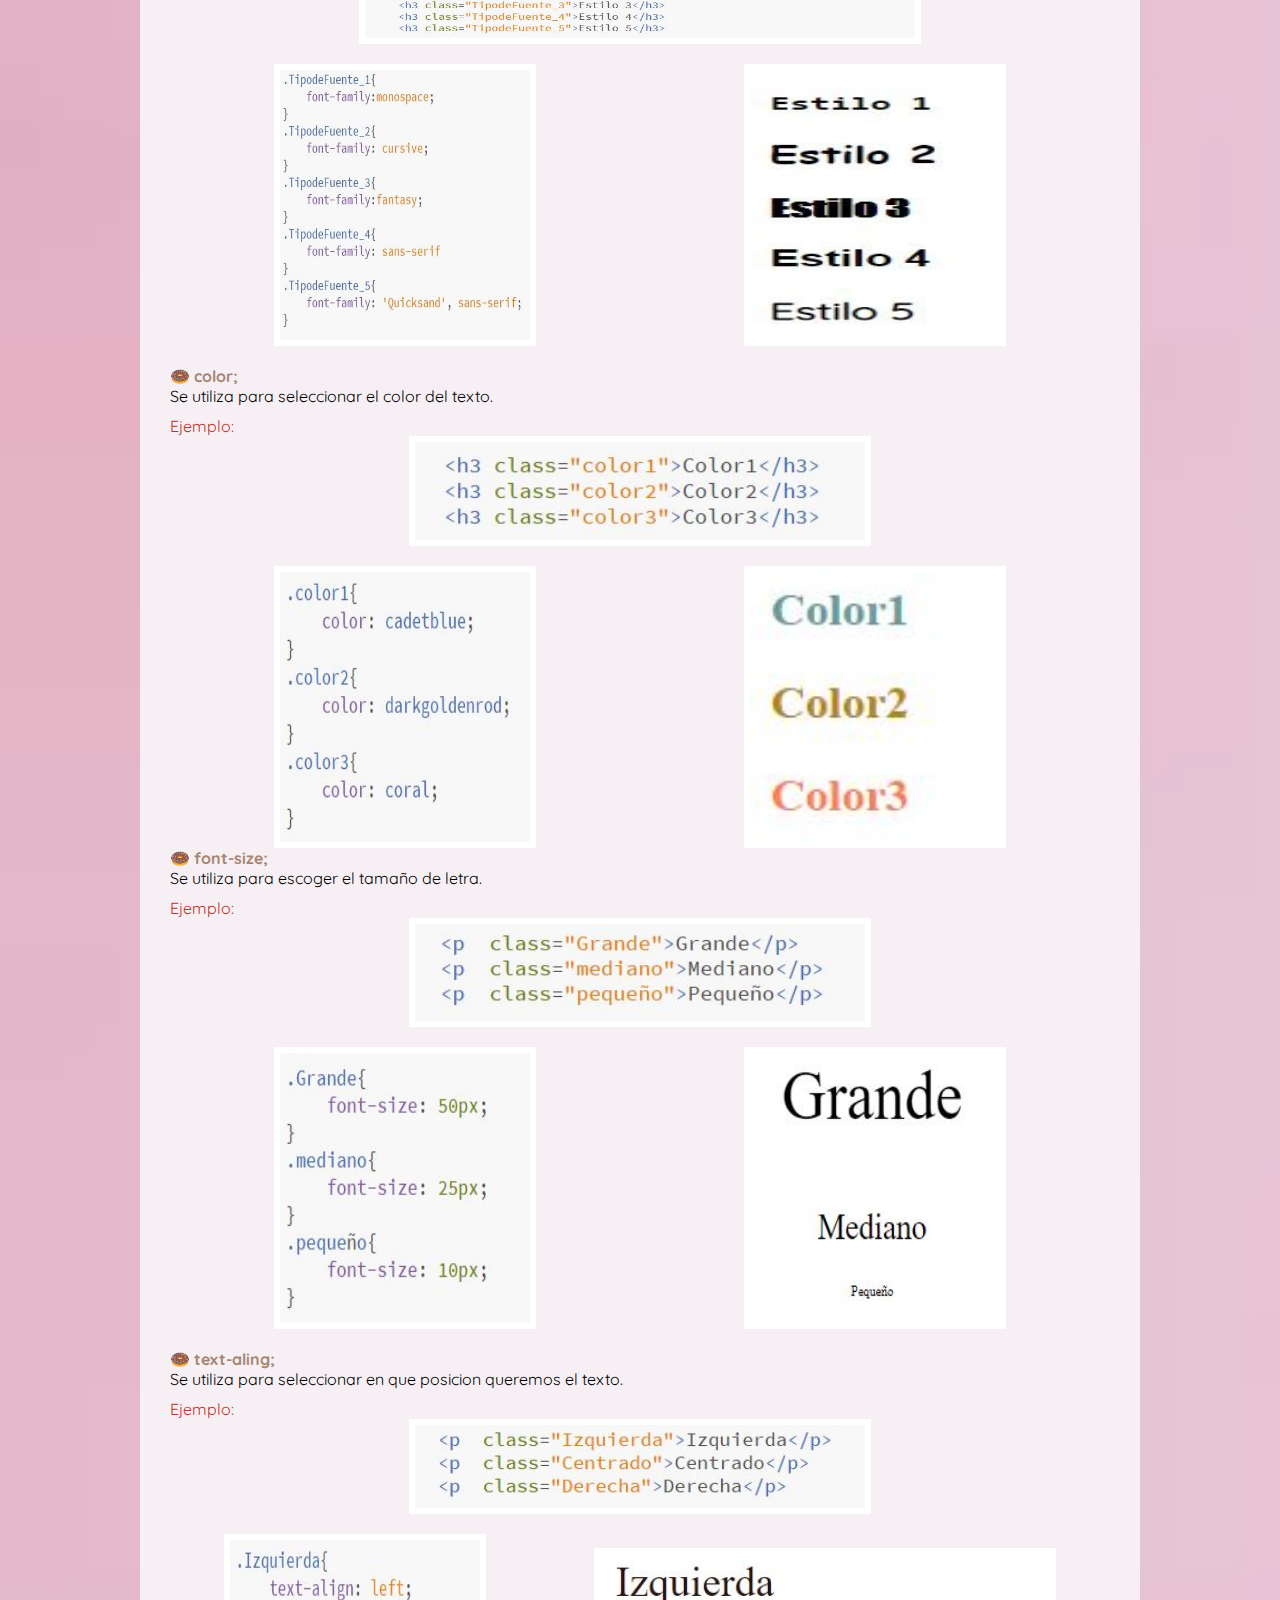
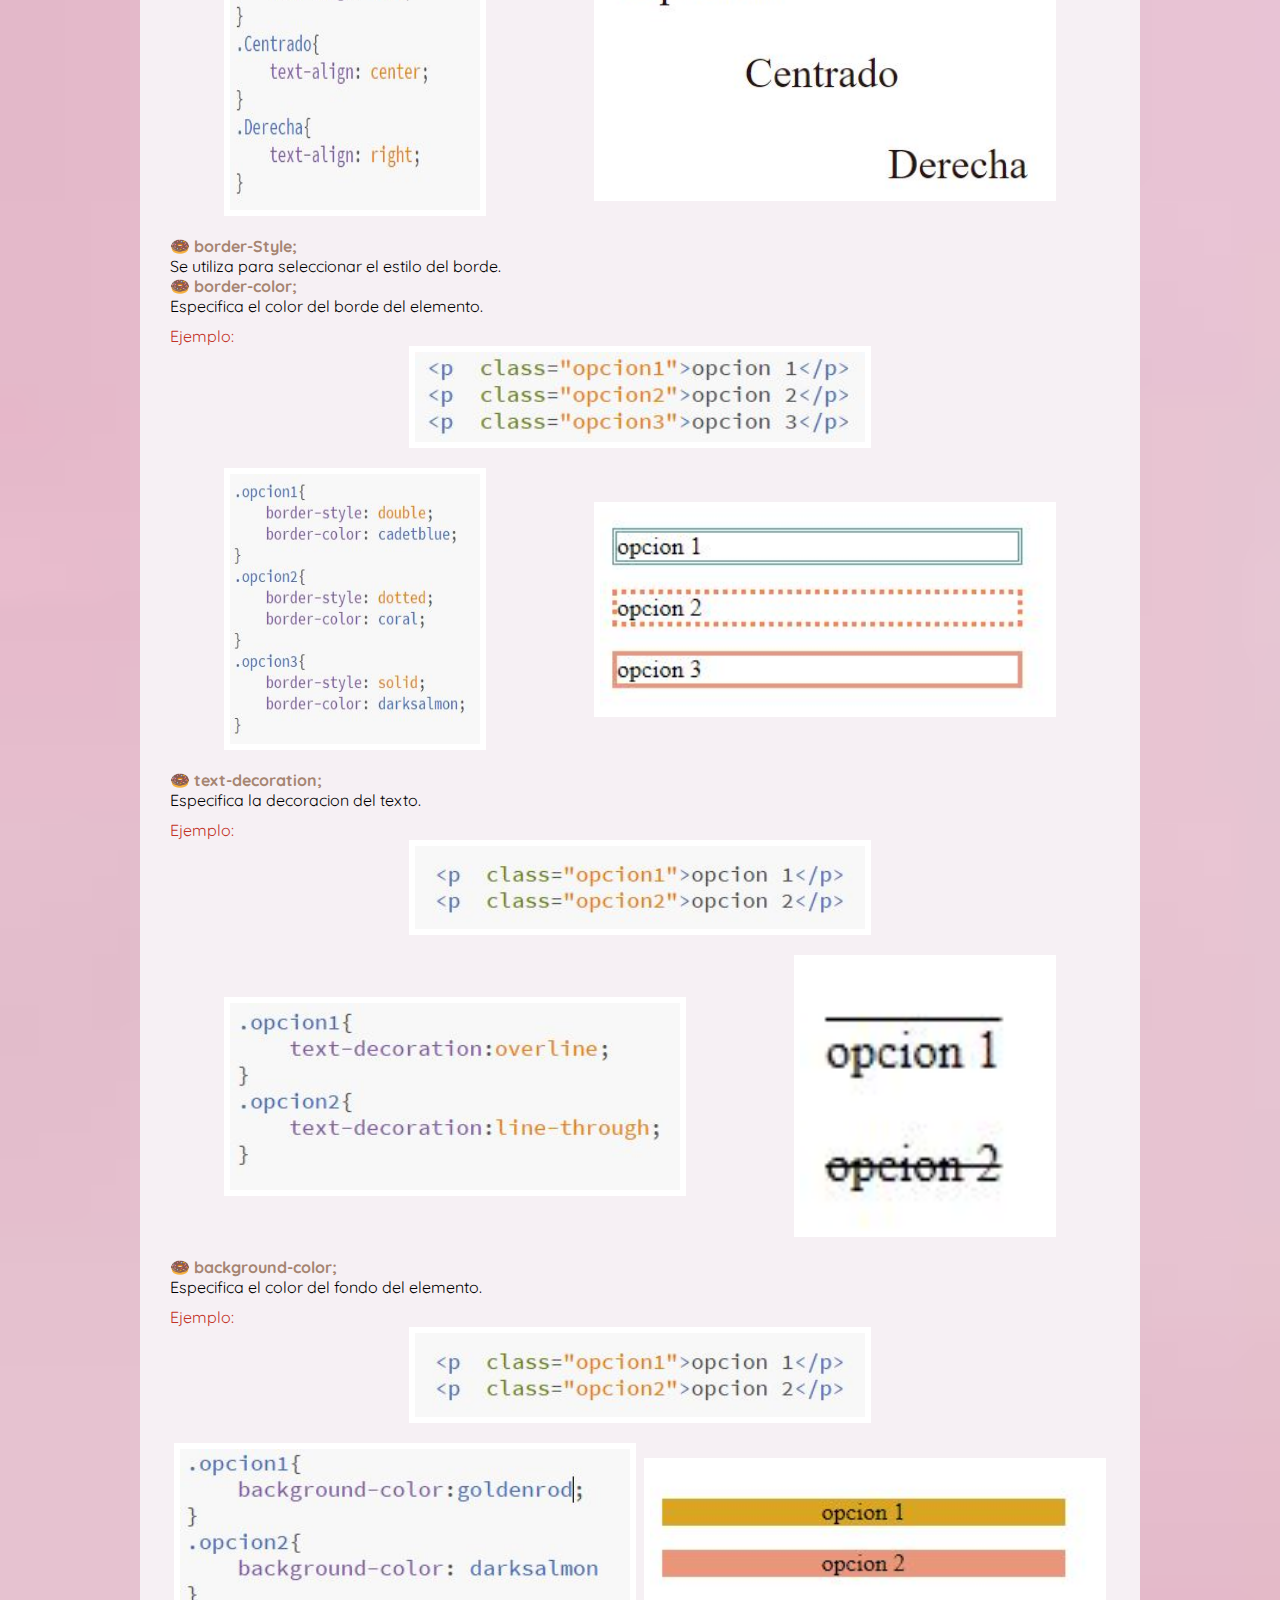
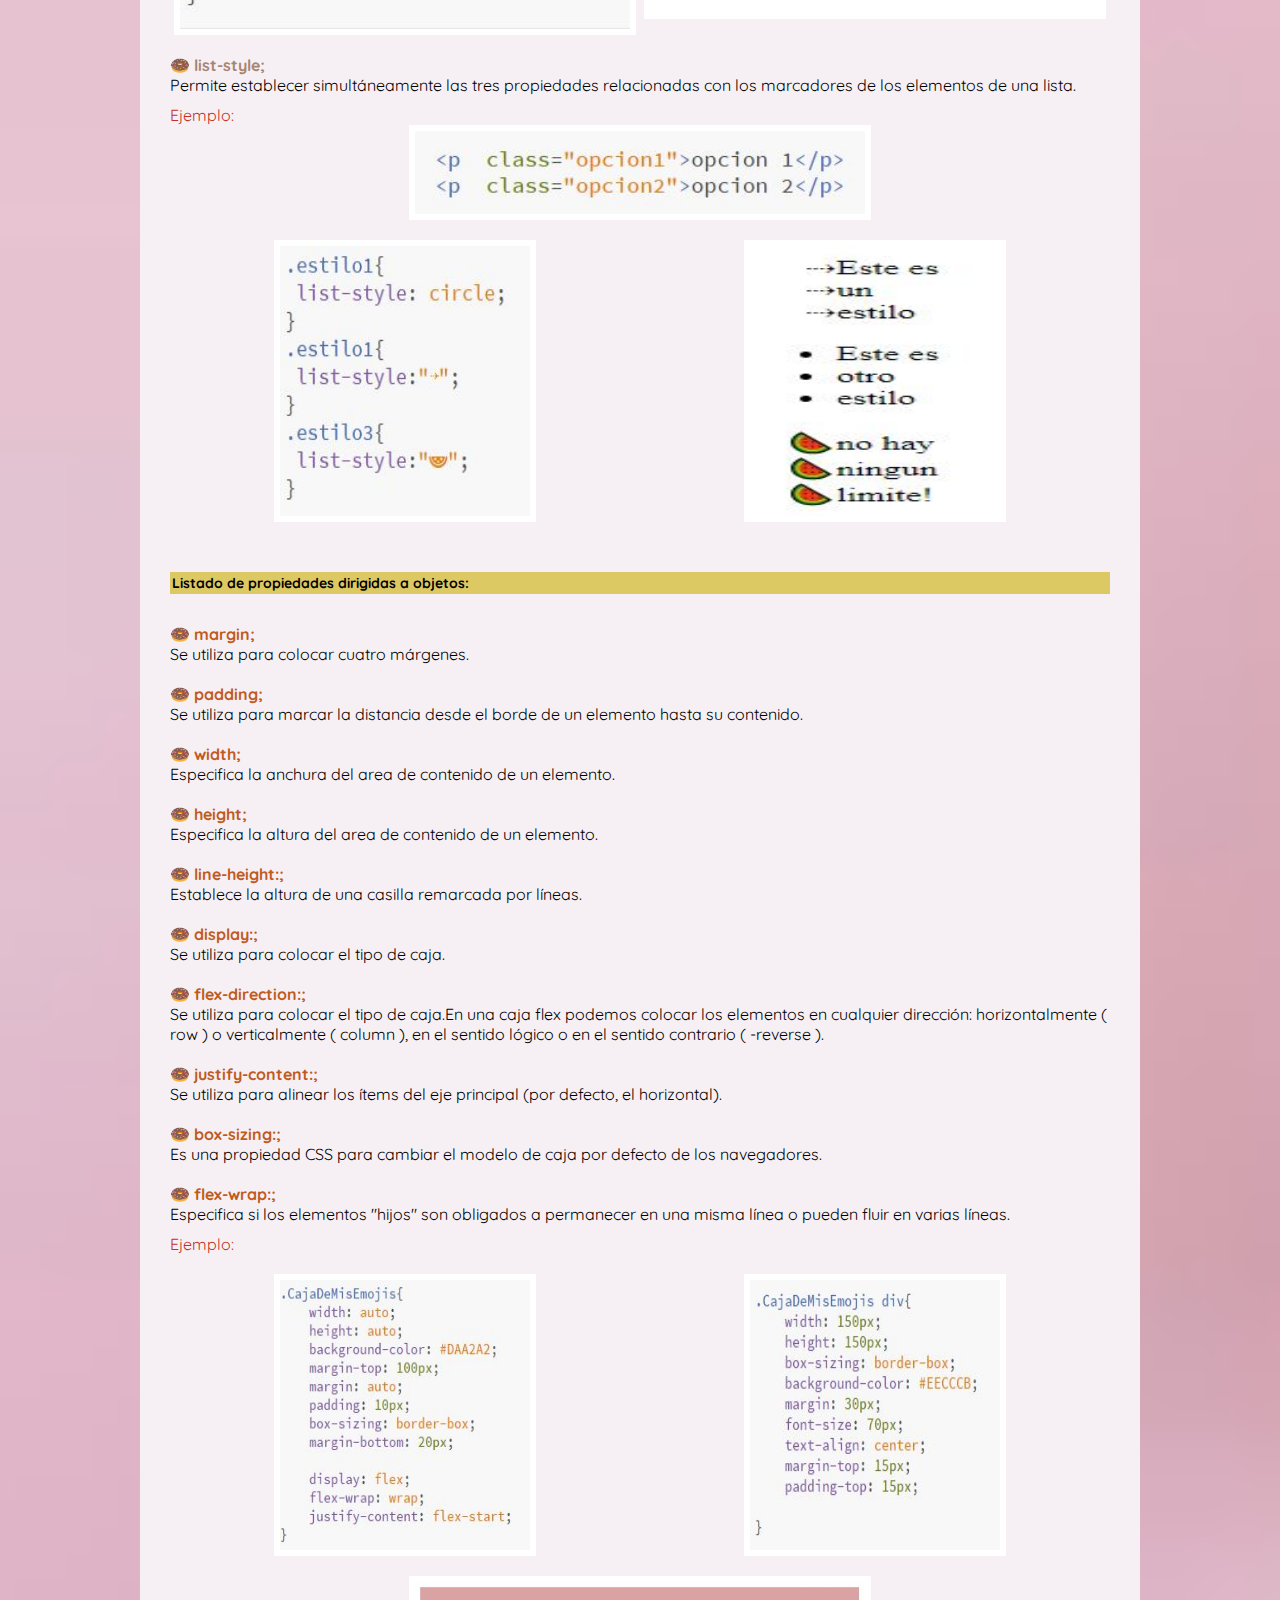
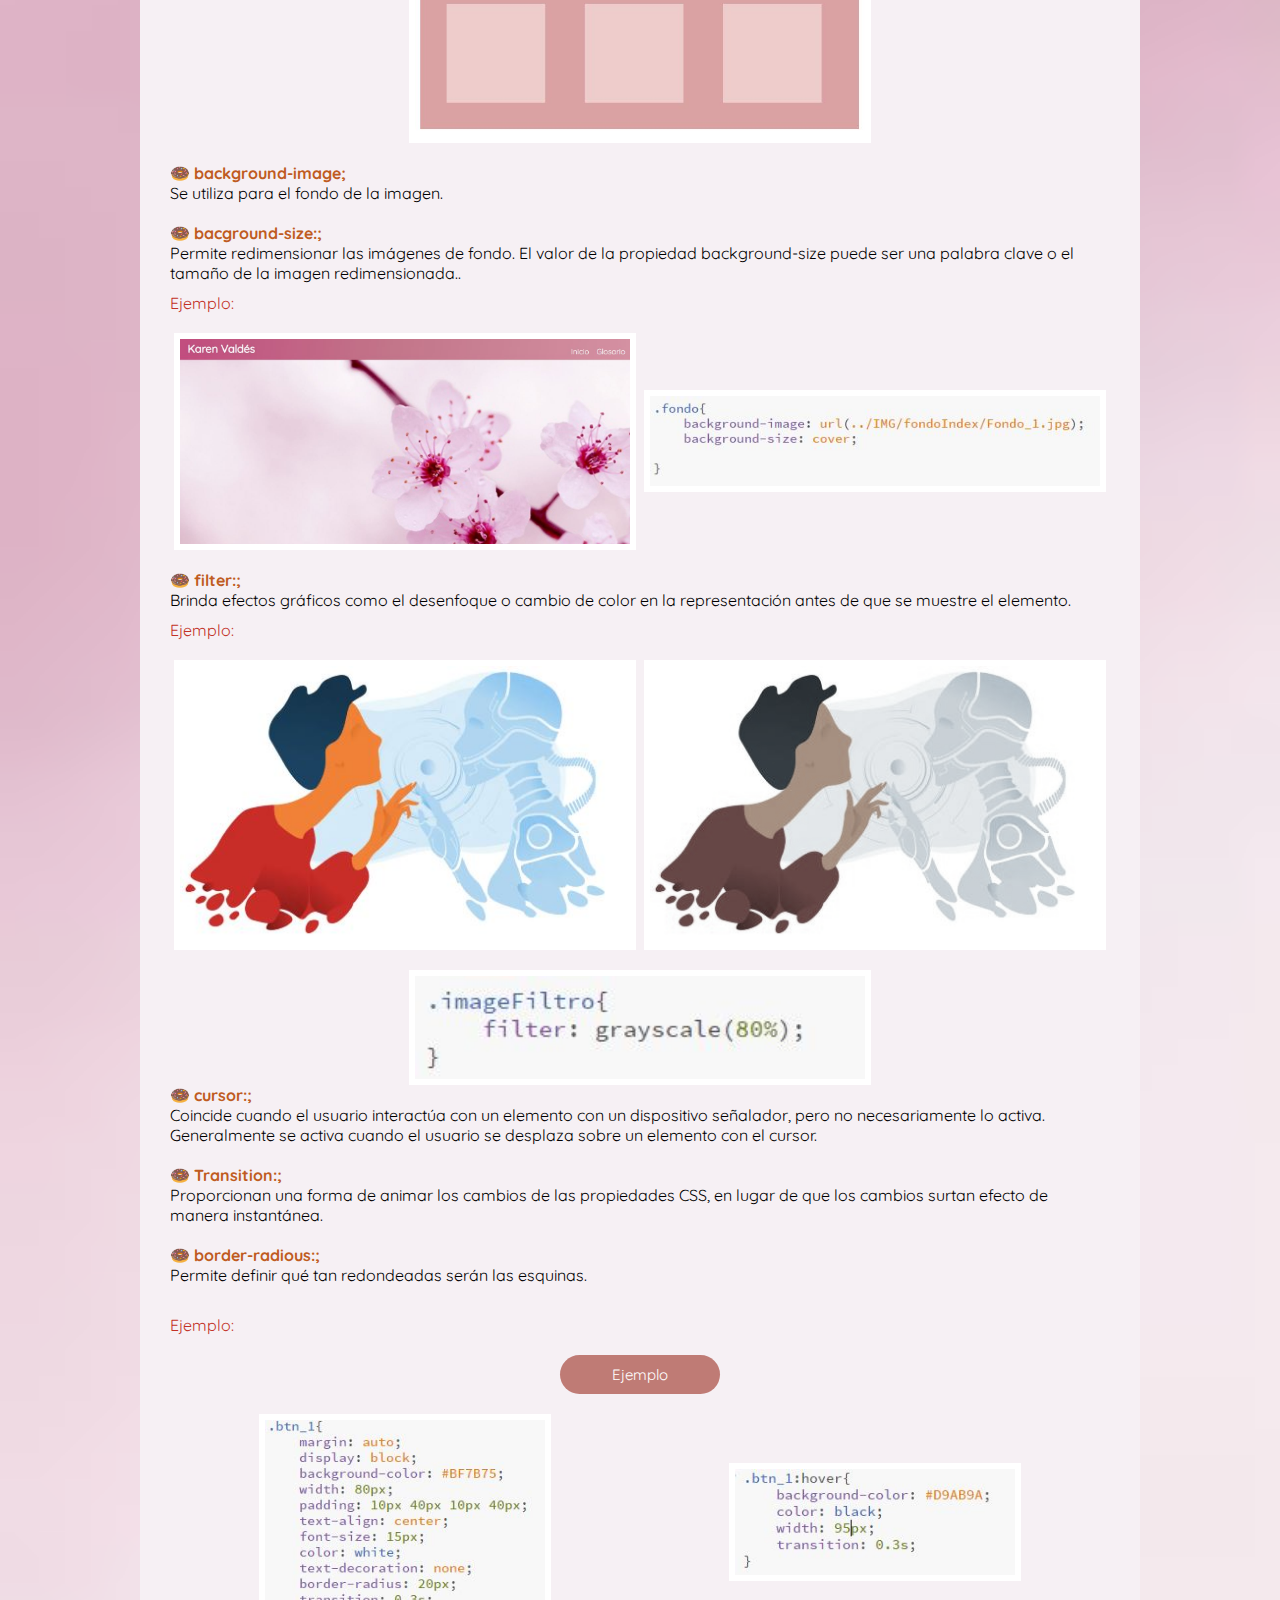
==== commit 9f474c56: "Add files via upload" ====
--- a/glosario.html
+++ b/glosario.html
@@ -389,7 +389,6 @@
 					<li class="listacss">filter;</li>
 					<li class="listacss">margin;</li>
 					<li class="listacss">padding;</li>
-					<li class="listacss">list-style;</li>
 				</ul>
 				<br>
                 <li class="Etiquetas_2">
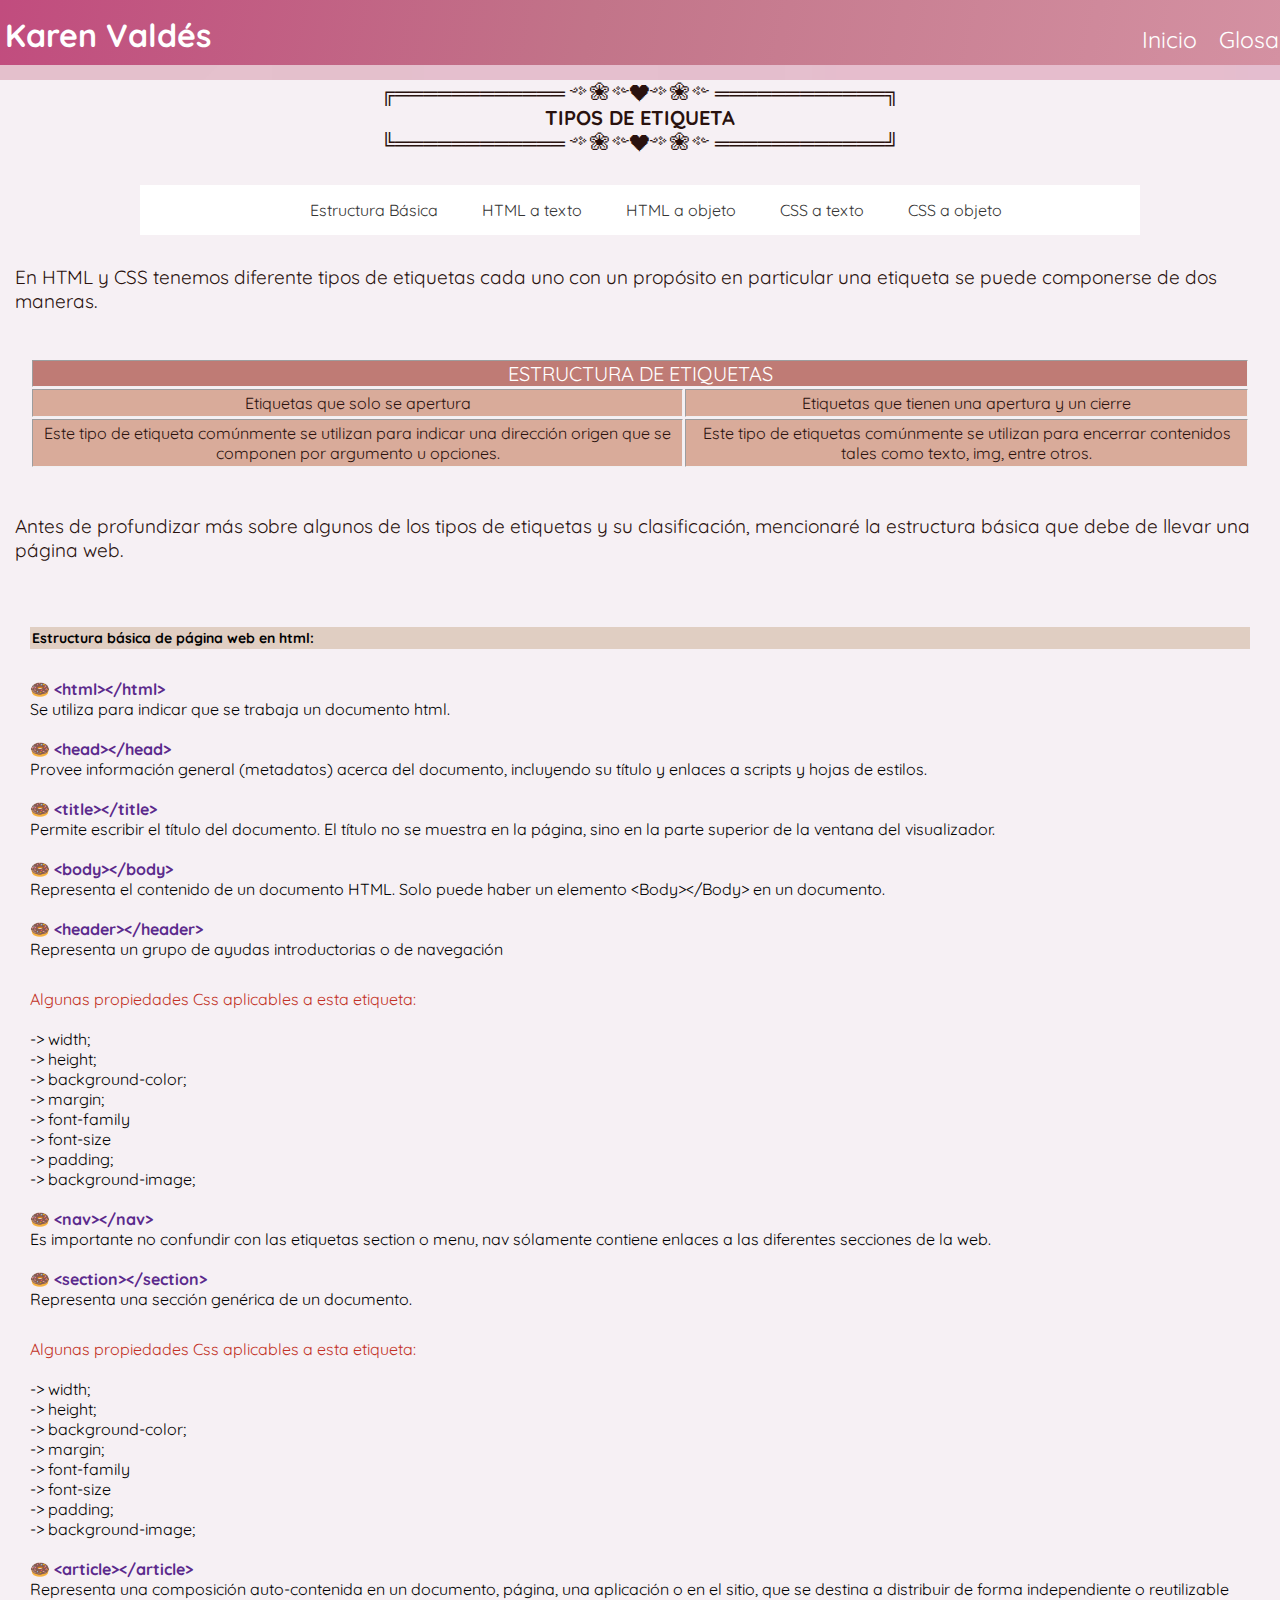
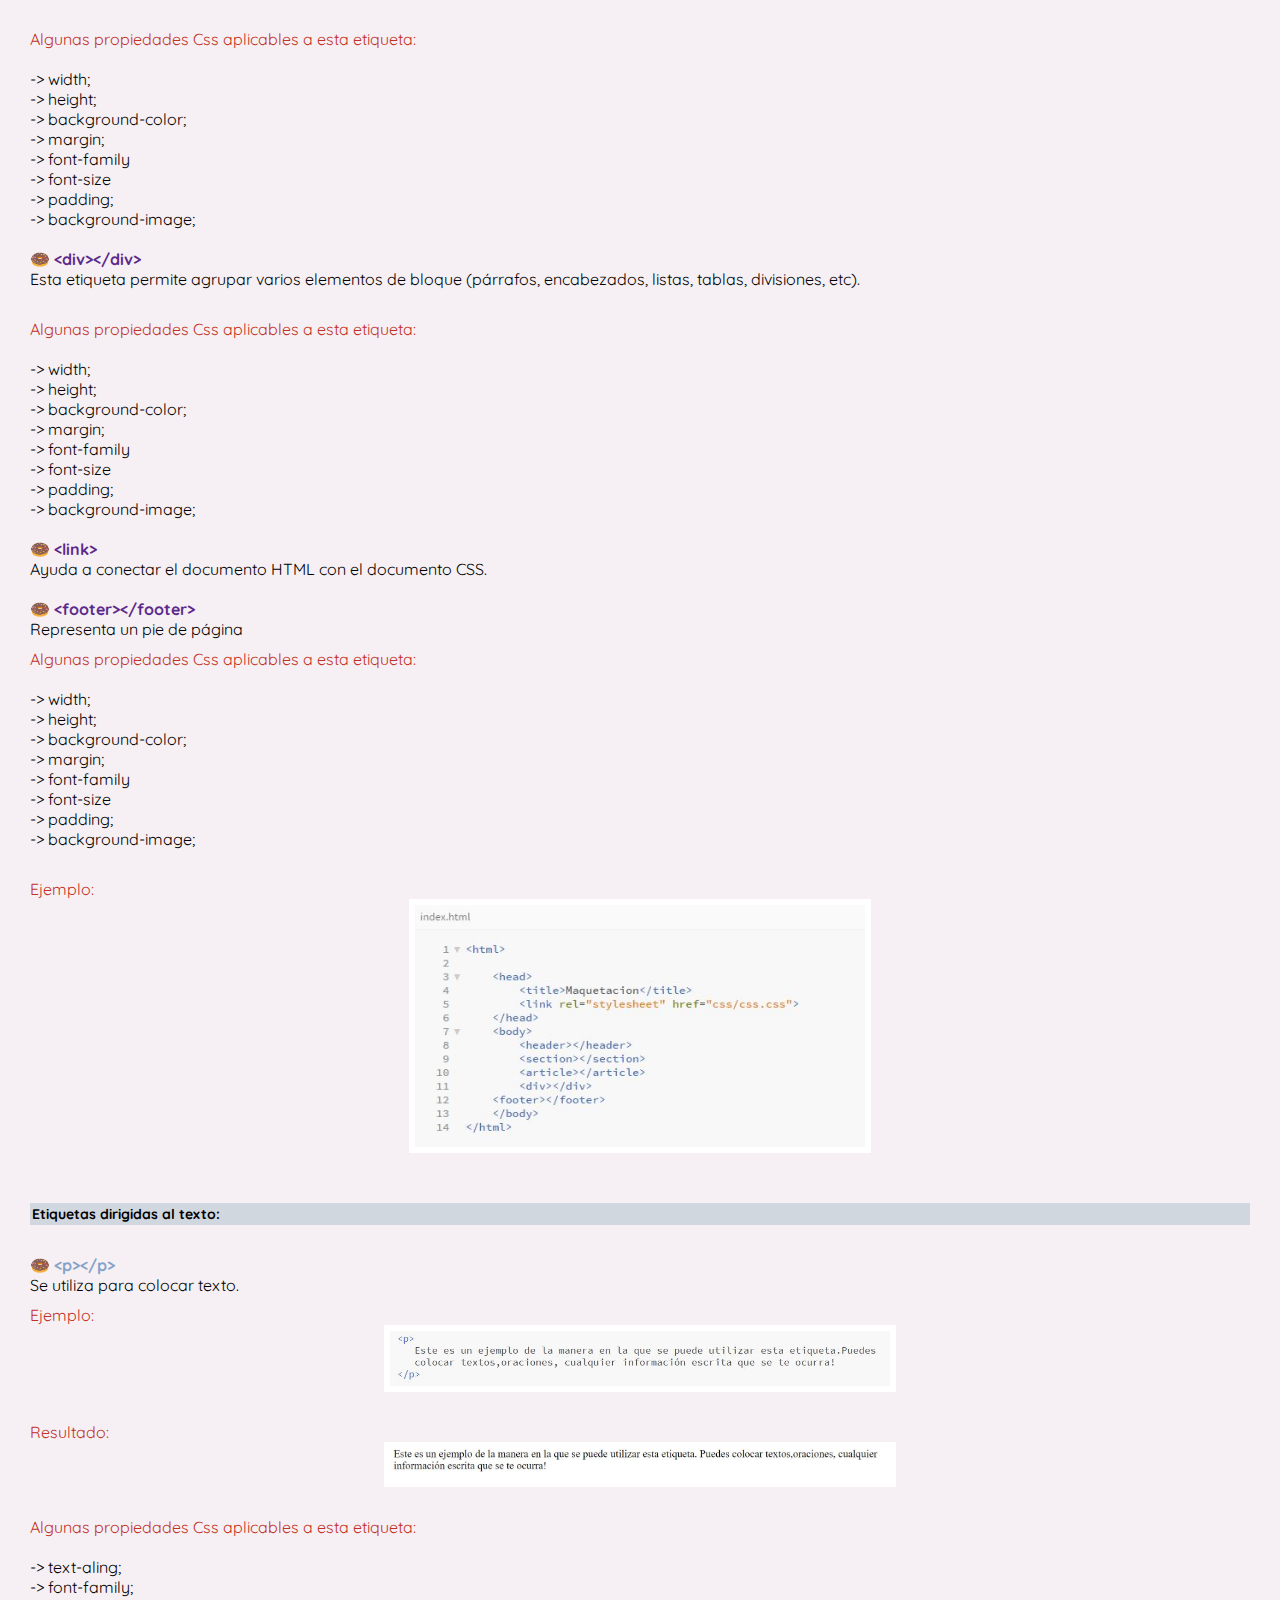
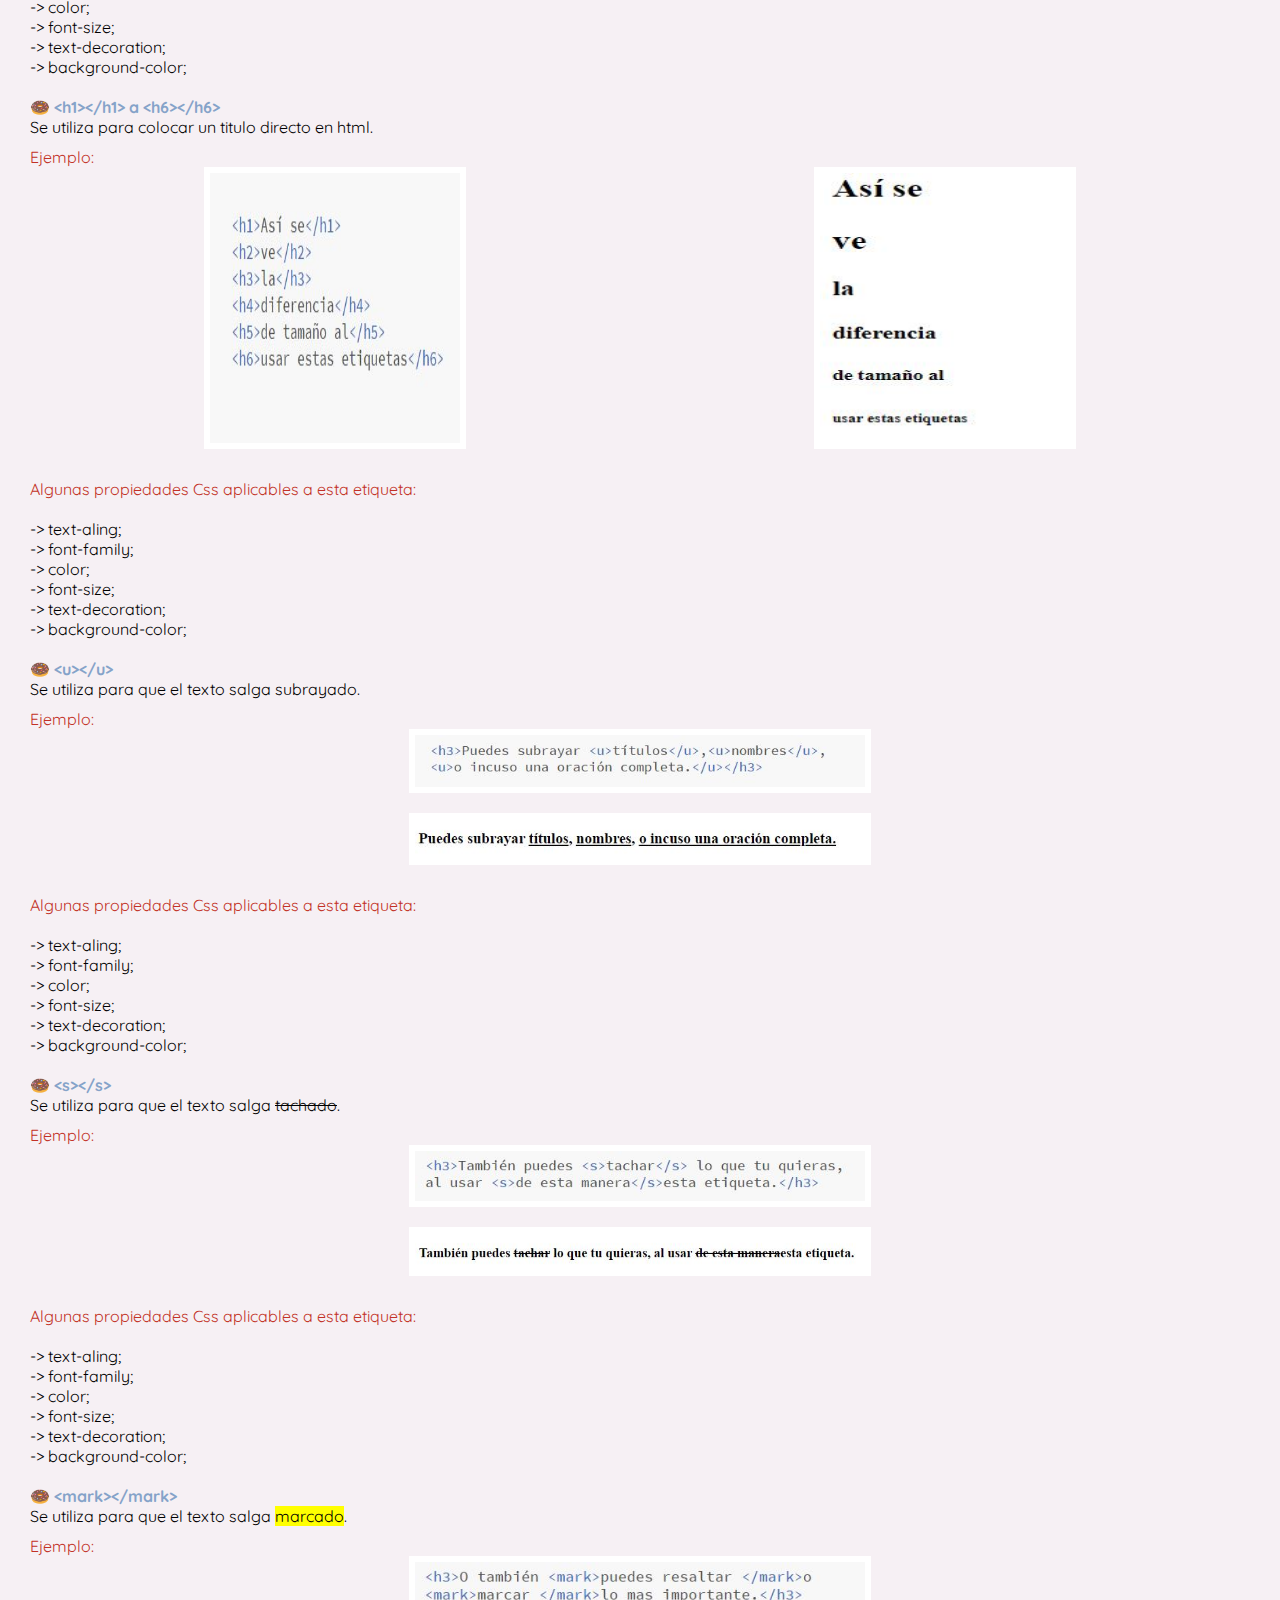
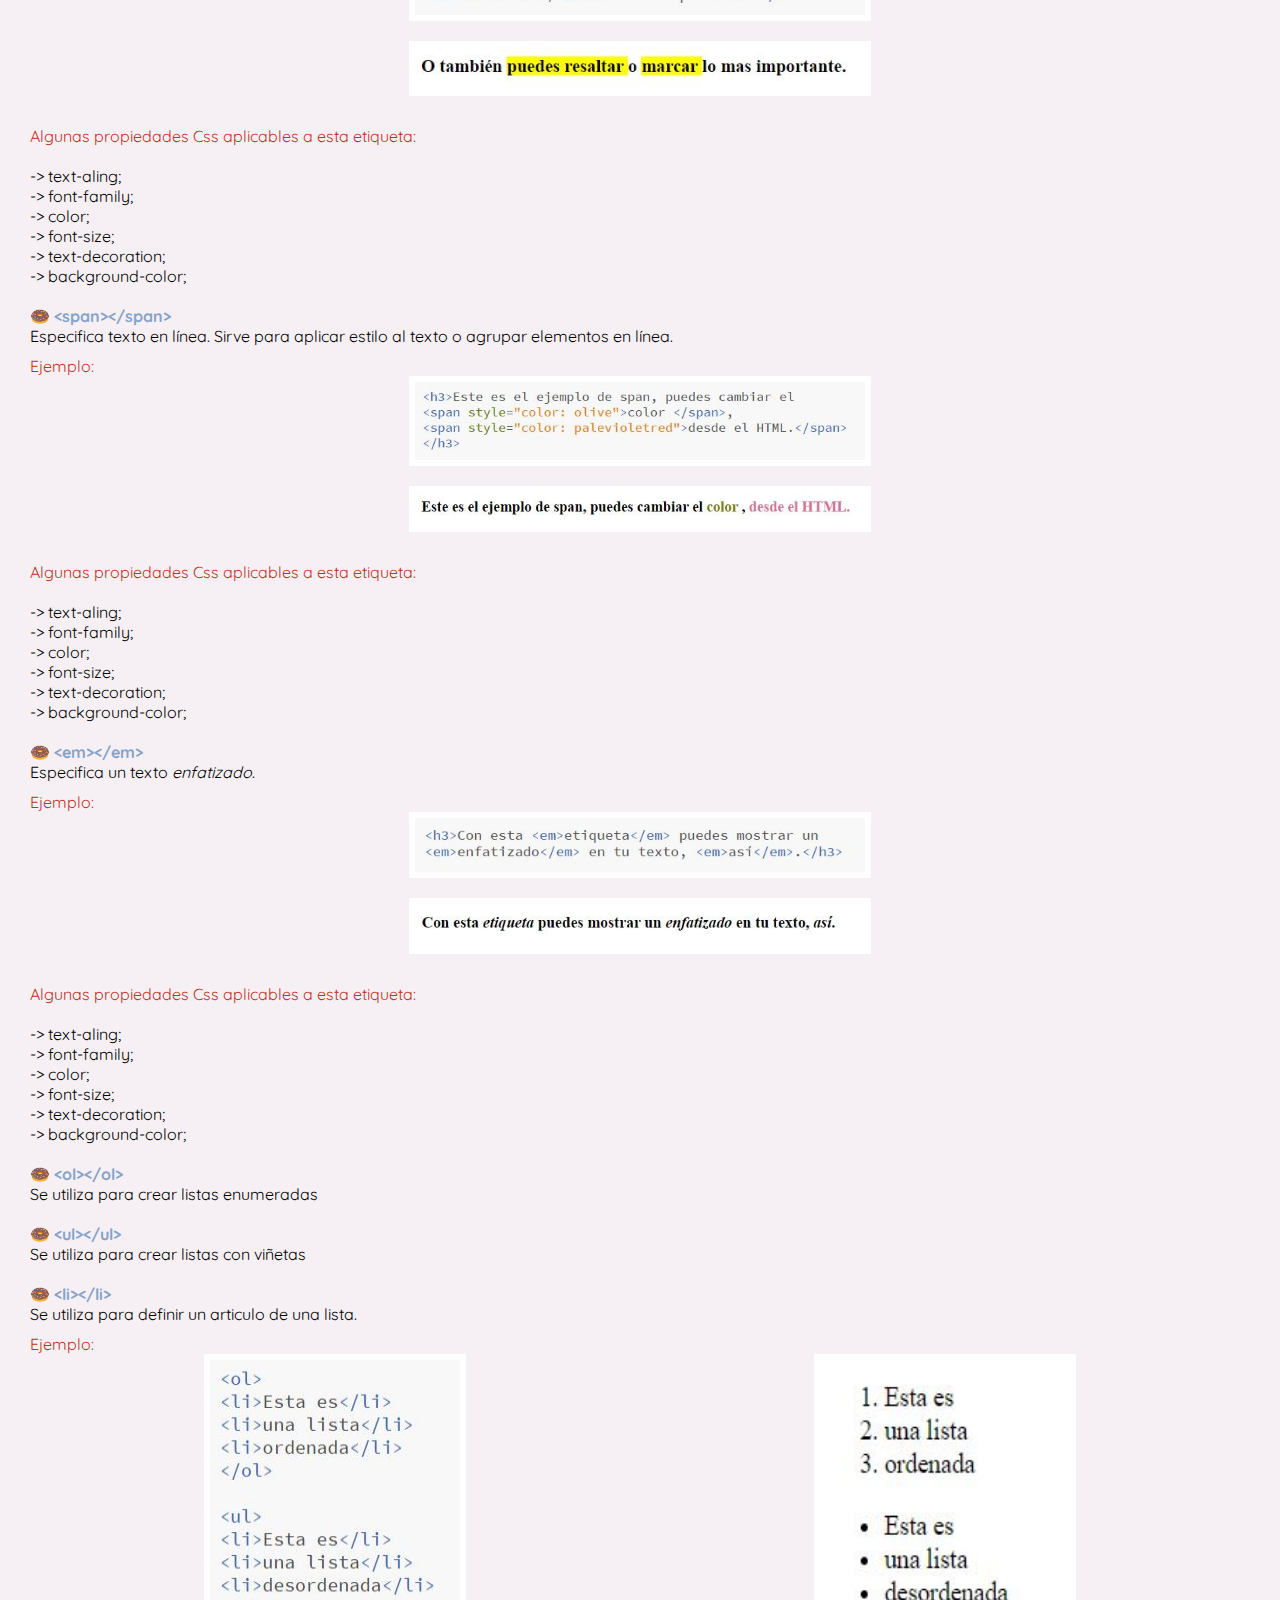
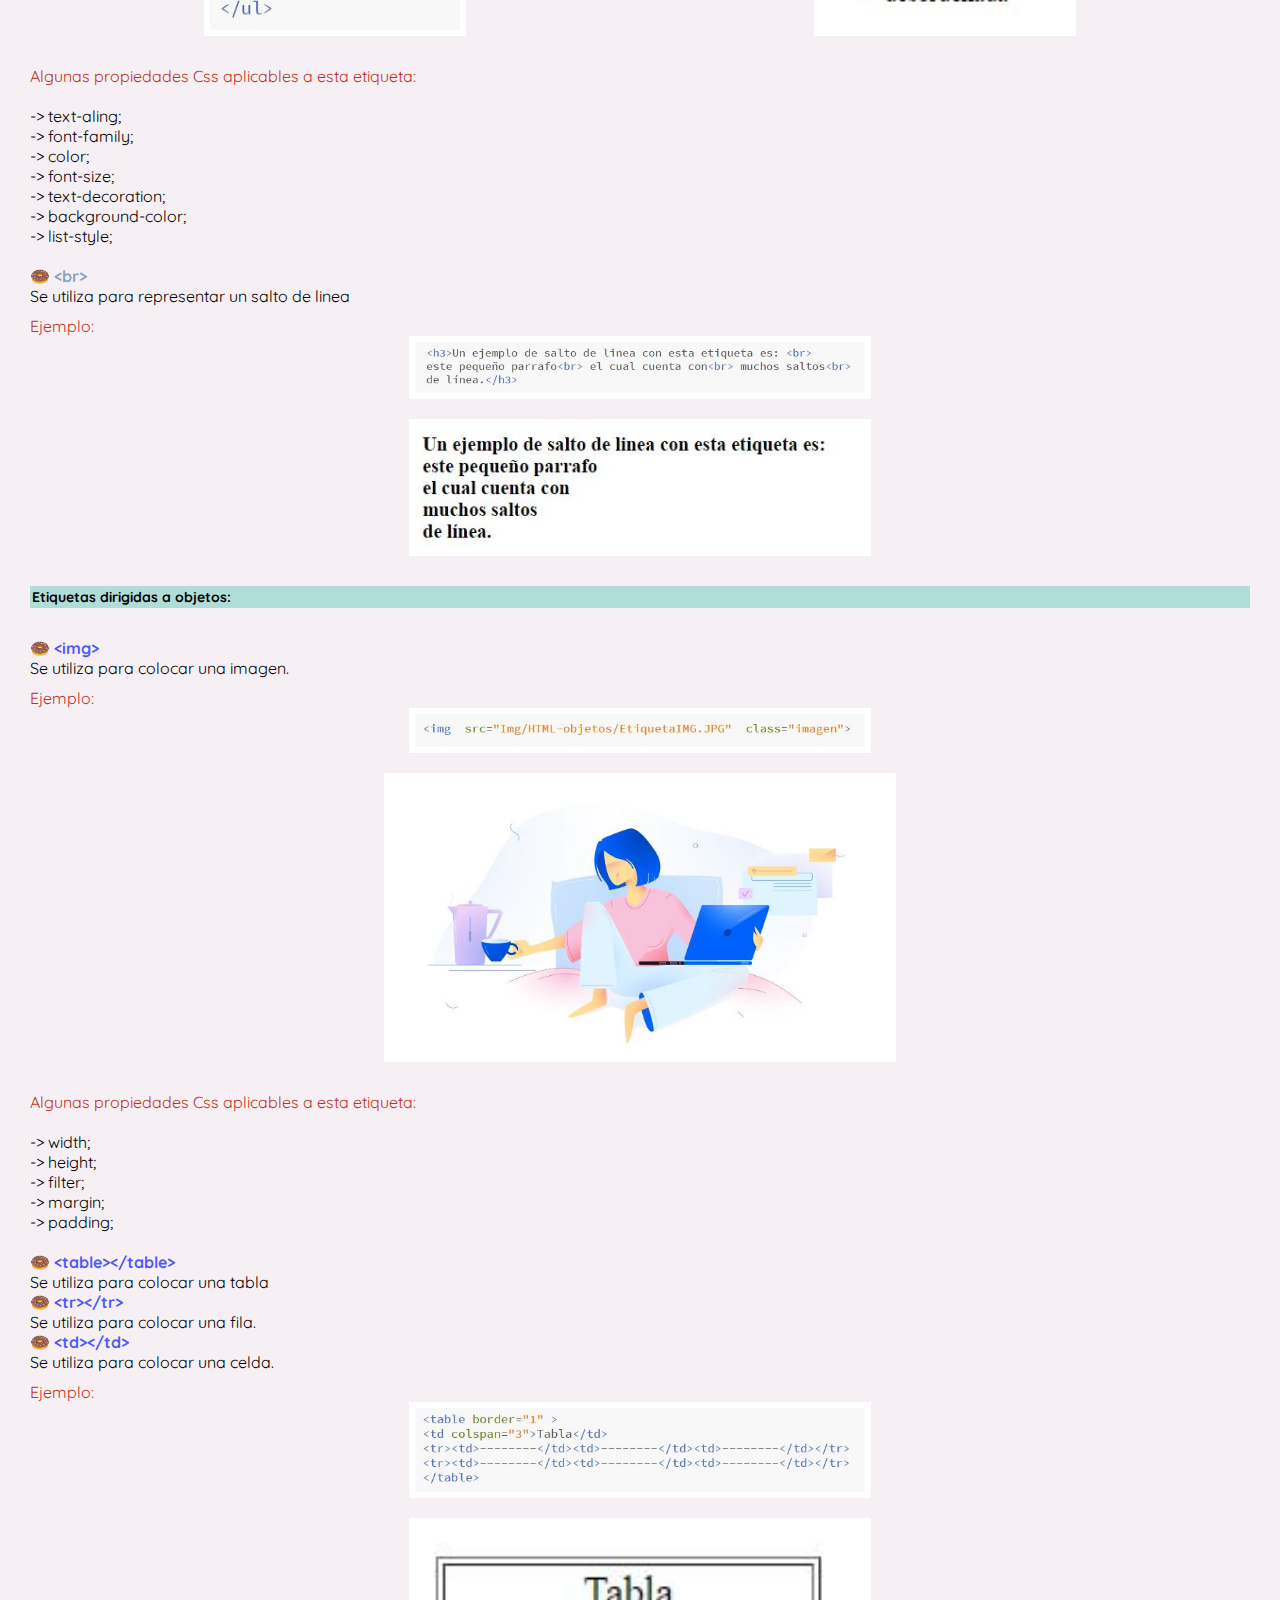
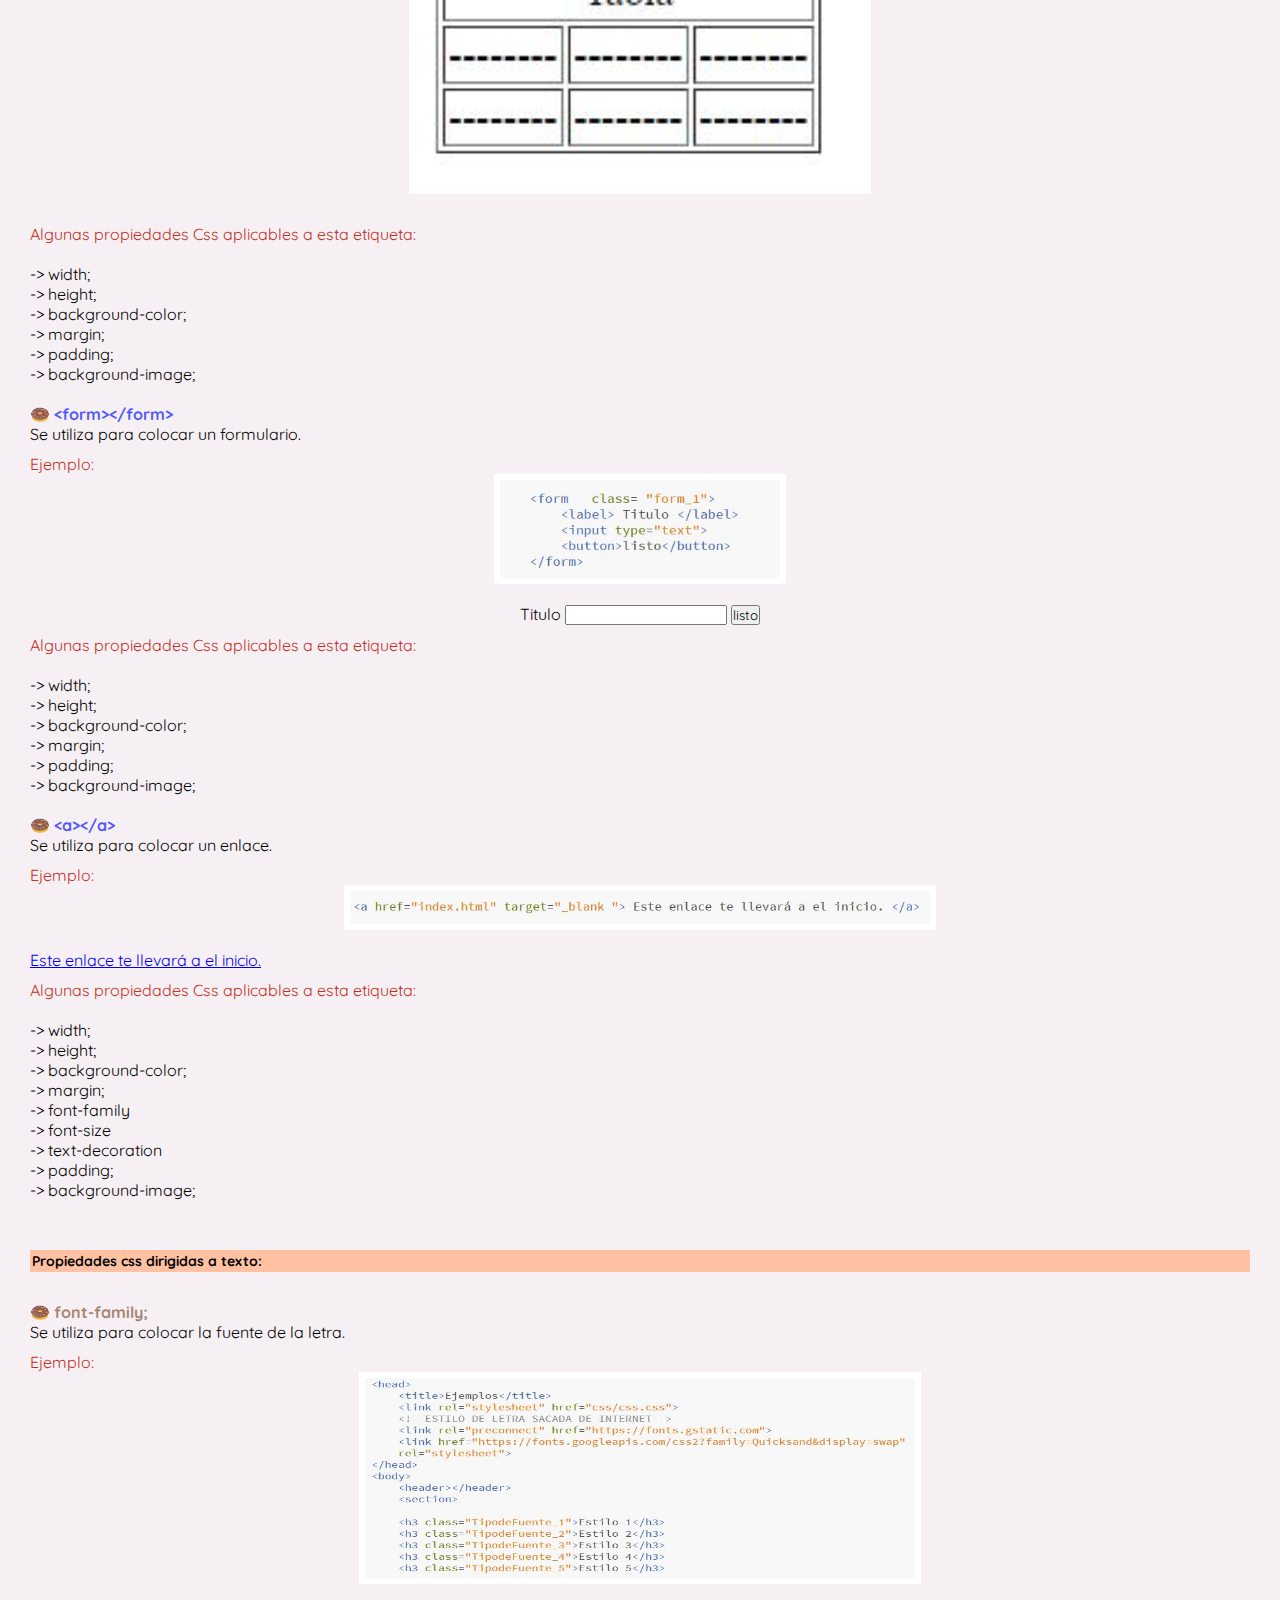
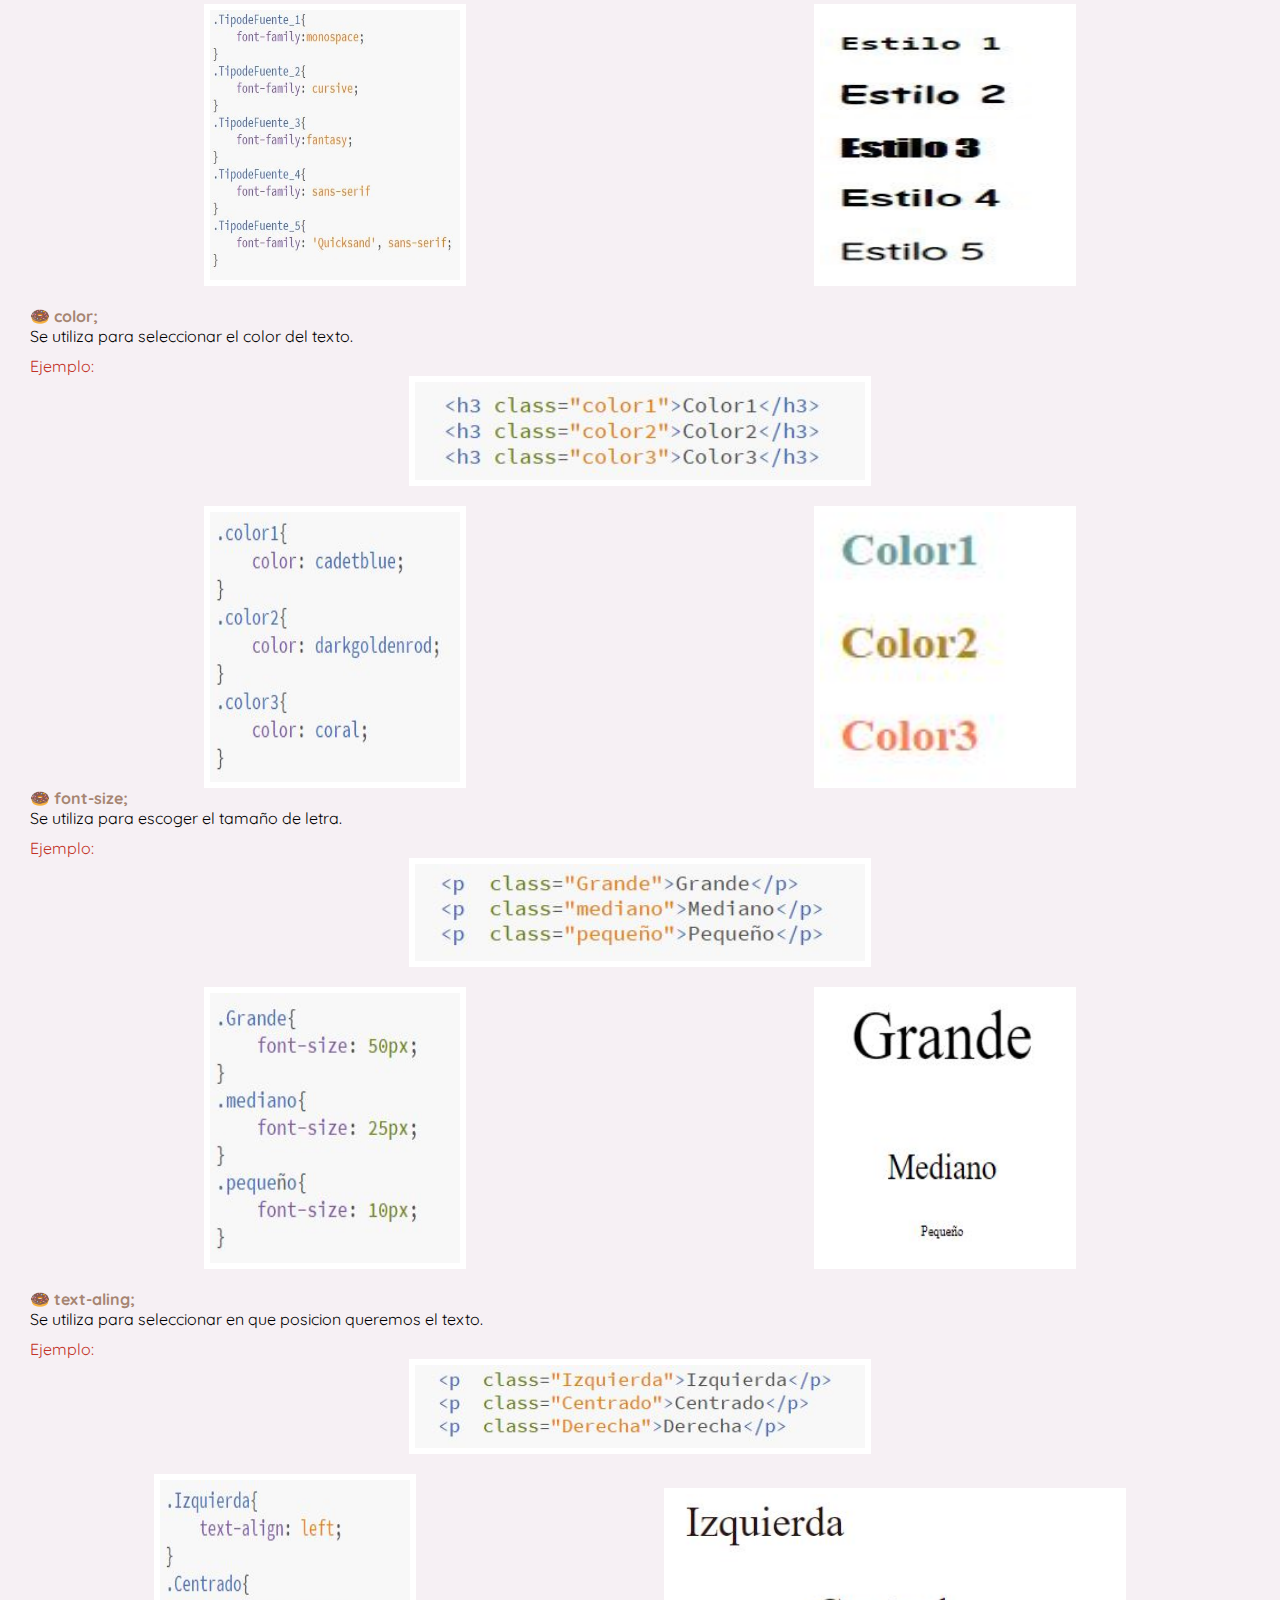
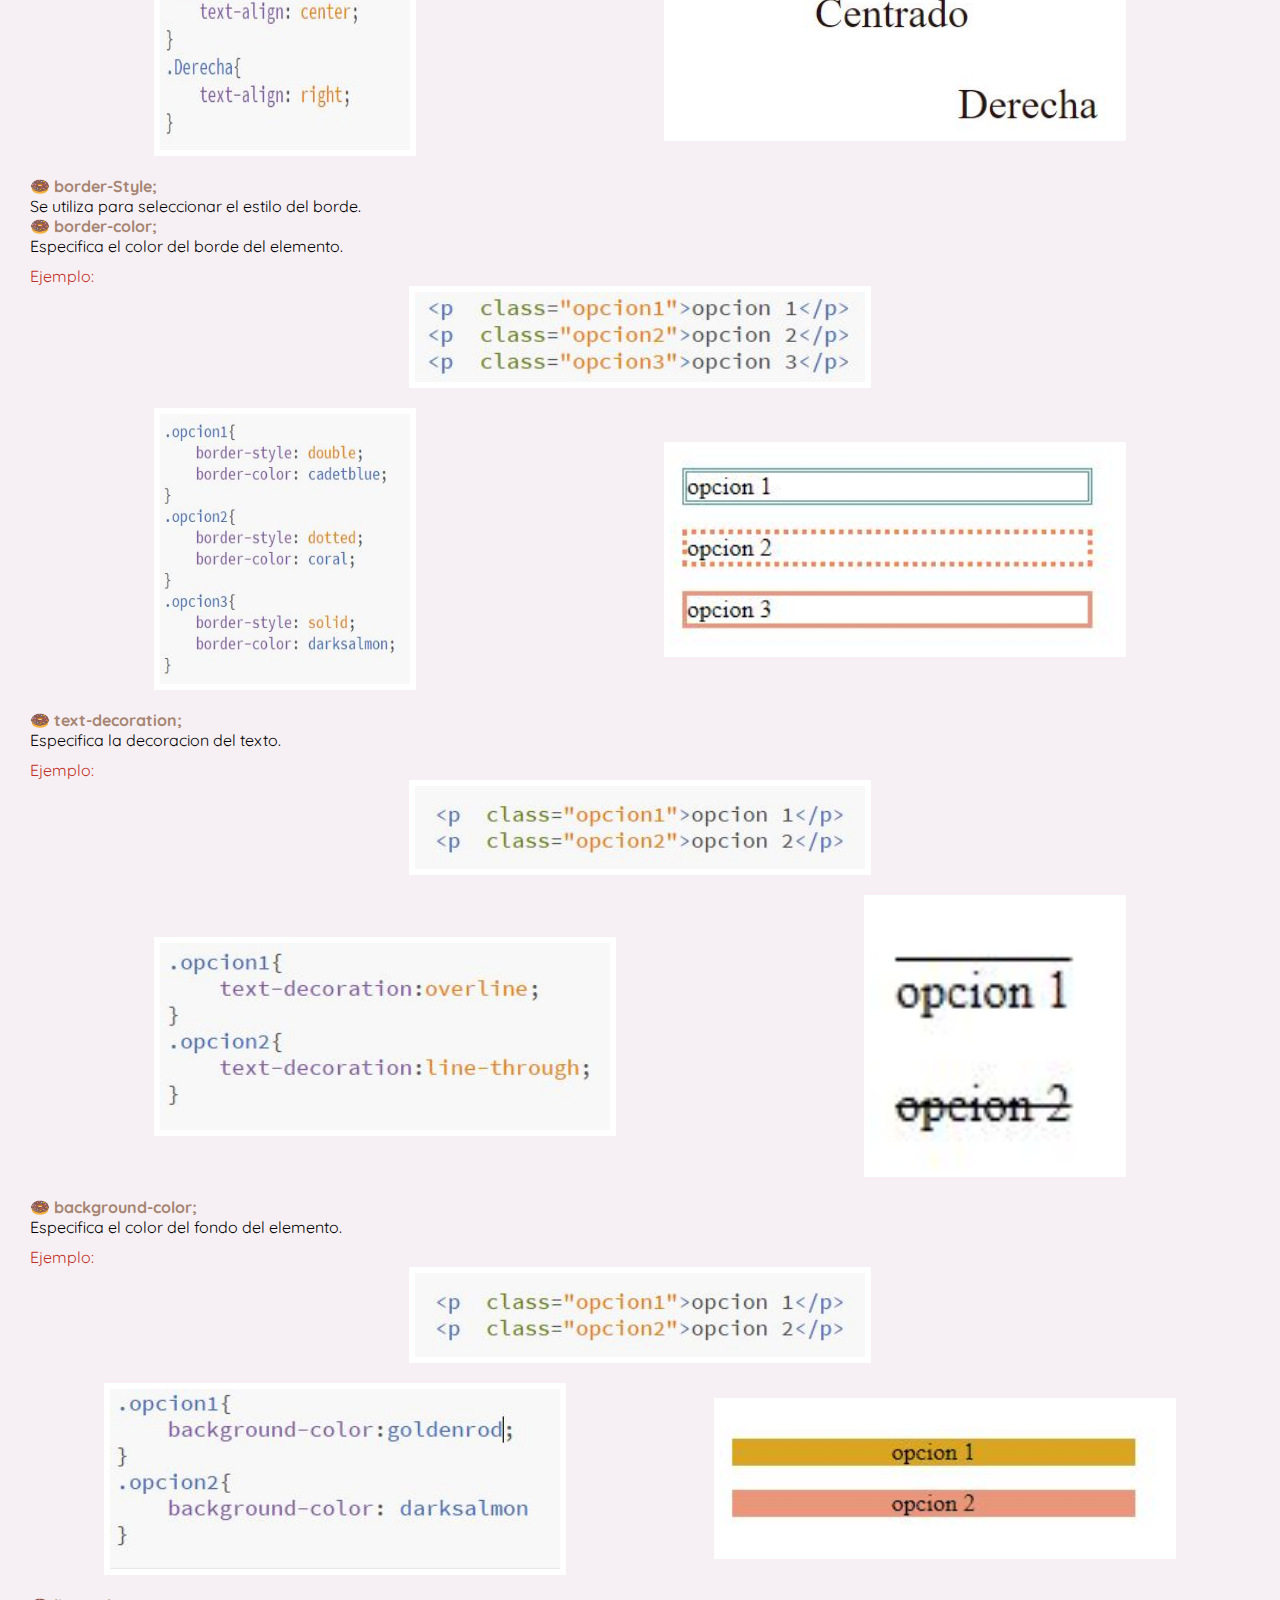
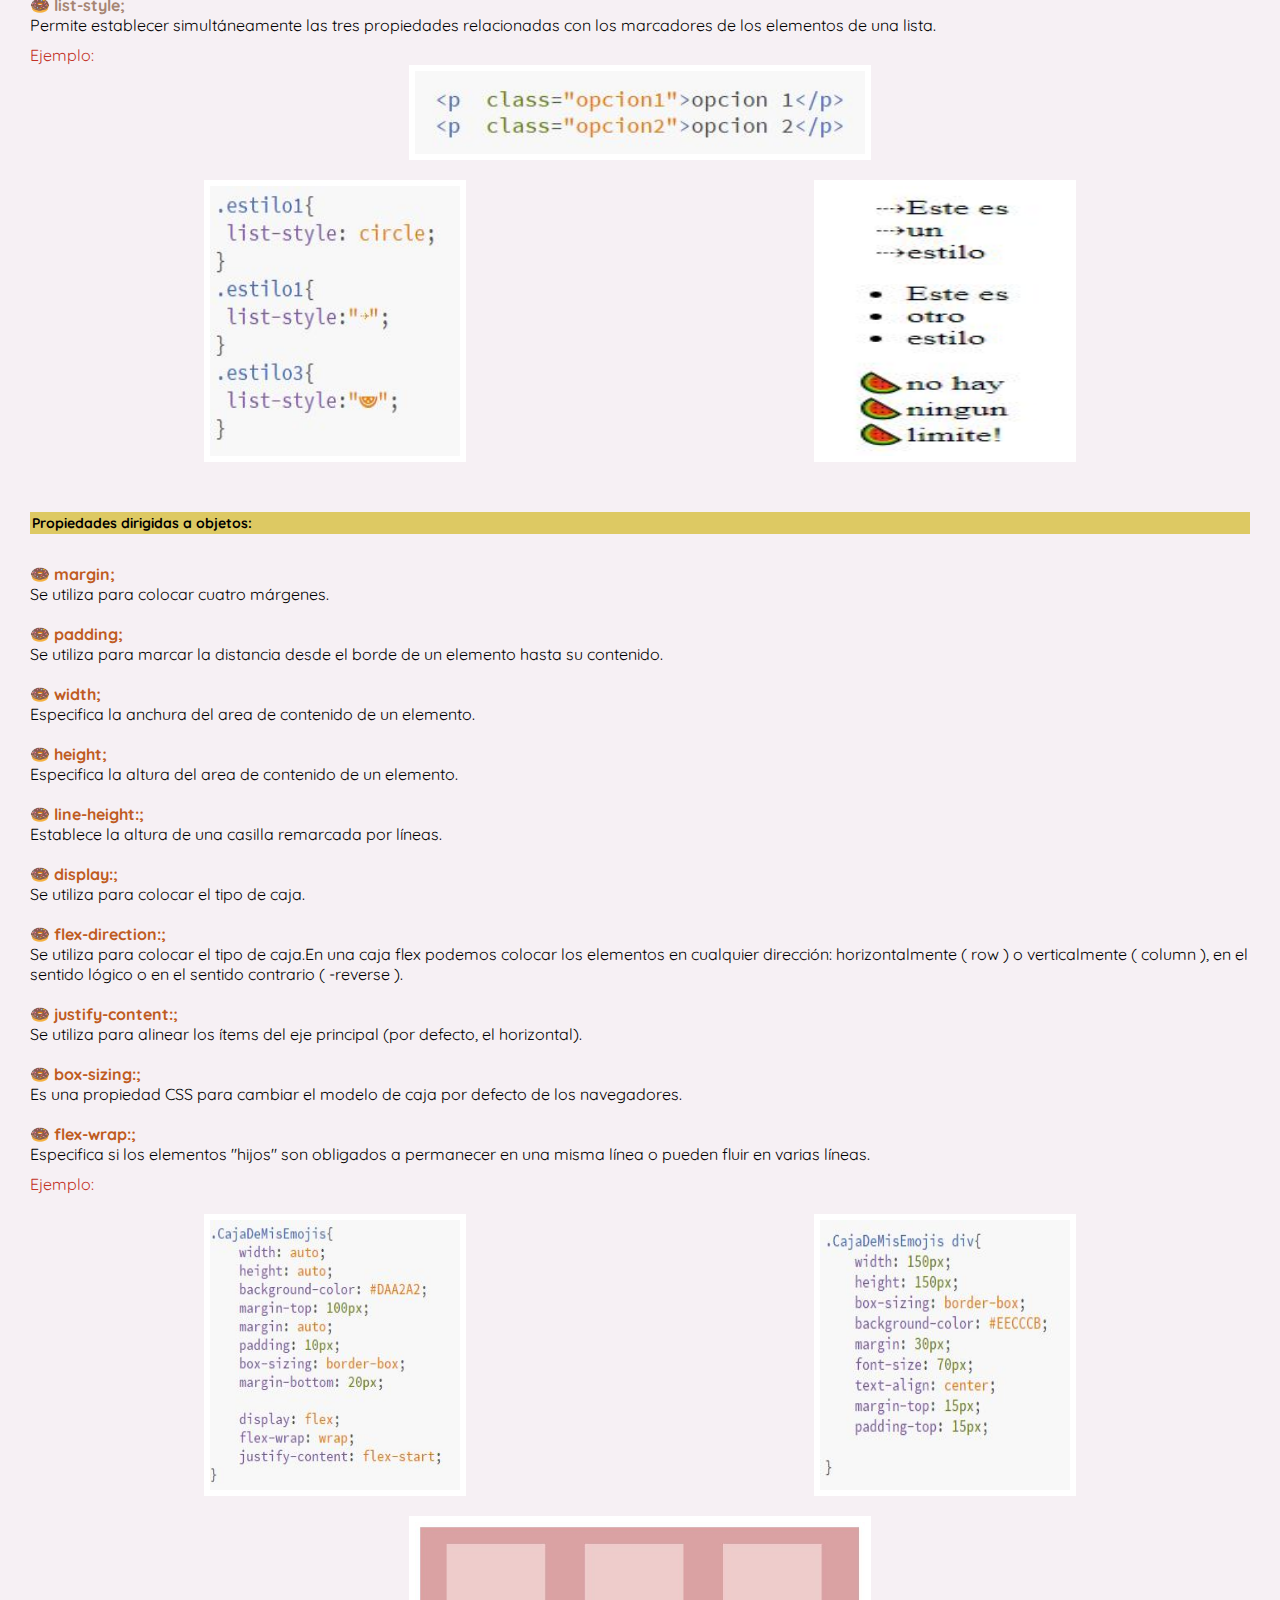
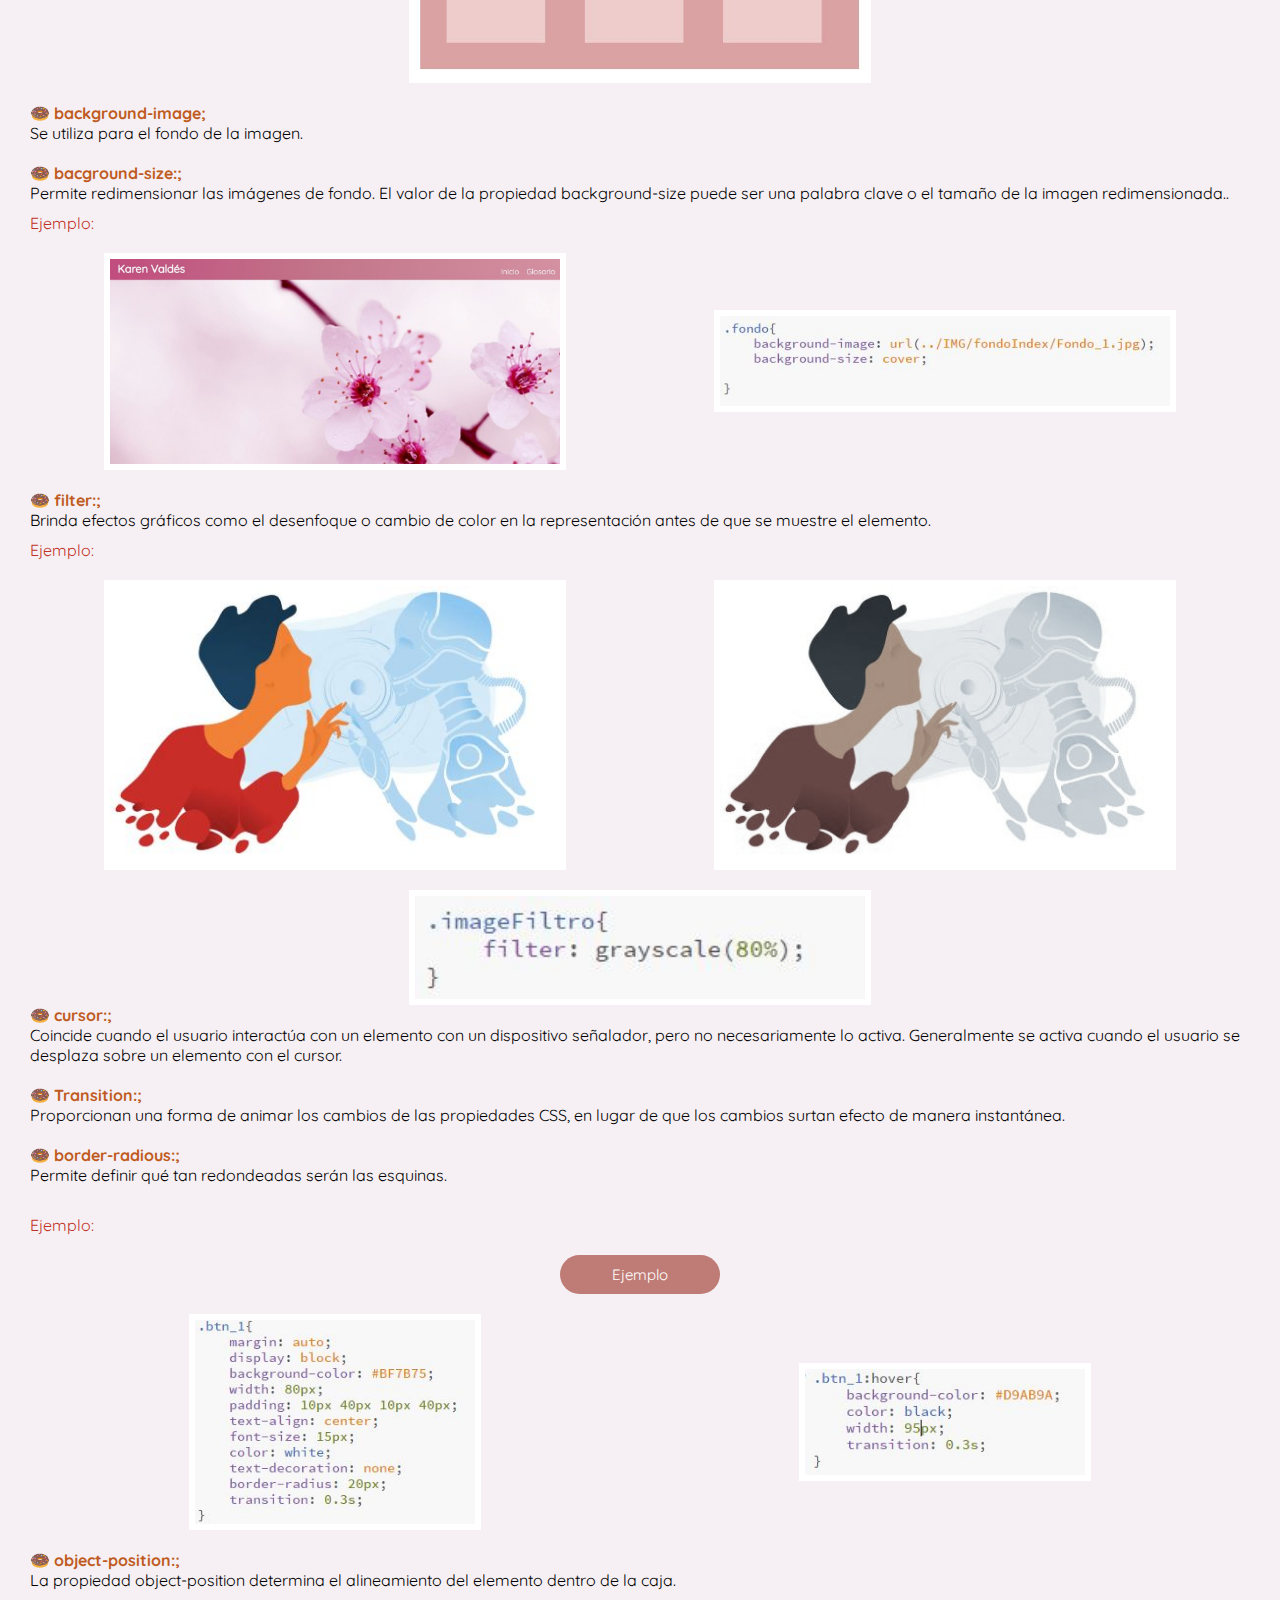
==== commit 9c2d8a20: "Add files via upload" ====
--- a/glosario.html
+++ b/glosario.html
@@ -27,7 +27,7 @@
 		  </div>
 
 <!--MENU PRINCIPAL-->
-		      	<nav class="navegacion">
+		      <nav class="navegacion">
 			<ul class="menu">
 				<li><a href="#estructura_basica">Estructura Básica</a></li>
 				<li><a href="#lista_1">HTML a texto</a></li>
@@ -59,7 +59,7 @@
 				<p class="parrafo">Antes de profundizar más sobre algunos de los tipos de etiquetas y su clasificación, mencionaré la estructura básica que debe de llevar una página web. </p>
 				<br>
 <!-- ETIQUETAS BÁSICAS-->
-			<h2  class= "estructura_basica"><a name="estructura_basica"> Estructura básica de una página web en html:</a> </h2>
+			<h2  class= "estructura_basica"><a name="estructura_basica"> Estructura básica de página web en html:</a> </h2>
 				<ul class="lista_general"> 
 					<li class= "etiquetas_basicas">
 						&lt;html&gt;&lt;/html&gt;
@@ -187,7 +187,7 @@
 			   </ul>
 <!-- FIN DE ETIQUETAS BÁSICAS-->
 <!-- PRIMERAS ETIQUETAS-->
-<h2 class= "lista_1" href="glosario.html"><a name="lista_1">Lista de etiquetas dirigidas al texto:</a></h2>
+<h2 class= "lista_1" href="glosario.html"><a name="lista_1">Etiquetas dirigidas al texto:</a></h2>
             <ul class="lista_general"> 
                 <li class= "primeras_etiquetas">
                     &lt;p&gt;&lt;/p&gt;
@@ -370,7 +370,7 @@
             </ul>
 <!-- FIN DE LAS PRIMERAS ETIQUETAS-->
 <!--INICIO DE LAS SEGUNAS ETIQUETAS-->
-	        <h2  class= "lista_2"><a name="lista_2">Listado de etiquetas dirigidas a objetos:</a> </h2>
+	        <h2  class= "lista_2"><a name="lista_2">Etiquetas dirigidas a objetos:</a> </h2>
             <ul  class="lista_general"> 
                 <li class="Etiquetas_2">
                 &lt;img&gt; 
@@ -469,7 +469,7 @@
 <!--FIN DE LAS SEGUNAS ETIQUETAS-->
 <!--INICIO DE LAS TERCERAS ETIQUETAS-->
 		  <h2   class=  "lista_3"><a name="lista_3">
-                Listado de propiedades css dirigidas a texto:</a>
+                Propiedades css dirigidas a texto:</a>
             </h2>
             <ul  class="lista_general"> 
                 <li class="etiquetas_3"> 
@@ -565,7 +565,7 @@
 <!--FIN DE LAS TERCERAS ETIQUETAS-->
 <!--INICIO DE LAS CUARTAS ETIQUETAS-->
 		  <h1 class="lista_4"><a name="lista_4">
-                Listado de propiedades dirigidas a objetos:
+                Propiedades dirigidas a objetos:
             </a></h1>
             <ul  class="lista_general"> 
                 <li class="etiquetas_4"> 
--- a/Css/head.css
+++ b/Css/head.css
@@ -2,28 +2,26 @@
     margin: 0;
     padding: 0;
     font-family: 'Quicksand', sans-serif; 
-}
-section{
-    width: 1000px;
-    margin: auto;
+
 }
 header{
     width: 100%;
     height: 65px;
-    padding: 10px 60px 0px 30px;
     box-sizing: border-box;
-    
+    padding: 10px 60px 0px 5px;
     display: flex;
     flex-direction: row;
     justify-content: space-between;
+    flex-wrap: wrap;
     background-color: #c14c7e;
     background-image: linear-gradient(102deg, #c14c7e 0%, #c27489 46%, #d491a2 100%);
     
     color: white;
 }
 h1{
-    font-size: 33px;
+    padding-top: 5px;
 }
+
 .botones_menu{
     color: white;
     text-decoration: none;
@@ -44,4 +42,3 @@
 .nav li::before{
     content: ""; 
 }
-cursor:
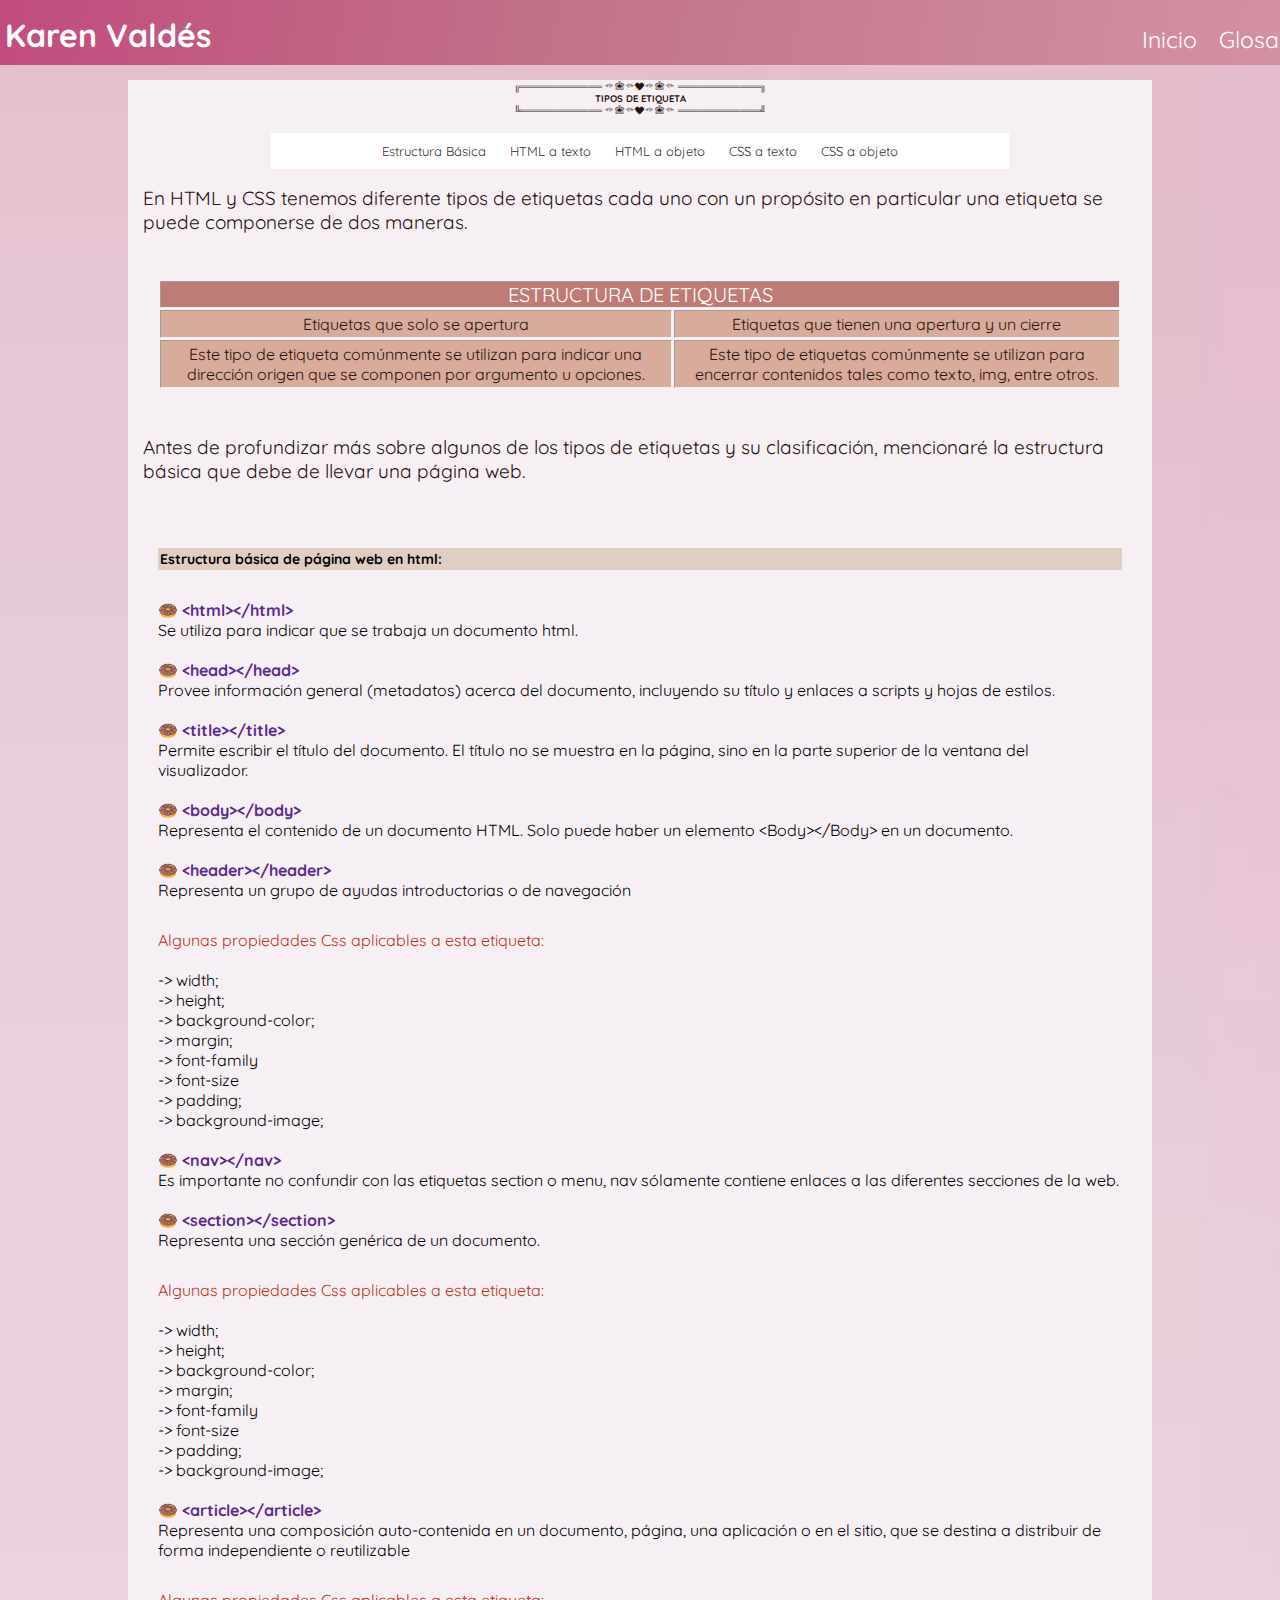
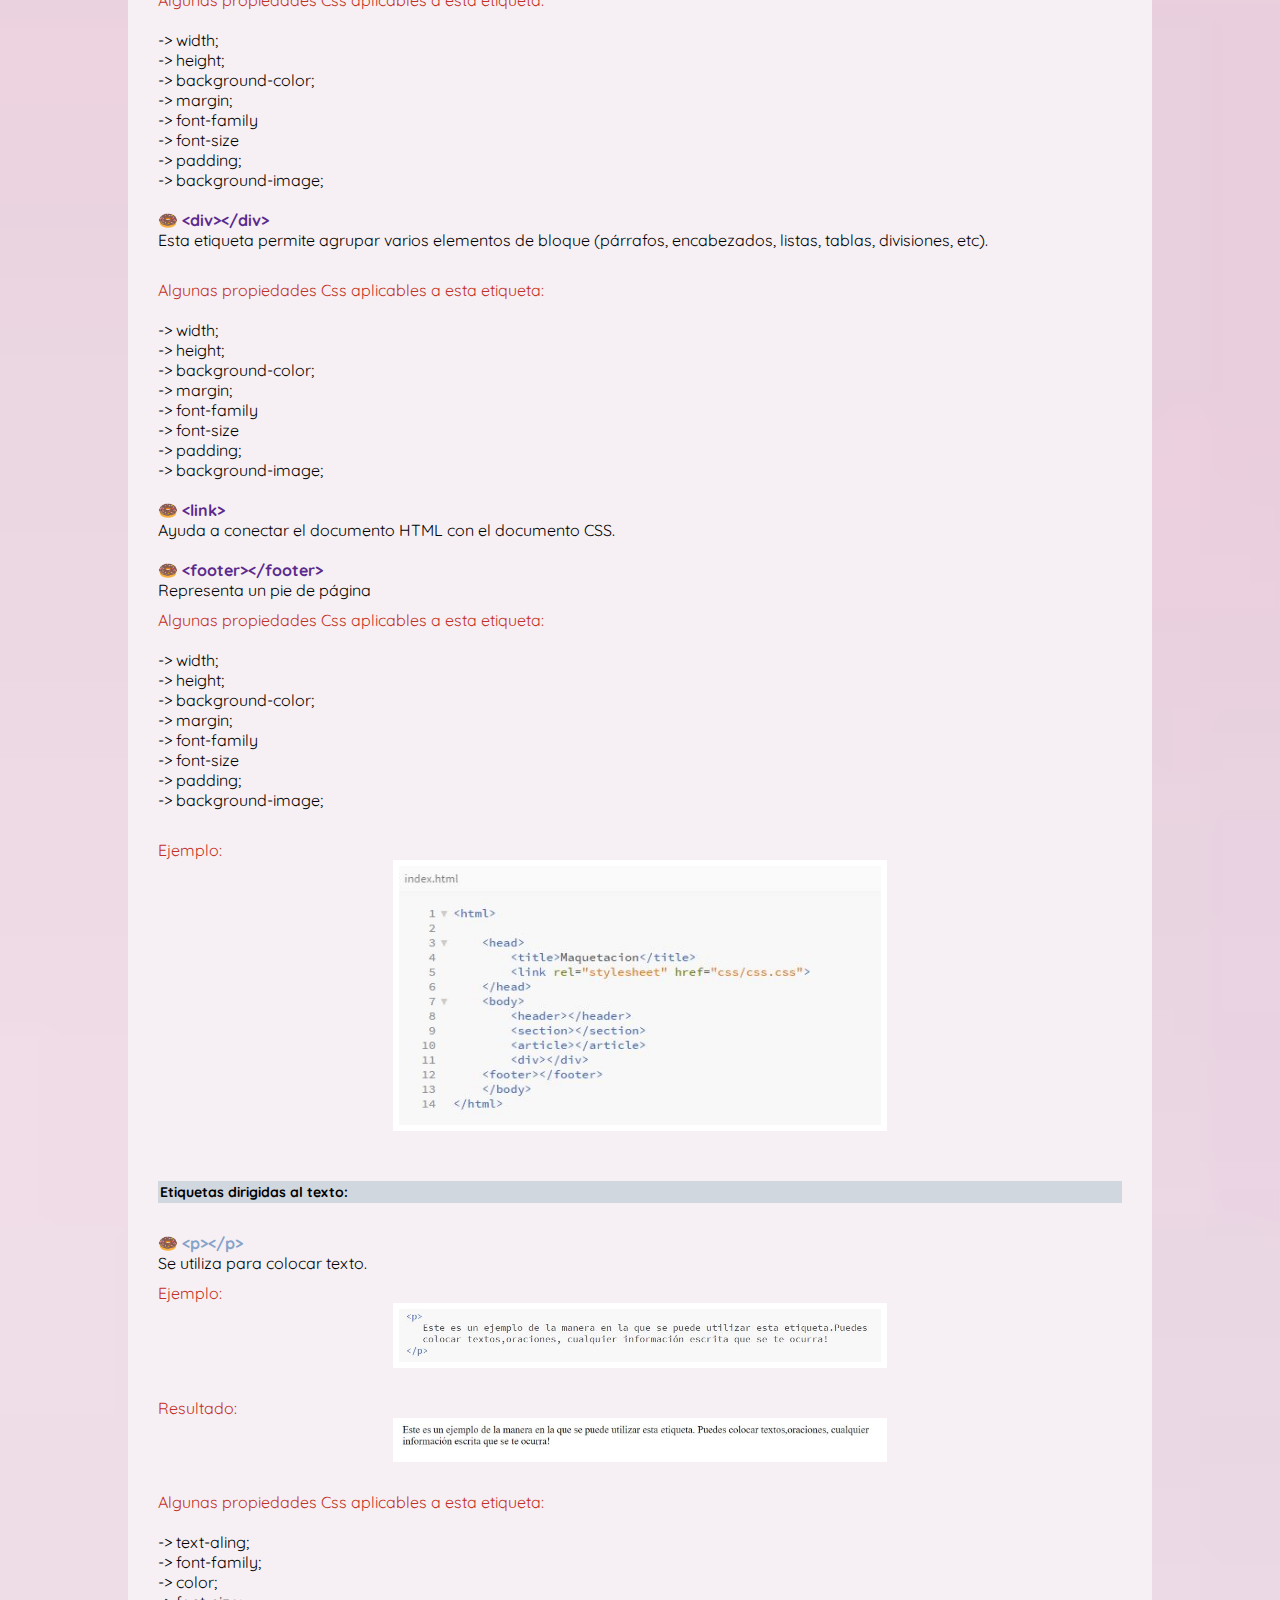
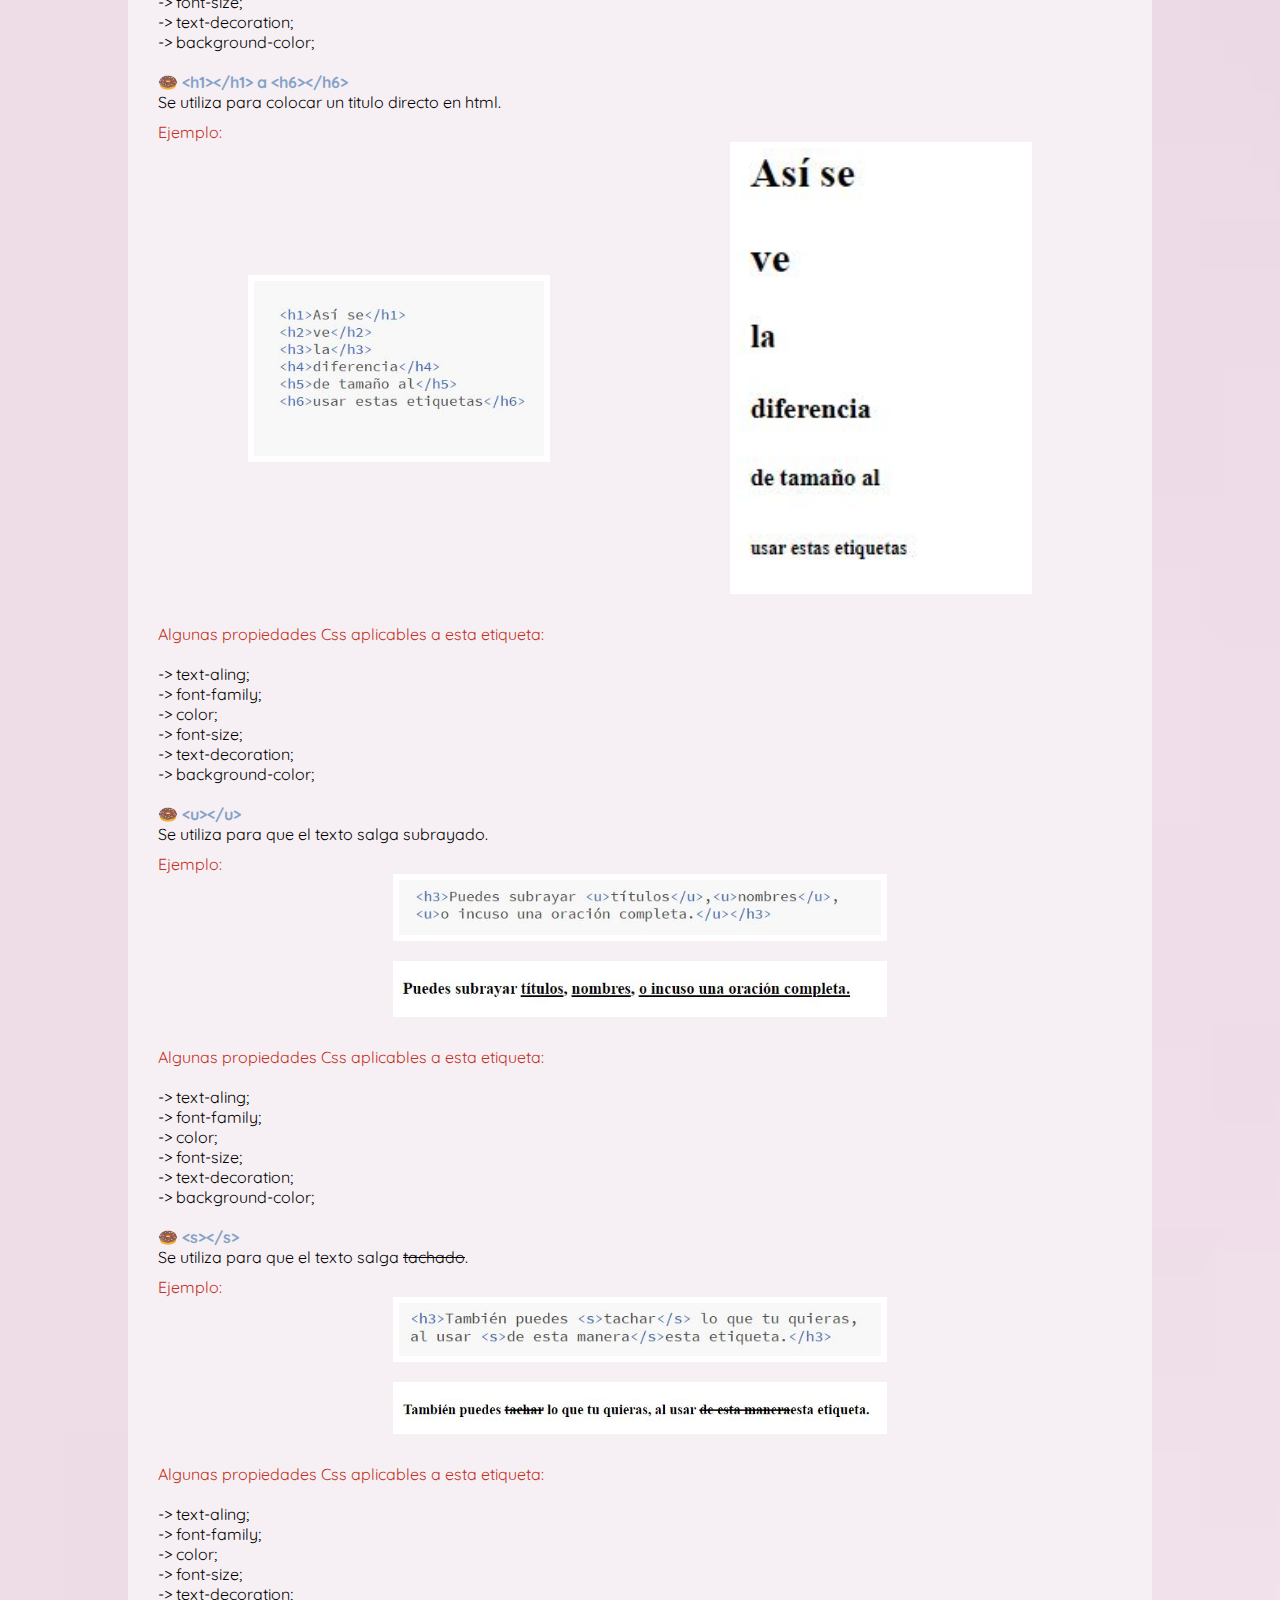
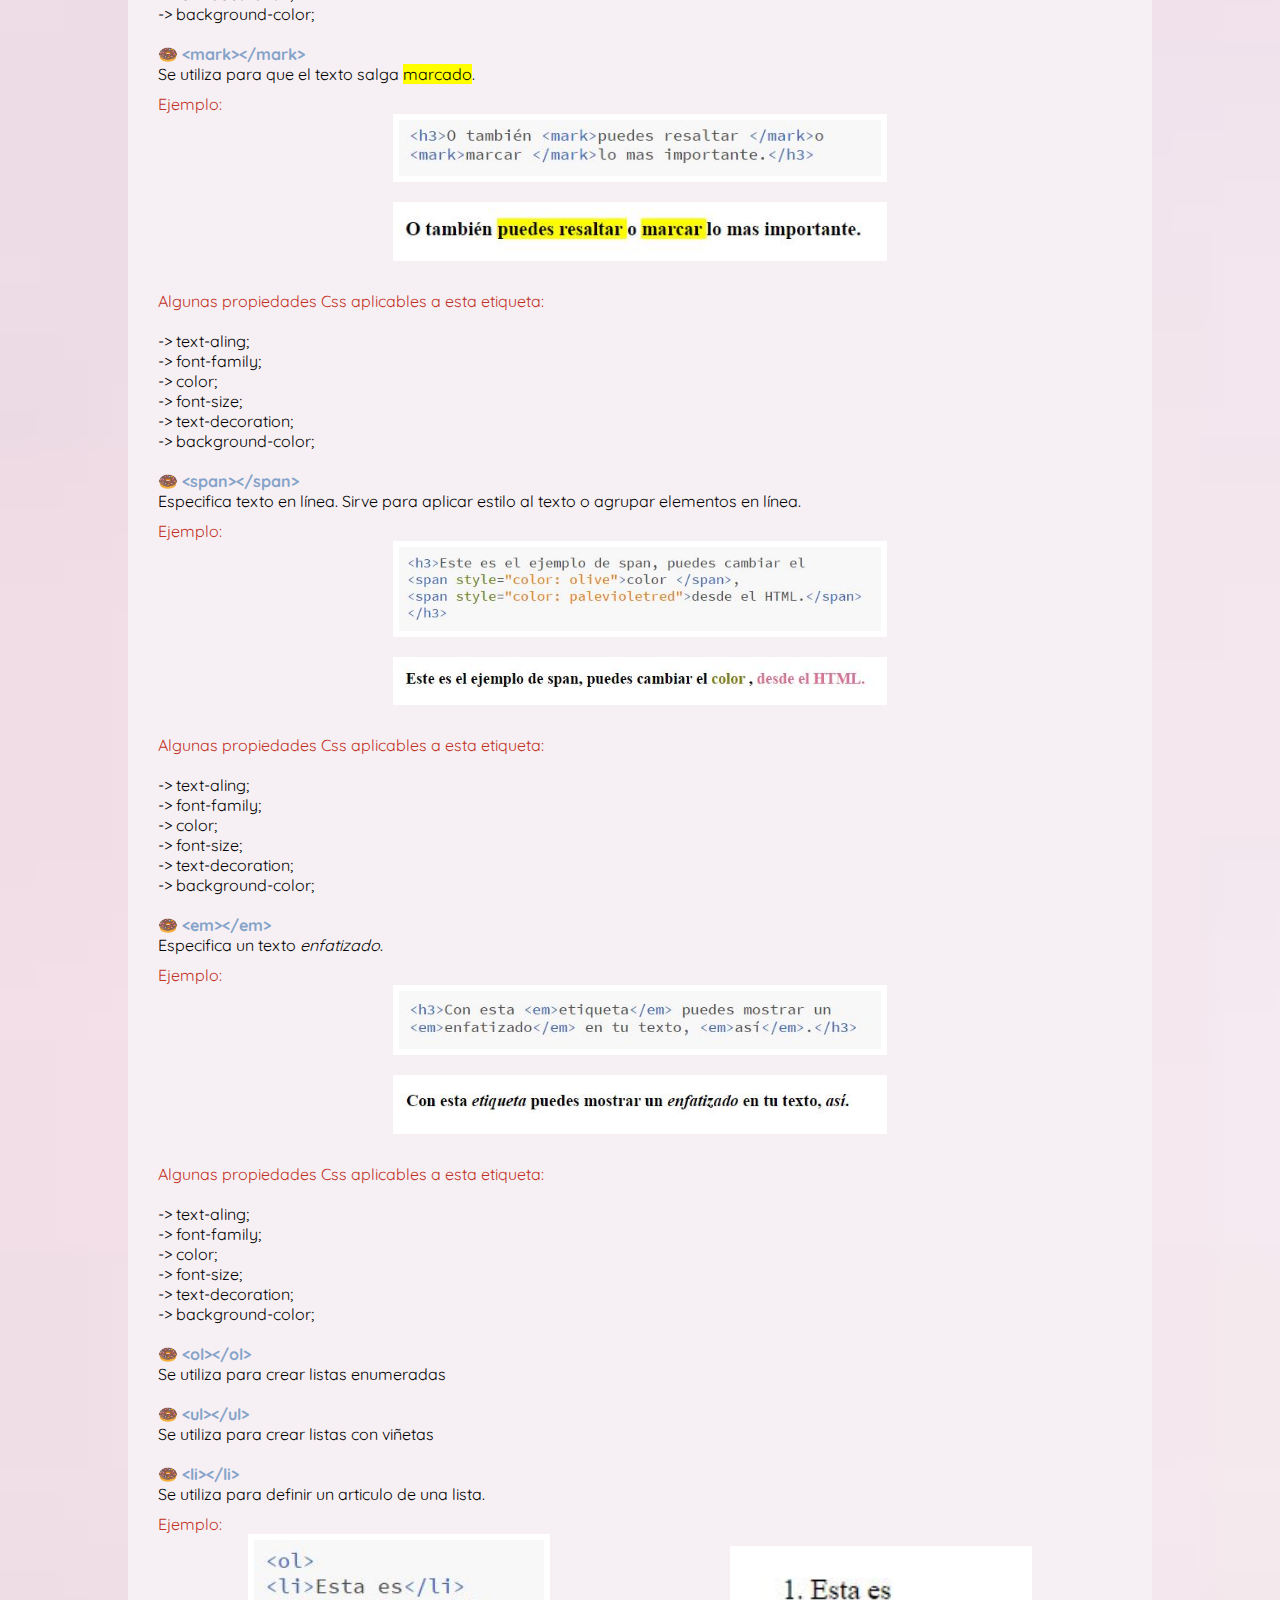
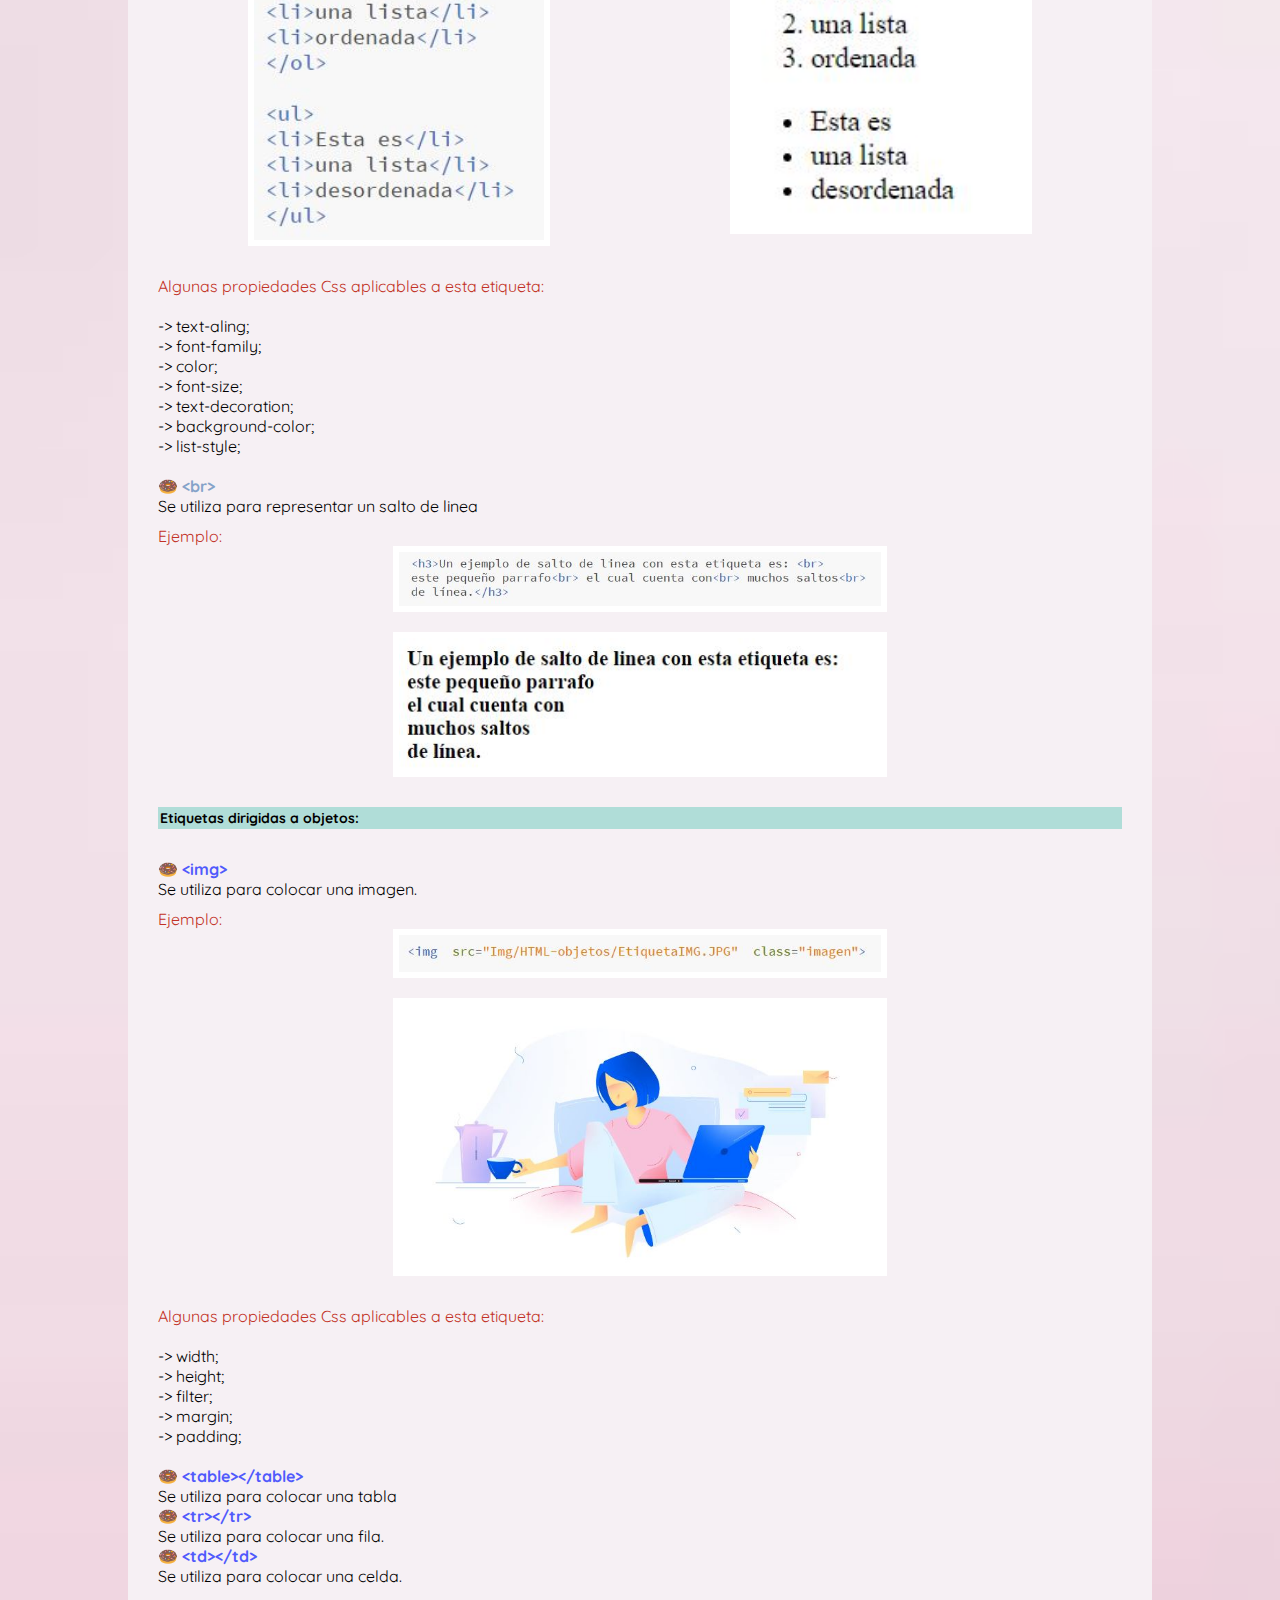
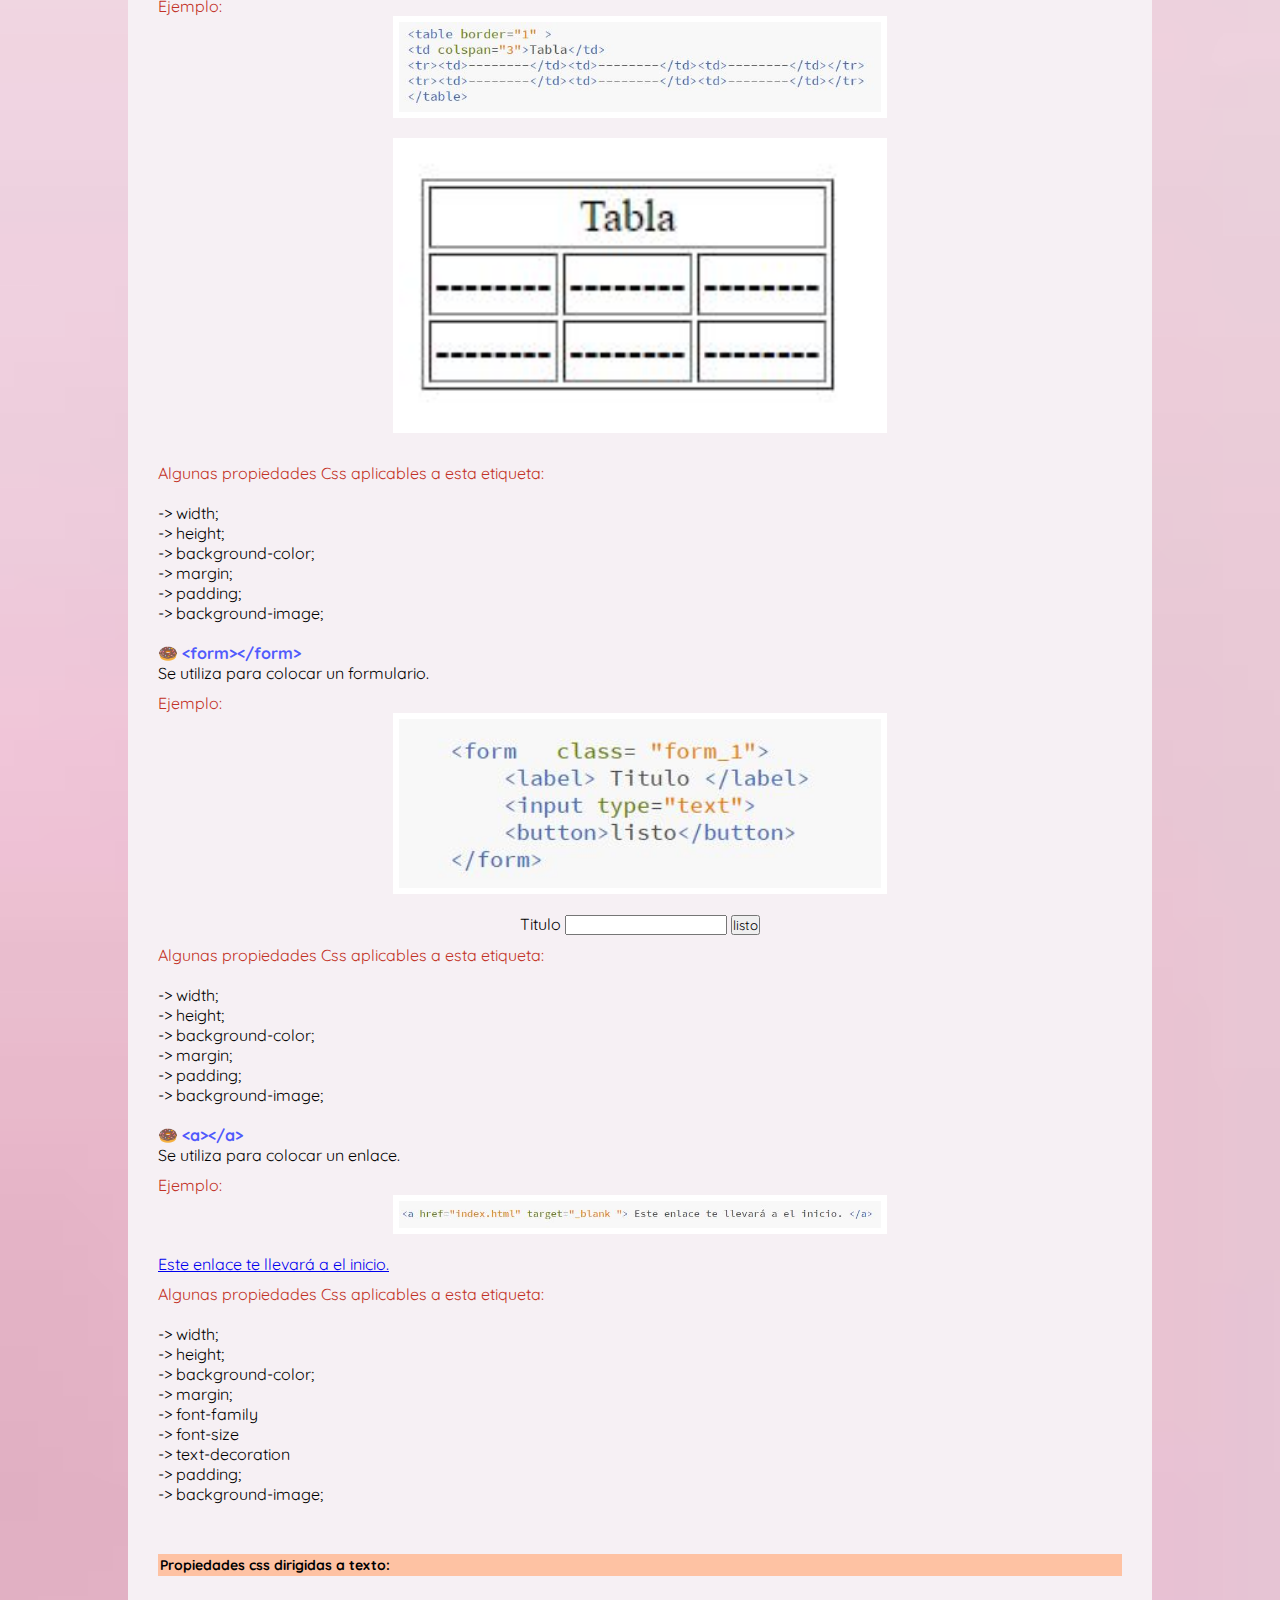
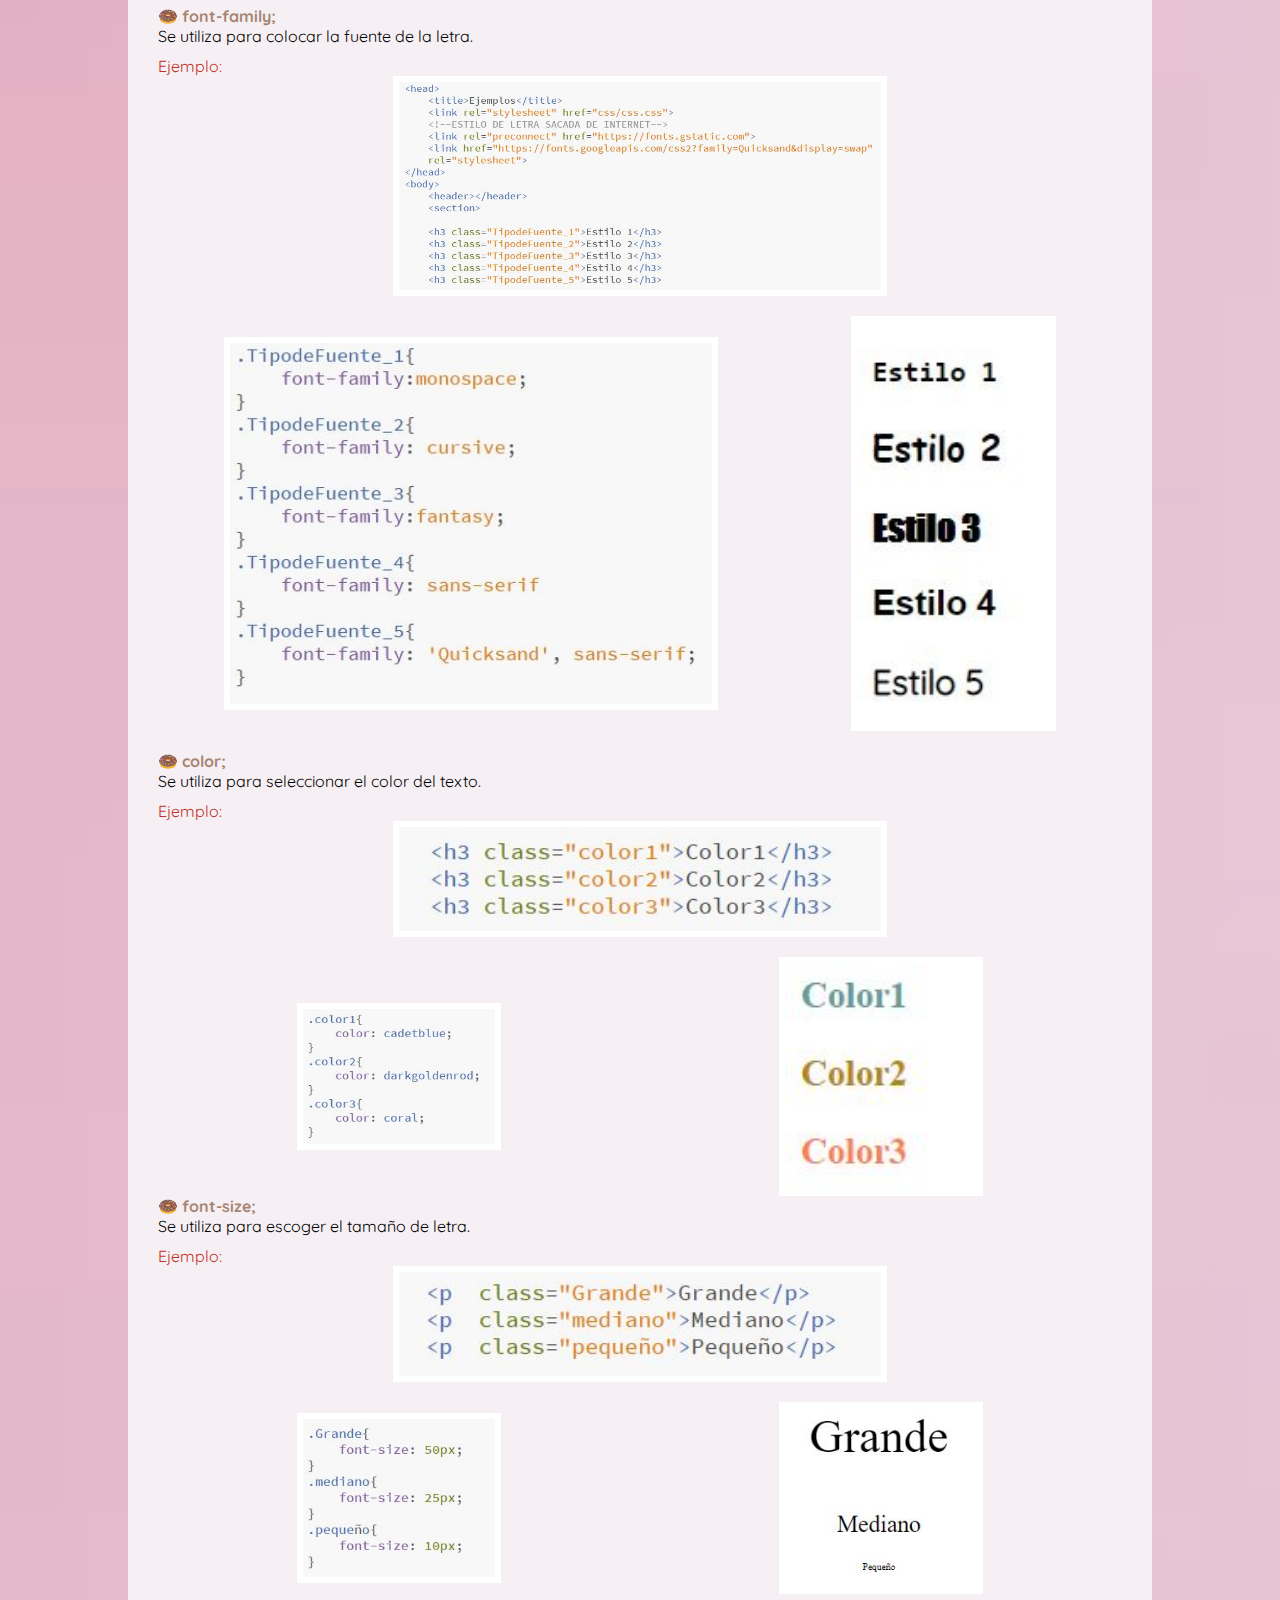
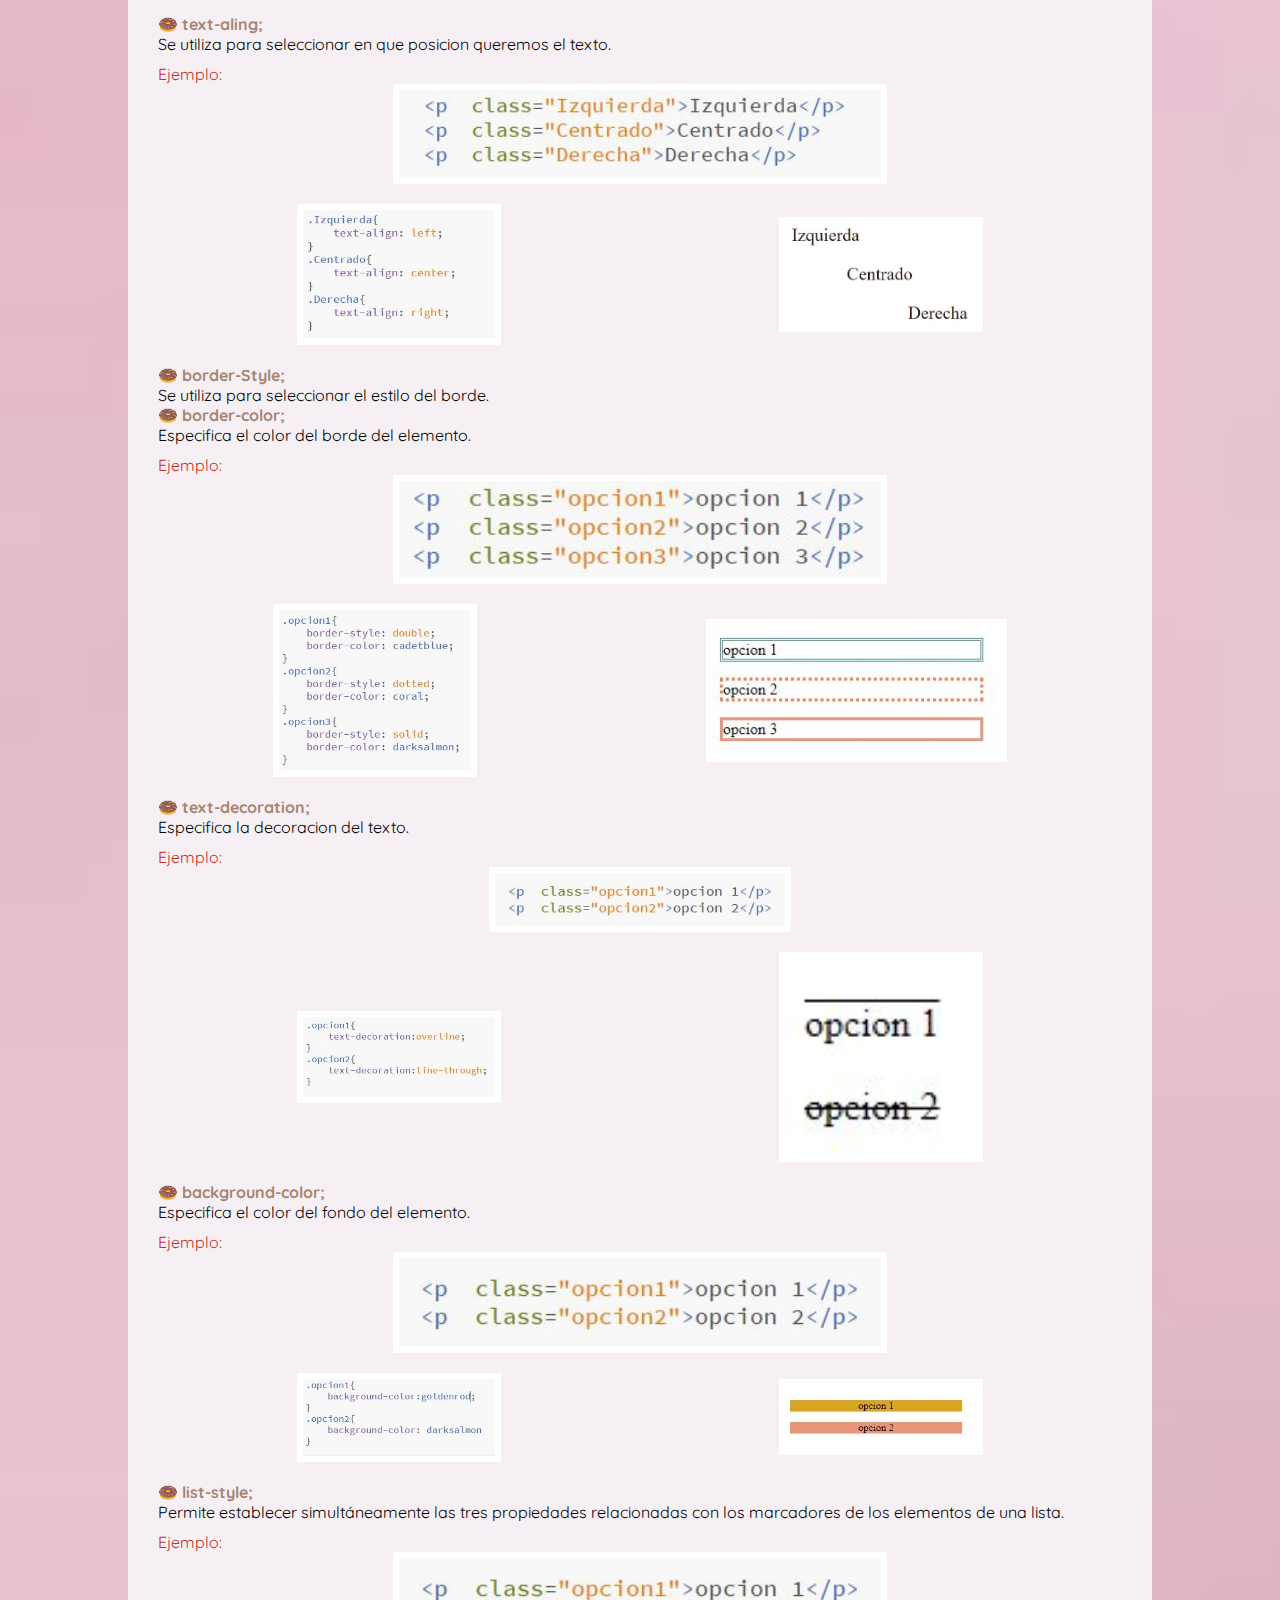
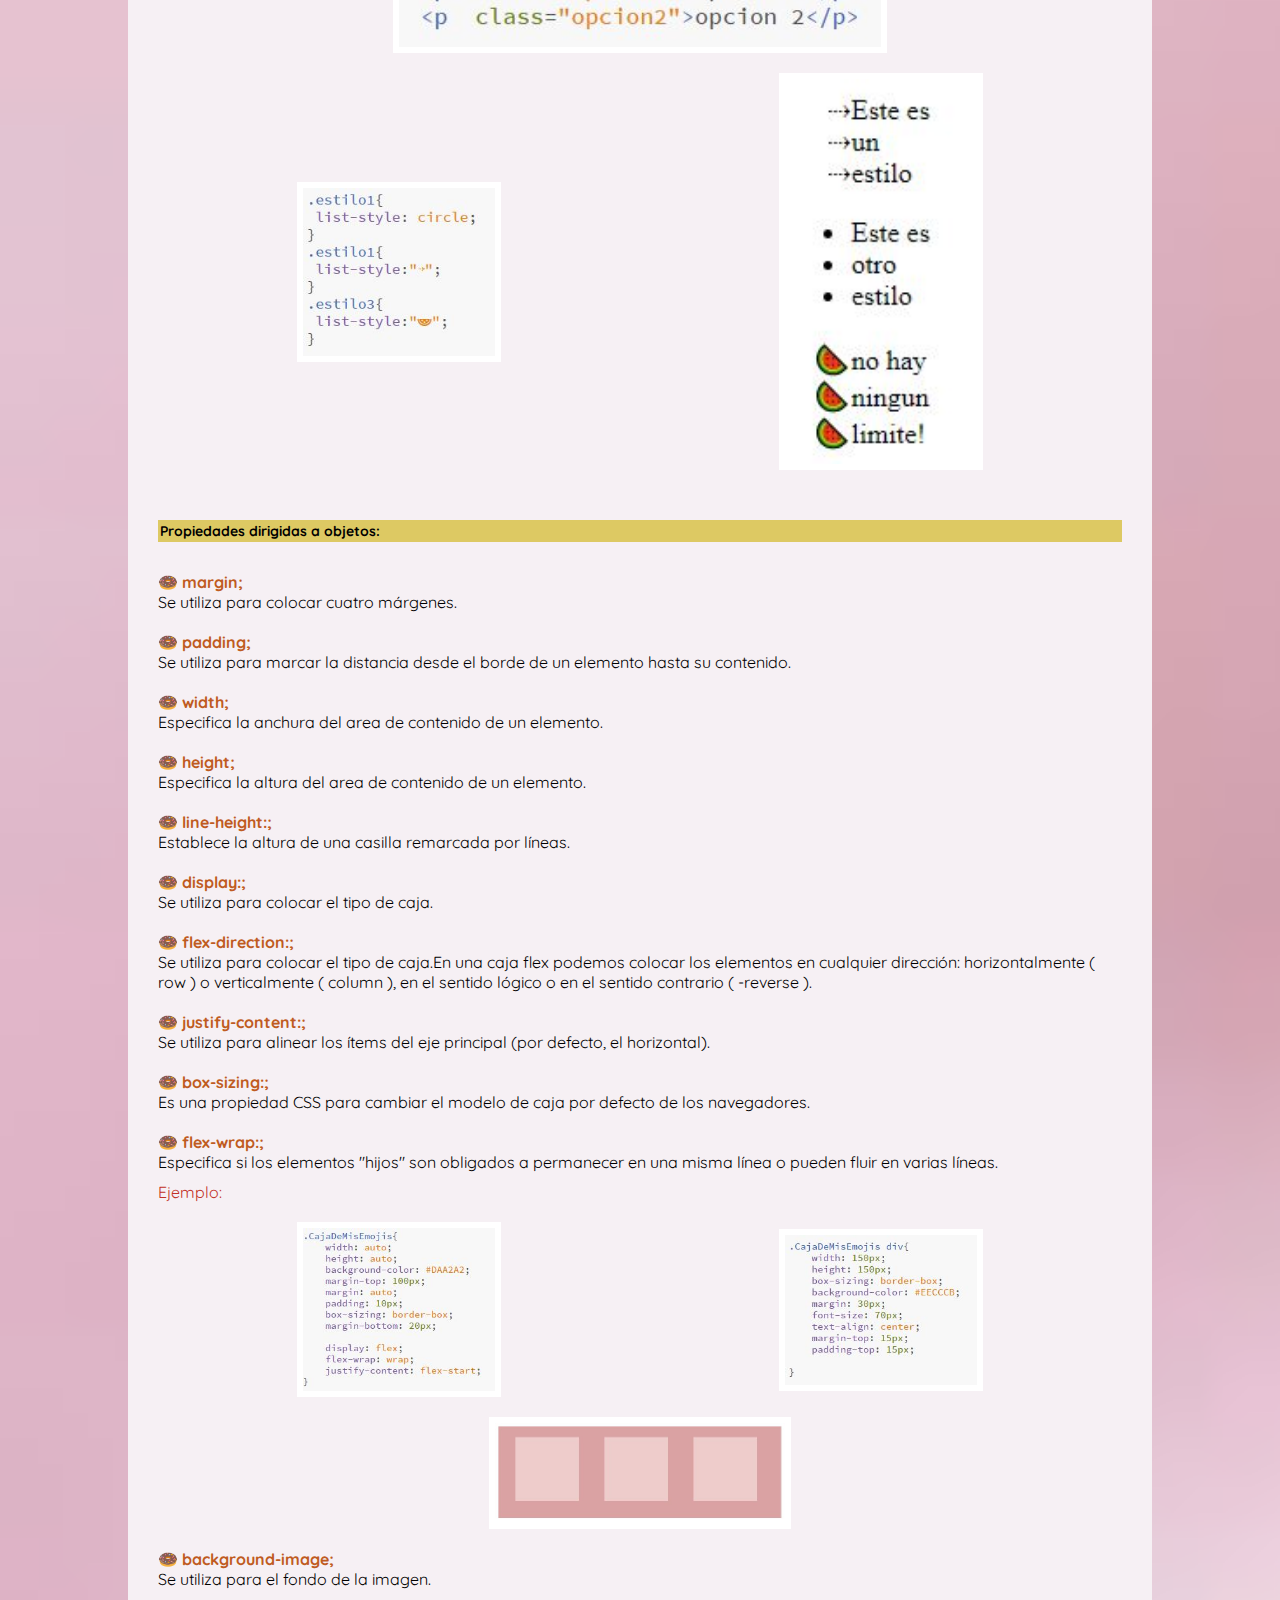
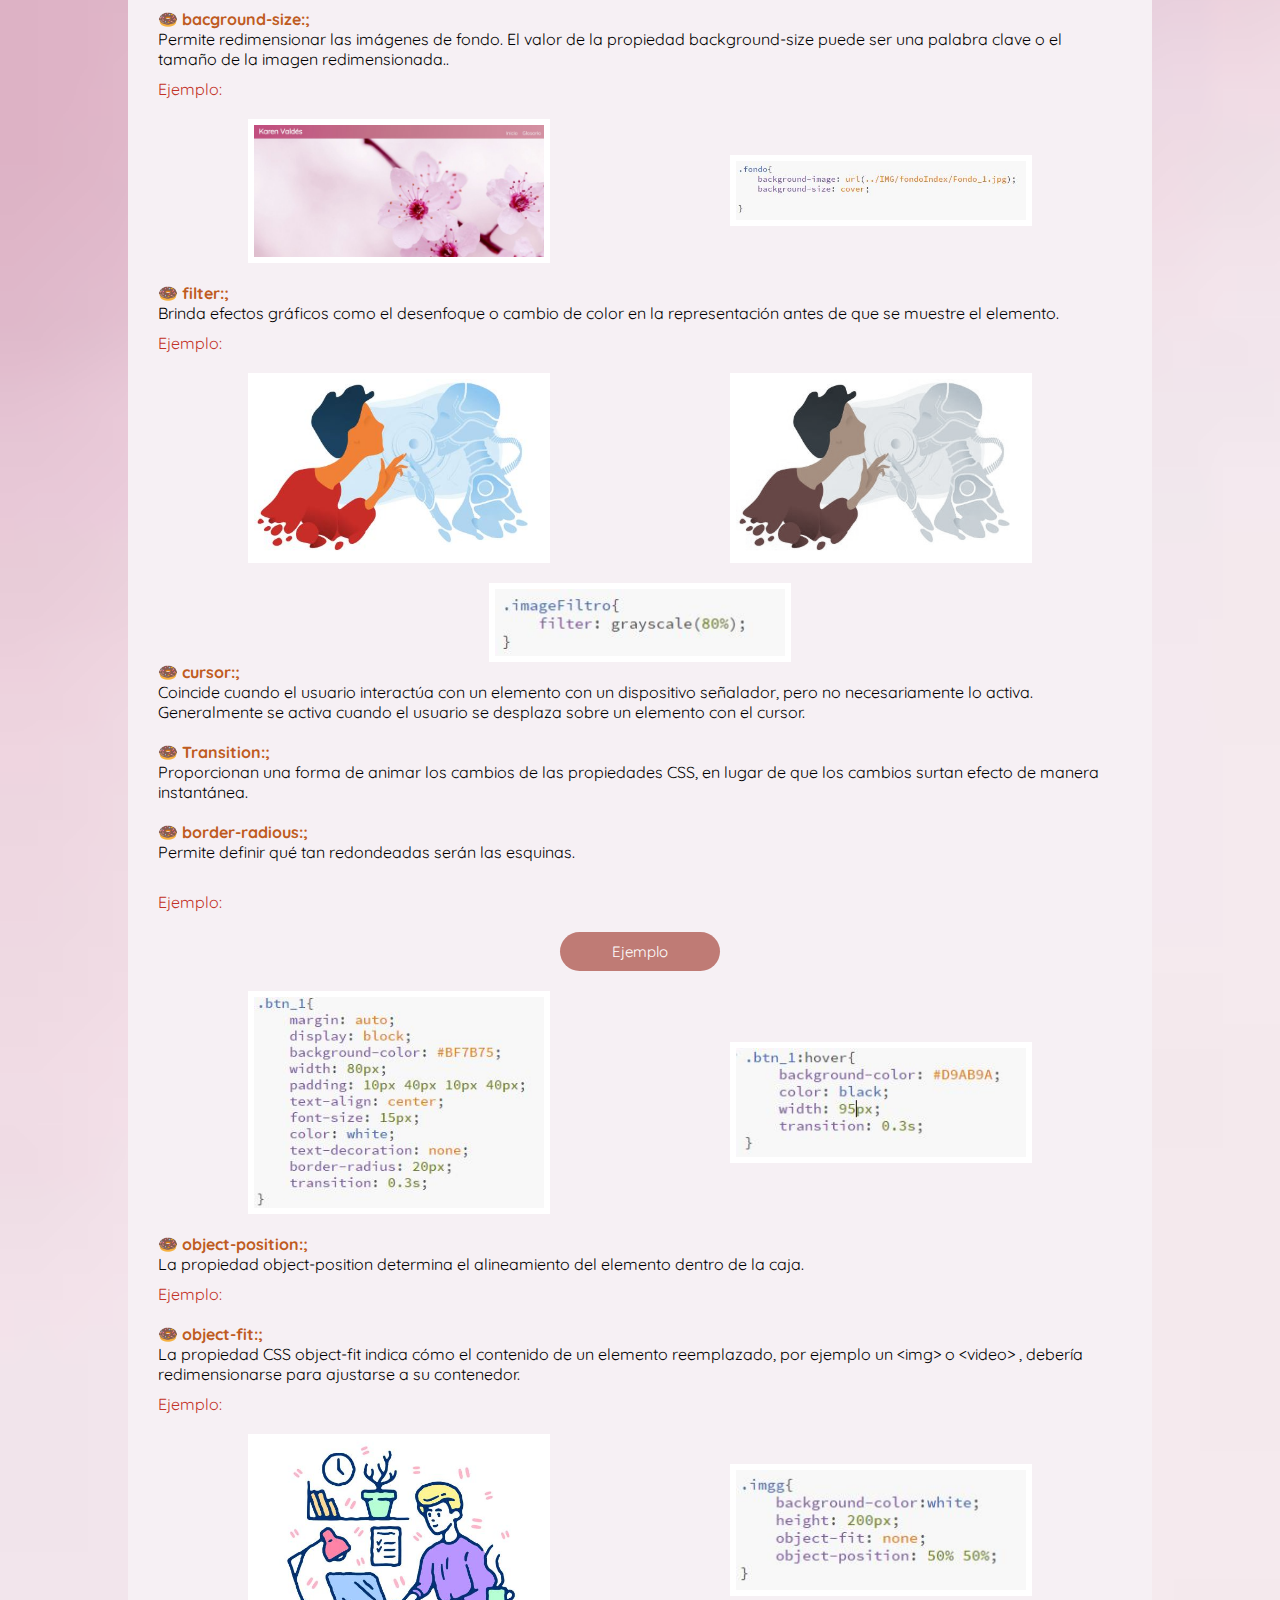
==== commit 5c7018b8: "Add files via upload" ====
--- a/glosario.html
+++ b/glosario.html
@@ -27,6 +27,7 @@
 		  </div>
 
 <!--MENU PRINCIPAL-->
+<section>
 		      <nav class="navegacion">
 			<ul class="menu">
 				<li><a href="#estructura_basica">Estructura Básica</a></li>
@@ -36,6 +37,7 @@
 				<li><a href="#lista_4">CSS a objeto</a></li>
 			</ul>
 		</nav>
+</section>
 <!--FIN MENU PRINCIPAL-->
 			<p  class= "parrafo">
             En HTML y CSS tenemos diferente tipos de etiquetas cada uno con un propósito en particular una
@@ -194,10 +196,10 @@
                 </li>
                     <p>Se utiliza para colocar texto.</p>
                     <p class="Ejemplo">Ejemplo: </p>
-                    <img  src="ejemplos/HTML-textos/Textos.JPG"  class="imagen">
+                    <img  src="ejemplos/HTML-textos/Textos.JPG"  class="image">
 				    <br>
 				    <p class="Ejemplo">Resultado: </p>
-				    <img  src="ejemplos/HTML-textos/ResultadoTexto.JPG"  class="imagen">
+				    <img  src="ejemplos/HTML-textos/ResultadoTexto.JPG"  class="image">
 			   <br>
 				<p class="Ejemplo">Algunas propiedades Css aplicables a esta etiqueta:</p>
 				<br>
@@ -379,7 +381,7 @@
                 <p class="Ejemplo">Ejemplo:</p>
 				<img  src="ejemplos/HTML-objetos/IMGEtiqueta.JPG"  class="image">
                 <br>
-				<img  src="ejemplos/HTML-objetos/EtiquetaIMG.JPG"  class="imagen">
+				<img  src="ejemplos/HTML-objetos/EtiquetaIMG.JPG"  class="image">
 				<br>
 				<p class="Ejemplo">Algunas propiedades Css aplicables a esta etiqueta:</p>
 				<br>
@@ -424,7 +426,7 @@
                 </li>
                 <p>Se utiliza para colocar un formulario.</p>
                 <p class="Ejemplo">Ejemplo:</p>
-                <img  src="ejemplos/HTML-objetos/EtiquetaForm.JPG"  class="imagen_form">
+                <img  src="ejemplos/HTML-objetos/EtiquetaForm.JPG"  class="image">
                 <br>
                     <form   class= "form_1">
                         <label> Titulo </label>
@@ -447,7 +449,7 @@
                 </li>
                 <p>Se utiliza para colocar un enlace.</p>
                 <p class="Ejemplo">Ejemplo:</p>
-                <img  src="ejemplos/HTML-objetos/EtiquetaA.JPG"  class="imagen_2">
+                <img  src="ejemplos/HTML-objetos/EtiquetaA.JPG"  class="image">
                 <br>
                 <a href="index.html" target="_blank "> Este enlace te llevará a el inicio. </a>
                <br>
@@ -477,10 +479,10 @@
                 </li>
                 <p>Se utiliza para colocar la fuente de la letra.</p>
                 <p class="Ejemplo">Ejemplo:</p>
-				<img  src="ejemplos/CSS-textos/FFontFamily.JPG" class="imagenFontFamiy">
-				<br>
-                <div class="h"><img  src="ejemplos/CSS-textos/cssFontFamily.JPG"  class="imagen_1">
-			    <img  src="ejemplos/CSS-textos/FontFamily.JPG"  class="imagen_1"></div>
+				<img  src="ejemplos/CSS-textos/FFontFamily.JPG" class="image">
+				<br>
+                <div class="h"><img  src="ejemplos/CSS-textos/cssFontFamily.JPG"  class="image">
+			    <img  src="ejemplos/CSS-textos/FontFamily.JPG"  class="image2"></div>
 				<br>
 				
                 <li class="etiquetas_3">
@@ -490,8 +492,8 @@
                 <p class="Ejemplo">Ejemplo:</p>
                 <img  src="ejemplos/CSS-textos/colorHtml.JPG"  class="image">
                 <br>
-				<div class="h"><img  src="ejemplos/CSS-textos/coloscss.JPG"  class="imagen_1">
-				<img  src="ejemplos/CSS-textos/ColorResultado.JPG"  class="imagen_1"></div>
+				<div class="h"><img  src="ejemplos/CSS-textos/coloscss.JPG"  class="image2">
+				<img  src="ejemplos/CSS-textos/ColorResultado.JPG"  class="image2"></div>
                 <li class="etiquetas_3">
                     font-size; 
                 </li>
@@ -499,8 +501,8 @@
                 <p class="Ejemplo">Ejemplo:</p>
                 <img  src="ejemplos/CSS-textos/Tama%C3%B1oHTML.JPG"  class="image">
                 <br>
-				<div class="h"><img  src="ejemplos/CSS-textos/Tama%C3%B1oCSS.JPG"  class="imagen_1">
-				<img  src="ejemplos/CSS-textos/Tama%C3%B1oResultado.JPG"  class="imagen_1"></div>
+				<div class="h"><img  src="ejemplos/CSS-textos/Tama%C3%B1oCSS.JPG"  class="image2">
+				<img  src="ejemplos/CSS-textos/Tama%C3%B1oResultado.JPG"  class="image2"></div>
 				<br>
                 <li class="etiquetas_3">
                     text-aling; 
@@ -509,9 +511,9 @@
                 <p class="Ejemplo">Ejemplo:</p>
                 <img  src="ejemplos/CSS-textos/lugarhtml.JPG"  class="image">
                 <br>
-				<div class="h"><img  src="ejemplos/CSS-textos/lugarcss.JPG"  class="imagen_1">
-                <br>
-                <img  src="ejemplos/CSS-textos/Lugar.JPG"  class="image"></div>
+				<div class="h"><img  src="ejemplos/CSS-textos/lugarcss.JPG"  class="image2">
+                <br>
+                <img  src="ejemplos/CSS-textos/Lugar.JPG"  class="image2"></div>
 				<br>
                 <li class="etiquetas_3">
                     border-Style; 
@@ -524,20 +526,20 @@
                 <p class="Ejemplo">Ejemplo:</p>
                 <img  src="ejemplos/CSS-textos/htmlmargen.JPG"  class="image">
                 <br>
-				<div class="h"><img  src="ejemplos/CSS-textos/cssmargen.JPG"  class="imagen_1">
-                <br>
-                <img  src="ejemplos/CSS-textos/margenResultado.JPG"  class="image"></div>
+				<div class="h"><img  src="ejemplos/CSS-textos/cssmargen.JPG"  class="image2">
+                <br>
+                <img  src="ejemplos/CSS-textos/margenResultado.JPG"  class="imagen_1"></div>
 				<br>
                 <li class="etiquetas_3">
                     text-decoration; 
                 </li>
                 <p>Especifica la decoracion del texto.</p>
                 <p class="Ejemplo">Ejemplo:</p>
-                <img  src="ejemplos/CSS-textos/htmldecoracion.JPG"  class="image">
-                <br>
-				<div class="h"><img  src="ejemplos/CSS-textos/decoracioncss.JPG"  class="image">
-                <br>
-                <img  src="ejemplos/CSS-textos/decoracionResultado.JPG"  class="imagen_1"></div>
+                <img  src="ejemplos/CSS-textos/htmldecoracion.JPG"  class="imagen_1">
+                <br>
+				<div class="h"><img  src="ejemplos/CSS-textos/decoracioncss.JPG"  class="image2">
+                <br>
+                <img  src="ejemplos/CSS-textos/decoracionResultado.JPG"  class="image2"></div>
 				<br>
                 <li class="etiquetas_3">
                     background-color; 
@@ -546,9 +548,9 @@
                 <p class="Ejemplo">Ejemplo:</p>
                 <img  src="ejemplos/CSS-textos/htmldecoracion.JPG"  class="image">
                 <br>
-				<div class="h"><img  src="ejemplos/CSS-textos/cssfondo.JPG"  class="image">
-                <br>
-                <img  src="ejemplos/CSS-textos/fondoResultado.JPG"  class="image"></div>
+				<div class="h"><img  src="ejemplos/CSS-textos/cssfondo.JPG"  class="image2">
+                <br>
+                <img  src="ejemplos/CSS-textos/fondoResultado.JPG"  class="image2"></div>
 				<br>
 				 <li class="etiquetas_3">
                     list-style; 
@@ -557,9 +559,9 @@
                 <p class="Ejemplo">Ejemplo:</p>
 				 <img  src="ejemplos/CSS-textos/htmldecoracion.JPG"  class="image">
                 <br>
-				<div class="h"><img  src="ejemplos/CSS-textos/listacss.JPG"  class="imagen_1">
-                <br>
-                <img  src="ejemplos/CSS-textos/lista.JPG"  class="imagen_1"></div>
+				<div class="h"><img  src="ejemplos/CSS-textos/listacss.JPG"  class="image2">
+                <br>
+                <img  src="ejemplos/CSS-textos/lista.JPG"  class="image2"></div>
 				<br>
             </ul>
 <!--FIN DE LAS TERCERAS ETIQUETAS-->
@@ -624,11 +626,11 @@
                 </p>
                 <p class="Ejemplo">Ejemplo:</p>
                 <br>
-				<div class="h"><img  src="ejemplos/CSS-textos/parte1.JPG"  class="imagen_1">
-                <br>
-                <img  src="ejemplos/CSS-textos/parte2.JPG"  class="imagen_1"></div>
-				<br>
-				<img  src="ejemplos/CSS-textos/resultado.JPG"  class="image">
+				<div class="h"><img  src="ejemplos/CSS-textos/parte1.JPG"  class="image2">
+                <br>
+                <img  src="ejemplos/CSS-textos/parte2.JPG"  class="image2"></div>
+				<br>
+				<img  src="ejemplos/CSS-textos/resultado.JPG"  class="imagen_1">
 				<br>
                 <li class="etiquetas_4">
                     background-image; 
@@ -642,9 +644,9 @@
                 </p>
                 <p class="Ejemplo">Ejemplo:</p>
 				<br>
-				<div class="h"><img  src="ejemplos/CSS-textos/fondoimagen.JPG"  class="image">
-                <br>
-                <img  src="ejemplos/CSS-textos/htmlfondo.JPG"  class="image"></div>
+				<div class="h"><img  src="ejemplos/CSS-textos/fondoimagen.JPG"  class="imagen_1">
+                <br>
+                <img  src="ejemplos/CSS-textos/htmlfondo.JPG"  class="imagen_1"></div>
 				<br>
 				<li class="etiquetas_4">
                     filter:; 
@@ -653,11 +655,11 @@
                 </p>
                 <p class="Ejemplo">Ejemplo:</p>
 				<br>
-				<div class="h"><img  src="ejemplos/CSS-textos/filtro.JPG"  class="image">
+				<div class="h"><img  src="ejemplos/CSS-textos/filtro.JPG"  class="imagen_1">
                 <br>
                 <img  src="ejemplos/CSS-textos/filtro.JPG"  class="imageFiltro"></div>
 				<br>
-				<img  src="ejemplos/CSS-textos/htmlfiltro.JPG"  class="image">
+				<img  src="ejemplos/CSS-textos/htmlfiltro.JPG"  class="imagen_1">
 				<li class="etiquetas_4">
                     cursor:; 
                 </li>
@@ -680,9 +682,9 @@
 				<br>
 				<a href="#" class="btn_1">Ejemplo</a>
 				<br>
-				<div class="h"><img  src="ejemplos/CSS-textos/1parte.JPG"  class="imagen_form">
-                <br>
-                <img  src="ejemplos/CSS-textos/2parte.JPG"  class="imagen_form"></div>
+				<div class="h"><img  src="ejemplos/CSS-textos/1parte.JPG"  class="imagen_1">
+                <br>
+                <img  src="ejemplos/CSS-textos/2parte.JPG"  class="imagen_1"></div>
 				<br>
 				<li class="etiquetas_4">
                     object-position:; 
@@ -698,9 +700,9 @@
                 </p>
                 <p class="Ejemplo">Ejemplo:</p>
 				<br>
-				<div class="h"><img  src="ejemplos/CSS-textos/ultima.JPG"  class="imgg">
-                <br>
-                <img  src="ejemplos/CSS-textos/htmlultima.JPG"  class="imagen_form"></div>
+				<div class="h"><img  src="ejemplos/CSS-textos/ultima.JPG"  class="imagen_1">
+                <br>
+                <img  src="ejemplos/CSS-textos/htmlultima.JPG"  class="imagen_1"></div>
 				<br>
 				
             </ul>
--- a/Css/glosario.css
+++ b/Css/glosario.css
@@ -22,14 +22,15 @@
     
 }
 section{
-    width: 100%;
-	color: #2A120E;	
+    width: 80%;
+	color: #2A120E;
+    margin: auto;
 	background-color:#F6F0F4;
 }
 .Marco{
 	text-align: center;
 	margin-top: 15px;
-	font-size: 20px;
+	font-size: 60%;
 }
 .parrafo{
     text-align: left;
@@ -58,29 +59,29 @@
 	padding: 3px;
 }
 .navegacion{
-	width: 1000px;
-	box-sizing: border-box;
-	padding-left: 150px;
-	margin: 30px auto;
-	background: #fff;
-}
-
+	width: 90%;
+    display: block;
+    box-sizing: border-box;
+    display: flex;
+    justify-content:center;
+    align-items:center;   
+    margin: 17px auto;
+    font-size: 13px;
+    background: #fff;
+}
 .navegacion ul{
 	list-style: none;
 }
-
 .menu > li{
 	position:relative;
 	display:inline-block;
-	margin-left: 30x;
 }
 
 .menu > li > a{
 	display: block;
-	padding: 15px 20px;
+	padding: 10px 10px;
 	color: #353535;
 	text-decoration: none;
-	text-align: center;
 }
 
 .menu li a:hover{
@@ -137,18 +138,18 @@
 	text-align: center;
 }
 .image{
-    width: 450px;
+    width: 50%;
     margin: auto;
     display: block;
 	border: 6px solid #ffff;
      
 }
-.imagenFontFamiy{
-	width: 550px;
-	height: 200px;
+.image2{
+    width: 20%;
     margin: auto;
     display: block;
 	border: 6px solid #ffff;
+     
 }
 .lista_1{
     
@@ -164,8 +165,7 @@
 }
 .imagen_1{
     
-	width: 250px;
-    height: 270px;
+	width: 30%;
     margin: auto;
     display: block;
     border: 6px solid #ffff; 
@@ -176,12 +176,6 @@
 	
 	
 }
-.imagen{
-    width: 500px;
-    margin: auto;
-    display: block;
-	border: 6px solid #ffff;   
-}
 .lista_2{
     
     font-size: 14px;
@@ -193,19 +187,6 @@
 .Etiquetas_2{
     color: #505AFC;
 	font-weight: bolder;
-}
-.imagen_2{
-    width: 580px;
-    margin: auto;
-    display: block;
-	border: 6px solid #ffff;  
-    
-}
-.imagen_form{
-    width: 280px;
-    margin: auto;
-    display: block;
-    border: 6px solid #ffff;  
 }
 form{
     text-align: center;
@@ -236,7 +217,7 @@
 	font-weight: bolder;
 }
 .imageFiltro{
-	width: 450px;
+	width: 30%;
     margin: auto;
     display: block;
 	border: 6px solid #ffff;
@@ -264,11 +245,11 @@
 
 .imgg{
 	background-color:white;
-	height: 200px;
+	width: 50%;
 	object-fit: none;
 	object-position: 50% 50%;
 }
 .css{
 	list-style:"-> ";
 	margin-left: 18px;
-}
+}--- a/Css/head.css
+++ b/Css/head.css
@@ -24,6 +24,7 @@
 
 .botones_menu{
     color: white;
+    width: 20%;
     text-decoration: none;
     box-sizing: border-box;
     padding-left: 22px;
